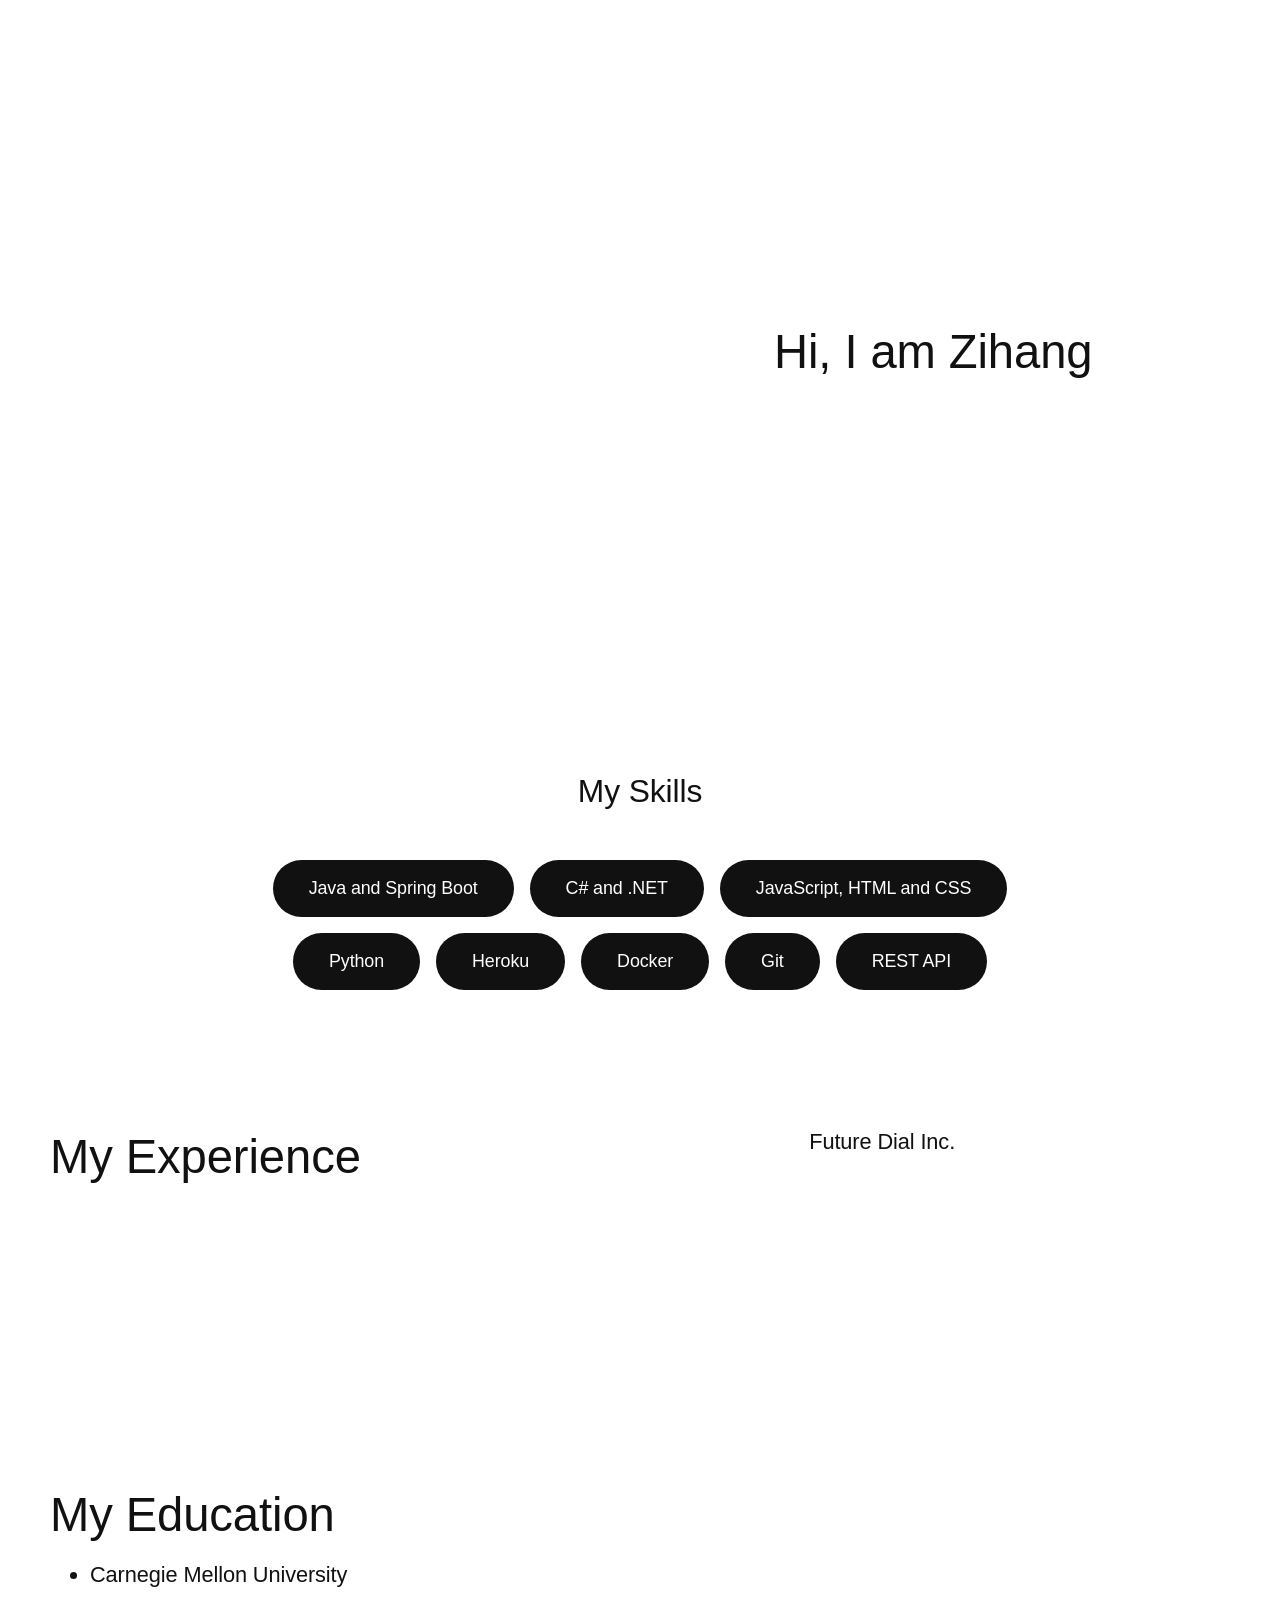
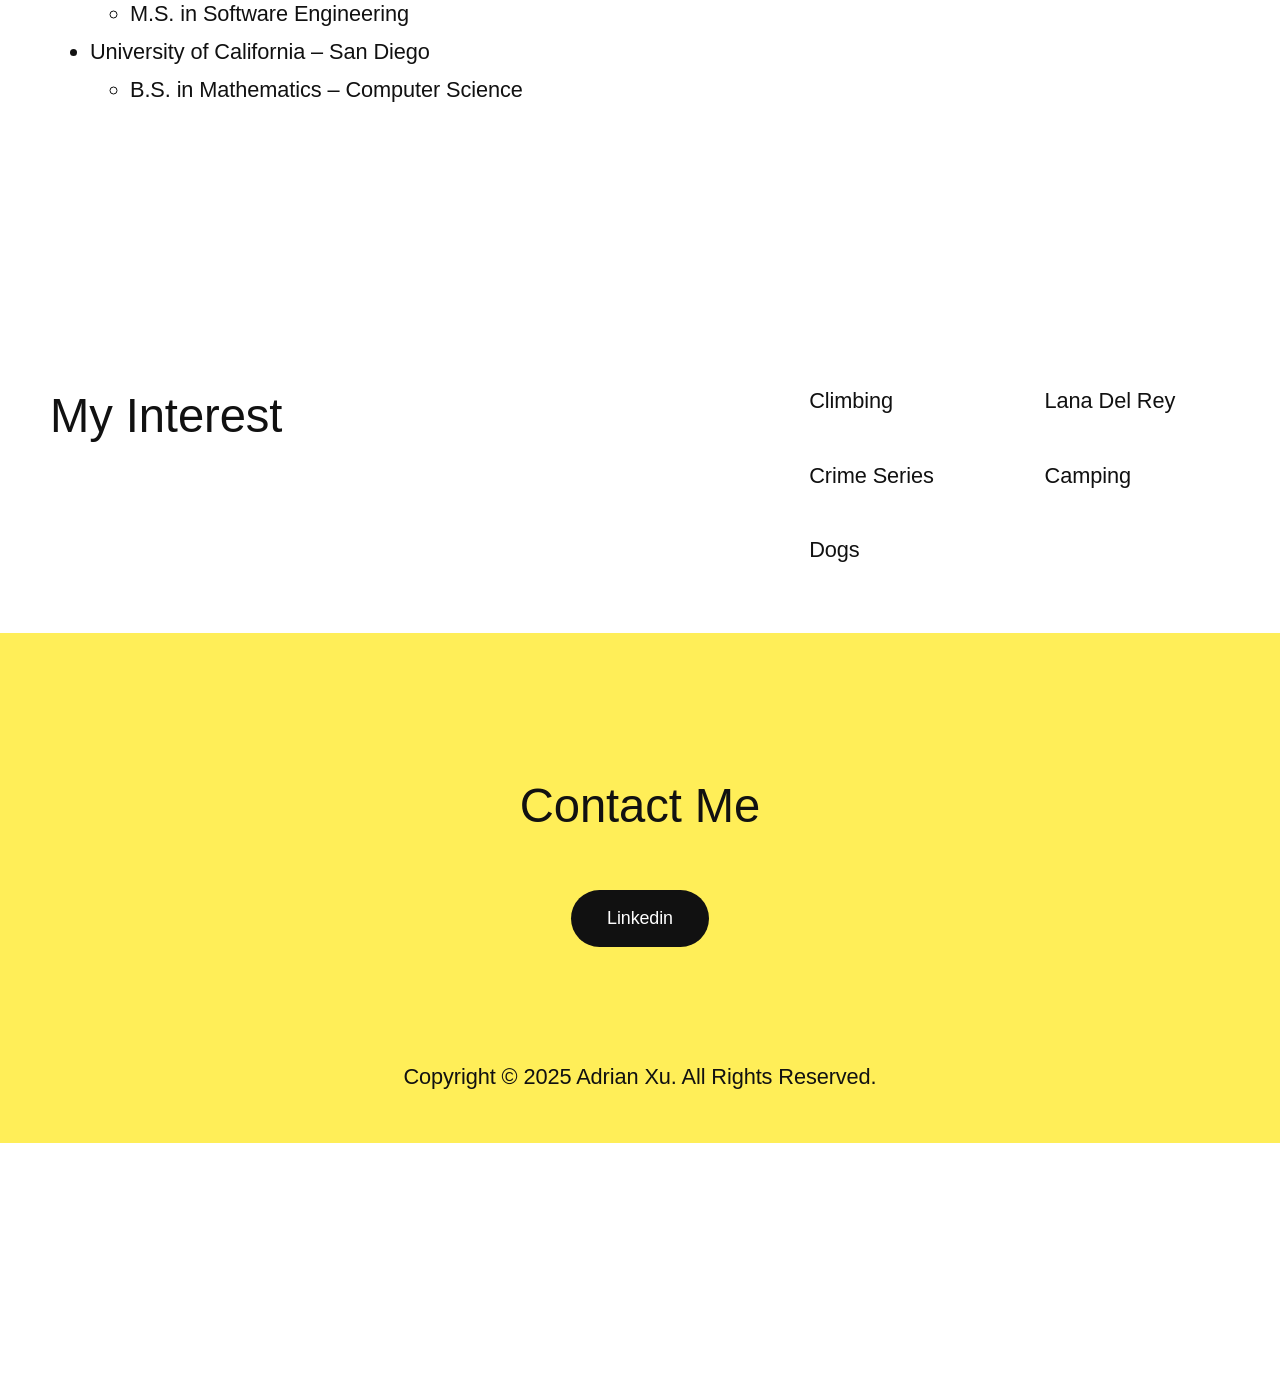
==== index.html @ 760f0740 "Update index.html" ====
<!DOCTYPE html>
<html lang="en-US">
<head>
	<meta charset="UTF-8">
	<meta name="viewport" content="width=device-width, initial-scale=1">
<meta name="robots" content="noindex, nofollow">
	<style>img:is([sizes="auto" i], [sizes^="auto," i]) { contain-intrinsic-size: 3000px 1500px }</style>
	<title>Zihang Xu</title>
<link rel="alternate" type="application/rss+xml" title="Adri &raquo; Feed" href="./index.php/feed/index.html">
<link rel="alternate" type="application/rss+xml" title="Adri &raquo; Comments Feed" href="./index.php/comments/feed/index.html">
<script>
window._wpemojiSettings = {"baseUrl":"https:\/\/s.w.org\/images\/core\/emoji\/15.0.3\/72x72\/","ext":".png","svgUrl":"https:\/\/s.w.org\/images\/core\/emoji\/15.0.3\/svg\/","svgExt":".svg","source":{"concatemoji":".\/\/wp-includes\/js\/wp-emoji-release.min.js?ver=6.7.1"}};
/*! This file is auto-generated */
!function(i,n){var o,s,e;function c(e){try{var t={supportTests:e,timestamp:(new Date).valueOf()};sessionStorage.setItem(o,JSON.stringify(t))}catch(e){}}function p(e,t,n){e.clearRect(0,0,e.canvas.width,e.canvas.height),e.fillText(t,0,0);var t=new Uint32Array(e.getImageData(0,0,e.canvas.width,e.canvas.height).data),r=(e.clearRect(0,0,e.canvas.width,e.canvas.height),e.fillText(n,0,0),new Uint32Array(e.getImageData(0,0,e.canvas.width,e.canvas.height).data));return t.every(function(e,t){return e===r[t]})}function u(e,t,n){switch(t){case"flag":return n(e,"🏳️‍⚧️","🏳️​⚧️")?!1:!n(e,"🇺🇳","🇺​🇳")&&!n(e,"🏴󠁧󠁢󠁥󠁮󠁧󠁿","🏴​󠁧​󠁢​󠁥​󠁮​󠁧​󠁿");case"emoji":return!n(e,"🐦‍⬛","🐦​⬛")}return!1}function f(e,t,n){var r="undefined"!=typeof WorkerGlobalScope&&self instanceof WorkerGlobalScope?new OffscreenCanvas(300,150):i.createElement("canvas"),a=r.getContext("2d",{willReadFrequently:!0}),o=(a.textBaseline="top",a.font="600 32px Arial",{});return e.forEach(function(e){o[e]=t(a,e,n)}),o}function t(e){var t=i.createElement("script");t.src=e,t.defer=!0,i.head.appendChild(t)}"undefined"!=typeof Promise&&(o="wpEmojiSettingsSupports",s=["flag","emoji"],n.supports={everything:!0,everythingExceptFlag:!0},e=new Promise(function(e){i.addEventListener("DOMContentLoaded",e,{once:!0})}),new Promise(function(t){var n=function(){try{var e=JSON.parse(sessionStorage.getItem(o));if("object"==typeof e&&"number"==typeof e.timestamp&&(new Date).valueOf()<e.timestamp+604800&&"object"==typeof e.supportTests)return e.supportTests}catch(e){}return null}();if(!n){if("undefined"!=typeof Worker&&"undefined"!=typeof OffscreenCanvas&&"undefined"!=typeof URL&&URL.createObjectURL&&"undefined"!=typeof Blob)try{var e="postMessage("+f.toString()+"("+[JSON.stringify(s),u.toString(),p.toString()].join(",")+"));",r=new Blob([e],{type:"text/javascript"}),a=new Worker(URL.createObjectURL(r),{name:"wpTestEmojiSupports"});return void(a.onmessage=function(e){c(n=e.data),a.terminate(),t(n)})}catch(e){}c(n=f(s,u,p))}t(n)}).then(function(e){for(var t in e)n.supports[t]=e[t],n.supports.everything=n.supports.everything&&n.supports[t],"flag"!==t&&(n.supports.everythingExceptFlag=n.supports.everythingExceptFlag&&n.supports[t]);n.supports.everythingExceptFlag=n.supports.everythingExceptFlag&&!n.supports.flag,n.DOMReady=!1,n.readyCallback=function(){n.DOMReady=!0}}).then(function(){return e}).then(function(){var e;n.supports.everything||(n.readyCallback(),(e=n.source||{}).concatemoji?t(e.concatemoji):e.wpemoji&&e.twemoji&&(t(e.twemoji),t(e.wpemoji)))}))}((window,document),window._wpemojiSettings);
</script>
<style id="wp-block-image-inline-css">.wp-block-image a{display:inline-block}.wp-block-image img{box-sizing:border-box;height:auto;max-width:100%;vertical-align:bottom}@media (prefers-reduced-motion:no-preference){.wp-block-image img.hide{visibility:hidden}.wp-block-image img.show{animation:show-content-image .4s}}.wp-block-image[style*=border-radius] img,.wp-block-image[style*=border-radius]>a{border-radius:inherit}.wp-block-image.has-custom-border img{box-sizing:border-box}.wp-block-image.aligncenter{text-align:center}.wp-block-image.alignfull a,.wp-block-image.alignwide a{width:100%}.wp-block-image.alignfull img,.wp-block-image.alignwide img{height:auto;width:100%}.wp-block-image .aligncenter,.wp-block-image .alignleft,.wp-block-image .alignright,.wp-block-image.aligncenter,.wp-block-image.alignleft,.wp-block-image.alignright{display:table}.wp-block-image .aligncenter>figcaption,.wp-block-image .alignleft>figcaption,.wp-block-image .alignright>figcaption,.wp-block-image.aligncenter>figcaption,.wp-block-image.alignleft>figcaption,.wp-block-image.alignright>figcaption{caption-side:bottom;display:table-caption}.wp-block-image .alignleft{float:left;margin:.5em 1em .5em 0}.wp-block-image .alignright{float:right;margin:.5em 0 .5em 1em}.wp-block-image .aligncenter{margin-left:auto;margin-right:auto}.wp-block-image :where(figcaption){margin-bottom:1em;margin-top:.5em}.wp-block-image.is-style-circle-mask img{border-radius:9999px}@supports ((-webkit-mask-image:none) or (mask-image:none)) or (-webkit-mask-image:none){.wp-block-image.is-style-circle-mask img{border-radius:0;-webkit-mask-image:url('data:image/svg+xml;utf8,<svg viewBox="0 0 100 100" xmlns="http://www.w3.org/2000/svg"><circle cx="50" cy="50" r="50"/></svg>');mask-image:url('data:image/svg+xml;utf8,<svg viewBox="0 0 100 100" xmlns="http://www.w3.org/2000/svg"><circle cx="50" cy="50" r="50"/></svg>');mask-mode:alpha;-webkit-mask-position:center;mask-position:center;-webkit-mask-repeat:no-repeat;mask-repeat:no-repeat;-webkit-mask-size:contain;mask-size:contain}}:root :where(.wp-block-image.is-style-rounded img,.wp-block-image .is-style-rounded img){border-radius:9999px}.wp-block-image figure{margin:0}.wp-lightbox-container{display:flex;flex-direction:column;position:relative}.wp-lightbox-container img{cursor:zoom-in}.wp-lightbox-container img:hover+button{opacity:1}.wp-lightbox-container button{align-items:center;-webkit-backdrop-filter:blur(16px) saturate(180%);backdrop-filter:blur(16px) saturate(180%);background-color:#5a5a5a40;border:none;border-radius:4px;cursor:zoom-in;display:flex;height:20px;justify-content:center;opacity:0;padding:0;position:absolute;right:16px;text-align:center;top:16px;transition:opacity .2s ease;width:20px;z-index:100}.wp-lightbox-container button:focus-visible{outline:3px auto #5a5a5a40;outline:3px auto -webkit-focus-ring-color;outline-offset:3px}.wp-lightbox-container button:hover{cursor:pointer;opacity:1}.wp-lightbox-container button:focus{opacity:1}.wp-lightbox-container button:focus,.wp-lightbox-container button:hover,.wp-lightbox-container button:not(:hover):not(:active):not(.has-background){background-color:#5a5a5a40;border:none}.wp-lightbox-overlay{box-sizing:border-box;cursor:zoom-out;height:100vh;left:0;overflow:hidden;position:fixed;top:0;visibility:hidden;width:100%;z-index:100000}.wp-lightbox-overlay .close-button{align-items:center;cursor:pointer;display:flex;justify-content:center;min-height:40px;min-width:40px;padding:0;position:absolute;right:calc(env(safe-area-inset-right) + 16px);top:calc(env(safe-area-inset-top) + 16px);z-index:5000000}.wp-lightbox-overlay .close-button:focus,.wp-lightbox-overlay .close-button:hover,.wp-lightbox-overlay .close-button:not(:hover):not(:active):not(.has-background){background:none;border:none}.wp-lightbox-overlay .lightbox-image-container{height:var(--wp--lightbox-container-height);left:50%;overflow:hidden;position:absolute;top:50%;transform:translate(-50%,-50%);transform-origin:top left;width:var(--wp--lightbox-container-width);z-index:9999999999}.wp-lightbox-overlay .wp-block-image{align-items:center;box-sizing:border-box;display:flex;height:100%;justify-content:center;margin:0;position:relative;transform-origin:0 0;width:100%;z-index:3000000}.wp-lightbox-overlay .wp-block-image img{height:var(--wp--lightbox-image-height);min-height:var(--wp--lightbox-image-height);min-width:var(--wp--lightbox-image-width);width:var(--wp--lightbox-image-width)}.wp-lightbox-overlay .wp-block-image figcaption{display:none}.wp-lightbox-overlay button{background:none;border:none}.wp-lightbox-overlay .scrim{background-color:#fff;height:100%;opacity:.9;position:absolute;width:100%;z-index:2000000}.wp-lightbox-overlay.active{animation:turn-on-visibility .25s both;visibility:visible}.wp-lightbox-overlay.active img{animation:turn-on-visibility .35s both}.wp-lightbox-overlay.show-closing-animation:not(.active){animation:turn-off-visibility .35s both}.wp-lightbox-overlay.show-closing-animation:not(.active) img{animation:turn-off-visibility .25s both}@media (prefers-reduced-motion:no-preference){.wp-lightbox-overlay.zoom.active{animation:none;opacity:1;visibility:visible}.wp-lightbox-overlay.zoom.active .lightbox-image-container{animation:lightbox-zoom-in .4s}.wp-lightbox-overlay.zoom.active .lightbox-image-container img{animation:none}.wp-lightbox-overlay.zoom.active .scrim{animation:turn-on-visibility .4s forwards}.wp-lightbox-overlay.zoom.show-closing-animation:not(.active){animation:none}.wp-lightbox-overlay.zoom.show-closing-animation:not(.active) .lightbox-image-container{animation:lightbox-zoom-out .4s}.wp-lightbox-overlay.zoom.show-closing-animation:not(.active) .lightbox-image-container img{animation:none}.wp-lightbox-overlay.zoom.show-closing-animation:not(.active) .scrim{animation:turn-off-visibility .4s forwards}}@keyframes show-content-image{0%{visibility:hidden}99%{visibility:hidden}to{visibility:visible}}@keyframes turn-on-visibility{0%{opacity:0}to{opacity:1}}@keyframes turn-off-visibility{0%{opacity:1;visibility:visible}99%{opacity:0;visibility:visible}to{opacity:0;visibility:hidden}}@keyframes lightbox-zoom-in{0%{transform:translate(calc((-100vw + var(--wp--lightbox-scrollbar-width))/2 + var(--wp--lightbox-initial-left-position)),calc(-50vh + var(--wp--lightbox-initial-top-position))) scale(var(--wp--lightbox-scale))}to{transform:translate(-50%,-50%) scale(1)}}@keyframes lightbox-zoom-out{0%{transform:translate(-50%,-50%) scale(1);visibility:visible}99%{visibility:visible}to{transform:translate(calc((-100vw + var(--wp--lightbox-scrollbar-width))/2 + var(--wp--lightbox-initial-left-position)),calc(-50vh + var(--wp--lightbox-initial-top-position))) scale(var(--wp--lightbox-scale));visibility:hidden}}</style>
<style id="wp-block-heading-inline-css">h1.has-background,h2.has-background,h3.has-background,h4.has-background,h5.has-background,h6.has-background{padding:1.25em 2.375em}h1.has-text-align-left[style*=writing-mode]:where([style*=vertical-lr]),h1.has-text-align-right[style*=writing-mode]:where([style*=vertical-rl]),h2.has-text-align-left[style*=writing-mode]:where([style*=vertical-lr]),h2.has-text-align-right[style*=writing-mode]:where([style*=vertical-rl]),h3.has-text-align-left[style*=writing-mode]:where([style*=vertical-lr]),h3.has-text-align-right[style*=writing-mode]:where([style*=vertical-rl]),h4.has-text-align-left[style*=writing-mode]:where([style*=vertical-lr]),h4.has-text-align-right[style*=writing-mode]:where([style*=vertical-rl]),h5.has-text-align-left[style*=writing-mode]:where([style*=vertical-lr]),h5.has-text-align-right[style*=writing-mode]:where([style*=vertical-rl]),h6.has-text-align-left[style*=writing-mode]:where([style*=vertical-lr]),h6.has-text-align-right[style*=writing-mode]:where([style*=vertical-rl]){rotate:180deg}</style>
<style id="wp-block-paragraph-inline-css">.is-small-text{font-size:.875em}.is-regular-text{font-size:1em}.is-large-text{font-size:2.25em}.is-larger-text{font-size:3em}.has-drop-cap:not(:focus):first-letter{float:left;font-size:8.4em;font-style:normal;font-weight:100;line-height:.68;margin:.05em .1em 0 0;text-transform:uppercase}body.rtl .has-drop-cap:not(:focus):first-letter{float:none;margin-left:.1em}p.has-drop-cap.has-background{overflow:hidden}:root :where(p.has-background){padding:1.25em 2.375em}:where(p.has-text-color:not(.has-link-color)) a{color:inherit}p.has-text-align-left[style*="writing-mode:vertical-lr"],p.has-text-align-right[style*="writing-mode:vertical-rl"]{rotate:180deg}</style>
<style id="wp-block-columns-inline-css">.wp-block-columns{align-items:normal!important;box-sizing:border-box;display:flex;flex-wrap:wrap!important}@media (min-width:782px){.wp-block-columns{flex-wrap:nowrap!important}}.wp-block-columns.are-vertically-aligned-top{align-items:flex-start}.wp-block-columns.are-vertically-aligned-center{align-items:center}.wp-block-columns.are-vertically-aligned-bottom{align-items:flex-end}@media (max-width:781px){.wp-block-columns:not(.is-not-stacked-on-mobile)>.wp-block-column{flex-basis:100%!important}}@media (min-width:782px){.wp-block-columns:not(.is-not-stacked-on-mobile)>.wp-block-column{flex-basis:0;flex-grow:1}.wp-block-columns:not(.is-not-stacked-on-mobile)>.wp-block-column[style*=flex-basis]{flex-grow:0}}.wp-block-columns.is-not-stacked-on-mobile{flex-wrap:nowrap!important}.wp-block-columns.is-not-stacked-on-mobile>.wp-block-column{flex-basis:0;flex-grow:1}.wp-block-columns.is-not-stacked-on-mobile>.wp-block-column[style*=flex-basis]{flex-grow:0}:where(.wp-block-columns){margin-bottom:1.75em}:where(.wp-block-columns.has-background){padding:1.25em 2.375em}.wp-block-column{flex-grow:1;min-width:0;overflow-wrap:break-word;word-break:break-word}.wp-block-column.is-vertically-aligned-top{align-self:flex-start}.wp-block-column.is-vertically-aligned-center{align-self:center}.wp-block-column.is-vertically-aligned-bottom{align-self:flex-end}.wp-block-column.is-vertically-aligned-stretch{align-self:stretch}.wp-block-column.is-vertically-aligned-bottom,.wp-block-column.is-vertically-aligned-center,.wp-block-column.is-vertically-aligned-top{width:100%}</style>
<style id="wp-block-group-inline-css">.wp-block-group{box-sizing:border-box}:where(.wp-block-group.wp-block-group-is-layout-constrained){position:relative}</style>
<style id="wp-block-button-inline-css">.wp-block-button__link{box-sizing:border-box;cursor:pointer;display:inline-block;text-align:center;word-break:break-word}.wp-block-button__link.aligncenter{text-align:center}.wp-block-button__link.alignright{text-align:right}:where(.wp-block-button__link){border-radius:9999px;box-shadow:none;padding:calc(.667em + 2px) calc(1.333em + 2px);text-decoration:none}.wp-block-button[style*=text-decoration] .wp-block-button__link{text-decoration:inherit}.wp-block-buttons>.wp-block-button.has-custom-width{max-width:none}.wp-block-buttons>.wp-block-button.has-custom-width .wp-block-button__link{width:100%}.wp-block-buttons>.wp-block-button.has-custom-font-size .wp-block-button__link{font-size:inherit}.wp-block-buttons>.wp-block-button.wp-block-button__width-25{width:calc(25% - var(--wp--style--block-gap, .5em)*.75)}.wp-block-buttons>.wp-block-button.wp-block-button__width-50{width:calc(50% - var(--wp--style--block-gap, .5em)*.5)}.wp-block-buttons>.wp-block-button.wp-block-button__width-75{width:calc(75% - var(--wp--style--block-gap, .5em)*.25)}.wp-block-buttons>.wp-block-button.wp-block-button__width-100{flex-basis:100%;width:100%}.wp-block-buttons.is-vertical>.wp-block-button.wp-block-button__width-25{width:25%}.wp-block-buttons.is-vertical>.wp-block-button.wp-block-button__width-50{width:50%}.wp-block-buttons.is-vertical>.wp-block-button.wp-block-button__width-75{width:75%}.wp-block-button.is-style-squared,.wp-block-button__link.wp-block-button.is-style-squared{border-radius:0}.wp-block-button.no-border-radius,.wp-block-button__link.no-border-radius{border-radius:0!important}:root :where(.wp-block-button .wp-block-button__link.is-style-outline),:root :where(.wp-block-button.is-style-outline>.wp-block-button__link){border:2px solid;padding:.667em 1.333em}:root :where(.wp-block-button .wp-block-button__link.is-style-outline:not(.has-text-color)),:root :where(.wp-block-button.is-style-outline>.wp-block-button__link:not(.has-text-color)){color:currentColor}:root :where(.wp-block-button .wp-block-button__link.is-style-outline:not(.has-background)),:root :where(.wp-block-button.is-style-outline>.wp-block-button__link:not(.has-background)){background-color:initial;background-image:none}</style>
<style id="wp-block-buttons-inline-css">.wp-block-buttons.is-vertical{flex-direction:column}.wp-block-buttons.is-vertical>.wp-block-button:last-child{margin-bottom:0}.wp-block-buttons>.wp-block-button{display:inline-block;margin:0}.wp-block-buttons.is-content-justification-left{justify-content:flex-start}.wp-block-buttons.is-content-justification-left.is-vertical{align-items:flex-start}.wp-block-buttons.is-content-justification-center{justify-content:center}.wp-block-buttons.is-content-justification-center.is-vertical{align-items:center}.wp-block-buttons.is-content-justification-right{justify-content:flex-end}.wp-block-buttons.is-content-justification-right.is-vertical{align-items:flex-end}.wp-block-buttons.is-content-justification-space-between{justify-content:space-between}.wp-block-buttons.aligncenter{text-align:center}.wp-block-buttons:not(.is-content-justification-space-between,.is-content-justification-right,.is-content-justification-left,.is-content-justification-center) .wp-block-button.aligncenter{margin-left:auto;margin-right:auto;width:100%}.wp-block-buttons[style*=text-decoration] .wp-block-button,.wp-block-buttons[style*=text-decoration] .wp-block-button__link{text-decoration:inherit}.wp-block-buttons.has-custom-font-size .wp-block-button__link{font-size:inherit}.wp-block-button.aligncenter{text-align:center}</style>
<style id="wp-block-list-inline-css">ol,ul{box-sizing:border-box}:root :where(.wp-block-list.has-background){padding:1.25em 2.375em}

				ul.is-style-checkmark-list {
					list-style-type: "\2713";
				}

				ul.is-style-checkmark-list li {
					padding-inline-start: 1ch;
				}</style>
<style id="wp-block-spacer-inline-css">.wp-block-spacer{clear:both}</style>
<style id="wp-block-library-inline-css">:root{--wp-admin-theme-color:#007cba;--wp-admin-theme-color--rgb:0,124,186;--wp-admin-theme-color-darker-10:#006ba1;--wp-admin-theme-color-darker-10--rgb:0,107,161;--wp-admin-theme-color-darker-20:#005a87;--wp-admin-theme-color-darker-20--rgb:0,90,135;--wp-admin-border-width-focus:2px;--wp-block-synced-color:#7a00df;--wp-block-synced-color--rgb:122,0,223;--wp-bound-block-color:var(--wp-block-synced-color)}@media (min-resolution:192dpi){:root{--wp-admin-border-width-focus:1.5px}}.wp-element-button{cursor:pointer}:root{--wp--preset--font-size--normal:16px;--wp--preset--font-size--huge:42px}:root .has-very-light-gray-background-color{background-color:#eee}:root .has-very-dark-gray-background-color{background-color:#313131}:root .has-very-light-gray-color{color:#eee}:root .has-very-dark-gray-color{color:#313131}:root .has-vivid-green-cyan-to-vivid-cyan-blue-gradient-background{background:linear-gradient(135deg,#00d084,#0693e3)}:root .has-purple-crush-gradient-background{background:linear-gradient(135deg,#34e2e4,#4721fb 50%,#ab1dfe)}:root .has-hazy-dawn-gradient-background{background:linear-gradient(135deg,#faaca8,#dad0ec)}:root .has-subdued-olive-gradient-background{background:linear-gradient(135deg,#fafae1,#67a671)}:root .has-atomic-cream-gradient-background{background:linear-gradient(135deg,#fdd79a,#004a59)}:root .has-nightshade-gradient-background{background:linear-gradient(135deg,#330968,#31cdcf)}:root .has-midnight-gradient-background{background:linear-gradient(135deg,#020381,#2874fc)}.has-regular-font-size{font-size:1em}.has-larger-font-size{font-size:2.625em}.has-normal-font-size{font-size:var(--wp--preset--font-size--normal)}.has-huge-font-size{font-size:var(--wp--preset--font-size--huge)}.has-text-align-center{text-align:center}.has-text-align-left{text-align:left}.has-text-align-right{text-align:right}#end-resizable-editor-section{display:none}.aligncenter{clear:both}.items-justified-left{justify-content:flex-start}.items-justified-center{justify-content:center}.items-justified-right{justify-content:flex-end}.items-justified-space-between{justify-content:space-between}.screen-reader-text{border:0;clip:rect(1px,1px,1px,1px);clip-path:inset(50%);height:1px;margin:-1px;overflow:hidden;padding:0;position:absolute;width:1px;word-wrap:normal!important}.screen-reader-text:focus{background-color:#ddd;clip:auto!important;clip-path:none;color:#444;display:block;font-size:1em;height:auto;left:5px;line-height:normal;padding:15px 23px 14px;text-decoration:none;top:5px;width:auto;z-index:100000}html :where(.has-border-color){border-style:solid}html :where([style*=border-top-color]){border-top-style:solid}html :where([style*=border-right-color]){border-right-style:solid}html :where([style*=border-bottom-color]){border-bottom-style:solid}html :where([style*=border-left-color]){border-left-style:solid}html :where([style*=border-width]){border-style:solid}html :where([style*=border-top-width]){border-top-style:solid}html :where([style*=border-right-width]){border-right-style:solid}html :where([style*=border-bottom-width]){border-bottom-style:solid}html :where([style*=border-left-width]){border-left-style:solid}html :where(img[class*=wp-image-]){height:auto;max-width:100%}:where(figure){margin:0 0 1em}html :where(.is-position-sticky){--wp-admin--admin-bar--position-offset:var(--wp-admin--admin-bar--height,0px)}@media screen and (max-width:600px){html :where(.is-position-sticky){--wp-admin--admin-bar--position-offset:0px}}</style>
<style id="global-styles-inline-css">:root{--wp--preset--aspect-ratio--square: 1;--wp--preset--aspect-ratio--4-3: 4/3;--wp--preset--aspect-ratio--3-4: 3/4;--wp--preset--aspect-ratio--3-2: 3/2;--wp--preset--aspect-ratio--2-3: 2/3;--wp--preset--aspect-ratio--16-9: 16/9;--wp--preset--aspect-ratio--9-16: 9/16;--wp--preset--color--black: #000000;--wp--preset--color--cyan-bluish-gray: #abb8c3;--wp--preset--color--white: #ffffff;--wp--preset--color--pale-pink: #f78da7;--wp--preset--color--vivid-red: #cf2e2e;--wp--preset--color--luminous-vivid-orange: #ff6900;--wp--preset--color--luminous-vivid-amber: #fcb900;--wp--preset--color--light-green-cyan: #7bdcb5;--wp--preset--color--vivid-green-cyan: #00d084;--wp--preset--color--pale-cyan-blue: #8ed1fc;--wp--preset--color--vivid-cyan-blue: #0693e3;--wp--preset--color--vivid-purple: #9b51e0;--wp--preset--color--base: #FFFFFF;--wp--preset--color--contrast: #111111;--wp--preset--color--accent-1: #FFEE58;--wp--preset--color--accent-2: #F6CFF4;--wp--preset--color--accent-3: #503AA8;--wp--preset--color--accent-4: #686868;--wp--preset--color--accent-5: #FBFAF3;--wp--preset--color--accent-6: color-mix(in srgb, currentColor 20%, transparent);--wp--preset--gradient--vivid-cyan-blue-to-vivid-purple: linear-gradient(135deg,rgba(6,147,227,1) 0%,rgb(155,81,224) 100%);--wp--preset--gradient--light-green-cyan-to-vivid-green-cyan: linear-gradient(135deg,rgb(122,220,180) 0%,rgb(0,208,130) 100%);--wp--preset--gradient--luminous-vivid-amber-to-luminous-vivid-orange: linear-gradient(135deg,rgba(252,185,0,1) 0%,rgba(255,105,0,1) 100%);--wp--preset--gradient--luminous-vivid-orange-to-vivid-red: linear-gradient(135deg,rgba(255,105,0,1) 0%,rgb(207,46,46) 100%);--wp--preset--gradient--very-light-gray-to-cyan-bluish-gray: linear-gradient(135deg,rgb(238,238,238) 0%,rgb(169,184,195) 100%);--wp--preset--gradient--cool-to-warm-spectrum: linear-gradient(135deg,rgb(74,234,220) 0%,rgb(151,120,209) 20%,rgb(207,42,186) 40%,rgb(238,44,130) 60%,rgb(251,105,98) 80%,rgb(254,248,76) 100%);--wp--preset--gradient--blush-light-purple: linear-gradient(135deg,rgb(255,206,236) 0%,rgb(152,150,240) 100%);--wp--preset--gradient--blush-bordeaux: linear-gradient(135deg,rgb(254,205,165) 0%,rgb(254,45,45) 50%,rgb(107,0,62) 100%);--wp--preset--gradient--luminous-dusk: linear-gradient(135deg,rgb(255,203,112) 0%,rgb(199,81,192) 50%,rgb(65,88,208) 100%);--wp--preset--gradient--pale-ocean: linear-gradient(135deg,rgb(255,245,203) 0%,rgb(182,227,212) 50%,rgb(51,167,181) 100%);--wp--preset--gradient--electric-grass: linear-gradient(135deg,rgb(202,248,128) 0%,rgb(113,206,126) 100%);--wp--preset--gradient--midnight: linear-gradient(135deg,rgb(2,3,129) 0%,rgb(40,116,252) 100%);--wp--preset--font-size--small: 0.875rem;--wp--preset--font-size--medium: clamp(1rem, 1rem + ((1vw - 0.2rem) * 0.196), 1.125rem);--wp--preset--font-size--large: clamp(1.125rem, 1.125rem + ((1vw - 0.2rem) * 0.392), 1.375rem);--wp--preset--font-size--x-large: clamp(1.75rem, 1.75rem + ((1vw - 0.2rem) * 0.392), 2rem);--wp--preset--font-size--xx-large: clamp(2.15rem, 2.15rem + ((1vw - 0.2rem) * 1.333), 3rem);--wp--preset--font-family--manrope: Manrope, sans-serif;--wp--preset--font-family--fira-code: "Fira Code", monospace;--wp--preset--spacing--20: 10px;--wp--preset--spacing--30: 20px;--wp--preset--spacing--40: 30px;--wp--preset--spacing--50: clamp(30px, 5vw, 50px);--wp--preset--spacing--60: clamp(30px, 7vw, 70px);--wp--preset--spacing--70: clamp(50px, 7vw, 90px);--wp--preset--spacing--80: clamp(70px, 10vw, 140px);--wp--preset--shadow--natural: 6px 6px 9px rgba(0, 0, 0, 0.2);--wp--preset--shadow--deep: 12px 12px 50px rgba(0, 0, 0, 0.4);--wp--preset--shadow--sharp: 6px 6px 0px rgba(0, 0, 0, 0.2);--wp--preset--shadow--outlined: 6px 6px 0px -3px rgba(255, 255, 255, 1), 6px 6px rgba(0, 0, 0, 1);--wp--preset--shadow--crisp: 6px 6px 0px rgba(0, 0, 0, 1);}:root { --wp--style--global--content-size: 645px;--wp--style--global--wide-size: 1340px; }:where(body) { margin: 0; }.wp-site-blocks { padding-top: var(--wp--style--root--padding-top); padding-bottom: var(--wp--style--root--padding-bottom); }.has-global-padding { padding-right: var(--wp--style--root--padding-right); padding-left: var(--wp--style--root--padding-left); }.has-global-padding > .alignfull { margin-right: calc(var(--wp--style--root--padding-right) * -1); margin-left: calc(var(--wp--style--root--padding-left) * -1); }.has-global-padding :where(:not(.alignfull.is-layout-flow) > .has-global-padding:not(.wp-block-block, .alignfull)) { padding-right: 0; padding-left: 0; }.has-global-padding :where(:not(.alignfull.is-layout-flow) > .has-global-padding:not(.wp-block-block, .alignfull)) > .alignfull { margin-left: 0; margin-right: 0; }.wp-site-blocks > .alignleft { float: left; margin-right: 2em; }.wp-site-blocks > .alignright { float: right; margin-left: 2em; }.wp-site-blocks > .aligncenter { justify-content: center; margin-left: auto; margin-right: auto; }:where(.wp-site-blocks) > * { margin-block-start: 1.2rem; margin-block-end: 0; }:where(.wp-site-blocks) > :first-child { margin-block-start: 0; }:where(.wp-site-blocks) > :last-child { margin-block-end: 0; }:root { --wp--style--block-gap: 1.2rem; }:root :where(.is-layout-flow) > :first-child{margin-block-start: 0;}:root :where(.is-layout-flow) > :last-child{margin-block-end: 0;}:root :where(.is-layout-flow) > *{margin-block-start: 1.2rem;margin-block-end: 0;}:root :where(.is-layout-constrained) > :first-child{margin-block-start: 0;}:root :where(.is-layout-constrained) > :last-child{margin-block-end: 0;}:root :where(.is-layout-constrained) > *{margin-block-start: 1.2rem;margin-block-end: 0;}:root :where(.is-layout-flex){gap: 1.2rem;}:root :where(.is-layout-grid){gap: 1.2rem;}.is-layout-flow > .alignleft{float: left;margin-inline-start: 0;margin-inline-end: 2em;}.is-layout-flow > .alignright{float: right;margin-inline-start: 2em;margin-inline-end: 0;}.is-layout-flow > .aligncenter{margin-left: auto !important;margin-right: auto !important;}.is-layout-constrained > .alignleft{float: left;margin-inline-start: 0;margin-inline-end: 2em;}.is-layout-constrained > .alignright{float: right;margin-inline-start: 2em;margin-inline-end: 0;}.is-layout-constrained > .aligncenter{margin-left: auto !important;margin-right: auto !important;}.is-layout-constrained > :where(:not(.alignleft):not(.alignright):not(.alignfull)){max-width: var(--wp--style--global--content-size);margin-left: auto !important;margin-right: auto !important;}.is-layout-constrained > .alignwide{max-width: var(--wp--style--global--wide-size);}body .is-layout-flex{display: flex;}.is-layout-flex{flex-wrap: wrap;align-items: center;}.is-layout-flex > :is(*, div){margin: 0;}body .is-layout-grid{display: grid;}.is-layout-grid > :is(*, div){margin: 0;}body{background-color: var(--wp--preset--color--base);color: var(--wp--preset--color--contrast);font-family: var(--wp--preset--font-family--manrope);font-size: var(--wp--preset--font-size--large);font-weight: 300;letter-spacing: -0.1px;line-height: 1.4;--wp--style--root--padding-top: 0px;--wp--style--root--padding-right: var(--wp--preset--spacing--50);--wp--style--root--padding-bottom: 0px;--wp--style--root--padding-left: var(--wp--preset--spacing--50);}a:where(:not(.wp-element-button)){color: currentColor;text-decoration: underline;}:root :where(a:where(:not(.wp-element-button)):hover){text-decoration: none;}h1, h2, h3, h4, h5, h6{font-weight: 400;letter-spacing: -0.1px;line-height: 1.125;}h1{font-size: var(--wp--preset--font-size--xx-large);}h2{font-size: var(--wp--preset--font-size--x-large);}h3{font-size: var(--wp--preset--font-size--large);}h4{font-size: var(--wp--preset--font-size--medium);}h5{font-size: var(--wp--preset--font-size--small);letter-spacing: 0.5px;}h6{font-size: var(--wp--preset--font-size--small);font-weight: 700;letter-spacing: 1.4px;text-transform: uppercase;}:root :where(.wp-element-button, .wp-block-button__link){background-color: var(--wp--preset--color--contrast);border-width: 0;color: var(--wp--preset--color--base);font-family: inherit;font-size: var(--wp--preset--font-size--medium);line-height: inherit;padding-top: 1rem;padding-right: 2.25rem;padding-bottom: 1rem;padding-left: 2.25rem;text-decoration: none;}:root :where(.wp-element-button:hover, .wp-block-button__link:hover){background-color: color-mix(in srgb, var(--wp--preset--color--contrast) 85%, transparent);border-color: transparent;color: var(--wp--preset--color--base);}:root :where(.wp-element-button:focus, .wp-block-button__link:focus){outline-color: var(--wp--preset--color--accent-4);outline-offset: 2px;}:root :where(.wp-element-caption, .wp-block-audio figcaption, .wp-block-embed figcaption, .wp-block-gallery figcaption, .wp-block-image figcaption, .wp-block-table figcaption, .wp-block-video figcaption){font-size: var(--wp--preset--font-size--small);line-height: 1.4;}.has-black-color{color: var(--wp--preset--color--black) !important;}.has-cyan-bluish-gray-color{color: var(--wp--preset--color--cyan-bluish-gray) !important;}.has-white-color{color: var(--wp--preset--color--white) !important;}.has-pale-pink-color{color: var(--wp--preset--color--pale-pink) !important;}.has-vivid-red-color{color: var(--wp--preset--color--vivid-red) !important;}.has-luminous-vivid-orange-color{color: var(--wp--preset--color--luminous-vivid-orange) !important;}.has-luminous-vivid-amber-color{color: var(--wp--preset--color--luminous-vivid-amber) !important;}.has-light-green-cyan-color{color: var(--wp--preset--color--light-green-cyan) !important;}.has-vivid-green-cyan-color{color: var(--wp--preset--color--vivid-green-cyan) !important;}.has-pale-cyan-blue-color{color: var(--wp--preset--color--pale-cyan-blue) !important;}.has-vivid-cyan-blue-color{color: var(--wp--preset--color--vivid-cyan-blue) !important;}.has-vivid-purple-color{color: var(--wp--preset--color--vivid-purple) !important;}.has-base-color{color: var(--wp--preset--color--base) !important;}.has-contrast-color{color: var(--wp--preset--color--contrast) !important;}.has-accent-1-color{color: var(--wp--preset--color--accent-1) !important;}.has-accent-2-color{color: var(--wp--preset--color--accent-2) !important;}.has-accent-3-color{color: var(--wp--preset--color--accent-3) !important;}.has-accent-4-color{color: var(--wp--preset--color--accent-4) !important;}.has-accent-5-color{color: var(--wp--preset--color--accent-5) !important;}.has-accent-6-color{color: var(--wp--preset--color--accent-6) !important;}.has-black-background-color{background-color: var(--wp--preset--color--black) !important;}.has-cyan-bluish-gray-background-color{background-color: var(--wp--preset--color--cyan-bluish-gray) !important;}.has-white-background-color{background-color: var(--wp--preset--color--white) !important;}.has-pale-pink-background-color{background-color: var(--wp--preset--color--pale-pink) !important;}.has-vivid-red-background-color{background-color: var(--wp--preset--color--vivid-red) !important;}.has-luminous-vivid-orange-background-color{background-color: var(--wp--preset--color--luminous-vivid-orange) !important;}.has-luminous-vivid-amber-background-color{background-color: var(--wp--preset--color--luminous-vivid-amber) !important;}.has-light-green-cyan-background-color{background-color: var(--wp--preset--color--light-green-cyan) !important;}.has-vivid-green-cyan-background-color{background-color: var(--wp--preset--color--vivid-green-cyan) !important;}.has-pale-cyan-blue-background-color{background-color: var(--wp--preset--color--pale-cyan-blue) !important;}.has-vivid-cyan-blue-background-color{background-color: var(--wp--preset--color--vivid-cyan-blue) !important;}.has-vivid-purple-background-color{background-color: var(--wp--preset--color--vivid-purple) !important;}.has-base-background-color{background-color: var(--wp--preset--color--base) !important;}.has-contrast-background-color{background-color: var(--wp--preset--color--contrast) !important;}.has-accent-1-background-color{background-color: var(--wp--preset--color--accent-1) !important;}.has-accent-2-background-color{background-color: var(--wp--preset--color--accent-2) !important;}.has-accent-3-background-color{background-color: var(--wp--preset--color--accent-3) !important;}.has-accent-4-background-color{background-color: var(--wp--preset--color--accent-4) !important;}.has-accent-5-background-color{background-color: var(--wp--preset--color--accent-5) !important;}.has-accent-6-background-color{background-color: var(--wp--preset--color--accent-6) !important;}.has-black-border-color{border-color: var(--wp--preset--color--black) !important;}.has-cyan-bluish-gray-border-color{border-color: var(--wp--preset--color--cyan-bluish-gray) !important;}.has-white-border-color{border-color: var(--wp--preset--color--white) !important;}.has-pale-pink-border-color{border-color: var(--wp--preset--color--pale-pink) !important;}.has-vivid-red-border-color{border-color: var(--wp--preset--color--vivid-red) !important;}.has-luminous-vivid-orange-border-color{border-color: var(--wp--preset--color--luminous-vivid-orange) !important;}.has-luminous-vivid-amber-border-color{border-color: var(--wp--preset--color--luminous-vivid-amber) !important;}.has-light-green-cyan-border-color{border-color: var(--wp--preset--color--light-green-cyan) !important;}.has-vivid-green-cyan-border-color{border-color: var(--wp--preset--color--vivid-green-cyan) !important;}.has-pale-cyan-blue-border-color{border-color: var(--wp--preset--color--pale-cyan-blue) !important;}.has-vivid-cyan-blue-border-color{border-color: var(--wp--preset--color--vivid-cyan-blue) !important;}.has-vivid-purple-border-color{border-color: var(--wp--preset--color--vivid-purple) !important;}.has-base-border-color{border-color: var(--wp--preset--color--base) !important;}.has-contrast-border-color{border-color: var(--wp--preset--color--contrast) !important;}.has-accent-1-border-color{border-color: var(--wp--preset--color--accent-1) !important;}.has-accent-2-border-color{border-color: var(--wp--preset--color--accent-2) !important;}.has-accent-3-border-color{border-color: var(--wp--preset--color--accent-3) !important;}.has-accent-4-border-color{border-color: var(--wp--preset--color--accent-4) !important;}.has-accent-5-border-color{border-color: var(--wp--preset--color--accent-5) !important;}.has-accent-6-border-color{border-color: var(--wp--preset--color--accent-6) !important;}.has-vivid-cyan-blue-to-vivid-purple-gradient-background{background: var(--wp--preset--gradient--vivid-cyan-blue-to-vivid-purple) !important;}.has-light-green-cyan-to-vivid-green-cyan-gradient-background{background: var(--wp--preset--gradient--light-green-cyan-to-vivid-green-cyan) !important;}.has-luminous-vivid-amber-to-luminous-vivid-orange-gradient-background{background: var(--wp--preset--gradient--luminous-vivid-amber-to-luminous-vivid-orange) !important;}.has-luminous-vivid-orange-to-vivid-red-gradient-background{background: var(--wp--preset--gradient--luminous-vivid-orange-to-vivid-red) !important;}.has-very-light-gray-to-cyan-bluish-gray-gradient-background{background: var(--wp--preset--gradient--very-light-gray-to-cyan-bluish-gray) !important;}.has-cool-to-warm-spectrum-gradient-background{background: var(--wp--preset--gradient--cool-to-warm-spectrum) !important;}.has-blush-light-purple-gradient-background{background: var(--wp--preset--gradient--blush-light-purple) !important;}.has-blush-bordeaux-gradient-background{background: var(--wp--preset--gradient--blush-bordeaux) !important;}.has-luminous-dusk-gradient-background{background: var(--wp--preset--gradient--luminous-dusk) !important;}.has-pale-ocean-gradient-background{background: var(--wp--preset--gradient--pale-ocean) !important;}.has-electric-grass-gradient-background{background: var(--wp--preset--gradient--electric-grass) !important;}.has-midnight-gradient-background{background: var(--wp--preset--gradient--midnight) !important;}.has-small-font-size{font-size: var(--wp--preset--font-size--small) !important;}.has-medium-font-size{font-size: var(--wp--preset--font-size--medium) !important;}.has-large-font-size{font-size: var(--wp--preset--font-size--large) !important;}.has-x-large-font-size{font-size: var(--wp--preset--font-size--x-large) !important;}.has-xx-large-font-size{font-size: var(--wp--preset--font-size--xx-large) !important;}.has-manrope-font-family{font-family: var(--wp--preset--font-family--manrope) !important;}.has-fira-code-font-family{font-family: var(--wp--preset--font-family--fira-code) !important;}
:root :where(.wp-block-columns-is-layout-flow) > :first-child{margin-block-start: 0;}:root :where(.wp-block-columns-is-layout-flow) > :last-child{margin-block-end: 0;}:root :where(.wp-block-columns-is-layout-flow) > *{margin-block-start: var(--wp--preset--spacing--50);margin-block-end: 0;}:root :where(.wp-block-columns-is-layout-constrained) > :first-child{margin-block-start: 0;}:root :where(.wp-block-columns-is-layout-constrained) > :last-child{margin-block-end: 0;}:root :where(.wp-block-columns-is-layout-constrained) > *{margin-block-start: var(--wp--preset--spacing--50);margin-block-end: 0;}:root :where(.wp-block-columns-is-layout-flex){gap: var(--wp--preset--spacing--50);}:root :where(.wp-block-columns-is-layout-grid){gap: var(--wp--preset--spacing--50);}
:root :where(.wp-block-buttons-is-layout-flow) > :first-child{margin-block-start: 0;}:root :where(.wp-block-buttons-is-layout-flow) > :last-child{margin-block-end: 0;}:root :where(.wp-block-buttons-is-layout-flow) > *{margin-block-start: 16px;margin-block-end: 0;}:root :where(.wp-block-buttons-is-layout-constrained) > :first-child{margin-block-start: 0;}:root :where(.wp-block-buttons-is-layout-constrained) > :last-child{margin-block-end: 0;}:root :where(.wp-block-buttons-is-layout-constrained) > *{margin-block-start: 16px;margin-block-end: 0;}:root :where(.wp-block-buttons-is-layout-flex){gap: 16px;}:root :where(.wp-block-buttons-is-layout-grid){gap: 16px;}
:root :where(.wp-block-list li){margin-top: 0.5rem;}</style>
<style id="block-style-variation-styles-inline-css">:root :where(.is-style-section-3--1 .wp-block-separator){color: color-mix(in srgb, currentColor 25%, transparent);}:root :where(.is-style-section-3--1 .wp-block-post-author-name){color: currentColor;}:root :where(.is-style-section-3--1 .wp-block-post-author-name a:where(:not(.wp-element-button))){color: currentColor;}:root :where(.is-style-section-3--1 .wp-block-post-date){color: color-mix(in srgb, currentColor 85%, transparent);}:root :where(.is-style-section-3--1 .wp-block-post-date a:where(:not(.wp-element-button))){color: color-mix(in srgb, currentColor 85%, transparent);}:root :where(.is-style-section-3--1 .wp-block-post-terms){color: currentColor;}:root :where(.is-style-section-3--1 .wp-block-post-terms a:where(:not(.wp-element-button))){color: currentColor;}:root :where(.is-style-section-3--1 .wp-block-comment-author-name){color: currentColor;}:root :where(.is-style-section-3--1 .wp-block-comment-author-name a:where(:not(.wp-element-button))){color: currentColor;}:root :where(.is-style-section-3--1 .wp-block-comment-date){color: currentColor;}:root :where(.is-style-section-3--1 .wp-block-comment-date a:where(:not(.wp-element-button))){color: currentColor;}:root :where(.is-style-section-3--1 .wp-block-comment-edit-link){color: currentColor;}:root :where(.is-style-section-3--1 .wp-block-comment-edit-link a:where(:not(.wp-element-button))){color: currentColor;}:root :where(.is-style-section-3--1 .wp-block-comment-reply-link){color: currentColor;}:root :where(.is-style-section-3--1 .wp-block-comment-reply-link a:where(:not(.wp-element-button))){color: currentColor;}:root :where(.is-style-section-3--1 .wp-block-pullquote){color: currentColor;}:root :where(.is-style-section-3--1 .wp-block-quote){color: currentColor;}:root :where(.wp-block-group.is-style-section-3--1){background-color: var(--wp--preset--color--accent-1);color: var(--wp--preset--color--contrast);}</style>
<style id="wp-emoji-styles-inline-css">img.wp-smiley, img.emoji {
		display: inline !important;
		border: none !important;
		box-shadow: none !important;
		height: 1em !important;
		width: 1em !important;
		margin: 0 0.07em !important;
		vertical-align: -0.1em !important;
		background: none !important;
		padding: 0 !important;
	}</style>
<style id="core-block-supports-inline-css">.wp-container-core-columns-is-layout-1{flex-wrap:nowrap;gap:2em 0;}.wp-container-core-buttons-is-layout-1{justify-content:center;}.wp-container-core-group-is-layout-2 > :where(:not(.alignleft):not(.alignright):not(.alignfull)){max-width:800px;margin-left:auto !important;margin-right:auto !important;}.wp-container-core-group-is-layout-2 > .alignwide{max-width:800px;}.wp-container-core-group-is-layout-2 .alignfull{max-width:none;}.wp-container-core-group-is-layout-2 > *{margin-block-start:0;margin-block-end:0;}.wp-container-core-group-is-layout-2 > * + *{margin-block-start:var(--wp--preset--spacing--50);margin-block-end:0;}.wp-container-core-group-is-layout-3{flex-direction:column;align-items:flex-start;}.wp-container-core-group-is-layout-4 > :where(:not(.alignleft):not(.alignright):not(.alignfull)){margin-left:0 !important;}.wp-container-core-group-is-layout-4 > *{margin-block-start:0;margin-block-end:0;}.wp-container-core-group-is-layout-4 > * + *{margin-block-start:0;margin-block-end:0;}.wp-container-core-group-is-layout-5 > :where(:not(.alignleft):not(.alignright):not(.alignfull)){margin-left:0 !important;}.wp-container-core-group-is-layout-5 > *{margin-block-start:0;margin-block-end:0;}.wp-container-core-group-is-layout-5 > * + *{margin-block-start:var(--wp--preset--spacing--20);margin-block-end:0;}.wp-container-core-column-is-layout-4 > *{margin-block-start:0;margin-block-end:0;}.wp-container-core-column-is-layout-4 > * + *{margin-block-start:var(--wp--preset--spacing--50);margin-block-end:0;}.wp-container-core-columns-is-layout-2{flex-wrap:nowrap;}.wp-container-core-columns-is-layout-3{flex-wrap:nowrap;gap:var(--wp--preset--spacing--50) var(--wp--preset--spacing--80);}.wp-container-core-columns-is-layout-4{flex-wrap:nowrap;gap:var(--wp--preset--spacing--50) var(--wp--preset--spacing--70);}.wp-container-core-group-is-layout-8{flex-direction:column;align-items:flex-start;}.wp-container-core-group-is-layout-9 > :where(:not(.alignleft):not(.alignright):not(.alignfull)){margin-left:0 !important;}.wp-container-core-group-is-layout-9 > *{margin-block-start:0;margin-block-end:0;}.wp-container-core-group-is-layout-9 > * + *{margin-block-start:0;margin-block-end:0;}.wp-container-core-group-is-layout-10 > :where(:not(.alignleft):not(.alignright):not(.alignfull)){margin-left:0 !important;}.wp-container-core-group-is-layout-10 > *{margin-block-start:0;margin-block-end:0;}.wp-container-core-group-is-layout-10 > * + *{margin-block-start:var(--wp--preset--spacing--20);margin-block-end:0;}.wp-container-core-group-is-layout-11 > :where(:not(.alignleft):not(.alignright):not(.alignfull)){margin-left:0 !important;}.wp-container-core-group-is-layout-11 > *{margin-block-start:0;margin-block-end:0;}.wp-container-core-group-is-layout-11 > * + *{margin-block-start:var(--wp--preset--spacing--20);margin-block-end:0;}.wp-container-core-column-is-layout-9 > *{margin-block-start:0;margin-block-end:0;}.wp-container-core-column-is-layout-9 > * + *{margin-block-start:var(--wp--preset--spacing--50);margin-block-end:0;}.wp-container-core-group-is-layout-12 > :where(:not(.alignleft):not(.alignright):not(.alignfull)){margin-left:0 !important;}.wp-container-core-group-is-layout-12 > *{margin-block-start:0;margin-block-end:0;}.wp-container-core-group-is-layout-12 > * + *{margin-block-start:0;margin-block-end:0;}.wp-container-core-group-is-layout-13 > :where(:not(.alignleft):not(.alignright):not(.alignfull)){margin-left:0 !important;}.wp-container-core-group-is-layout-13 > *{margin-block-start:0;margin-block-end:0;}.wp-container-core-group-is-layout-13 > * + *{margin-block-start:var(--wp--preset--spacing--20);margin-block-end:0;}.wp-container-core-group-is-layout-14 > :where(:not(.alignleft):not(.alignright):not(.alignfull)){margin-left:0 !important;}.wp-container-core-group-is-layout-14 > *{margin-block-start:0;margin-block-end:0;}.wp-container-core-group-is-layout-14 > * + *{margin-block-start:var(--wp--preset--spacing--20);margin-block-end:0;}.wp-container-core-column-is-layout-10 > *{margin-block-start:0;margin-block-end:0;}.wp-container-core-column-is-layout-10 > * + *{margin-block-start:var(--wp--preset--spacing--50);margin-block-end:0;}.wp-container-core-columns-is-layout-5{flex-wrap:nowrap;}.wp-container-core-columns-is-layout-6{flex-wrap:nowrap;gap:var(--wp--preset--spacing--50) var(--wp--preset--spacing--80);}.wp-container-content-1{flex-basis:20px;}.wp-container-core-buttons-is-layout-2{justify-content:center;}.wp-container-core-group-is-layout-16{flex-direction:column;align-items:center;justify-content:center;}.wp-container-core-group-is-layout-17 > :where(:not(.alignleft):not(.alignright):not(.alignfull)){max-width:800px;margin-left:auto !important;margin-right:auto !important;}.wp-container-core-group-is-layout-17 > .alignwide{max-width:800px;}.wp-container-core-group-is-layout-17 .alignfull{max-width:none;}.wp-container-core-group-is-layout-17 > .alignfull{margin-right:calc(var(--wp--preset--spacing--50) * -1);margin-left:calc(var(--wp--preset--spacing--50) * -1);}</style>
<style id="wp-block-template-skip-link-inline-css">.skip-link.screen-reader-text {
			border: 0;
			clip: rect(1px,1px,1px,1px);
			clip-path: inset(50%);
			height: 1px;
			margin: -1px;
			overflow: hidden;
			padding: 0;
			position: absolute !important;
			width: 1px;
			word-wrap: normal !important;
		}

		.skip-link.screen-reader-text:focus {
			background-color: #eee;
			clip: auto !important;
			clip-path: none;
			color: #444;
			display: block;
			font-size: 1em;
			height: auto;
			left: 5px;
			line-height: normal;
			padding: 15px 23px 14px;
			text-decoration: none;
			top: 5px;
			width: auto;
			z-index: 100000;
		}</style>
<link rel="stylesheet" id="twentytwentyfive-style-css" href="./wp-content/themes/twentytwentyfive/style.css?ver=1.0" media="all">
<link rel="https://api.w.org/" href="./index.php/wp-json/index.html">
<link rel="EditURI" type="application/rsd+xml" title="RSD" href="./xmlrpc.php?rsd">
<meta name="generator" content="WordPress 6.7.1">
<style class="wp-fonts-local">@font-face{font-family:Manrope;font-style:normal;font-weight:200 800;font-display:fallback;src:url('./wp-content/themes/twentytwentyfive/assets/fonts/manrope/Manrope-VariableFont_wght.woff2') format('woff2');}
@font-face{font-family:"Fira Code";font-style:normal;font-weight:300 700;font-display:fallback;src:url('./wp-content/themes/twentytwentyfive/assets/fonts/fira-code/FiraCode-VariableFont_wght.woff2') format('woff2');}</style>
</head>

<body class="home blog wp-embed-responsive">

<div class="wp-site-blocks">
<div class="wp-block-group alignfull has-global-padding is-layout-constrained wp-block-group-is-layout-constrained" style="margin-top:0;margin-bottom:0">
<div class="wp-block-columns alignfull is-layout-flex wp-container-core-columns-is-layout-1 wp-block-columns-is-layout-flex">
<div class="wp-block-column is-layout-flow wp-block-column-is-layout-flow" style="flex-basis:55%">
<figure class="wp-block-image size-large"><img width="769" height="1024" src="./wp-content/uploads/2025/01/c6f5a2f41e8dff87cf8664de56d09c2e-769x1024.jpeg" alt="" class="wp-image-13" srcset="./wp-content/uploads/2025/01/c6f5a2f41e8dff87cf8664de56d09c2e-769x1024.jpeg 769w, ./wp-content/uploads/2025/01/c6f5a2f41e8dff87cf8664de56d09c2e-225x300.jpeg 225w, ./wp-content/uploads/2025/01/c6f5a2f41e8dff87cf8664de56d09c2e-768x1023.jpeg 768w, ./wp-content/uploads/2025/01/c6f5a2f41e8dff87cf8664de56d09c2e-1153x1536.jpeg 1153w, ./wp-content/uploads/2025/01/c6f5a2f41e8dff87cf8664de56d09c2e-1537x2048.jpeg 1537w, ./wp-content/uploads/2025/01/c6f5a2f41e8dff87cf8664de56d09c2e-scaled.jpeg 1921w" sizes="(max-width: 769px) 100vw, 769px"></figure>
</div>



<div class="wp-block-column is-vertically-aligned-center is-layout-flow wp-block-column-is-layout-flow" style="padding-top:var(--wp--preset--spacing--60);padding-right:var(--wp--preset--spacing--60);padding-bottom:var(--wp--preset--spacing--60);padding-left:var(--wp--preset--spacing--60)">
<h2 class="wp-block-heading has-xx-large-font-size">Hi, I am Zihang</h2>



<!-- <p>I am a Software Engineer with nearly 3 years of experience in building software solutions. I am skilled in full-stack development, cloud-based systems, and collaborating with cross-functional teams to deliver impactful solutions. </p> -->
</div>
</div>
</div>



<div class="wp-block-group alignfull has-global-padding is-layout-constrained wp-container-core-group-is-layout-2 wp-block-group-is-layout-constrained" style="margin-top:0;margin-bottom:0;padding-top:var(--wp--preset--spacing--60);padding-bottom:var(--wp--preset--spacing--60)">
<h2 class="wp-block-heading alignwide has-text-align-center has-x-large-font-size">My Skills</h2>



<div class="wp-block-buttons alignwide has-custom-font-size has-medium-font-size is-content-justification-center is-layout-flex wp-container-core-buttons-is-layout-1 wp-block-buttons-is-layout-flex">
<div class="wp-block-button"><a class="wp-block-button__link wp-element-button">Java and Spring Boot</a></div>



<div class="wp-block-button"><a class="wp-block-button__link wp-element-button">C# and .NET</a></div>



<div class="wp-block-button"><a class="wp-block-button__link wp-element-button">JavaScript, HTML and CSS</a></div>



<div class="wp-block-button"><a class="wp-block-button__link wp-element-button">Python</a></div>



<div class="wp-block-button"><a class="wp-block-button__link wp-element-button">Heroku</a></div>



<div class="wp-block-button"><a class="wp-block-button__link wp-element-button">Docker</a></div>



<div class="wp-block-button"><a class="wp-block-button__link wp-element-button">Git</a></div>



<div class="wp-block-button"><a class="wp-block-button__link wp-element-button">REST API</a></div>
</div>
</div>



<div class="wp-block-group alignfull is-style-default has-global-padding is-layout-constrained wp-block-group-is-layout-constrained" style="margin-top:0;margin-bottom:0;padding-top:var(--wp--preset--spacing--60);padding-bottom:var(--wp--preset--spacing--60)">
<div class="wp-block-columns alignwide is-layout-flex wp-container-core-columns-is-layout-3 wp-block-columns-is-layout-flex">
<div class="wp-block-column is-layout-flow wp-block-column-is-layout-flow" style="flex-basis:60%">
<div class="wp-block-group is-vertical is-layout-flex wp-container-core-group-is-layout-3 wp-block-group-is-layout-flex" style="padding-bottom:var(--wp--preset--spacing--30)">
<h1 class="wp-block-heading">My Experience</h1>
</div>
</div>



<div class="wp-block-column is-layout-flow wp-block-column-is-layout-flow" style="flex-basis:40%">
<div class="wp-block-columns is-layout-flex wp-container-core-columns-is-layout-2 wp-block-columns-is-layout-flex">
<div class="wp-block-column is-layout-flow wp-container-core-column-is-layout-4 wp-block-column-is-layout-flow">
<div class="wp-block-group has-global-padding is-content-justification-left is-layout-constrained wp-container-core-group-is-layout-4 wp-block-group-is-layout-constrained">
<h3 class="wp-block-heading has-large-font-size" style="font-style:normal;font-weight:500">Future Dial Inc.</h3>



<!-- <p>Software/Support Engineer</p> -->
</div>



<div class="wp-block-group has-global-padding is-content-justification-left is-layout-constrained wp-container-core-group-is-layout-5 wp-block-group-is-layout-constrained"></div>
</div>
</div>
</div>
</div>
</div>



<div class="wp-block-group alignfull has-global-padding is-layout-constrained wp-block-group-is-layout-constrained" style="margin-top:0;margin-bottom:0;padding-top:var(--wp--preset--spacing--50);padding-bottom:var(--wp--preset--spacing--50)">
<div class="wp-block-columns alignwide is-layout-flex wp-container-core-columns-is-layout-4 wp-block-columns-is-layout-flex">
<div class="wp-block-column is-vertically-aligned-center is-layout-flow wp-block-column-is-layout-flow">
<h1 class="wp-block-heading has-xx-large-font-size">My Education</h1>



<p class="has-medium-font-size"></p>



<ul class="wp-block-list is-style-default">
<li>Carnegie Mellon University
<ul class="wp-block-list">
<li>M.S. in Software Engineering</li>
</ul>
</li>



<li>University of California &#8211; San Diego
<ul class="wp-block-list">
<li>B.S. in Mathematics &#8211; Computer Science</li>
</ul>
</li>
</ul>
</div>



<div class="wp-block-column is-vertically-aligned-center is-layout-flow wp-block-column-is-layout-flow">
<figure class="wp-block-image size-full"><img width="1921" height="2560" src="./wp-content/uploads/2025/01/5d816ca4e9c45c3d233fcc25f11f5c9c-scaled.jpg" alt="" class="wp-image-12" style="aspect-ratio:1;object-fit:cover" srcset="./wp-content/uploads/2025/01/5d816ca4e9c45c3d233fcc25f11f5c9c-scaled.jpg 1921w, ./wp-content/uploads/2025/01/5d816ca4e9c45c3d233fcc25f11f5c9c-225x300.jpg 225w, ./wp-content/uploads/2025/01/5d816ca4e9c45c3d233fcc25f11f5c9c-769x1024.jpg 769w, ./wp-content/uploads/2025/01/5d816ca4e9c45c3d233fcc25f11f5c9c-768x1023.jpg 768w, ./wp-content/uploads/2025/01/5d816ca4e9c45c3d233fcc25f11f5c9c-1153x1536.jpg 1153w, ./wp-content/uploads/2025/01/5d816ca4e9c45c3d233fcc25f11f5c9c-1537x2048.jpg 1537w" sizes="(max-width: 1921px) 100vw, 1921px"></figure>
</div>
</div>
</div>



<div class="wp-block-group alignfull is-style-default has-global-padding is-layout-constrained wp-block-group-is-layout-constrained" style="margin-top:0;margin-bottom:0;padding-top:var(--wp--preset--spacing--60);padding-bottom:var(--wp--preset--spacing--60)">
<div class="wp-block-columns alignwide is-layout-flex wp-container-core-columns-is-layout-6 wp-block-columns-is-layout-flex">
<div class="wp-block-column is-layout-flow wp-block-column-is-layout-flow" style="flex-basis:60%">
<div class="wp-block-group is-vertical is-layout-flex wp-container-core-group-is-layout-8 wp-block-group-is-layout-flex" style="padding-bottom:var(--wp--preset--spacing--30)">
<h1 class="wp-block-heading">My Interest</h1>
</div>
</div>



<div class="wp-block-column is-layout-flow wp-block-column-is-layout-flow" style="flex-basis:40%">
<div class="wp-block-columns is-layout-flex wp-container-core-columns-is-layout-5 wp-block-columns-is-layout-flex">
<div class="wp-block-column is-layout-flow wp-container-core-column-is-layout-9 wp-block-column-is-layout-flow">
<div class="wp-block-group has-global-padding is-content-justification-left is-layout-constrained wp-container-core-group-is-layout-9 wp-block-group-is-layout-constrained">
<h3 class="wp-block-heading has-large-font-size" style="font-style:normal;font-weight:500">Climbing</h3>
</div>



<div class="wp-block-group has-global-padding is-content-justification-left is-layout-constrained wp-container-core-group-is-layout-10 wp-block-group-is-layout-constrained">
<h3 class="wp-block-heading has-large-font-size" style="font-style:normal;font-weight:500">Crime Series</h3>
</div>



<div class="wp-block-group has-global-padding is-content-justification-left is-layout-constrained wp-container-core-group-is-layout-11 wp-block-group-is-layout-constrained">
<h3 class="wp-block-heading has-large-font-size" style="font-style:normal;font-weight:500">Dogs</h3>
</div>
</div>



<div class="wp-block-column is-layout-flow wp-container-core-column-is-layout-10 wp-block-column-is-layout-flow">
<div class="wp-block-group has-global-padding is-content-justification-left is-layout-constrained wp-container-core-group-is-layout-12 wp-block-group-is-layout-constrained">
<h3 class="wp-block-heading has-large-font-size" style="font-style:normal;font-weight:500">Lana Del Rey</h3>
</div>



<div class="wp-block-group has-global-padding is-content-justification-left is-layout-constrained wp-container-core-group-is-layout-13 wp-block-group-is-layout-constrained">
<h3 class="wp-block-heading has-large-font-size" style="font-style:normal;font-weight:500">Camping</h3>
</div>



<div class="wp-block-group has-global-padding is-content-justification-left is-layout-constrained wp-container-core-group-is-layout-14 wp-block-group-is-layout-constrained">
<h3 class="wp-block-heading has-large-font-size" style="font-style:normal;font-weight:500"></h3>
</div>
</div>
</div>
</div>
</div>
</div>



<aside class="wp-block-group alignfull is-style-section-3 has-global-padding is-layout-constrained wp-container-core-group-is-layout-17 wp-block-group-is-layout-constrained is-style-section-3--1" style="margin-top:0;margin-bottom:0;padding-top:var(--wp--preset--spacing--50);padding-right:var(--wp--preset--spacing--50);padding-bottom:var(--wp--preset--spacing--50);padding-left:var(--wp--preset--spacing--50)">
<div class="wp-block-group is-vertical is-content-justification-center is-layout-flex wp-container-core-group-is-layout-16 wp-block-group-is-layout-flex" style="min-height:360px;margin-top:0;margin-bottom:0">
<h2 class="wp-block-heading has-text-align-center has-xx-large-font-size">Contact Me</h2>



<div style="height:0px" aria-hidden="true" class="wp-block-spacer wp-container-content-1"></div>



<div class="wp-block-buttons is-content-justification-center is-layout-flex wp-container-core-buttons-is-layout-2 wp-block-buttons-is-layout-flex">
<div class="wp-block-button"><a class="wp-block-button__link has-text-align-center wp-element-button" href="https://www.linkedin.com/in/lanadeldri">Linkedin</a></div>
</div>
</div>



<p class="has-text-align-center">Copyright © 2025 Adrian Xu. All Rights Reserved.</p>
</aside>



<p></p>
</div>
<script id="wp-block-template-skip-link-js-after">( function() {
		var skipLinkTarget = document.querySelector( 'main' ),
			sibling,
			skipLinkTargetID,
			skipLink;

		// Early exit if a skip-link target can't be located.
		if ( ! skipLinkTarget ) {
			return;
		}

		/*
		 * Get the site wrapper.
		 * The skip-link will be injected in the beginning of it.
		 */
		sibling = document.querySelector( '.wp-site-blocks' );

		// Early exit if the root element was not found.
		if ( ! sibling ) {
			return;
		}

		// Get the skip-link target's ID, and generate one if it doesn't exist.
		skipLinkTargetID = skipLinkTarget.id;
		if ( ! skipLinkTargetID ) {
			skipLinkTargetID = 'wp--skip-link--target';
			skipLinkTarget.id = skipLinkTargetID;
		}

		// Create the skip link.
		skipLink = document.createElement( 'a' );
		skipLink.classList.add( 'skip-link', 'screen-reader-text' );
		skipLink.href = '#' + skipLinkTargetID;
		skipLink.innerHTML = 'Skip to content';

		// Inject the skip link.
		sibling.parentElement.insertBefore( skipLink, sibling );
	}() );</script>
</body>
</html>
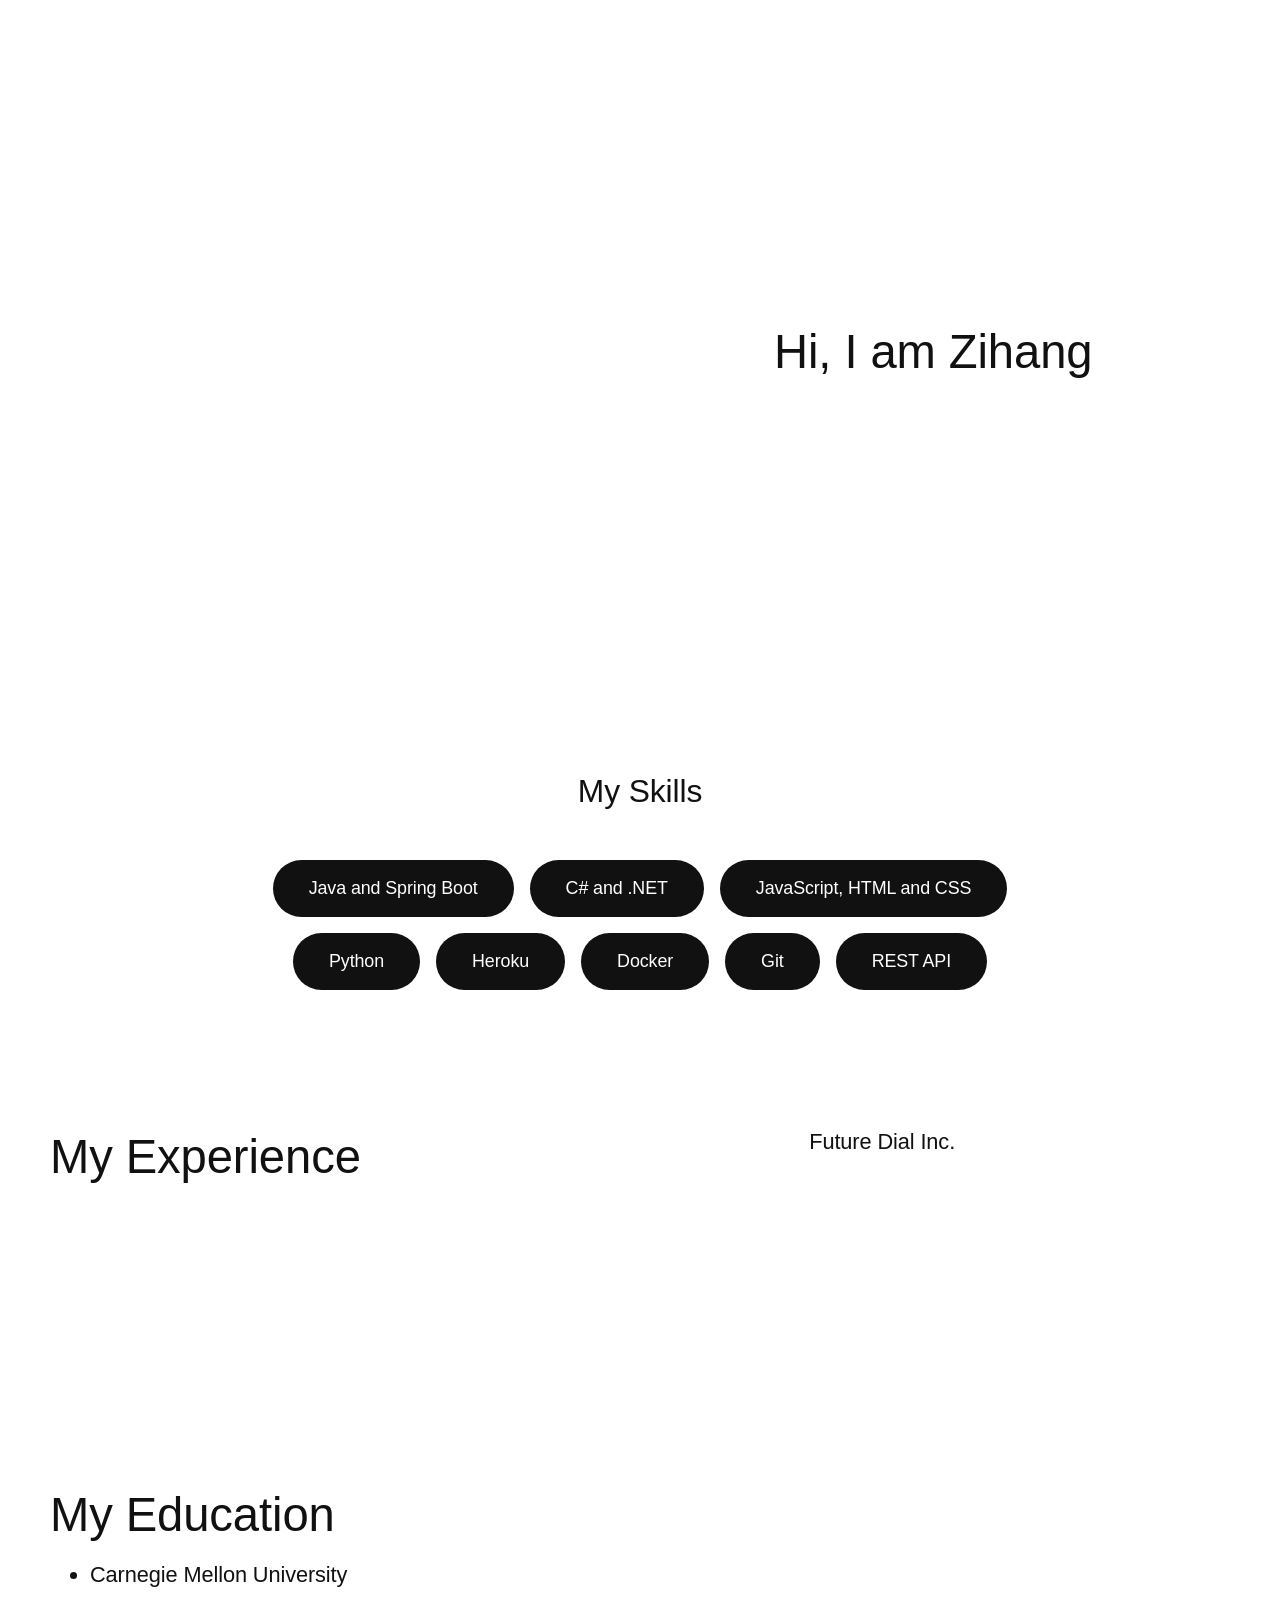
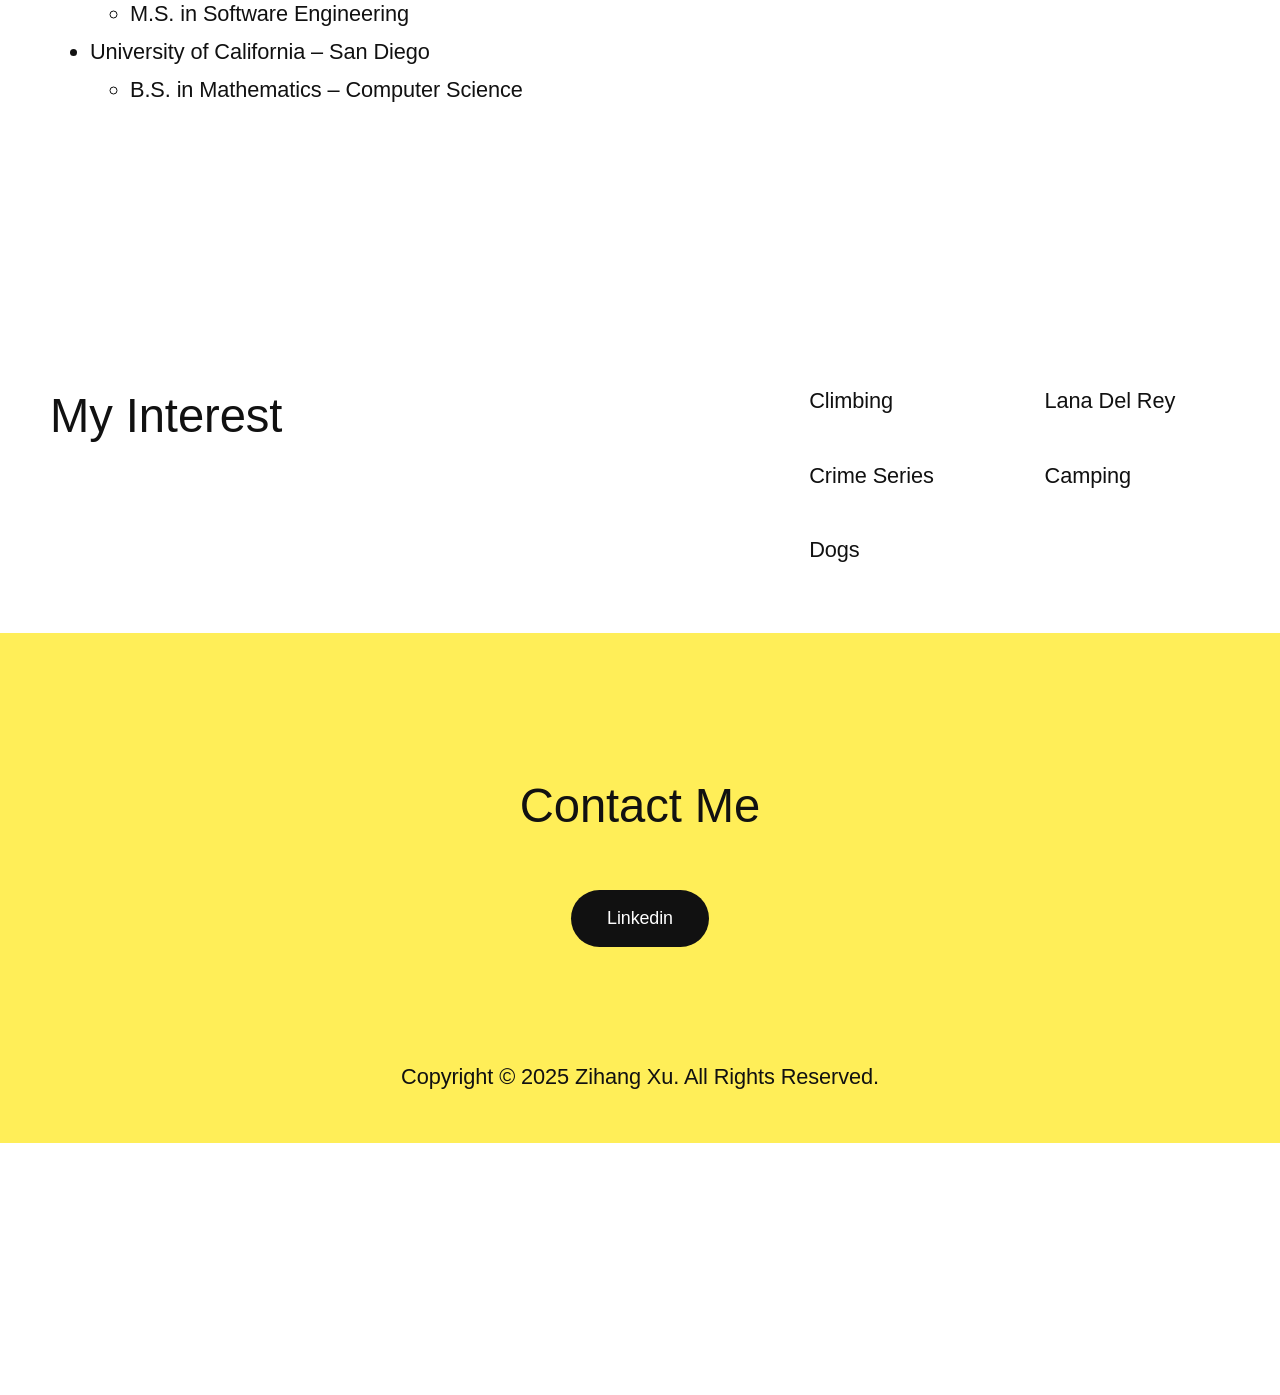
==== commit 958f6b70: "Update index.html" ====
--- a/index.html
+++ b/index.html
@@ -291,7 +291,7 @@
 
 
 
-<p class="has-text-align-center">Copyright © 2025 Adrian Xu. All Rights Reserved.</p>
+<p class="has-text-align-center">Copyright © 2025 Zihang Xu. All Rights Reserved.</p>
 </aside>
 
 
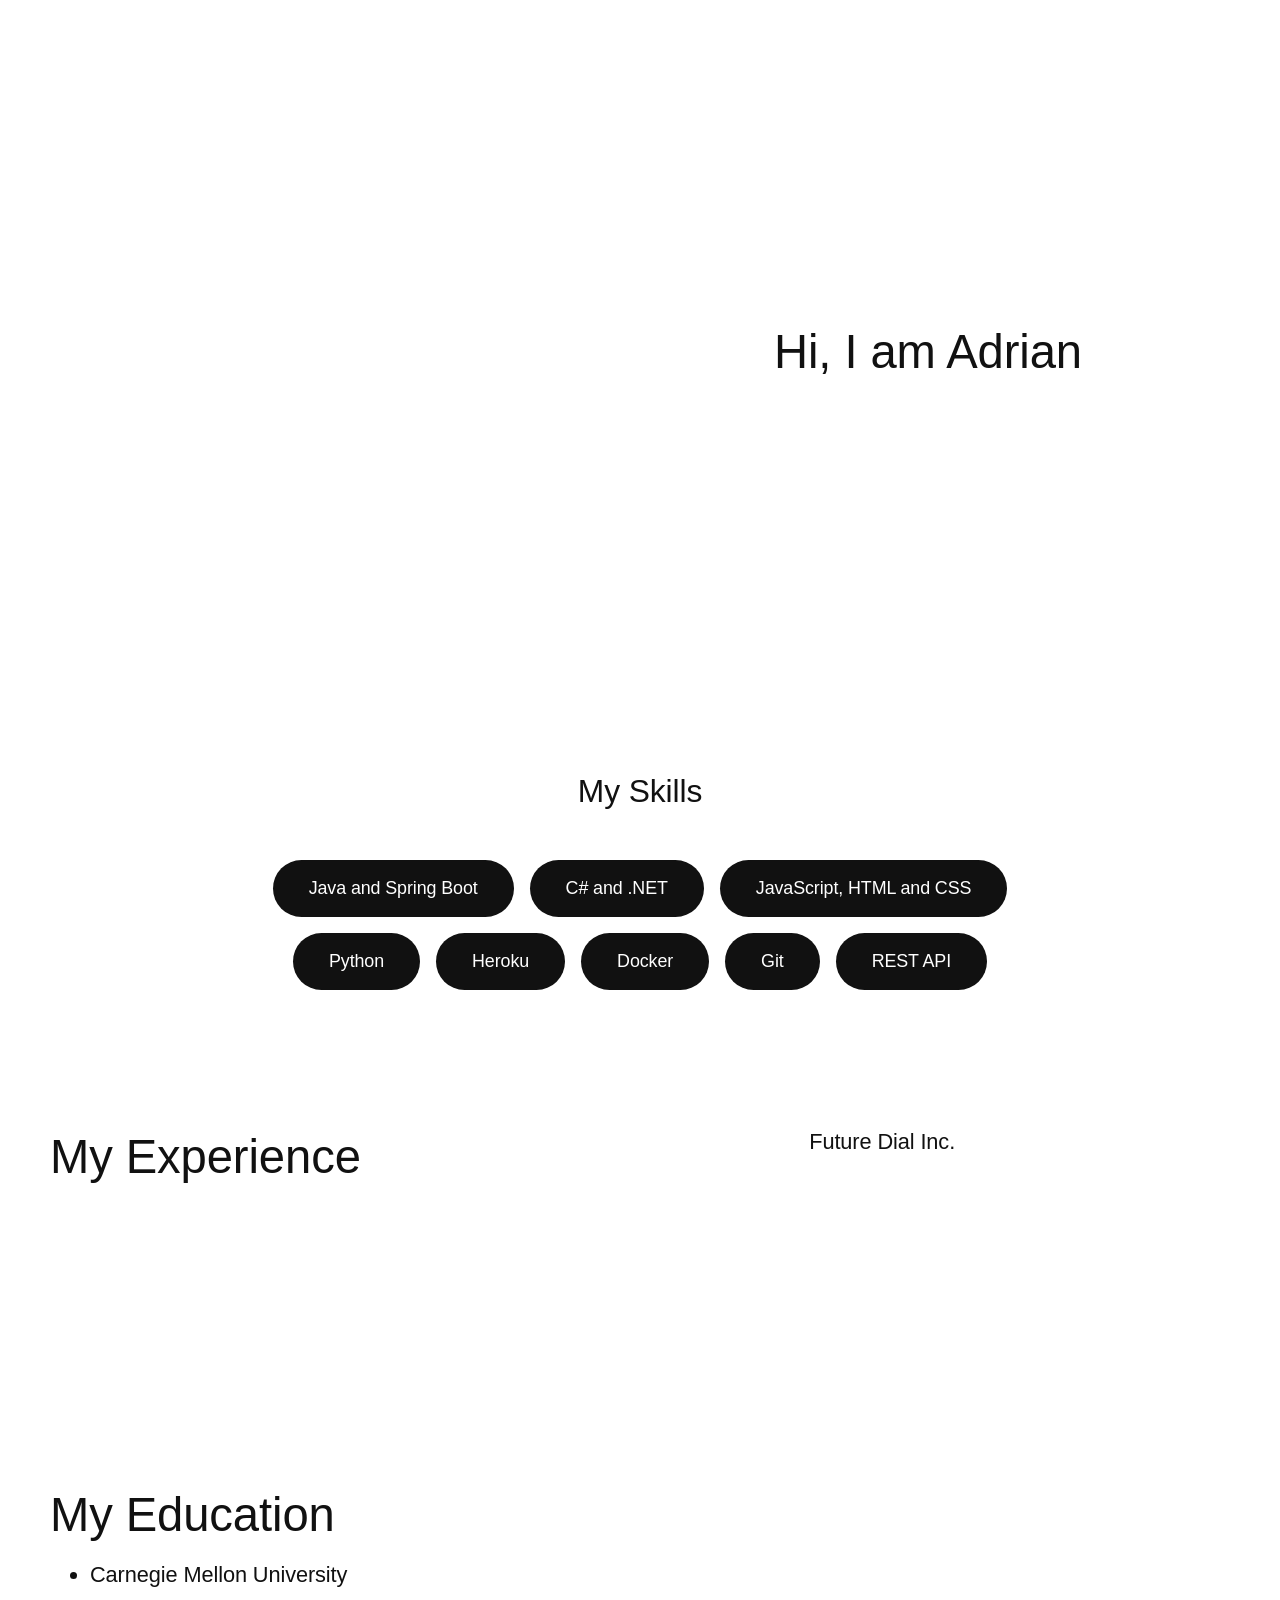
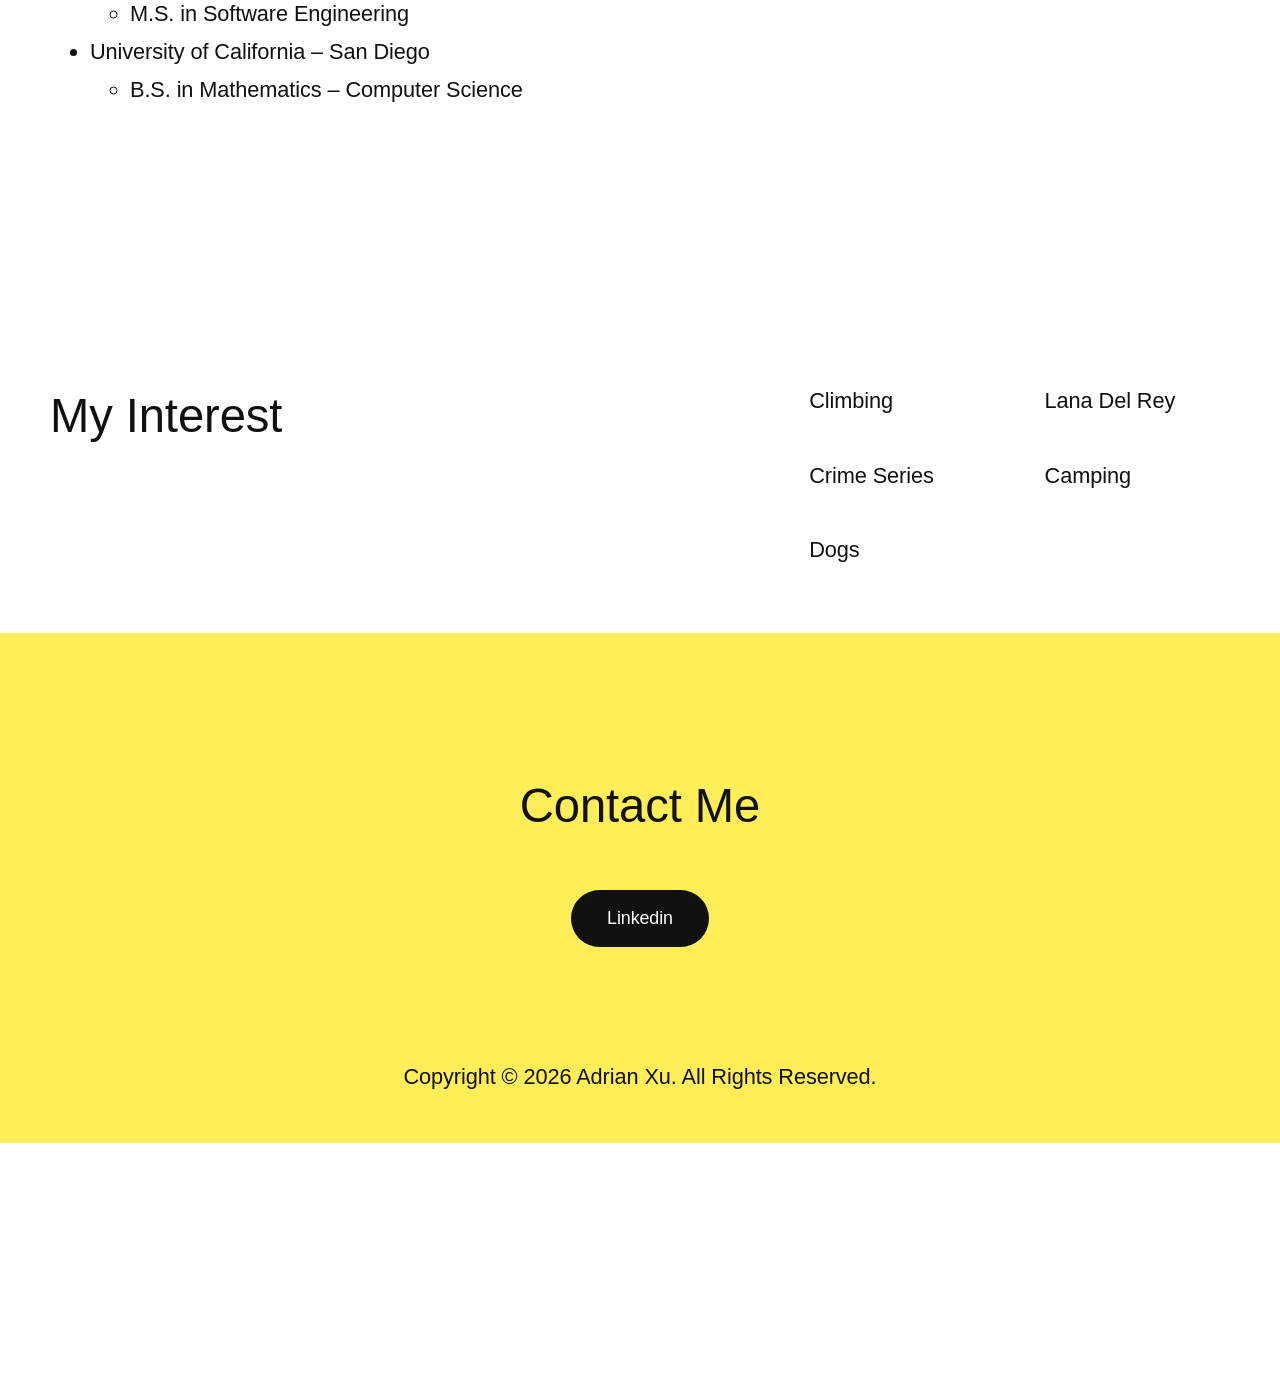
==== commit 2d20c298: "Update index.html" ====
--- a/index.html
+++ b/index.html
@@ -5,7 +5,7 @@
 	<meta name="viewport" content="width=device-width, initial-scale=1">
 <meta name="robots" content="noindex, nofollow">
 	<style>img:is([sizes="auto" i], [sizes^="auto," i]) { contain-intrinsic-size: 3000px 1500px }</style>
-	<title>Zihang Xu</title>
+	<title>Adrian Xu</title>
 <link rel="alternate" type="application/rss+xml" title="Adri &raquo; Feed" href="./index.php/feed/index.html">
 <link rel="alternate" type="application/rss+xml" title="Adri &raquo; Comments Feed" href="./index.php/comments/feed/index.html">
 <script>
@@ -97,7 +97,7 @@
 
 
 <div class="wp-block-column is-vertically-aligned-center is-layout-flow wp-block-column-is-layout-flow" style="padding-top:var(--wp--preset--spacing--60);padding-right:var(--wp--preset--spacing--60);padding-bottom:var(--wp--preset--spacing--60);padding-left:var(--wp--preset--spacing--60)">
-<h2 class="wp-block-heading has-xx-large-font-size">Hi, I am Zihang</h2>
+<h2 class="wp-block-heading has-xx-large-font-size">Hi, I am Adrian</h2>
 
 
 
@@ -291,7 +291,7 @@
 
 
 
-<p class="has-text-align-center">Copyright © 2025 Zihang Xu. All Rights Reserved.</p>
+<p class="has-text-align-center">Copyright © 2026 Adrian Xu. All Rights Reserved.</p>
 </aside>
 
 
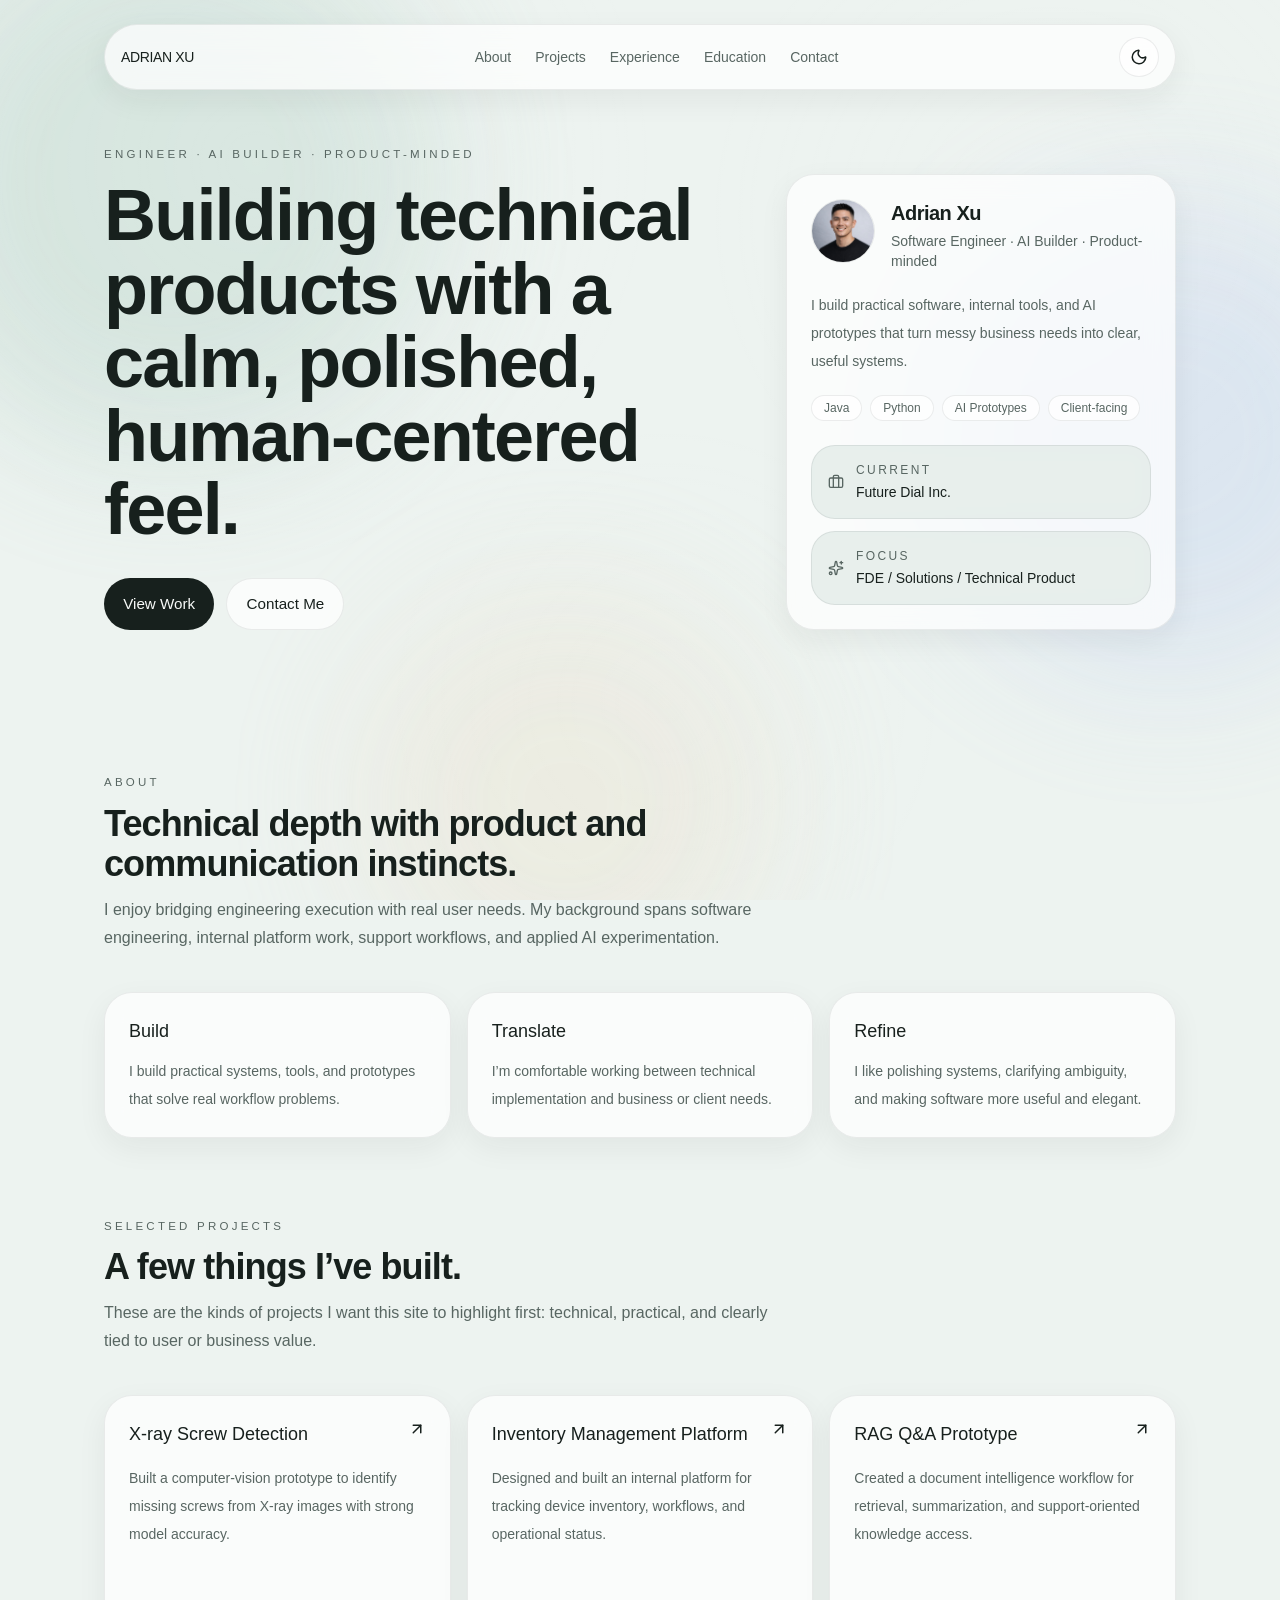
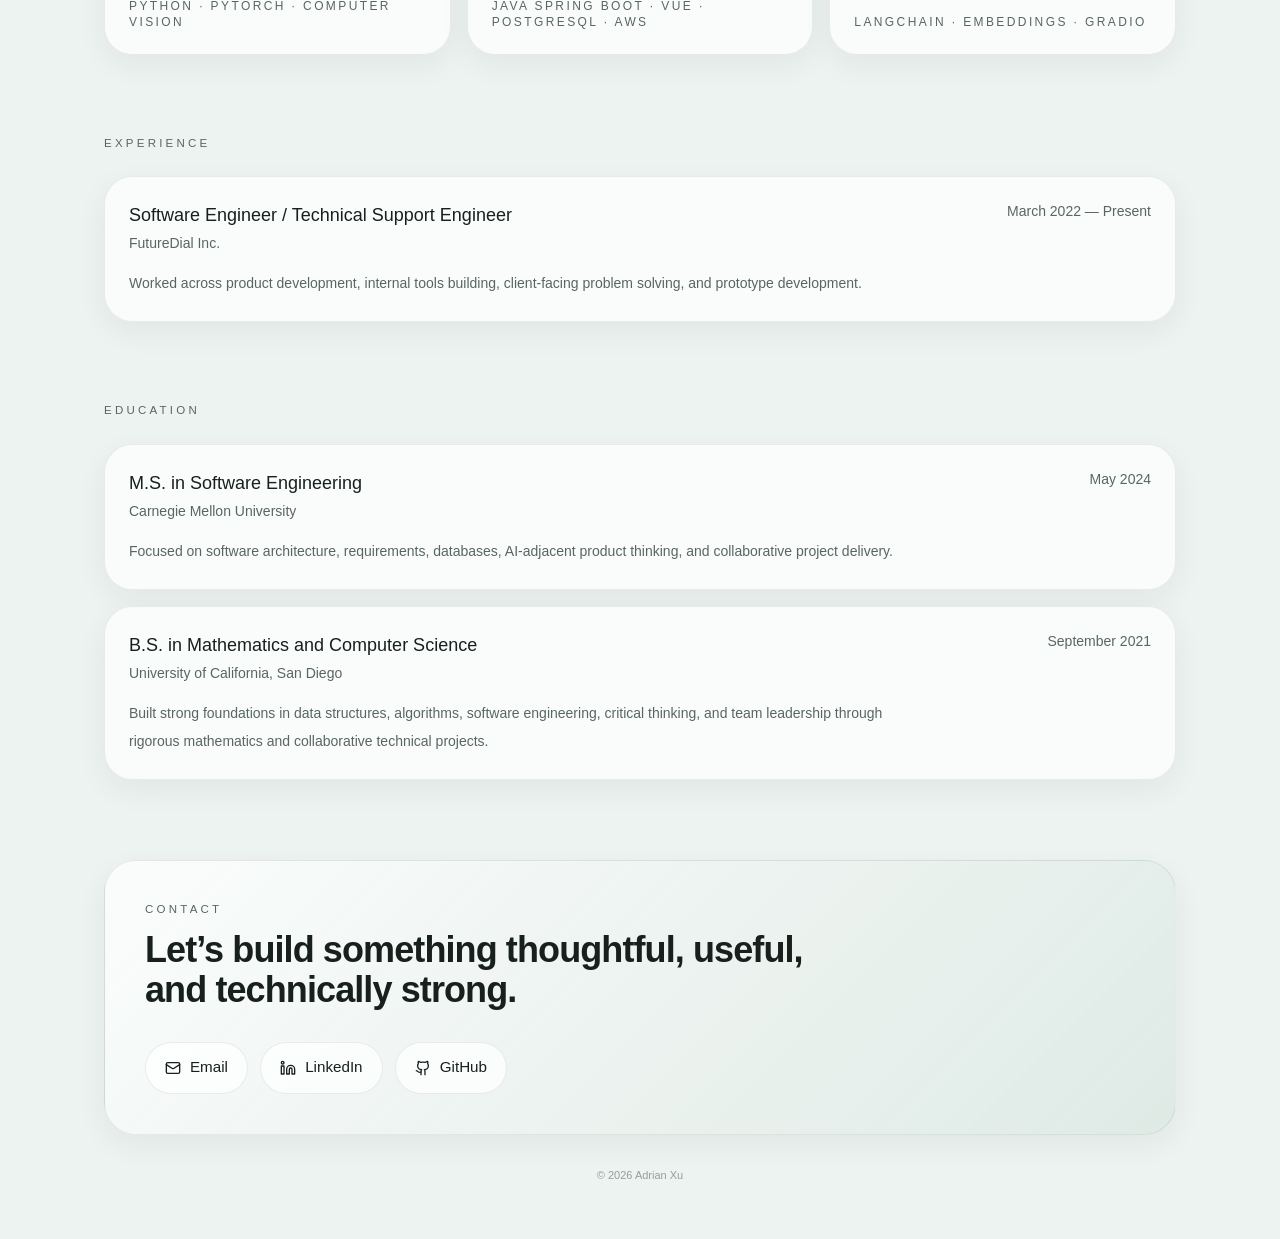
==== commit 80ab3db7: "new page 2026" ====
--- a/index.html
+++ b/index.html
@@ -1,340 +1 @@
-<!DOCTYPE html>
-<html lang="en-US">
-<head>
-	<meta charset="UTF-8">
-	<meta name="viewport" content="width=device-width, initial-scale=1">
-<meta name="robots" content="noindex, nofollow">
-	<style>img:is([sizes="auto" i], [sizes^="auto," i]) { contain-intrinsic-size: 3000px 1500px }</style>
-	<title>Adrian Xu</title>
-<link rel="alternate" type="application/rss+xml" title="Adri &raquo; Feed" href="./index.php/feed/index.html">
-<link rel="alternate" type="application/rss+xml" title="Adri &raquo; Comments Feed" href="./index.php/comments/feed/index.html">
-<script>
-window._wpemojiSettings = {"baseUrl":"https:\/\/s.w.org\/images\/core\/emoji\/15.0.3\/72x72\/","ext":".png","svgUrl":"https:\/\/s.w.org\/images\/core\/emoji\/15.0.3\/svg\/","svgExt":".svg","source":{"concatemoji":".\/\/wp-includes\/js\/wp-emoji-release.min.js?ver=6.7.1"}};
-/*! This file is auto-generated */
-!function(i,n){var o,s,e;function c(e){try{var t={supportTests:e,timestamp:(new Date).valueOf()};sessionStorage.setItem(o,JSON.stringify(t))}catch(e){}}function p(e,t,n){e.clearRect(0,0,e.canvas.width,e.canvas.height),e.fillText(t,0,0);var t=new Uint32Array(e.getImageData(0,0,e.canvas.width,e.canvas.height).data),r=(e.clearRect(0,0,e.canvas.width,e.canvas.height),e.fillText(n,0,0),new Uint32Array(e.getImageData(0,0,e.canvas.width,e.canvas.height).data));return t.every(function(e,t){return e===r[t]})}function u(e,t,n){switch(t){case"flag":return n(e,"🏳️‍⚧️","🏳️​⚧️")?!1:!n(e,"🇺🇳","🇺​🇳")&&!n(e,"🏴󠁧󠁢󠁥󠁮󠁧󠁿","🏴​󠁧​󠁢​󠁥​󠁮​󠁧​󠁿");case"emoji":return!n(e,"🐦‍⬛","🐦​⬛")}return!1}function f(e,t,n){var r="undefined"!=typeof WorkerGlobalScope&&self instanceof WorkerGlobalScope?new OffscreenCanvas(300,150):i.createElement("canvas"),a=r.getContext("2d",{willReadFrequently:!0}),o=(a.textBaseline="top",a.font="600 32px Arial",{});return e.forEach(function(e){o[e]=t(a,e,n)}),o}function t(e){var t=i.createElement("script");t.src=e,t.defer=!0,i.head.appendChild(t)}"undefined"!=typeof Promise&&(o="wpEmojiSettingsSupports",s=["flag","emoji"],n.supports={everything:!0,everythingExceptFlag:!0},e=new Promise(function(e){i.addEventListener("DOMContentLoaded",e,{once:!0})}),new Promise(function(t){var n=function(){try{var e=JSON.parse(sessionStorage.getItem(o));if("object"==typeof e&&"number"==typeof e.timestamp&&(new Date).valueOf()<e.timestamp+604800&&"object"==typeof e.supportTests)return e.supportTests}catch(e){}return null}();if(!n){if("undefined"!=typeof Worker&&"undefined"!=typeof OffscreenCanvas&&"undefined"!=typeof URL&&URL.createObjectURL&&"undefined"!=typeof Blob)try{var e="postMessage("+f.toString()+"("+[JSON.stringify(s),u.toString(),p.toString()].join(",")+"));",r=new Blob([e],{type:"text/javascript"}),a=new Worker(URL.createObjectURL(r),{name:"wpTestEmojiSupports"});return void(a.onmessage=function(e){c(n=e.data),a.terminate(),t(n)})}catch(e){}c(n=f(s,u,p))}t(n)}).then(function(e){for(var t in e)n.supports[t]=e[t],n.supports.everything=n.supports.everything&&n.supports[t],"flag"!==t&&(n.supports.everythingExceptFlag=n.supports.everythingExceptFlag&&n.supports[t]);n.supports.everythingExceptFlag=n.supports.everythingExceptFlag&&!n.supports.flag,n.DOMReady=!1,n.readyCallback=function(){n.DOMReady=!0}}).then(function(){return e}).then(function(){var e;n.supports.everything||(n.readyCallback(),(e=n.source||{}).concatemoji?t(e.concatemoji):e.wpemoji&&e.twemoji&&(t(e.twemoji),t(e.wpemoji)))}))}((window,document),window._wpemojiSettings);
-</script>
-<style id="wp-block-image-inline-css">.wp-block-image a{display:inline-block}.wp-block-image img{box-sizing:border-box;height:auto;max-width:100%;vertical-align:bottom}@media (prefers-reduced-motion:no-preference){.wp-block-image img.hide{visibility:hidden}.wp-block-image img.show{animation:show-content-image .4s}}.wp-block-image[style*=border-radius] img,.wp-block-image[style*=border-radius]>a{border-radius:inherit}.wp-block-image.has-custom-border img{box-sizing:border-box}.wp-block-image.aligncenter{text-align:center}.wp-block-image.alignfull a,.wp-block-image.alignwide a{width:100%}.wp-block-image.alignfull img,.wp-block-image.alignwide img{height:auto;width:100%}.wp-block-image .aligncenter,.wp-block-image .alignleft,.wp-block-image .alignright,.wp-block-image.aligncenter,.wp-block-image.alignleft,.wp-block-image.alignright{display:table}.wp-block-image .aligncenter>figcaption,.wp-block-image .alignleft>figcaption,.wp-block-image .alignright>figcaption,.wp-block-image.aligncenter>figcaption,.wp-block-image.alignleft>figcaption,.wp-block-image.alignright>figcaption{caption-side:bottom;display:table-caption}.wp-block-image .alignleft{float:left;margin:.5em 1em .5em 0}.wp-block-image .alignright{float:right;margin:.5em 0 .5em 1em}.wp-block-image .aligncenter{margin-left:auto;margin-right:auto}.wp-block-image :where(figcaption){margin-bottom:1em;margin-top:.5em}.wp-block-image.is-style-circle-mask img{border-radius:9999px}@supports ((-webkit-mask-image:none) or (mask-image:none)) or (-webkit-mask-image:none){.wp-block-image.is-style-circle-mask img{border-radius:0;-webkit-mask-image:url('data:image/svg+xml;utf8,<svg viewBox="0 0 100 100" xmlns="http://www.w3.org/2000/svg"><circle cx="50" cy="50" r="50"/></svg>');mask-image:url('data:image/svg+xml;utf8,<svg viewBox="0 0 100 100" xmlns="http://www.w3.org/2000/svg"><circle cx="50" cy="50" r="50"/></svg>');mask-mode:alpha;-webkit-mask-position:center;mask-position:center;-webkit-mask-repeat:no-repeat;mask-repeat:no-repeat;-webkit-mask-size:contain;mask-size:contain}}:root :where(.wp-block-image.is-style-rounded img,.wp-block-image .is-style-rounded img){border-radius:9999px}.wp-block-image figure{margin:0}.wp-lightbox-container{display:flex;flex-direction:column;position:relative}.wp-lightbox-container img{cursor:zoom-in}.wp-lightbox-container img:hover+button{opacity:1}.wp-lightbox-container button{align-items:center;-webkit-backdrop-filter:blur(16px) saturate(180%);backdrop-filter:blur(16px) saturate(180%);background-color:#5a5a5a40;border:none;border-radius:4px;cursor:zoom-in;display:flex;height:20px;justify-content:center;opacity:0;padding:0;position:absolute;right:16px;text-align:center;top:16px;transition:opacity .2s ease;width:20px;z-index:100}.wp-lightbox-container button:focus-visible{outline:3px auto #5a5a5a40;outline:3px auto -webkit-focus-ring-color;outline-offset:3px}.wp-lightbox-container button:hover{cursor:pointer;opacity:1}.wp-lightbox-container button:focus{opacity:1}.wp-lightbox-container button:focus,.wp-lightbox-container button:hover,.wp-lightbox-container button:not(:hover):not(:active):not(.has-background){background-color:#5a5a5a40;border:none}.wp-lightbox-overlay{box-sizing:border-box;cursor:zoom-out;height:100vh;left:0;overflow:hidden;position:fixed;top:0;visibility:hidden;width:100%;z-index:100000}.wp-lightbox-overlay .close-button{align-items:center;cursor:pointer;display:flex;justify-content:center;min-height:40px;min-width:40px;padding:0;position:absolute;right:calc(env(safe-area-inset-right) + 16px);top:calc(env(safe-area-inset-top) + 16px);z-index:5000000}.wp-lightbox-overlay .close-button:focus,.wp-lightbox-overlay .close-button:hover,.wp-lightbox-overlay .close-button:not(:hover):not(:active):not(.has-background){background:none;border:none}.wp-lightbox-overlay .lightbox-image-container{height:var(--wp--lightbox-container-height);left:50%;overflow:hidden;position:absolute;top:50%;transform:translate(-50%,-50%);transform-origin:top left;width:var(--wp--lightbox-container-width);z-index:9999999999}.wp-lightbox-overlay .wp-block-image{align-items:center;box-sizing:border-box;display:flex;height:100%;justify-content:center;margin:0;position:relative;transform-origin:0 0;width:100%;z-index:3000000}.wp-lightbox-overlay .wp-block-image img{height:var(--wp--lightbox-image-height);min-height:var(--wp--lightbox-image-height);min-width:var(--wp--lightbox-image-width);width:var(--wp--lightbox-image-width)}.wp-lightbox-overlay .wp-block-image figcaption{display:none}.wp-lightbox-overlay button{background:none;border:none}.wp-lightbox-overlay .scrim{background-color:#fff;height:100%;opacity:.9;position:absolute;width:100%;z-index:2000000}.wp-lightbox-overlay.active{animation:turn-on-visibility .25s both;visibility:visible}.wp-lightbox-overlay.active img{animation:turn-on-visibility .35s both}.wp-lightbox-overlay.show-closing-animation:not(.active){animation:turn-off-visibility .35s both}.wp-lightbox-overlay.show-closing-animation:not(.active) img{animation:turn-off-visibility .25s both}@media (prefers-reduced-motion:no-preference){.wp-lightbox-overlay.zoom.active{animation:none;opacity:1;visibility:visible}.wp-lightbox-overlay.zoom.active .lightbox-image-container{animation:lightbox-zoom-in .4s}.wp-lightbox-overlay.zoom.active .lightbox-image-container img{animation:none}.wp-lightbox-overlay.zoom.active .scrim{animation:turn-on-visibility .4s forwards}.wp-lightbox-overlay.zoom.show-closing-animation:not(.active){animation:none}.wp-lightbox-overlay.zoom.show-closing-animation:not(.active) .lightbox-image-container{animation:lightbox-zoom-out .4s}.wp-lightbox-overlay.zoom.show-closing-animation:not(.active) .lightbox-image-container img{animation:none}.wp-lightbox-overlay.zoom.show-closing-animation:not(.active) .scrim{animation:turn-off-visibility .4s forwards}}@keyframes show-content-image{0%{visibility:hidden}99%{visibility:hidden}to{visibility:visible}}@keyframes turn-on-visibility{0%{opacity:0}to{opacity:1}}@keyframes turn-off-visibility{0%{opacity:1;visibility:visible}99%{opacity:0;visibility:visible}to{opacity:0;visibility:hidden}}@keyframes lightbox-zoom-in{0%{transform:translate(calc((-100vw + var(--wp--lightbox-scrollbar-width))/2 + var(--wp--lightbox-initial-left-position)),calc(-50vh + var(--wp--lightbox-initial-top-position))) scale(var(--wp--lightbox-scale))}to{transform:translate(-50%,-50%) scale(1)}}@keyframes lightbox-zoom-out{0%{transform:translate(-50%,-50%) scale(1);visibility:visible}99%{visibility:visible}to{transform:translate(calc((-100vw + var(--wp--lightbox-scrollbar-width))/2 + var(--wp--lightbox-initial-left-position)),calc(-50vh + var(--wp--lightbox-initial-top-position))) scale(var(--wp--lightbox-scale));visibility:hidden}}</style>
-<style id="wp-block-heading-inline-css">h1.has-background,h2.has-background,h3.has-background,h4.has-background,h5.has-background,h6.has-background{padding:1.25em 2.375em}h1.has-text-align-left[style*=writing-mode]:where([style*=vertical-lr]),h1.has-text-align-right[style*=writing-mode]:where([style*=vertical-rl]),h2.has-text-align-left[style*=writing-mode]:where([style*=vertical-lr]),h2.has-text-align-right[style*=writing-mode]:where([style*=vertical-rl]),h3.has-text-align-left[style*=writing-mode]:where([style*=vertical-lr]),h3.has-text-align-right[style*=writing-mode]:where([style*=vertical-rl]),h4.has-text-align-left[style*=writing-mode]:where([style*=vertical-lr]),h4.has-text-align-right[style*=writing-mode]:where([style*=vertical-rl]),h5.has-text-align-left[style*=writing-mode]:where([style*=vertical-lr]),h5.has-text-align-right[style*=writing-mode]:where([style*=vertical-rl]),h6.has-text-align-left[style*=writing-mode]:where([style*=vertical-lr]),h6.has-text-align-right[style*=writing-mode]:where([style*=vertical-rl]){rotate:180deg}</style>
-<style id="wp-block-paragraph-inline-css">.is-small-text{font-size:.875em}.is-regular-text{font-size:1em}.is-large-text{font-size:2.25em}.is-larger-text{font-size:3em}.has-drop-cap:not(:focus):first-letter{float:left;font-size:8.4em;font-style:normal;font-weight:100;line-height:.68;margin:.05em .1em 0 0;text-transform:uppercase}body.rtl .has-drop-cap:not(:focus):first-letter{float:none;margin-left:.1em}p.has-drop-cap.has-background{overflow:hidden}:root :where(p.has-background){padding:1.25em 2.375em}:where(p.has-text-color:not(.has-link-color)) a{color:inherit}p.has-text-align-left[style*="writing-mode:vertical-lr"],p.has-text-align-right[style*="writing-mode:vertical-rl"]{rotate:180deg}</style>
-<style id="wp-block-columns-inline-css">.wp-block-columns{align-items:normal!important;box-sizing:border-box;display:flex;flex-wrap:wrap!important}@media (min-width:782px){.wp-block-columns{flex-wrap:nowrap!important}}.wp-block-columns.are-vertically-aligned-top{align-items:flex-start}.wp-block-columns.are-vertically-aligned-center{align-items:center}.wp-block-columns.are-vertically-aligned-bottom{align-items:flex-end}@media (max-width:781px){.wp-block-columns:not(.is-not-stacked-on-mobile)>.wp-block-column{flex-basis:100%!important}}@media (min-width:782px){.wp-block-columns:not(.is-not-stacked-on-mobile)>.wp-block-column{flex-basis:0;flex-grow:1}.wp-block-columns:not(.is-not-stacked-on-mobile)>.wp-block-column[style*=flex-basis]{flex-grow:0}}.wp-block-columns.is-not-stacked-on-mobile{flex-wrap:nowrap!important}.wp-block-columns.is-not-stacked-on-mobile>.wp-block-column{flex-basis:0;flex-grow:1}.wp-block-columns.is-not-stacked-on-mobile>.wp-block-column[style*=flex-basis]{flex-grow:0}:where(.wp-block-columns){margin-bottom:1.75em}:where(.wp-block-columns.has-background){padding:1.25em 2.375em}.wp-block-column{flex-grow:1;min-width:0;overflow-wrap:break-word;word-break:break-word}.wp-block-column.is-vertically-aligned-top{align-self:flex-start}.wp-block-column.is-vertically-aligned-center{align-self:center}.wp-block-column.is-vertically-aligned-bottom{align-self:flex-end}.wp-block-column.is-vertically-aligned-stretch{align-self:stretch}.wp-block-column.is-vertically-aligned-bottom,.wp-block-column.is-vertically-aligned-center,.wp-block-column.is-vertically-aligned-top{width:100%}</style>
-<style id="wp-block-group-inline-css">.wp-block-group{box-sizing:border-box}:where(.wp-block-group.wp-block-group-is-layout-constrained){position:relative}</style>
-<style id="wp-block-button-inline-css">.wp-block-button__link{box-sizing:border-box;cursor:pointer;display:inline-block;text-align:center;word-break:break-word}.wp-block-button__link.aligncenter{text-align:center}.wp-block-button__link.alignright{text-align:right}:where(.wp-block-button__link){border-radius:9999px;box-shadow:none;padding:calc(.667em + 2px) calc(1.333em + 2px);text-decoration:none}.wp-block-button[style*=text-decoration] .wp-block-button__link{text-decoration:inherit}.wp-block-buttons>.wp-block-button.has-custom-width{max-width:none}.wp-block-buttons>.wp-block-button.has-custom-width .wp-block-button__link{width:100%}.wp-block-buttons>.wp-block-button.has-custom-font-size .wp-block-button__link{font-size:inherit}.wp-block-buttons>.wp-block-button.wp-block-button__width-25{width:calc(25% - var(--wp--style--block-gap, .5em)*.75)}.wp-block-buttons>.wp-block-button.wp-block-button__width-50{width:calc(50% - var(--wp--style--block-gap, .5em)*.5)}.wp-block-buttons>.wp-block-button.wp-block-button__width-75{width:calc(75% - var(--wp--style--block-gap, .5em)*.25)}.wp-block-buttons>.wp-block-button.wp-block-button__width-100{flex-basis:100%;width:100%}.wp-block-buttons.is-vertical>.wp-block-button.wp-block-button__width-25{width:25%}.wp-block-buttons.is-vertical>.wp-block-button.wp-block-button__width-50{width:50%}.wp-block-buttons.is-vertical>.wp-block-button.wp-block-button__width-75{width:75%}.wp-block-button.is-style-squared,.wp-block-button__link.wp-block-button.is-style-squared{border-radius:0}.wp-block-button.no-border-radius,.wp-block-button__link.no-border-radius{border-radius:0!important}:root :where(.wp-block-button .wp-block-button__link.is-style-outline),:root :where(.wp-block-button.is-style-outline>.wp-block-button__link){border:2px solid;padding:.667em 1.333em}:root :where(.wp-block-button .wp-block-button__link.is-style-outline:not(.has-text-color)),:root :where(.wp-block-button.is-style-outline>.wp-block-button__link:not(.has-text-color)){color:currentColor}:root :where(.wp-block-button .wp-block-button__link.is-style-outline:not(.has-background)),:root :where(.wp-block-button.is-style-outline>.wp-block-button__link:not(.has-background)){background-color:initial;background-image:none}</style>
-<style id="wp-block-buttons-inline-css">.wp-block-buttons.is-vertical{flex-direction:column}.wp-block-buttons.is-vertical>.wp-block-button:last-child{margin-bottom:0}.wp-block-buttons>.wp-block-button{display:inline-block;margin:0}.wp-block-buttons.is-content-justification-left{justify-content:flex-start}.wp-block-buttons.is-content-justification-left.is-vertical{align-items:flex-start}.wp-block-buttons.is-content-justification-center{justify-content:center}.wp-block-buttons.is-content-justification-center.is-vertical{align-items:center}.wp-block-buttons.is-content-justification-right{justify-content:flex-end}.wp-block-buttons.is-content-justification-right.is-vertical{align-items:flex-end}.wp-block-buttons.is-content-justification-space-between{justify-content:space-between}.wp-block-buttons.aligncenter{text-align:center}.wp-block-buttons:not(.is-content-justification-space-between,.is-content-justification-right,.is-content-justification-left,.is-content-justification-center) .wp-block-button.aligncenter{margin-left:auto;margin-right:auto;width:100%}.wp-block-buttons[style*=text-decoration] .wp-block-button,.wp-block-buttons[style*=text-decoration] .wp-block-button__link{text-decoration:inherit}.wp-block-buttons.has-custom-font-size .wp-block-button__link{font-size:inherit}.wp-block-button.aligncenter{text-align:center}</style>
-<style id="wp-block-list-inline-css">ol,ul{box-sizing:border-box}:root :where(.wp-block-list.has-background){padding:1.25em 2.375em}
-
-				ul.is-style-checkmark-list {
-					list-style-type: "\2713";
-				}
-
-				ul.is-style-checkmark-list li {
-					padding-inline-start: 1ch;
-				}</style>
-<style id="wp-block-spacer-inline-css">.wp-block-spacer{clear:both}</style>
-<style id="wp-block-library-inline-css">:root{--wp-admin-theme-color:#007cba;--wp-admin-theme-color--rgb:0,124,186;--wp-admin-theme-color-darker-10:#006ba1;--wp-admin-theme-color-darker-10--rgb:0,107,161;--wp-admin-theme-color-darker-20:#005a87;--wp-admin-theme-color-darker-20--rgb:0,90,135;--wp-admin-border-width-focus:2px;--wp-block-synced-color:#7a00df;--wp-block-synced-color--rgb:122,0,223;--wp-bound-block-color:var(--wp-block-synced-color)}@media (min-resolution:192dpi){:root{--wp-admin-border-width-focus:1.5px}}.wp-element-button{cursor:pointer}:root{--wp--preset--font-size--normal:16px;--wp--preset--font-size--huge:42px}:root .has-very-light-gray-background-color{background-color:#eee}:root .has-very-dark-gray-background-color{background-color:#313131}:root .has-very-light-gray-color{color:#eee}:root .has-very-dark-gray-color{color:#313131}:root .has-vivid-green-cyan-to-vivid-cyan-blue-gradient-background{background:linear-gradient(135deg,#00d084,#0693e3)}:root .has-purple-crush-gradient-background{background:linear-gradient(135deg,#34e2e4,#4721fb 50%,#ab1dfe)}:root .has-hazy-dawn-gradient-background{background:linear-gradient(135deg,#faaca8,#dad0ec)}:root .has-subdued-olive-gradient-background{background:linear-gradient(135deg,#fafae1,#67a671)}:root .has-atomic-cream-gradient-background{background:linear-gradient(135deg,#fdd79a,#004a59)}:root .has-nightshade-gradient-background{background:linear-gradient(135deg,#330968,#31cdcf)}:root .has-midnight-gradient-background{background:linear-gradient(135deg,#020381,#2874fc)}.has-regular-font-size{font-size:1em}.has-larger-font-size{font-size:2.625em}.has-normal-font-size{font-size:var(--wp--preset--font-size--normal)}.has-huge-font-size{font-size:var(--wp--preset--font-size--huge)}.has-text-align-center{text-align:center}.has-text-align-left{text-align:left}.has-text-align-right{text-align:right}#end-resizable-editor-section{display:none}.aligncenter{clear:both}.items-justified-left{justify-content:flex-start}.items-justified-center{justify-content:center}.items-justified-right{justify-content:flex-end}.items-justified-space-between{justify-content:space-between}.screen-reader-text{border:0;clip:rect(1px,1px,1px,1px);clip-path:inset(50%);height:1px;margin:-1px;overflow:hidden;padding:0;position:absolute;width:1px;word-wrap:normal!important}.screen-reader-text:focus{background-color:#ddd;clip:auto!important;clip-path:none;color:#444;display:block;font-size:1em;height:auto;left:5px;line-height:normal;padding:15px 23px 14px;text-decoration:none;top:5px;width:auto;z-index:100000}html :where(.has-border-color){border-style:solid}html :where([style*=border-top-color]){border-top-style:solid}html :where([style*=border-right-color]){border-right-style:solid}html :where([style*=border-bottom-color]){border-bottom-style:solid}html :where([style*=border-left-color]){border-left-style:solid}html :where([style*=border-width]){border-style:solid}html :where([style*=border-top-width]){border-top-style:solid}html :where([style*=border-right-width]){border-right-style:solid}html :where([style*=border-bottom-width]){border-bottom-style:solid}html :where([style*=border-left-width]){border-left-style:solid}html :where(img[class*=wp-image-]){height:auto;max-width:100%}:where(figure){margin:0 0 1em}html :where(.is-position-sticky){--wp-admin--admin-bar--position-offset:var(--wp-admin--admin-bar--height,0px)}@media screen and (max-width:600px){html :where(.is-position-sticky){--wp-admin--admin-bar--position-offset:0px}}</style>
-<style id="global-styles-inline-css">:root{--wp--preset--aspect-ratio--square: 1;--wp--preset--aspect-ratio--4-3: 4/3;--wp--preset--aspect-ratio--3-4: 3/4;--wp--preset--aspect-ratio--3-2: 3/2;--wp--preset--aspect-ratio--2-3: 2/3;--wp--preset--aspect-ratio--16-9: 16/9;--wp--preset--aspect-ratio--9-16: 9/16;--wp--preset--color--black: #000000;--wp--preset--color--cyan-bluish-gray: #abb8c3;--wp--preset--color--white: #ffffff;--wp--preset--color--pale-pink: #f78da7;--wp--preset--color--vivid-red: #cf2e2e;--wp--preset--color--luminous-vivid-orange: #ff6900;--wp--preset--color--luminous-vivid-amber: #fcb900;--wp--preset--color--light-green-cyan: #7bdcb5;--wp--preset--color--vivid-green-cyan: #00d084;--wp--preset--color--pale-cyan-blue: #8ed1fc;--wp--preset--color--vivid-cyan-blue: #0693e3;--wp--preset--color--vivid-purple: #9b51e0;--wp--preset--color--base: #FFFFFF;--wp--preset--color--contrast: #111111;--wp--preset--color--accent-1: #FFEE58;--wp--preset--color--accent-2: #F6CFF4;--wp--preset--color--accent-3: #503AA8;--wp--preset--color--accent-4: #686868;--wp--preset--color--accent-5: #FBFAF3;--wp--preset--color--accent-6: color-mix(in srgb, currentColor 20%, transparent);--wp--preset--gradient--vivid-cyan-blue-to-vivid-purple: linear-gradient(135deg,rgba(6,147,227,1) 0%,rgb(155,81,224) 100%);--wp--preset--gradient--light-green-cyan-to-vivid-green-cyan: linear-gradient(135deg,rgb(122,220,180) 0%,rgb(0,208,130) 100%);--wp--preset--gradient--luminous-vivid-amber-to-luminous-vivid-orange: linear-gradient(135deg,rgba(252,185,0,1) 0%,rgba(255,105,0,1) 100%);--wp--preset--gradient--luminous-vivid-orange-to-vivid-red: linear-gradient(135deg,rgba(255,105,0,1) 0%,rgb(207,46,46) 100%);--wp--preset--gradient--very-light-gray-to-cyan-bluish-gray: linear-gradient(135deg,rgb(238,238,238) 0%,rgb(169,184,195) 100%);--wp--preset--gradient--cool-to-warm-spectrum: linear-gradient(135deg,rgb(74,234,220) 0%,rgb(151,120,209) 20%,rgb(207,42,186) 40%,rgb(238,44,130) 60%,rgb(251,105,98) 80%,rgb(254,248,76) 100%);--wp--preset--gradient--blush-light-purple: linear-gradient(135deg,rgb(255,206,236) 0%,rgb(152,150,240) 100%);--wp--preset--gradient--blush-bordeaux: linear-gradient(135deg,rgb(254,205,165) 0%,rgb(254,45,45) 50%,rgb(107,0,62) 100%);--wp--preset--gradient--luminous-dusk: linear-gradient(135deg,rgb(255,203,112) 0%,rgb(199,81,192) 50%,rgb(65,88,208) 100%);--wp--preset--gradient--pale-ocean: linear-gradient(135deg,rgb(255,245,203) 0%,rgb(182,227,212) 50%,rgb(51,167,181) 100%);--wp--preset--gradient--electric-grass: linear-gradient(135deg,rgb(202,248,128) 0%,rgb(113,206,126) 100%);--wp--preset--gradient--midnight: linear-gradient(135deg,rgb(2,3,129) 0%,rgb(40,116,252) 100%);--wp--preset--font-size--small: 0.875rem;--wp--preset--font-size--medium: clamp(1rem, 1rem + ((1vw - 0.2rem) * 0.196), 1.125rem);--wp--preset--font-size--large: clamp(1.125rem, 1.125rem + ((1vw - 0.2rem) * 0.392), 1.375rem);--wp--preset--font-size--x-large: clamp(1.75rem, 1.75rem + ((1vw - 0.2rem) * 0.392), 2rem);--wp--preset--font-size--xx-large: clamp(2.15rem, 2.15rem + ((1vw - 0.2rem) * 1.333), 3rem);--wp--preset--font-family--manrope: Manrope, sans-serif;--wp--preset--font-family--fira-code: "Fira Code", monospace;--wp--preset--spacing--20: 10px;--wp--preset--spacing--30: 20px;--wp--preset--spacing--40: 30px;--wp--preset--spacing--50: clamp(30px, 5vw, 50px);--wp--preset--spacing--60: clamp(30px, 7vw, 70px);--wp--preset--spacing--70: clamp(50px, 7vw, 90px);--wp--preset--spacing--80: clamp(70px, 10vw, 140px);--wp--preset--shadow--natural: 6px 6px 9px rgba(0, 0, 0, 0.2);--wp--preset--shadow--deep: 12px 12px 50px rgba(0, 0, 0, 0.4);--wp--preset--shadow--sharp: 6px 6px 0px rgba(0, 0, 0, 0.2);--wp--preset--shadow--outlined: 6px 6px 0px -3px rgba(255, 255, 255, 1), 6px 6px rgba(0, 0, 0, 1);--wp--preset--shadow--crisp: 6px 6px 0px rgba(0, 0, 0, 1);}:root { --wp--style--global--content-size: 645px;--wp--style--global--wide-size: 1340px; }:where(body) { margin: 0; }.wp-site-blocks { padding-top: var(--wp--style--root--padding-top); padding-bottom: var(--wp--style--root--padding-bottom); }.has-global-padding { padding-right: var(--wp--style--root--padding-right); padding-left: var(--wp--style--root--padding-left); }.has-global-padding > .alignfull { margin-right: calc(var(--wp--style--root--padding-right) * -1); margin-left: calc(var(--wp--style--root--padding-left) * -1); }.has-global-padding :where(:not(.alignfull.is-layout-flow) > .has-global-padding:not(.wp-block-block, .alignfull)) { padding-right: 0; padding-left: 0; }.has-global-padding :where(:not(.alignfull.is-layout-flow) > .has-global-padding:not(.wp-block-block, .alignfull)) > .alignfull { margin-left: 0; margin-right: 0; }.wp-site-blocks > .alignleft { float: left; margin-right: 2em; }.wp-site-blocks > .alignright { float: right; margin-left: 2em; }.wp-site-blocks > .aligncenter { justify-content: center; margin-left: auto; margin-right: auto; }:where(.wp-site-blocks) > * { margin-block-start: 1.2rem; margin-block-end: 0; }:where(.wp-site-blocks) > :first-child { margin-block-start: 0; }:where(.wp-site-blocks) > :last-child { margin-block-end: 0; }:root { --wp--style--block-gap: 1.2rem; }:root :where(.is-layout-flow) > :first-child{margin-block-start: 0;}:root :where(.is-layout-flow) > :last-child{margin-block-end: 0;}:root :where(.is-layout-flow) > *{margin-block-start: 1.2rem;margin-block-end: 0;}:root :where(.is-layout-constrained) > :first-child{margin-block-start: 0;}:root :where(.is-layout-constrained) > :last-child{margin-block-end: 0;}:root :where(.is-layout-constrained) > *{margin-block-start: 1.2rem;margin-block-end: 0;}:root :where(.is-layout-flex){gap: 1.2rem;}:root :where(.is-layout-grid){gap: 1.2rem;}.is-layout-flow > .alignleft{float: left;margin-inline-start: 0;margin-inline-end: 2em;}.is-layout-flow > .alignright{float: right;margin-inline-start: 2em;margin-inline-end: 0;}.is-layout-flow > .aligncenter{margin-left: auto !important;margin-right: auto !important;}.is-layout-constrained > .alignleft{float: left;margin-inline-start: 0;margin-inline-end: 2em;}.is-layout-constrained > .alignright{float: right;margin-inline-start: 2em;margin-inline-end: 0;}.is-layout-constrained > .aligncenter{margin-left: auto !important;margin-right: auto !important;}.is-layout-constrained > :where(:not(.alignleft):not(.alignright):not(.alignfull)){max-width: var(--wp--style--global--content-size);margin-left: auto !important;margin-right: auto !important;}.is-layout-constrained > .alignwide{max-width: var(--wp--style--global--wide-size);}body .is-layout-flex{display: flex;}.is-layout-flex{flex-wrap: wrap;align-items: center;}.is-layout-flex > :is(*, div){margin: 0;}body .is-layout-grid{display: grid;}.is-layout-grid > :is(*, div){margin: 0;}body{background-color: var(--wp--preset--color--base);color: var(--wp--preset--color--contrast);font-family: var(--wp--preset--font-family--manrope);font-size: var(--wp--preset--font-size--large);font-weight: 300;letter-spacing: -0.1px;line-height: 1.4;--wp--style--root--padding-top: 0px;--wp--style--root--padding-right: var(--wp--preset--spacing--50);--wp--style--root--padding-bottom: 0px;--wp--style--root--padding-left: var(--wp--preset--spacing--50);}a:where(:not(.wp-element-button)){color: currentColor;text-decoration: underline;}:root :where(a:where(:not(.wp-element-button)):hover){text-decoration: none;}h1, h2, h3, h4, h5, h6{font-weight: 400;letter-spacing: -0.1px;line-height: 1.125;}h1{font-size: var(--wp--preset--font-size--xx-large);}h2{font-size: var(--wp--preset--font-size--x-large);}h3{font-size: var(--wp--preset--font-size--large);}h4{font-size: var(--wp--preset--font-size--medium);}h5{font-size: var(--wp--preset--font-size--small);letter-spacing: 0.5px;}h6{font-size: var(--wp--preset--font-size--small);font-weight: 700;letter-spacing: 1.4px;text-transform: uppercase;}:root :where(.wp-element-button, .wp-block-button__link){background-color: var(--wp--preset--color--contrast);border-width: 0;color: var(--wp--preset--color--base);font-family: inherit;font-size: var(--wp--preset--font-size--medium);line-height: inherit;padding-top: 1rem;padding-right: 2.25rem;padding-bottom: 1rem;padding-left: 2.25rem;text-decoration: none;}:root :where(.wp-element-button:hover, .wp-block-button__link:hover){background-color: color-mix(in srgb, var(--wp--preset--color--contrast) 85%, transparent);border-color: transparent;color: var(--wp--preset--color--base);}:root :where(.wp-element-button:focus, .wp-block-button__link:focus){outline-color: var(--wp--preset--color--accent-4);outline-offset: 2px;}:root :where(.wp-element-caption, .wp-block-audio figcaption, .wp-block-embed figcaption, .wp-block-gallery figcaption, .wp-block-image figcaption, .wp-block-table figcaption, .wp-block-video figcaption){font-size: var(--wp--preset--font-size--small);line-height: 1.4;}.has-black-color{color: var(--wp--preset--color--black) !important;}.has-cyan-bluish-gray-color{color: var(--wp--preset--color--cyan-bluish-gray) !important;}.has-white-color{color: var(--wp--preset--color--white) !important;}.has-pale-pink-color{color: var(--wp--preset--color--pale-pink) !important;}.has-vivid-red-color{color: var(--wp--preset--color--vivid-red) !important;}.has-luminous-vivid-orange-color{color: var(--wp--preset--color--luminous-vivid-orange) !important;}.has-luminous-vivid-amber-color{color: var(--wp--preset--color--luminous-vivid-amber) !important;}.has-light-green-cyan-color{color: var(--wp--preset--color--light-green-cyan) !important;}.has-vivid-green-cyan-color{color: var(--wp--preset--color--vivid-green-cyan) !important;}.has-pale-cyan-blue-color{color: var(--wp--preset--color--pale-cyan-blue) !important;}.has-vivid-cyan-blue-color{color: var(--wp--preset--color--vivid-cyan-blue) !important;}.has-vivid-purple-color{color: var(--wp--preset--color--vivid-purple) !important;}.has-base-color{color: var(--wp--preset--color--base) !important;}.has-contrast-color{color: var(--wp--preset--color--contrast) !important;}.has-accent-1-color{color: var(--wp--preset--color--accent-1) !important;}.has-accent-2-color{color: var(--wp--preset--color--accent-2) !important;}.has-accent-3-color{color: var(--wp--preset--color--accent-3) !important;}.has-accent-4-color{color: var(--wp--preset--color--accent-4) !important;}.has-accent-5-color{color: var(--wp--preset--color--accent-5) !important;}.has-accent-6-color{color: var(--wp--preset--color--accent-6) !important;}.has-black-background-color{background-color: var(--wp--preset--color--black) !important;}.has-cyan-bluish-gray-background-color{background-color: var(--wp--preset--color--cyan-bluish-gray) !important;}.has-white-background-color{background-color: var(--wp--preset--color--white) !important;}.has-pale-pink-background-color{background-color: var(--wp--preset--color--pale-pink) !important;}.has-vivid-red-background-color{background-color: var(--wp--preset--color--vivid-red) !important;}.has-luminous-vivid-orange-background-color{background-color: var(--wp--preset--color--luminous-vivid-orange) !important;}.has-luminous-vivid-amber-background-color{background-color: var(--wp--preset--color--luminous-vivid-amber) !important;}.has-light-green-cyan-background-color{background-color: var(--wp--preset--color--light-green-cyan) !important;}.has-vivid-green-cyan-background-color{background-color: var(--wp--preset--color--vivid-green-cyan) !important;}.has-pale-cyan-blue-background-color{background-color: var(--wp--preset--color--pale-cyan-blue) !important;}.has-vivid-cyan-blue-background-color{background-color: var(--wp--preset--color--vivid-cyan-blue) !important;}.has-vivid-purple-background-color{background-color: var(--wp--preset--color--vivid-purple) !important;}.has-base-background-color{background-color: var(--wp--preset--color--base) !important;}.has-contrast-background-color{background-color: var(--wp--preset--color--contrast) !important;}.has-accent-1-background-color{background-color: var(--wp--preset--color--accent-1) !important;}.has-accent-2-background-color{background-color: var(--wp--preset--color--accent-2) !important;}.has-accent-3-background-color{background-color: var(--wp--preset--color--accent-3) !important;}.has-accent-4-background-color{background-color: var(--wp--preset--color--accent-4) !important;}.has-accent-5-background-color{background-color: var(--wp--preset--color--accent-5) !important;}.has-accent-6-background-color{background-color: var(--wp--preset--color--accent-6) !important;}.has-black-border-color{border-color: var(--wp--preset--color--black) !important;}.has-cyan-bluish-gray-border-color{border-color: var(--wp--preset--color--cyan-bluish-gray) !important;}.has-white-border-color{border-color: var(--wp--preset--color--white) !important;}.has-pale-pink-border-color{border-color: var(--wp--preset--color--pale-pink) !important;}.has-vivid-red-border-color{border-color: var(--wp--preset--color--vivid-red) !important;}.has-luminous-vivid-orange-border-color{border-color: var(--wp--preset--color--luminous-vivid-orange) !important;}.has-luminous-vivid-amber-border-color{border-color: var(--wp--preset--color--luminous-vivid-amber) !important;}.has-light-green-cyan-border-color{border-color: var(--wp--preset--color--light-green-cyan) !important;}.has-vivid-green-cyan-border-color{border-color: var(--wp--preset--color--vivid-green-cyan) !important;}.has-pale-cyan-blue-border-color{border-color: var(--wp--preset--color--pale-cyan-blue) !important;}.has-vivid-cyan-blue-border-color{border-color: var(--wp--preset--color--vivid-cyan-blue) !important;}.has-vivid-purple-border-color{border-color: var(--wp--preset--color--vivid-purple) !important;}.has-base-border-color{border-color: var(--wp--preset--color--base) !important;}.has-contrast-border-color{border-color: var(--wp--preset--color--contrast) !important;}.has-accent-1-border-color{border-color: var(--wp--preset--color--accent-1) !important;}.has-accent-2-border-color{border-color: var(--wp--preset--color--accent-2) !important;}.has-accent-3-border-color{border-color: var(--wp--preset--color--accent-3) !important;}.has-accent-4-border-color{border-color: var(--wp--preset--color--accent-4) !important;}.has-accent-5-border-color{border-color: var(--wp--preset--color--accent-5) !important;}.has-accent-6-border-color{border-color: var(--wp--preset--color--accent-6) !important;}.has-vivid-cyan-blue-to-vivid-purple-gradient-background{background: var(--wp--preset--gradient--vivid-cyan-blue-to-vivid-purple) !important;}.has-light-green-cyan-to-vivid-green-cyan-gradient-background{background: var(--wp--preset--gradient--light-green-cyan-to-vivid-green-cyan) !important;}.has-luminous-vivid-amber-to-luminous-vivid-orange-gradient-background{background: var(--wp--preset--gradient--luminous-vivid-amber-to-luminous-vivid-orange) !important;}.has-luminous-vivid-orange-to-vivid-red-gradient-background{background: var(--wp--preset--gradient--luminous-vivid-orange-to-vivid-red) !important;}.has-very-light-gray-to-cyan-bluish-gray-gradient-background{background: var(--wp--preset--gradient--very-light-gray-to-cyan-bluish-gray) !important;}.has-cool-to-warm-spectrum-gradient-background{background: var(--wp--preset--gradient--cool-to-warm-spectrum) !important;}.has-blush-light-purple-gradient-background{background: var(--wp--preset--gradient--blush-light-purple) !important;}.has-blush-bordeaux-gradient-background{background: var(--wp--preset--gradient--blush-bordeaux) !important;}.has-luminous-dusk-gradient-background{background: var(--wp--preset--gradient--luminous-dusk) !important;}.has-pale-ocean-gradient-background{background: var(--wp--preset--gradient--pale-ocean) !important;}.has-electric-grass-gradient-background{background: var(--wp--preset--gradient--electric-grass) !important;}.has-midnight-gradient-background{background: var(--wp--preset--gradient--midnight) !important;}.has-small-font-size{font-size: var(--wp--preset--font-size--small) !important;}.has-medium-font-size{font-size: var(--wp--preset--font-size--medium) !important;}.has-large-font-size{font-size: var(--wp--preset--font-size--large) !important;}.has-x-large-font-size{font-size: var(--wp--preset--font-size--x-large) !important;}.has-xx-large-font-size{font-size: var(--wp--preset--font-size--xx-large) !important;}.has-manrope-font-family{font-family: var(--wp--preset--font-family--manrope) !important;}.has-fira-code-font-family{font-family: var(--wp--preset--font-family--fira-code) !important;}
-:root :where(.wp-block-columns-is-layout-flow) > :first-child{margin-block-start: 0;}:root :where(.wp-block-columns-is-layout-flow) > :last-child{margin-block-end: 0;}:root :where(.wp-block-columns-is-layout-flow) > *{margin-block-start: var(--wp--preset--spacing--50);margin-block-end: 0;}:root :where(.wp-block-columns-is-layout-constrained) > :first-child{margin-block-start: 0;}:root :where(.wp-block-columns-is-layout-constrained) > :last-child{margin-block-end: 0;}:root :where(.wp-block-columns-is-layout-constrained) > *{margin-block-start: var(--wp--preset--spacing--50);margin-block-end: 0;}:root :where(.wp-block-columns-is-layout-flex){gap: var(--wp--preset--spacing--50);}:root :where(.wp-block-columns-is-layout-grid){gap: var(--wp--preset--spacing--50);}
-:root :where(.wp-block-buttons-is-layout-flow) > :first-child{margin-block-start: 0;}:root :where(.wp-block-buttons-is-layout-flow) > :last-child{margin-block-end: 0;}:root :where(.wp-block-buttons-is-layout-flow) > *{margin-block-start: 16px;margin-block-end: 0;}:root :where(.wp-block-buttons-is-layout-constrained) > :first-child{margin-block-start: 0;}:root :where(.wp-block-buttons-is-layout-constrained) > :last-child{margin-block-end: 0;}:root :where(.wp-block-buttons-is-layout-constrained) > *{margin-block-start: 16px;margin-block-end: 0;}:root :where(.wp-block-buttons-is-layout-flex){gap: 16px;}:root :where(.wp-block-buttons-is-layout-grid){gap: 16px;}
-:root :where(.wp-block-list li){margin-top: 0.5rem;}</style>
-<style id="block-style-variation-styles-inline-css">:root :where(.is-style-section-3--1 .wp-block-separator){color: color-mix(in srgb, currentColor 25%, transparent);}:root :where(.is-style-section-3--1 .wp-block-post-author-name){color: currentColor;}:root :where(.is-style-section-3--1 .wp-block-post-author-name a:where(:not(.wp-element-button))){color: currentColor;}:root :where(.is-style-section-3--1 .wp-block-post-date){color: color-mix(in srgb, currentColor 85%, transparent);}:root :where(.is-style-section-3--1 .wp-block-post-date a:where(:not(.wp-element-button))){color: color-mix(in srgb, currentColor 85%, transparent);}:root :where(.is-style-section-3--1 .wp-block-post-terms){color: currentColor;}:root :where(.is-style-section-3--1 .wp-block-post-terms a:where(:not(.wp-element-button))){color: currentColor;}:root :where(.is-style-section-3--1 .wp-block-comment-author-name){color: currentColor;}:root :where(.is-style-section-3--1 .wp-block-comment-author-name a:where(:not(.wp-element-button))){color: currentColor;}:root :where(.is-style-section-3--1 .wp-block-comment-date){color: currentColor;}:root :where(.is-style-section-3--1 .wp-block-comment-date a:where(:not(.wp-element-button))){color: currentColor;}:root :where(.is-style-section-3--1 .wp-block-comment-edit-link){color: currentColor;}:root :where(.is-style-section-3--1 .wp-block-comment-edit-link a:where(:not(.wp-element-button))){color: currentColor;}:root :where(.is-style-section-3--1 .wp-block-comment-reply-link){color: currentColor;}:root :where(.is-style-section-3--1 .wp-block-comment-reply-link a:where(:not(.wp-element-button))){color: currentColor;}:root :where(.is-style-section-3--1 .wp-block-pullquote){color: currentColor;}:root :where(.is-style-section-3--1 .wp-block-quote){color: currentColor;}:root :where(.wp-block-group.is-style-section-3--1){background-color: var(--wp--preset--color--accent-1);color: var(--wp--preset--color--contrast);}</style>
-<style id="wp-emoji-styles-inline-css">img.wp-smiley, img.emoji {
-		display: inline !important;
-		border: none !important;
-		box-shadow: none !important;
-		height: 1em !important;
-		width: 1em !important;
-		margin: 0 0.07em !important;
-		vertical-align: -0.1em !important;
-		background: none !important;
-		padding: 0 !important;
-	}</style>
-<style id="core-block-supports-inline-css">.wp-container-core-columns-is-layout-1{flex-wrap:nowrap;gap:2em 0;}.wp-container-core-buttons-is-layout-1{justify-content:center;}.wp-container-core-group-is-layout-2 > :where(:not(.alignleft):not(.alignright):not(.alignfull)){max-width:800px;margin-left:auto !important;margin-right:auto !important;}.wp-container-core-group-is-layout-2 > .alignwide{max-width:800px;}.wp-container-core-group-is-layout-2 .alignfull{max-width:none;}.wp-container-core-group-is-layout-2 > *{margin-block-start:0;margin-block-end:0;}.wp-container-core-group-is-layout-2 > * + *{margin-block-start:var(--wp--preset--spacing--50);margin-block-end:0;}.wp-container-core-group-is-layout-3{flex-direction:column;align-items:flex-start;}.wp-container-core-group-is-layout-4 > :where(:not(.alignleft):not(.alignright):not(.alignfull)){margin-left:0 !important;}.wp-container-core-group-is-layout-4 > *{margin-block-start:0;margin-block-end:0;}.wp-container-core-group-is-layout-4 > * + *{margin-block-start:0;margin-block-end:0;}.wp-container-core-group-is-layout-5 > :where(:not(.alignleft):not(.alignright):not(.alignfull)){margin-left:0 !important;}.wp-container-core-group-is-layout-5 > *{margin-block-start:0;margin-block-end:0;}.wp-container-core-group-is-layout-5 > * + *{margin-block-start:var(--wp--preset--spacing--20);margin-block-end:0;}.wp-container-core-column-is-layout-4 > *{margin-block-start:0;margin-block-end:0;}.wp-container-core-column-is-layout-4 > * + *{margin-block-start:var(--wp--preset--spacing--50);margin-block-end:0;}.wp-container-core-columns-is-layout-2{flex-wrap:nowrap;}.wp-container-core-columns-is-layout-3{flex-wrap:nowrap;gap:var(--wp--preset--spacing--50) var(--wp--preset--spacing--80);}.wp-container-core-columns-is-layout-4{flex-wrap:nowrap;gap:var(--wp--preset--spacing--50) var(--wp--preset--spacing--70);}.wp-container-core-group-is-layout-8{flex-direction:column;align-items:flex-start;}.wp-container-core-group-is-layout-9 > :where(:not(.alignleft):not(.alignright):not(.alignfull)){margin-left:0 !important;}.wp-container-core-group-is-layout-9 > *{margin-block-start:0;margin-block-end:0;}.wp-container-core-group-is-layout-9 > * + *{margin-block-start:0;margin-block-end:0;}.wp-container-core-group-is-layout-10 > :where(:not(.alignleft):not(.alignright):not(.alignfull)){margin-left:0 !important;}.wp-container-core-group-is-layout-10 > *{margin-block-start:0;margin-block-end:0;}.wp-container-core-group-is-layout-10 > * + *{margin-block-start:var(--wp--preset--spacing--20);margin-block-end:0;}.wp-container-core-group-is-layout-11 > :where(:not(.alignleft):not(.alignright):not(.alignfull)){margin-left:0 !important;}.wp-container-core-group-is-layout-11 > *{margin-block-start:0;margin-block-end:0;}.wp-container-core-group-is-layout-11 > * + *{margin-block-start:var(--wp--preset--spacing--20);margin-block-end:0;}.wp-container-core-column-is-layout-9 > *{margin-block-start:0;margin-block-end:0;}.wp-container-core-column-is-layout-9 > * + *{margin-block-start:var(--wp--preset--spacing--50);margin-block-end:0;}.wp-container-core-group-is-layout-12 > :where(:not(.alignleft):not(.alignright):not(.alignfull)){margin-left:0 !important;}.wp-container-core-group-is-layout-12 > *{margin-block-start:0;margin-block-end:0;}.wp-container-core-group-is-layout-12 > * + *{margin-block-start:0;margin-block-end:0;}.wp-container-core-group-is-layout-13 > :where(:not(.alignleft):not(.alignright):not(.alignfull)){margin-left:0 !important;}.wp-container-core-group-is-layout-13 > *{margin-block-start:0;margin-block-end:0;}.wp-container-core-group-is-layout-13 > * + *{margin-block-start:var(--wp--preset--spacing--20);margin-block-end:0;}.wp-container-core-group-is-layout-14 > :where(:not(.alignleft):not(.alignright):not(.alignfull)){margin-left:0 !important;}.wp-container-core-group-is-layout-14 > *{margin-block-start:0;margin-block-end:0;}.wp-container-core-group-is-layout-14 > * + *{margin-block-start:var(--wp--preset--spacing--20);margin-block-end:0;}.wp-container-core-column-is-layout-10 > *{margin-block-start:0;margin-block-end:0;}.wp-container-core-column-is-layout-10 > * + *{margin-block-start:var(--wp--preset--spacing--50);margin-block-end:0;}.wp-container-core-columns-is-layout-5{flex-wrap:nowrap;}.wp-container-core-columns-is-layout-6{flex-wrap:nowrap;gap:var(--wp--preset--spacing--50) var(--wp--preset--spacing--80);}.wp-container-content-1{flex-basis:20px;}.wp-container-core-buttons-is-layout-2{justify-content:center;}.wp-container-core-group-is-layout-16{flex-direction:column;align-items:center;justify-content:center;}.wp-container-core-group-is-layout-17 > :where(:not(.alignleft):not(.alignright):not(.alignfull)){max-width:800px;margin-left:auto !important;margin-right:auto !important;}.wp-container-core-group-is-layout-17 > .alignwide{max-width:800px;}.wp-container-core-group-is-layout-17 .alignfull{max-width:none;}.wp-container-core-group-is-layout-17 > .alignfull{margin-right:calc(var(--wp--preset--spacing--50) * -1);margin-left:calc(var(--wp--preset--spacing--50) * -1);}</style>
-<style id="wp-block-template-skip-link-inline-css">.skip-link.screen-reader-text {
-			border: 0;
-			clip: rect(1px,1px,1px,1px);
-			clip-path: inset(50%);
-			height: 1px;
-			margin: -1px;
-			overflow: hidden;
-			padding: 0;
-			position: absolute !important;
-			width: 1px;
-			word-wrap: normal !important;
-		}
-
-		.skip-link.screen-reader-text:focus {
-			background-color: #eee;
-			clip: auto !important;
-			clip-path: none;
-			color: #444;
-			display: block;
-			font-size: 1em;
-			height: auto;
-			left: 5px;
-			line-height: normal;
-			padding: 15px 23px 14px;
-			text-decoration: none;
-			top: 5px;
-			width: auto;
-			z-index: 100000;
-		}</style>
-<link rel="stylesheet" id="twentytwentyfive-style-css" href="./wp-content/themes/twentytwentyfive/style.css?ver=1.0" media="all">
-<link rel="https://api.w.org/" href="./index.php/wp-json/index.html">
-<link rel="EditURI" type="application/rsd+xml" title="RSD" href="./xmlrpc.php?rsd">
-<meta name="generator" content="WordPress 6.7.1">
-<style class="wp-fonts-local">@font-face{font-family:Manrope;font-style:normal;font-weight:200 800;font-display:fallback;src:url('./wp-content/themes/twentytwentyfive/assets/fonts/manrope/Manrope-VariableFont_wght.woff2') format('woff2');}
-@font-face{font-family:"Fira Code";font-style:normal;font-weight:300 700;font-display:fallback;src:url('./wp-content/themes/twentytwentyfive/assets/fonts/fira-code/FiraCode-VariableFont_wght.woff2') format('woff2');}</style>
-</head>
-
-<body class="home blog wp-embed-responsive">
-
-<div class="wp-site-blocks">
-<div class="wp-block-group alignfull has-global-padding is-layout-constrained wp-block-group-is-layout-constrained" style="margin-top:0;margin-bottom:0">
-<div class="wp-block-columns alignfull is-layout-flex wp-container-core-columns-is-layout-1 wp-block-columns-is-layout-flex">
-<div class="wp-block-column is-layout-flow wp-block-column-is-layout-flow" style="flex-basis:55%">
-<figure class="wp-block-image size-large"><img width="769" height="1024" src="./wp-content/uploads/2025/01/c6f5a2f41e8dff87cf8664de56d09c2e-769x1024.jpeg" alt="" class="wp-image-13" srcset="./wp-content/uploads/2025/01/c6f5a2f41e8dff87cf8664de56d09c2e-769x1024.jpeg 769w, ./wp-content/uploads/2025/01/c6f5a2f41e8dff87cf8664de56d09c2e-225x300.jpeg 225w, ./wp-content/uploads/2025/01/c6f5a2f41e8dff87cf8664de56d09c2e-768x1023.jpeg 768w, ./wp-content/uploads/2025/01/c6f5a2f41e8dff87cf8664de56d09c2e-1153x1536.jpeg 1153w, ./wp-content/uploads/2025/01/c6f5a2f41e8dff87cf8664de56d09c2e-1537x2048.jpeg 1537w, ./wp-content/uploads/2025/01/c6f5a2f41e8dff87cf8664de56d09c2e-scaled.jpeg 1921w" sizes="(max-width: 769px) 100vw, 769px"></figure>
-</div>
-
-
-
-<div class="wp-block-column is-vertically-aligned-center is-layout-flow wp-block-column-is-layout-flow" style="padding-top:var(--wp--preset--spacing--60);padding-right:var(--wp--preset--spacing--60);padding-bottom:var(--wp--preset--spacing--60);padding-left:var(--wp--preset--spacing--60)">
-<h2 class="wp-block-heading has-xx-large-font-size">Hi, I am Adrian</h2>
-
-
-
-<!-- <p>I am a Software Engineer with nearly 3 years of experience in building software solutions. I am skilled in full-stack development, cloud-based systems, and collaborating with cross-functional teams to deliver impactful solutions. </p> -->
-</div>
-</div>
-</div>
-
-
-
-<div class="wp-block-group alignfull has-global-padding is-layout-constrained wp-container-core-group-is-layout-2 wp-block-group-is-layout-constrained" style="margin-top:0;margin-bottom:0;padding-top:var(--wp--preset--spacing--60);padding-bottom:var(--wp--preset--spacing--60)">
-<h2 class="wp-block-heading alignwide has-text-align-center has-x-large-font-size">My Skills</h2>
-
-
-
-<div class="wp-block-buttons alignwide has-custom-font-size has-medium-font-size is-content-justification-center is-layout-flex wp-container-core-buttons-is-layout-1 wp-block-buttons-is-layout-flex">
-<div class="wp-block-button"><a class="wp-block-button__link wp-element-button">Java and Spring Boot</a></div>
-
-
-
-<div class="wp-block-button"><a class="wp-block-button__link wp-element-button">C# and .NET</a></div>
-
-
-
-<div class="wp-block-button"><a class="wp-block-button__link wp-element-button">JavaScript, HTML and CSS</a></div>
-
-
-
-<div class="wp-block-button"><a class="wp-block-button__link wp-element-button">Python</a></div>
-
-
-
-<div class="wp-block-button"><a class="wp-block-button__link wp-element-button">Heroku</a></div>
-
-
-
-<div class="wp-block-button"><a class="wp-block-button__link wp-element-button">Docker</a></div>
-
-
-
-<div class="wp-block-button"><a class="wp-block-button__link wp-element-button">Git</a></div>
-
-
-
-<div class="wp-block-button"><a class="wp-block-button__link wp-element-button">REST API</a></div>
-</div>
-</div>
-
-
-
-<div class="wp-block-group alignfull is-style-default has-global-padding is-layout-constrained wp-block-group-is-layout-constrained" style="margin-top:0;margin-bottom:0;padding-top:var(--wp--preset--spacing--60);padding-bottom:var(--wp--preset--spacing--60)">
-<div class="wp-block-columns alignwide is-layout-flex wp-container-core-columns-is-layout-3 wp-block-columns-is-layout-flex">
-<div class="wp-block-column is-layout-flow wp-block-column-is-layout-flow" style="flex-basis:60%">
-<div class="wp-block-group is-vertical is-layout-flex wp-container-core-group-is-layout-3 wp-block-group-is-layout-flex" style="padding-bottom:var(--wp--preset--spacing--30)">
-<h1 class="wp-block-heading">My Experience</h1>
-</div>
-</div>
-
-
-
-<div class="wp-block-column is-layout-flow wp-block-column-is-layout-flow" style="flex-basis:40%">
-<div class="wp-block-columns is-layout-flex wp-container-core-columns-is-layout-2 wp-block-columns-is-layout-flex">
-<div class="wp-block-column is-layout-flow wp-container-core-column-is-layout-4 wp-block-column-is-layout-flow">
-<div class="wp-block-group has-global-padding is-content-justification-left is-layout-constrained wp-container-core-group-is-layout-4 wp-block-group-is-layout-constrained">
-<h3 class="wp-block-heading has-large-font-size" style="font-style:normal;font-weight:500">Future Dial Inc.</h3>
-
-
-
-<!-- <p>Software/Support Engineer</p> -->
-</div>
-
-
-
-<div class="wp-block-group has-global-padding is-content-justification-left is-layout-constrained wp-container-core-group-is-layout-5 wp-block-group-is-layout-constrained"></div>
-</div>
-</div>
-</div>
-</div>
-</div>
-
-
-
-<div class="wp-block-group alignfull has-global-padding is-layout-constrained wp-block-group-is-layout-constrained" style="margin-top:0;margin-bottom:0;padding-top:var(--wp--preset--spacing--50);padding-bottom:var(--wp--preset--spacing--50)">
-<div class="wp-block-columns alignwide is-layout-flex wp-container-core-columns-is-layout-4 wp-block-columns-is-layout-flex">
-<div class="wp-block-column is-vertically-aligned-center is-layout-flow wp-block-column-is-layout-flow">
-<h1 class="wp-block-heading has-xx-large-font-size">My Education</h1>
-
-
-
-<p class="has-medium-font-size"></p>
-
-
-
-<ul class="wp-block-list is-style-default">
-<li>Carnegie Mellon University
-<ul class="wp-block-list">
-<li>M.S. in Software Engineering</li>
-</ul>
-</li>
-
-
-
-<li>University of California &#8211; San Diego
-<ul class="wp-block-list">
-<li>B.S. in Mathematics &#8211; Computer Science</li>
-</ul>
-</li>
-</ul>
-</div>
-
-
-
-<div class="wp-block-column is-vertically-aligned-center is-layout-flow wp-block-column-is-layout-flow">
-<figure class="wp-block-image size-full"><img width="1921" height="2560" src="./wp-content/uploads/2025/01/5d816ca4e9c45c3d233fcc25f11f5c9c-scaled.jpg" alt="" class="wp-image-12" style="aspect-ratio:1;object-fit:cover" srcset="./wp-content/uploads/2025/01/5d816ca4e9c45c3d233fcc25f11f5c9c-scaled.jpg 1921w, ./wp-content/uploads/2025/01/5d816ca4e9c45c3d233fcc25f11f5c9c-225x300.jpg 225w, ./wp-content/uploads/2025/01/5d816ca4e9c45c3d233fcc25f11f5c9c-769x1024.jpg 769w, ./wp-content/uploads/2025/01/5d816ca4e9c45c3d233fcc25f11f5c9c-768x1023.jpg 768w, ./wp-content/uploads/2025/01/5d816ca4e9c45c3d233fcc25f11f5c9c-1153x1536.jpg 1153w, ./wp-content/uploads/2025/01/5d816ca4e9c45c3d233fcc25f11f5c9c-1537x2048.jpg 1537w" sizes="(max-width: 1921px) 100vw, 1921px"></figure>
-</div>
-</div>
-</div>
-
-
-
-<div class="wp-block-group alignfull is-style-default has-global-padding is-layout-constrained wp-block-group-is-layout-constrained" style="margin-top:0;margin-bottom:0;padding-top:var(--wp--preset--spacing--60);padding-bottom:var(--wp--preset--spacing--60)">
-<div class="wp-block-columns alignwide is-layout-flex wp-container-core-columns-is-layout-6 wp-block-columns-is-layout-flex">
-<div class="wp-block-column is-layout-flow wp-block-column-is-layout-flow" style="flex-basis:60%">
-<div class="wp-block-group is-vertical is-layout-flex wp-container-core-group-is-layout-8 wp-block-group-is-layout-flex" style="padding-bottom:var(--wp--preset--spacing--30)">
-<h1 class="wp-block-heading">My Interest</h1>
-</div>
-</div>
-
-
-
-<div class="wp-block-column is-layout-flow wp-block-column-is-layout-flow" style="flex-basis:40%">
-<div class="wp-block-columns is-layout-flex wp-container-core-columns-is-layout-5 wp-block-columns-is-layout-flex">
-<div class="wp-block-column is-layout-flow wp-container-core-column-is-layout-9 wp-block-column-is-layout-flow">
-<div class="wp-block-group has-global-padding is-content-justification-left is-layout-constrained wp-container-core-group-is-layout-9 wp-block-group-is-layout-constrained">
-<h3 class="wp-block-heading has-large-font-size" style="font-style:normal;font-weight:500">Climbing</h3>
-</div>
-
-
-
-<div class="wp-block-group has-global-padding is-content-justification-left is-layout-constrained wp-container-core-group-is-layout-10 wp-block-group-is-layout-constrained">
-<h3 class="wp-block-heading has-large-font-size" style="font-style:normal;font-weight:500">Crime Series</h3>
-</div>
-
-
-
-<div class="wp-block-group has-global-padding is-content-justification-left is-layout-constrained wp-container-core-group-is-layout-11 wp-block-group-is-layout-constrained">
-<h3 class="wp-block-heading has-large-font-size" style="font-style:normal;font-weight:500">Dogs</h3>
-</div>
-</div>
-
-
-
-<div class="wp-block-column is-layout-flow wp-container-core-column-is-layout-10 wp-block-column-is-layout-flow">
-<div class="wp-block-group has-global-padding is-content-justification-left is-layout-constrained wp-container-core-group-is-layout-12 wp-block-group-is-layout-constrained">
-<h3 class="wp-block-heading has-large-font-size" style="font-style:normal;font-weight:500">Lana Del Rey</h3>
-</div>
-
-
-
-<div class="wp-block-group has-global-padding is-content-justification-left is-layout-constrained wp-container-core-group-is-layout-13 wp-block-group-is-layout-constrained">
-<h3 class="wp-block-heading has-large-font-size" style="font-style:normal;font-weight:500">Camping</h3>
-</div>
-
-
-
-<div class="wp-block-group has-global-padding is-content-justification-left is-layout-constrained wp-container-core-group-is-layout-14 wp-block-group-is-layout-constrained">
-<h3 class="wp-block-heading has-large-font-size" style="font-style:normal;font-weight:500"></h3>
-</div>
-</div>
-</div>
-</div>
-</div>
-</div>
-
-
-
-<aside class="wp-block-group alignfull is-style-section-3 has-global-padding is-layout-constrained wp-container-core-group-is-layout-17 wp-block-group-is-layout-constrained is-style-section-3--1" style="margin-top:0;margin-bottom:0;padding-top:var(--wp--preset--spacing--50);padding-right:var(--wp--preset--spacing--50);padding-bottom:var(--wp--preset--spacing--50);padding-left:var(--wp--preset--spacing--50)">
-<div class="wp-block-group is-vertical is-content-justification-center is-layout-flex wp-container-core-group-is-layout-16 wp-block-group-is-layout-flex" style="min-height:360px;margin-top:0;margin-bottom:0">
-<h2 class="wp-block-heading has-text-align-center has-xx-large-font-size">Contact Me</h2>
-
-
-
-<div style="height:0px" aria-hidden="true" class="wp-block-spacer wp-container-content-1"></div>
-
-
-
-<div class="wp-block-buttons is-content-justification-center is-layout-flex wp-container-core-buttons-is-layout-2 wp-block-buttons-is-layout-flex">
-<div class="wp-block-button"><a class="wp-block-button__link has-text-align-center wp-element-button" href="https://www.linkedin.com/in/lanadeldri">Linkedin</a></div>
-</div>
-</div>
-
-
-
-<p class="has-text-align-center">Copyright © 2026 Adrian Xu. All Rights Reserved.</p>
-</aside>
-
-
-
-<p></p>
-</div>
-<script id="wp-block-template-skip-link-js-after">( function() {
-		var skipLinkTarget = document.querySelector( 'main' ),
-			sibling,
-			skipLinkTargetID,
-			skipLink;
-
-		// Early exit if a skip-link target can't be located.
-		if ( ! skipLinkTarget ) {
-			return;
-		}
-
-		/*
-		 * Get the site wrapper.
-		 * The skip-link will be injected in the beginning of it.
-		 */
-		sibling = document.querySelector( '.wp-site-blocks' );
-
-		// Early exit if the root element was not found.
-		if ( ! sibling ) {
-			return;
-		}
-
-		// Get the skip-link target's ID, and generate one if it doesn't exist.
-		skipLinkTargetID = skipLinkTarget.id;
-		if ( ! skipLinkTargetID ) {
-			skipLinkTargetID = 'wp--skip-link--target';
-			skipLinkTarget.id = skipLinkTargetID;
-		}
-
-		// Create the skip link.
-		skipLink = document.createElement( 'a' );
-		skipLink.classList.add( 'skip-link', 'screen-reader-text' );
-		skipLink.href = '#' + skipLinkTargetID;
-		skipLink.innerHTML = 'Skip to content';
-
-		// Inject the skip link.
-		sibling.parentElement.insertBefore( skipLink, sibling );
-	}() );</script>
-</body>
-</html>
+<!DOCTYPE html><!--iEgvDLD5Bi9Vpc1jeusCJ--><html lang="en"><head><meta charSet="utf-8"/><meta name="viewport" content="width=device-width, initial-scale=1"/><link rel="preload" href="/profile.jpg" as="image"/><link rel="stylesheet" href="/_next/static/chunks/98b42969508d3787.css" data-precedence="next"/><link rel="preload" as="script" fetchPriority="low" href="/_next/static/chunks/0ec830959465b330.js"/><script src="/_next/static/chunks/a04cd6f157c3db41.js" async=""></script><script src="/_next/static/chunks/bd172ccdde96e388.js" async=""></script><script src="/_next/static/chunks/turbopack-783dccec0624741e.js" async=""></script><script src="/_next/static/chunks/e0ebedcc8fb560c1.js" async=""></script><script src="/_next/static/chunks/49d9c2bca2339962.js" async=""></script><script src="/_next/static/chunks/6c860e1601f7d2fa.js" async=""></script><title>Adrian Xu</title><meta name="description" content="Personal portfolio website for Adrian Xu"/><link rel="icon" href="/favicon.ico?favicon.0b3bf435.ico" sizes="256x256" type="image/x-icon"/><script src="/_next/static/chunks/a6dad97d9634a72d.js" noModule=""></script></head><body><div hidden=""><!--$--><!--/$--></div><div class="site-background"><div class="bg-orb bg-orb-1"></div><div class="bg-orb bg-orb-2"></div><div class="bg-orb bg-orb-3"></div></div><script>((a,b,c,d,e,f,g,h)=>{let i=document.documentElement,j=["light","dark"];function k(b){var c;(Array.isArray(a)?a:[a]).forEach(a=>{let c="class"===a,d=c&&f?e.map(a=>f[a]||a):e;c?(i.classList.remove(...d),i.classList.add(f&&f[b]?f[b]:b)):i.setAttribute(a,b)}),c=b,h&&j.includes(c)&&(i.style.colorScheme=c)}if(d)k(d);else try{let a=localStorage.getItem(b)||c,d=g&&"system"===a?window.matchMedia("(prefers-color-scheme: dark)").matches?"dark":"light":a;k(d)}catch(a){}})("class","theme","system",null,["light","dark"],null,true,true)</script><main class="min-h-screen text-[var(--foreground)]"><div class="mx-auto max-w-[720px] px-6 pb-10 pt-4 sm:max-w-6xl sm:px-8 sm:pt-6 lg:px-10"><header class="sticky top-3 z-50 mb-6"><div class="glass-panel flex items-center justify-between rounded-full px-4 py-2.5 sm:px-4 sm:py-3"><div class="text-xs font-medium tracking-[0.14em] sm:text-sm sm:tracking-tight">ADRIAN XU</div><nav class="hidden items-center gap-6 text-sm text-[var(--muted-foreground)] md:flex"><a href="#about" class="hover:text-[var(--foreground)] transition">About</a><a href="#projects" class="hover:text-[var(--foreground)] transition">Projects</a><a href="#experience" class="hover:text-[var(--foreground)] transition">Experience</a><a href="#education" class="hover:text-[var(--foreground)] transition">Education</a><a href="#contact" class="hover:text-[var(--foreground)] transition">Contact</a></nav><button class="inline-flex h-10 w-10 items-center justify-center rounded-full border border-[var(--border)] bg-[var(--card)]" aria-label="Toggle theme"></button></div></header><section class="grid gap-6 pb-14 pt-2 sm:gap-8 sm:pb-20 sm:pt-8 lg:grid-cols-[1.25fr_0.75fr] lg:items-end"><div class="space-y-8"><div class="space-y-4"><p class="section-eyebrow">Engineer · AI Builder · Product-minded</p><h1 class="max-w-4xl text-[32px] font-semibold leading-tight tracking-tight sm:text-6xl lg:text-7xl lg:leading-[1.02]">Building technical products with a calm, polished, human-centered feel.</h1></div><div class="flex flex-col gap-3 sm:flex-row sm:flex-wrap"><a href="#projects" class="primary-button">View Work</a><a href="#contact" class="secondary-button">Contact Me</a></div></div><div class="grid gap-4"><div class="card overflow-hidden p-6"><div class="flex items-start gap-4"><div class="h-16 w-16 shrink-0 overflow-hidden rounded-full border border-[var(--border)]"><img src="/profile.jpg" alt="Adrian Xu" class="h-full w-full object-cover"/></div><div class="min-w-0"><p class="text-xl font-semibold tracking-tight">Adrian Xu</p><p class="mt-1 text-sm text-[var(--muted-foreground)]">Software Engineer · AI Builder · Product-minded</p></div></div><p class="mt-5 text-sm leading-7 text-[var(--muted-foreground)]">I build practical software, internal tools, and AI prototypes that turn messy business needs into clear, useful systems.</p><div class="mt-5 flex flex-wrap gap-2"><span class="rounded-full border border-[var(--border)] bg-[var(--card)] px-3 py-1 text-xs text-[var(--muted-foreground)]">Java</span><span class="rounded-full border border-[var(--border)] bg-[var(--card)] px-3 py-1 text-xs text-[var(--muted-foreground)]">Python</span><span class="rounded-full border border-[var(--border)] bg-[var(--card)] px-3 py-1 text-xs text-[var(--muted-foreground)]">AI Prototypes</span><span class="rounded-full border border-[var(--border)] bg-[var(--card)] px-3 py-1 text-xs text-[var(--muted-foreground)]">Client-facing</span></div><div class="mt-6 grid gap-3 sm:grid-cols-2 lg:grid-cols-1"><div class="soft-panel flex items-center gap-3 p-4"><svg xmlns="http://www.w3.org/2000/svg" width="16" height="16" viewBox="0 0 24 24" fill="none" stroke="currentColor" stroke-width="2" stroke-linecap="round" stroke-linejoin="round" class="lucide lucide-briefcase text-[var(--muted-foreground)]" aria-hidden="true"><path d="M16 20V4a2 2 0 0 0-2-2h-4a2 2 0 0 0-2 2v16"></path><rect width="20" height="14" x="2" y="6" rx="2"></rect></svg><div><p class="text-xs uppercase tracking-[0.2em] text-[var(--muted-foreground)]">Current</p><p class="mt-1 text-sm">Future Dial Inc.</p></div></div><div class="soft-panel flex items-center gap-3 p-4"><svg xmlns="http://www.w3.org/2000/svg" width="16" height="16" viewBox="0 0 24 24" fill="none" stroke="currentColor" stroke-width="2" stroke-linecap="round" stroke-linejoin="round" class="lucide lucide-sparkles text-[var(--muted-foreground)]" aria-hidden="true"><path d="M11.017 2.814a1 1 0 0 1 1.966 0l1.051 5.558a2 2 0 0 0 1.594 1.594l5.558 1.051a1 1 0 0 1 0 1.966l-5.558 1.051a2 2 0 0 0-1.594 1.594l-1.051 5.558a1 1 0 0 1-1.966 0l-1.051-5.558a2 2 0 0 0-1.594-1.594l-5.558-1.051a1 1 0 0 1 0-1.966l5.558-1.051a2 2 0 0 0 1.594-1.594z"></path><path d="M20 2v4"></path><path d="M22 4h-4"></path><circle cx="4" cy="20" r="2"></circle></svg><div><p class="text-xs uppercase tracking-[0.2em] text-[var(--muted-foreground)]">Focus</p><p class="mt-1 text-sm">FDE / Solutions / Technical Product</p></div></div></div></div></div></section><section id="about" class="section-block"><div class="max-w-2xl space-y-3"><p class="section-eyebrow">About</p><h2 class="text-3xl font-semibold tracking-tight sm:text-4xl">Technical depth with product and communication instincts.</h2><p class="text-base leading-7 text-[var(--muted-foreground)]">I enjoy bridging engineering execution with real user needs. My background spans software engineering, internal platform work, support workflows, and applied AI experimentation.</p></div><div class="mt-10 grid gap-4 md:grid-cols-3"><div class="card p-6"><h3 class="text-lg font-medium">Build</h3><p class="mt-3 text-sm leading-7 text-[var(--muted-foreground)]">I build practical systems, tools, and prototypes that solve real workflow problems.</p></div><div class="card p-6"><h3 class="text-lg font-medium">Translate</h3><p class="mt-3 text-sm leading-7 text-[var(--muted-foreground)]">I’m comfortable working between technical implementation and business or client needs.</p></div><div class="card p-6"><h3 class="text-lg font-medium">Refine</h3><p class="mt-3 text-sm leading-7 text-[var(--muted-foreground)]">I like polishing systems, clarifying ambiguity, and making software more useful and elegant.</p></div></div></section><section id="projects" class="section-block"><div class="max-w-2xl space-y-3"><p class="section-eyebrow">Selected Projects</p><h2 class="text-3xl font-semibold tracking-tight sm:text-4xl">A few things I’ve built.</h2><p class="text-base leading-7 text-[var(--muted-foreground)]">These are the kinds of projects I want this site to highlight first: technical, practical, and clearly tied to user or business value.</p></div><div class="mt-10 grid gap-4 md:grid-cols-3"><div class="card group flex min-h-[220px] flex-col justify-between p-5 sm:min-h-[260px] sm:p-6"><div><div class="flex items-start justify-between gap-4"><h3 class="text-lg font-medium">X-ray Screw Detection</h3><svg xmlns="http://www.w3.org/2000/svg" width="18" height="18" viewBox="0 0 24 24" fill="none" stroke="currentColor" stroke-width="2" stroke-linecap="round" stroke-linejoin="round" class="lucide lucide-arrow-up-right shrink-0 transition-transform group-hover:-translate-y-0.5 group-hover:translate-x-0.5" aria-hidden="true"><path d="M7 7h10v10"></path><path d="M7 17 17 7"></path></svg></div><p class="mt-4 text-sm leading-7 text-[var(--muted-foreground)]">Built a computer-vision prototype to identify missing screws from X-ray images with strong model accuracy.</p></div><p class="mt-8 text-xs uppercase tracking-[0.2em] text-[var(--muted-foreground)]">Python · PyTorch · Computer Vision</p></div><div class="card group flex min-h-[220px] flex-col justify-between p-5 sm:min-h-[260px] sm:p-6"><div><div class="flex items-start justify-between gap-4"><h3 class="text-lg font-medium">Inventory Management Platform</h3><svg xmlns="http://www.w3.org/2000/svg" width="18" height="18" viewBox="0 0 24 24" fill="none" stroke="currentColor" stroke-width="2" stroke-linecap="round" stroke-linejoin="round" class="lucide lucide-arrow-up-right shrink-0 transition-transform group-hover:-translate-y-0.5 group-hover:translate-x-0.5" aria-hidden="true"><path d="M7 7h10v10"></path><path d="M7 17 17 7"></path></svg></div><p class="mt-4 text-sm leading-7 text-[var(--muted-foreground)]">Designed and built an internal platform for tracking device inventory, workflows, and operational status.</p></div><p class="mt-8 text-xs uppercase tracking-[0.2em] text-[var(--muted-foreground)]">Java Spring Boot · Vue · PostgreSQL · AWS</p></div><div class="card group flex min-h-[220px] flex-col justify-between p-5 sm:min-h-[260px] sm:p-6"><div><div class="flex items-start justify-between gap-4"><h3 class="text-lg font-medium">RAG Q&amp;A Prototype</h3><svg xmlns="http://www.w3.org/2000/svg" width="18" height="18" viewBox="0 0 24 24" fill="none" stroke="currentColor" stroke-width="2" stroke-linecap="round" stroke-linejoin="round" class="lucide lucide-arrow-up-right shrink-0 transition-transform group-hover:-translate-y-0.5 group-hover:translate-x-0.5" aria-hidden="true"><path d="M7 7h10v10"></path><path d="M7 17 17 7"></path></svg></div><p class="mt-4 text-sm leading-7 text-[var(--muted-foreground)]">Created a document intelligence workflow for retrieval, summarization, and support-oriented knowledge access.</p></div><p class="mt-8 text-xs uppercase tracking-[0.2em] text-[var(--muted-foreground)]">LangChain · Embeddings · Gradio</p></div></div></section><section id="experience" class="section-block"><div class="max-w-2xl space-y-3"><p class="section-eyebrow">Experience</p></div><div class="mt-6 space-y-4"><div class="card p-6"><div class="flex flex-col gap-3 md:flex-row md:items-start md:justify-between"><div><h3 class="text-lg font-medium">Software Engineer / Technical Support Engineer</h3><p class="mt-1 text-sm text-[var(--muted-foreground)]">FutureDial Inc.</p></div><p class="text-sm text-[var(--muted-foreground)]">March 2022 — Present</p></div><p class="mt-4 max-w-3xl text-sm leading-7 text-[var(--muted-foreground)]">Worked across product development, internal tools building, client-facing problem solving, and prototype development.</p></div></div></section><section id="education" class="section-block"><div class="max-w-2xl space-y-3"><p class="section-eyebrow">Education</p></div><div class="mt-6 space-y-4"><div class="card p-6"><div class="flex flex-col gap-3 md:flex-row md:items-start md:justify-between"><div><h3 class="text-lg font-medium">M.S. in Software Engineering</h3><p class="mt-1 text-sm text-[var(--muted-foreground)]">Carnegie Mellon University</p></div><p class="text-sm text-[var(--muted-foreground)]">May 2024</p></div><p class="mt-4 max-w-3xl text-sm leading-7 text-[var(--muted-foreground)]">Focused on software architecture, requirements, databases, AI-adjacent product thinking, and collaborative project delivery.</p></div><div class="card p-6"><div class="flex flex-col gap-3 md:flex-row md:items-start md:justify-between"><div><h3 class="text-lg font-medium">B.S. in Mathematics and Computer Science</h3><p class="mt-1 text-sm text-[var(--muted-foreground)]">University of California, San Diego</p></div><p class="text-sm text-[var(--muted-foreground)]">September 2021</p></div><p class="mt-4 max-w-3xl text-sm leading-7 text-[var(--muted-foreground)]">Built strong foundations in data structures, algorithms, software engineering, critical thinking, and team leadership through rigorous mathematics and collaborative technical projects.</p></div></div></section><section id="contact" class="section-block pb-2"><div class="hero-panel rounded-[2rem] p-6 sm:p-10"><p class="section-eyebrow">Contact</p><h2 class="mt-3 max-w-2xl text-3xl font-semibold tracking-tight sm:text-4xl">Let’s build something thoughtful, useful, and technically strong.</h2><div class="mt-8 flex flex-col gap-3 sm:flex-row sm:flex-wrap"><a href="mailto:adrianxu8990@gmail.com" class="secondary-button w-full sm:w-auto"><svg xmlns="http://www.w3.org/2000/svg" width="16" height="16" viewBox="0 0 24 24" fill="none" stroke="currentColor" stroke-width="2" stroke-linecap="round" stroke-linejoin="round" class="lucide lucide-mail" aria-hidden="true"><path d="m22 7-8.991 5.727a2 2 0 0 1-2.009 0L2 7"></path><rect x="2" y="4" width="20" height="16" rx="2"></rect></svg><span>Email</span></a><a href="https://www.linkedin.com/in/lanadeldri" target="_blank" rel="noreferrer" class="secondary-button w-full sm:w-auto"><svg xmlns="http://www.w3.org/2000/svg" width="16" height="16" viewBox="0 0 24 24" fill="none" stroke="currentColor" stroke-width="2" stroke-linecap="round" stroke-linejoin="round" class="lucide lucide-linkedin" aria-hidden="true"><path d="M16 8a6 6 0 0 1 6 6v7h-4v-7a2 2 0 0 0-2-2 2 2 0 0 0-2 2v7h-4v-7a6 6 0 0 1 6-6z"></path><rect width="4" height="12" x="2" y="9"></rect><circle cx="4" cy="4" r="2"></circle></svg><span>LinkedIn</span></a><a href="https://github.com/lanadeldri" target="_blank" rel="noreferrer" class="secondary-button w-full sm:w-auto"><svg xmlns="http://www.w3.org/2000/svg" width="16" height="16" viewBox="0 0 24 24" fill="none" stroke="currentColor" stroke-width="2" stroke-linecap="round" stroke-linejoin="round" class="lucide lucide-github" aria-hidden="true"><path d="M15 22v-4a4.8 4.8 0 0 0-1-3.5c3 0 6-2 6-5.5.08-1.25-.27-2.48-1-3.5.28-1.15.28-2.35 0-3.5 0 0-1 0-3 1.5-2.64-.5-5.36-.5-8 0C6 2 5 2 5 2c-.3 1.15-.3 2.35 0 3.5A5.403 5.403 0 0 0 4 9c0 3.5 3 5.5 6 5.5-.39.49-.68 1.05-.85 1.65-.17.6-.22 1.23-.15 1.85v4"></path><path d="M9 18c-4.51 2-5-2-7-2"></path></svg><span>GitHub</span></a></div></div></section><footer class="mt-4 pb-4 text-center text-[11px] text-[var(--muted-foreground)] opacity-60">© 2026 Adrian Xu</footer></div></main><!--$--><!--/$--><script src="/_next/static/chunks/0ec830959465b330.js" id="_R_" async=""></script><script>(self.__next_f=self.__next_f||[]).push([0])</script><script>self.__next_f.push([1,"1:\"$Sreact.fragment\"\n2:I[9195,[\"/_next/static/chunks/e0ebedcc8fb560c1.js\"],\"ThemeProvider\"]\n3:I[22887,[\"/_next/static/chunks/49d9c2bca2339962.js\"],\"default\"]\n4:I[97561,[\"/_next/static/chunks/49d9c2bca2339962.js\"],\"default\"]\n5:I[96162,[\"/_next/static/chunks/e0ebedcc8fb560c1.js\",\"/_next/static/chunks/6c860e1601f7d2fa.js\"],\"ThemeToggle\"]\n14:I[22292,[],\"default\"]\n:HL[\"/_next/static/chunks/98b42969508d3787.css\",\"style\"]\n"])</script><script>self.__next_f.push([1,"0:{\"P\":null,\"b\":\"iEgvDLD5Bi9Vpc1jeusCJ\",\"c\":[\"\",\"\"],\"q\":\"\",\"i\":false,\"f\":[[[\"\",{\"children\":[\"__PAGE__\",{}]},\"$undefined\",\"$undefined\",true],[[\"$\",\"$1\",\"c\",{\"children\":[[[\"$\",\"link\",\"0\",{\"rel\":\"stylesheet\",\"href\":\"/_next/static/chunks/98b42969508d3787.css\",\"precedence\":\"next\",\"crossOrigin\":\"$undefined\",\"nonce\":\"$undefined\"}],[\"$\",\"script\",\"script-0\",{\"src\":\"/_next/static/chunks/e0ebedcc8fb560c1.js\",\"async\":true,\"nonce\":\"$undefined\"}]],[\"$\",\"html\",null,{\"lang\":\"en\",\"suppressHydrationWarning\":true,\"children\":[\"$\",\"body\",null,{\"children\":[[\"$\",\"div\",null,{\"className\":\"site-background\",\"children\":[[\"$\",\"div\",null,{\"className\":\"bg-orb bg-orb-1\"}],[\"$\",\"div\",null,{\"className\":\"bg-orb bg-orb-2\"}],[\"$\",\"div\",null,{\"className\":\"bg-orb bg-orb-3\"}]]}],[\"$\",\"$L2\",null,{\"children\":[\"$\",\"$L3\",null,{\"parallelRouterKey\":\"children\",\"error\":\"$undefined\",\"errorStyles\":\"$undefined\",\"errorScripts\":\"$undefined\",\"template\":[\"$\",\"$L4\",null,{}],\"templateStyles\":\"$undefined\",\"templateScripts\":\"$undefined\",\"notFound\":[[[\"$\",\"title\",null,{\"children\":\"404: This page could not be found.\"}],[\"$\",\"div\",null,{\"style\":{\"fontFamily\":\"system-ui,\\\"Segoe UI\\\",Roboto,Helvetica,Arial,sans-serif,\\\"Apple Color Emoji\\\",\\\"Segoe UI Emoji\\\"\",\"height\":\"100vh\",\"textAlign\":\"center\",\"display\":\"flex\",\"flexDirection\":\"column\",\"alignItems\":\"center\",\"justifyContent\":\"center\"},\"children\":[\"$\",\"div\",null,{\"children\":[[\"$\",\"style\",null,{\"dangerouslySetInnerHTML\":{\"__html\":\"body{color:#000;background:#fff;margin:0}.next-error-h1{border-right:1px solid rgba(0,0,0,.3)}@media (prefers-color-scheme:dark){body{color:#fff;background:#000}.next-error-h1{border-right:1px solid rgba(255,255,255,.3)}}\"}}],[\"$\",\"h1\",null,{\"className\":\"next-error-h1\",\"style\":{\"display\":\"inline-block\",\"margin\":\"0 20px 0 0\",\"padding\":\"0 23px 0 0\",\"fontSize\":24,\"fontWeight\":500,\"verticalAlign\":\"top\",\"lineHeight\":\"49px\"},\"children\":404}],[\"$\",\"div\",null,{\"style\":{\"display\":\"inline-block\"},\"children\":[\"$\",\"h2\",null,{\"style\":{\"fontSize\":14,\"fontWeight\":400,\"lineHeight\":\"49px\",\"margin\":0},\"children\":\"This page could not be found.\"}]}]]}]}]],[]],\"forbidden\":\"$undefined\",\"unauthorized\":\"$undefined\"}]}]]}]}]]}],{\"children\":[[\"$\",\"$1\",\"c\",{\"children\":[[\"$\",\"main\",null,{\"className\":\"min-h-screen text-[var(--foreground)]\",\"children\":[\"$\",\"div\",null,{\"className\":\"mx-auto max-w-[720px] px-6 pb-10 pt-4 sm:max-w-6xl sm:px-8 sm:pt-6 lg:px-10\",\"children\":[[\"$\",\"header\",null,{\"className\":\"sticky top-3 z-50 mb-6\",\"children\":[\"$\",\"div\",null,{\"className\":\"glass-panel flex items-center justify-between rounded-full px-4 py-2.5 sm:px-4 sm:py-3\",\"children\":[[\"$\",\"div\",null,{\"className\":\"text-xs font-medium tracking-[0.14em] sm:text-sm sm:tracking-tight\",\"children\":\"ADRIAN XU\"}],[\"$\",\"nav\",null,{\"className\":\"hidden items-center gap-6 text-sm text-[var(--muted-foreground)] md:flex\",\"children\":[[\"$\",\"a\",null,{\"href\":\"#about\",\"className\":\"hover:text-[var(--foreground)] transition\",\"children\":\"About\"}],[\"$\",\"a\",null,{\"href\":\"#projects\",\"className\":\"hover:text-[var(--foreground)] transition\",\"children\":\"Projects\"}],[\"$\",\"a\",null,{\"href\":\"#experience\",\"className\":\"hover:text-[var(--foreground)] transition\",\"children\":\"Experience\"}],[\"$\",\"a\",null,{\"href\":\"#education\",\"className\":\"hover:text-[var(--foreground)] transition\",\"children\":\"Education\"}],[\"$\",\"a\",null,{\"href\":\"#contact\",\"className\":\"hover:text-[var(--foreground)] transition\",\"children\":\"Contact\"}]]}],[\"$\",\"$L5\",null,{}]]}]}],[\"$\",\"section\",null,{\"className\":\"grid gap-6 pb-14 pt-2 sm:gap-8 sm:pb-20 sm:pt-8 lg:grid-cols-[1.25fr_0.75fr] lg:items-end\",\"children\":[[\"$\",\"div\",null,{\"className\":\"space-y-8\",\"children\":[[\"$\",\"div\",null,{\"className\":\"space-y-4\",\"children\":[[\"$\",\"p\",null,{\"className\":\"section-eyebrow\",\"children\":\"Engineer · AI Builder · Product-minded\"}],[\"$\",\"h1\",null,{\"className\":\"max-w-4xl text-[32px] font-semibold leading-tight tracking-tight sm:text-6xl lg:text-7xl lg:leading-[1.02]\",\"children\":\"Building technical products with a calm, polished, human-centered feel.\"}]]}],[\"$\",\"div\",null,{\"className\":\"flex flex-col gap-3 sm:flex-row sm:flex-wrap\",\"children\":[[\"$\",\"a\",null,{\"href\":\"#projects\",\"className\":\"primary-button\",\"children\":\"View Work\"}],[\"$\",\"a\",null,{\"href\":\"#contact\",\"className\":\"secondary-button\",\"children\":\"Contact Me\"}]]}]]}],[\"$\",\"div\",null,{\"className\":\"grid gap-4\",\"children\":[\"$\",\"div\",null,{\"className\":\"card overflow-hidden p-6\",\"children\":[[\"$\",\"div\",null,{\"className\":\"flex items-start gap-4\",\"children\":[[\"$\",\"div\",null,{\"className\":\"h-16 w-16 shrink-0 overflow-hidden rounded-full border border-[var(--border)]\",\"children\":\"$L6\"}],\"$L7\"]}],\"$L8\",\"$L9\",\"$La\"]}]}]]}],\"$Lb\",\"$Lc\",\"$Ld\",\"$Le\",\"$Lf\",\"$L10\"]}]}],[\"$L11\"],\"$L12\"]}],{},null,false,false]},null,false,false],\"$L13\",false]],\"m\":\"$undefined\",\"G\":[\"$14\",[]],\"S\":true}\n"])</script><script>self.__next_f.push([1,"15:I[94336,[\"/_next/static/chunks/49d9c2bca2339962.js\"],\"OutletBoundary\"]\n16:\"$Sreact.suspense\"\n18:I[94336,[\"/_next/static/chunks/49d9c2bca2339962.js\"],\"ViewportBoundary\"]\n1a:I[94336,[\"/_next/static/chunks/49d9c2bca2339962.js\"],\"MetadataBoundary\"]\n:HL[\"/profile.jpg\",\"image\"]\n6:[\"$\",\"img\",null,{\"src\":\"/profile.jpg\",\"alt\":\"Adrian Xu\",\"className\":\"h-full w-full object-cover\"}]\n7:[\"$\",\"div\",null,{\"className\":\"min-w-0\",\"children\":[[\"$\",\"p\",null,{\"className\":\"text-xl font-semibold tracking-tight\",\"children\":\"Adrian Xu\"}],[\"$\",\"p\",null,{\"className\":\"mt-1 text-sm text-[var(--muted-foreground)]\",\"children\":\"Software Engineer · AI Builder · Product-minded\"}]]}]\n8:[\"$\",\"p\",null,{\"className\":\"mt-5 text-sm leading-7 text-[var(--muted-foreground)]\",\"children\":\"I build practical software, internal tools, and AI prototypes that turn messy business needs into clear, useful systems.\"}]\n9:[\"$\",\"div\",null,{\"className\":\"mt-5 flex flex-wrap gap-2\",\"children\":[[\"$\",\"span\",null,{\"className\":\"rounded-full border border-[var(--border)] bg-[var(--card)] px-3 py-1 text-xs text-[var(--muted-foreground)]\",\"children\":\"Java\"}],[\"$\",\"span\",null,{\"className\":\"rounded-full border border-[var(--border)] bg-[var(--card)] px-3 py-1 text-xs text-[var(--muted-foreground)]\",\"children\":\"Python\"}],[\"$\",\"span\",null,{\"className\":\"rounded-full border border-[var(--border)] bg-[var(--card)] px-3 py-1 text-xs text-[var(--muted-foreground)]\",\"children\":\"AI Prototypes\"}],[\"$\",\"span\",null,{\"className\":\"rounded-full border border-[var(--border)] bg-[var(--card)] px-3 py-1 text-xs text-[var(--muted-foreground)]\",\"children\":\"Client-facing\"}]]}]\n"])</script><script>self.__next_f.push([1,"a:[\"$\",\"div\",null,{\"className\":\"mt-6 grid gap-3 sm:grid-cols-2 lg:grid-cols-1\",\"children\":[[\"$\",\"div\",null,{\"className\":\"soft-panel flex items-center gap-3 p-4\",\"children\":[[\"$\",\"svg\",null,{\"ref\":\"$undefined\",\"xmlns\":\"http://www.w3.org/2000/svg\",\"width\":16,\"height\":16,\"viewBox\":\"0 0 24 24\",\"fill\":\"none\",\"stroke\":\"currentColor\",\"strokeWidth\":2,\"strokeLinecap\":\"round\",\"strokeLinejoin\":\"round\",\"className\":\"lucide lucide-briefcase text-[var(--muted-foreground)]\",\"aria-hidden\":\"true\",\"children\":[[\"$\",\"path\",\"jecpp\",{\"d\":\"M16 20V4a2 2 0 0 0-2-2h-4a2 2 0 0 0-2 2v16\"}],[\"$\",\"rect\",\"i6l2r4\",{\"width\":\"20\",\"height\":\"14\",\"x\":\"2\",\"y\":\"6\",\"rx\":\"2\"}],\"$undefined\"]}],[\"$\",\"div\",null,{\"children\":[[\"$\",\"p\",null,{\"className\":\"text-xs uppercase tracking-[0.2em] text-[var(--muted-foreground)]\",\"children\":\"Current\"}],[\"$\",\"p\",null,{\"className\":\"mt-1 text-sm\",\"children\":\"Future Dial Inc.\"}]]}]]}],[\"$\",\"div\",null,{\"className\":\"soft-panel flex items-center gap-3 p-4\",\"children\":[[\"$\",\"svg\",null,{\"ref\":\"$undefined\",\"xmlns\":\"http://www.w3.org/2000/svg\",\"width\":16,\"height\":16,\"viewBox\":\"0 0 24 24\",\"fill\":\"none\",\"stroke\":\"currentColor\",\"strokeWidth\":2,\"strokeLinecap\":\"round\",\"strokeLinejoin\":\"round\",\"className\":\"lucide lucide-sparkles text-[var(--muted-foreground)]\",\"aria-hidden\":\"true\",\"children\":[[\"$\",\"path\",\"1s2grr\",{\"d\":\"M11.017 2.814a1 1 0 0 1 1.966 0l1.051 5.558a2 2 0 0 0 1.594 1.594l5.558 1.051a1 1 0 0 1 0 1.966l-5.558 1.051a2 2 0 0 0-1.594 1.594l-1.051 5.558a1 1 0 0 1-1.966 0l-1.051-5.558a2 2 0 0 0-1.594-1.594l-5.558-1.051a1 1 0 0 1 0-1.966l5.558-1.051a2 2 0 0 0 1.594-1.594z\"}],[\"$\",\"path\",\"1rf3ol\",{\"d\":\"M20 2v4\"}],[\"$\",\"path\",\"gwowj6\",{\"d\":\"M22 4h-4\"}],[\"$\",\"circle\",\"6kqj1y\",{\"cx\":\"4\",\"cy\":\"20\",\"r\":\"2\"}],\"$undefined\"]}],[\"$\",\"div\",null,{\"children\":[[\"$\",\"p\",null,{\"className\":\"text-xs uppercase tracking-[0.2em] text-[var(--muted-foreground)]\",\"children\":\"Focus\"}],[\"$\",\"p\",null,{\"className\":\"mt-1 text-sm\",\"children\":\"FDE / Solutions / Technical Product\"}]]}]]}]]}]\n"])</script><script>self.__next_f.push([1,"b:[\"$\",\"section\",null,{\"id\":\"about\",\"className\":\"section-block\",\"children\":[[\"$\",\"div\",null,{\"className\":\"max-w-2xl space-y-3\",\"children\":[[\"$\",\"p\",null,{\"className\":\"section-eyebrow\",\"children\":\"About\"}],[\"$\",\"h2\",null,{\"className\":\"text-3xl font-semibold tracking-tight sm:text-4xl\",\"children\":\"Technical depth with product and communication instincts.\"}],[\"$\",\"p\",null,{\"className\":\"text-base leading-7 text-[var(--muted-foreground)]\",\"children\":\"I enjoy bridging engineering execution with real user needs. My background spans software engineering, internal platform work, support workflows, and applied AI experimentation.\"}]]}],[\"$\",\"div\",null,{\"className\":\"mt-10 grid gap-4 md:grid-cols-3\",\"children\":[[\"$\",\"div\",null,{\"className\":\"card p-6\",\"children\":[[\"$\",\"h3\",null,{\"className\":\"text-lg font-medium\",\"children\":\"Build\"}],[\"$\",\"p\",null,{\"className\":\"mt-3 text-sm leading-7 text-[var(--muted-foreground)]\",\"children\":\"I build practical systems, tools, and prototypes that solve real workflow problems.\"}]]}],[\"$\",\"div\",null,{\"className\":\"card p-6\",\"children\":[[\"$\",\"h3\",null,{\"className\":\"text-lg font-medium\",\"children\":\"Translate\"}],[\"$\",\"p\",null,{\"className\":\"mt-3 text-sm leading-7 text-[var(--muted-foreground)]\",\"children\":\"I’m comfortable working between technical implementation and business or client needs.\"}]]}],[\"$\",\"div\",null,{\"className\":\"card p-6\",\"children\":[[\"$\",\"h3\",null,{\"className\":\"text-lg font-medium\",\"children\":\"Refine\"}],[\"$\",\"p\",null,{\"className\":\"mt-3 text-sm leading-7 text-[var(--muted-foreground)]\",\"children\":\"I like polishing systems, clarifying ambiguity, and making software more useful and elegant.\"}]]}]]}]]}]\n"])</script><script>self.__next_f.push([1,"c:[\"$\",\"section\",null,{\"id\":\"projects\",\"className\":\"section-block\",\"children\":[[\"$\",\"div\",null,{\"className\":\"max-w-2xl space-y-3\",\"children\":[[\"$\",\"p\",null,{\"className\":\"section-eyebrow\",\"children\":\"Selected Projects\"}],[\"$\",\"h2\",null,{\"className\":\"text-3xl font-semibold tracking-tight sm:text-4xl\",\"children\":\"A few things I’ve built.\"}],[\"$\",\"p\",null,{\"className\":\"text-base leading-7 text-[var(--muted-foreground)]\",\"children\":\"These are the kinds of projects I want this site to highlight first: technical, practical, and clearly tied to user or business value.\"}]]}],[\"$\",\"div\",null,{\"className\":\"mt-10 grid gap-4 md:grid-cols-3\",\"children\":[[\"$\",\"div\",\"X-ray Screw Detection\",{\"className\":\"card group flex min-h-[220px] flex-col justify-between p-5 sm:min-h-[260px] sm:p-6\",\"children\":[[\"$\",\"div\",null,{\"children\":[[\"$\",\"div\",null,{\"className\":\"flex items-start justify-between gap-4\",\"children\":[[\"$\",\"h3\",null,{\"className\":\"text-lg font-medium\",\"children\":\"X-ray Screw Detection\"}],[\"$\",\"svg\",null,{\"ref\":\"$undefined\",\"xmlns\":\"http://www.w3.org/2000/svg\",\"width\":18,\"height\":18,\"viewBox\":\"0 0 24 24\",\"fill\":\"none\",\"stroke\":\"currentColor\",\"strokeWidth\":2,\"strokeLinecap\":\"round\",\"strokeLinejoin\":\"round\",\"className\":\"lucide lucide-arrow-up-right shrink-0 transition-transform group-hover:-translate-y-0.5 group-hover:translate-x-0.5\",\"aria-hidden\":\"true\",\"children\":[[\"$\",\"path\",\"1tivn9\",{\"d\":\"M7 7h10v10\"}],[\"$\",\"path\",\"1vkiza\",{\"d\":\"M7 17 17 7\"}],\"$undefined\"]}]]}],[\"$\",\"p\",null,{\"className\":\"mt-4 text-sm leading-7 text-[var(--muted-foreground)]\",\"children\":\"Built a computer-vision prototype to identify missing screws from X-ray images with strong model accuracy.\"}]]}],[\"$\",\"p\",null,{\"className\":\"mt-8 text-xs uppercase tracking-[0.2em] text-[var(--muted-foreground)]\",\"children\":\"Python · PyTorch · Computer Vision\"}]]}],[\"$\",\"div\",\"Inventory Management Platform\",{\"className\":\"card group flex min-h-[220px] flex-col justify-between p-5 sm:min-h-[260px] sm:p-6\",\"children\":[[\"$\",\"div\",null,{\"children\":[[\"$\",\"div\",null,{\"className\":\"flex items-start justify-between gap-4\",\"children\":[[\"$\",\"h3\",null,{\"className\":\"text-lg font-medium\",\"children\":\"Inventory Management Platform\"}],[\"$\",\"svg\",null,{\"ref\":\"$undefined\",\"xmlns\":\"http://www.w3.org/2000/svg\",\"width\":18,\"height\":18,\"viewBox\":\"0 0 24 24\",\"fill\":\"none\",\"stroke\":\"currentColor\",\"strokeWidth\":2,\"strokeLinecap\":\"round\",\"strokeLinejoin\":\"round\",\"className\":\"lucide lucide-arrow-up-right shrink-0 transition-transform group-hover:-translate-y-0.5 group-hover:translate-x-0.5\",\"aria-hidden\":\"true\",\"children\":[[\"$\",\"path\",\"1tivn9\",{\"d\":\"M7 7h10v10\"}],[\"$\",\"path\",\"1vkiza\",{\"d\":\"M7 17 17 7\"}],\"$undefined\"]}]]}],[\"$\",\"p\",null,{\"className\":\"mt-4 text-sm leading-7 text-[var(--muted-foreground)]\",\"children\":\"Designed and built an internal platform for tracking device inventory, workflows, and operational status.\"}]]}],[\"$\",\"p\",null,{\"className\":\"mt-8 text-xs uppercase tracking-[0.2em] text-[var(--muted-foreground)]\",\"children\":\"Java Spring Boot · Vue · PostgreSQL · AWS\"}]]}],[\"$\",\"div\",\"RAG Q\u0026A Prototype\",{\"className\":\"card group flex min-h-[220px] flex-col justify-between p-5 sm:min-h-[260px] sm:p-6\",\"children\":[[\"$\",\"div\",null,{\"children\":[[\"$\",\"div\",null,{\"className\":\"flex items-start justify-between gap-4\",\"children\":[[\"$\",\"h3\",null,{\"className\":\"text-lg font-medium\",\"children\":\"RAG Q\u0026A Prototype\"}],[\"$\",\"svg\",null,{\"ref\":\"$undefined\",\"xmlns\":\"http://www.w3.org/2000/svg\",\"width\":18,\"height\":18,\"viewBox\":\"0 0 24 24\",\"fill\":\"none\",\"stroke\":\"currentColor\",\"strokeWidth\":2,\"strokeLinecap\":\"round\",\"strokeLinejoin\":\"round\",\"className\":\"lucide lucide-arrow-up-right shrink-0 transition-transform group-hover:-translate-y-0.5 group-hover:translate-x-0.5\",\"aria-hidden\":\"true\",\"children\":[[\"$\",\"path\",\"1tivn9\",{\"d\":\"M7 7h10v10\"}],[\"$\",\"path\",\"1vkiza\",{\"d\":\"M7 17 17 7\"}],\"$undefined\"]}]]}],[\"$\",\"p\",null,{\"className\":\"mt-4 text-sm leading-7 text-[var(--muted-foreground)]\",\"children\":\"Created a document intelligence workflow for retrieval, summarization, and support-oriented knowledge access.\"}]]}],[\"$\",\"p\",null,{\"className\":\"mt-8 text-xs uppercase tracking-[0.2em] text-[var(--muted-foreground)]\",\"children\":\"LangChain · Embeddings · Gradio\"}]]}]]}]]}]\n"])</script><script>self.__next_f.push([1,"d:[\"$\",\"section\",null,{\"id\":\"experience\",\"className\":\"section-block\",\"children\":[[\"$\",\"div\",null,{\"className\":\"max-w-2xl space-y-3\",\"children\":[\"$\",\"p\",null,{\"className\":\"section-eyebrow\",\"children\":\"Experience\"}]}],[\"$\",\"div\",null,{\"className\":\"mt-6 space-y-4\",\"children\":[[\"$\",\"div\",\"Software Engineer / Technical Support Engineer-FutureDial Inc.\",{\"className\":\"card p-6\",\"children\":[[\"$\",\"div\",null,{\"className\":\"flex flex-col gap-3 md:flex-row md:items-start md:justify-between\",\"children\":[[\"$\",\"div\",null,{\"children\":[[\"$\",\"h3\",null,{\"className\":\"text-lg font-medium\",\"children\":\"Software Engineer / Technical Support Engineer\"}],[\"$\",\"p\",null,{\"className\":\"mt-1 text-sm text-[var(--muted-foreground)]\",\"children\":\"FutureDial Inc.\"}]]}],[\"$\",\"p\",null,{\"className\":\"text-sm text-[var(--muted-foreground)]\",\"children\":\"March 2022 — Present\"}]]}],[\"$\",\"p\",null,{\"className\":\"mt-4 max-w-3xl text-sm leading-7 text-[var(--muted-foreground)]\",\"children\":\"Worked across product development, internal tools building, client-facing problem solving, and prototype development.\"}]]}]]}]]}]\n"])</script><script>self.__next_f.push([1,"e:[\"$\",\"section\",null,{\"id\":\"education\",\"className\":\"section-block\",\"children\":[[\"$\",\"div\",null,{\"className\":\"max-w-2xl space-y-3\",\"children\":[\"$\",\"p\",null,{\"className\":\"section-eyebrow\",\"children\":\"Education\"}]}],[\"$\",\"div\",null,{\"className\":\"mt-6 space-y-4\",\"children\":[[\"$\",\"div\",\"M.S. in Software Engineering-Carnegie Mellon University\",{\"className\":\"card p-6\",\"children\":[[\"$\",\"div\",null,{\"className\":\"flex flex-col gap-3 md:flex-row md:items-start md:justify-between\",\"children\":[[\"$\",\"div\",null,{\"children\":[[\"$\",\"h3\",null,{\"className\":\"text-lg font-medium\",\"children\":\"M.S. in Software Engineering\"}],[\"$\",\"p\",null,{\"className\":\"mt-1 text-sm text-[var(--muted-foreground)]\",\"children\":\"Carnegie Mellon University\"}]]}],[\"$\",\"p\",null,{\"className\":\"text-sm text-[var(--muted-foreground)]\",\"children\":\"May 2024\"}]]}],[\"$\",\"p\",null,{\"className\":\"mt-4 max-w-3xl text-sm leading-7 text-[var(--muted-foreground)]\",\"children\":\"Focused on software architecture, requirements, databases, AI-adjacent product thinking, and collaborative project delivery.\"}]]}],[\"$\",\"div\",\"B.S. in Mathematics and Computer Science-University of California, San Diego\",{\"className\":\"card p-6\",\"children\":[[\"$\",\"div\",null,{\"className\":\"flex flex-col gap-3 md:flex-row md:items-start md:justify-between\",\"children\":[[\"$\",\"div\",null,{\"children\":[[\"$\",\"h3\",null,{\"className\":\"text-lg font-medium\",\"children\":\"B.S. in Mathematics and Computer Science\"}],[\"$\",\"p\",null,{\"className\":\"mt-1 text-sm text-[var(--muted-foreground)]\",\"children\":\"University of California, San Diego\"}]]}],[\"$\",\"p\",null,{\"className\":\"text-sm text-[var(--muted-foreground)]\",\"children\":\"September 2021\"}]]}],[\"$\",\"p\",null,{\"className\":\"mt-4 max-w-3xl text-sm leading-7 text-[var(--muted-foreground)]\",\"children\":\"Built strong foundations in data structures, algorithms, software engineering, critical thinking, and team leadership through rigorous mathematics and collaborative technical projects.\"}]]}]]}]]}]\n"])</script><script>self.__next_f.push([1,"f:[\"$\",\"section\",null,{\"id\":\"contact\",\"className\":\"section-block pb-2\",\"children\":[\"$\",\"div\",null,{\"className\":\"hero-panel rounded-[2rem] p-6 sm:p-10\",\"children\":[[\"$\",\"p\",null,{\"className\":\"section-eyebrow\",\"children\":\"Contact\"}],[\"$\",\"h2\",null,{\"className\":\"mt-3 max-w-2xl text-3xl font-semibold tracking-tight sm:text-4xl\",\"children\":\"Let’s build something thoughtful, useful, and technically strong.\"}],[\"$\",\"div\",null,{\"className\":\"mt-8 flex flex-col gap-3 sm:flex-row sm:flex-wrap\",\"children\":[[\"$\",\"a\",null,{\"href\":\"mailto:adrianxu8990@gmail.com\",\"className\":\"secondary-button w-full sm:w-auto\",\"children\":[[\"$\",\"svg\",null,{\"ref\":\"$undefined\",\"xmlns\":\"http://www.w3.org/2000/svg\",\"width\":16,\"height\":16,\"viewBox\":\"0 0 24 24\",\"fill\":\"none\",\"stroke\":\"currentColor\",\"strokeWidth\":2,\"strokeLinecap\":\"round\",\"strokeLinejoin\":\"round\",\"className\":\"lucide lucide-mail\",\"aria-hidden\":\"true\",\"children\":[[\"$\",\"path\",\"132q7q\",{\"d\":\"m22 7-8.991 5.727a2 2 0 0 1-2.009 0L2 7\"}],[\"$\",\"rect\",\"izxlao\",{\"x\":\"2\",\"y\":\"4\",\"width\":\"20\",\"height\":\"16\",\"rx\":\"2\"}],\"$undefined\"]}],[\"$\",\"span\",null,{\"children\":\"Email\"}]]}],[\"$\",\"a\",null,{\"href\":\"https://www.linkedin.com/in/lanadeldri\",\"target\":\"_blank\",\"rel\":\"noreferrer\",\"className\":\"secondary-button w-full sm:w-auto\",\"children\":[[\"$\",\"svg\",null,{\"ref\":\"$undefined\",\"xmlns\":\"http://www.w3.org/2000/svg\",\"width\":16,\"height\":16,\"viewBox\":\"0 0 24 24\",\"fill\":\"none\",\"stroke\":\"currentColor\",\"strokeWidth\":2,\"strokeLinecap\":\"round\",\"strokeLinejoin\":\"round\",\"className\":\"lucide lucide-linkedin\",\"aria-hidden\":\"true\",\"children\":[[\"$\",\"path\",\"c2jq9f\",{\"d\":\"M16 8a6 6 0 0 1 6 6v7h-4v-7a2 2 0 0 0-2-2 2 2 0 0 0-2 2v7h-4v-7a6 6 0 0 1 6-6z\"}],[\"$\",\"rect\",\"mk3on5\",{\"width\":\"4\",\"height\":\"12\",\"x\":\"2\",\"y\":\"9\"}],[\"$\",\"circle\",\"bt5ra8\",{\"cx\":\"4\",\"cy\":\"4\",\"r\":\"2\"}],\"$undefined\"]}],[\"$\",\"span\",null,{\"children\":\"LinkedIn\"}]]}],[\"$\",\"a\",null,{\"href\":\"https://github.com/lanadeldri\",\"target\":\"_blank\",\"rel\":\"noreferrer\",\"className\":\"secondary-button w-full sm:w-auto\",\"children\":[[\"$\",\"svg\",null,{\"ref\":\"$undefined\",\"xmlns\":\"http://www.w3.org/2000/svg\",\"width\":16,\"height\":16,\"viewBox\":\"0 0 24 24\",\"fill\":\"none\",\"stroke\":\"currentColor\",\"strokeWidth\":2,\"strokeLinecap\":\"round\",\"strokeLinejoin\":\"round\",\"className\":\"lucide lucide-github\",\"aria-hidden\":\"true\",\"children\":[[\"$\",\"path\",\"tonef\",{\"d\":\"M15 22v-4a4.8 4.8 0 0 0-1-3.5c3 0 6-2 6-5.5.08-1.25-.27-2.48-1-3.5.28-1.15.28-2.35 0-3.5 0 0-1 0-3 1.5-2.64-.5-5.36-.5-8 0C6 2 5 2 5 2c-.3 1.15-.3 2.35 0 3.5A5.403 5.403 0 0 0 4 9c0 3.5 3 5.5 6 5.5-.39.49-.68 1.05-.85 1.65-.17.6-.22 1.23-.15 1.85v4\"}],[\"$\",\"path\",\"9comsn\",{\"d\":\"M9 18c-4.51 2-5-2-7-2\"}],\"$undefined\"]}],[\"$\",\"span\",null,{\"children\":\"GitHub\"}]]}]]}]]}]}]\n"])</script><script>self.__next_f.push([1,"10:[\"$\",\"footer\",null,{\"className\":\"mt-4 pb-4 text-center text-[11px] text-[var(--muted-foreground)] opacity-60\",\"children\":\"© 2026 Adrian Xu\"}]\n11:[\"$\",\"script\",\"script-0\",{\"src\":\"/_next/static/chunks/6c860e1601f7d2fa.js\",\"async\":true,\"nonce\":\"$undefined\"}]\n12:[\"$\",\"$L15\",null,{\"children\":[\"$\",\"$16\",null,{\"name\":\"Next.MetadataOutlet\",\"children\":\"$@17\"}]}]\n13:[\"$\",\"$1\",\"h\",{\"children\":[null,[\"$\",\"$L18\",null,{\"children\":\"$L19\"}],[\"$\",\"div\",null,{\"hidden\":true,\"children\":[\"$\",\"$L1a\",null,{\"children\":[\"$\",\"$16\",null,{\"name\":\"Next.Metadata\",\"children\":\"$L1b\"}]}]}],null]}]\n"])</script><script>self.__next_f.push([1,"19:[[\"$\",\"meta\",\"0\",{\"charSet\":\"utf-8\"}],[\"$\",\"meta\",\"1\",{\"name\":\"viewport\",\"content\":\"width=device-width, initial-scale=1\"}]]\n"])</script><script>self.__next_f.push([1,"1c:I[69542,[\"/_next/static/chunks/49d9c2bca2339962.js\"],\"IconMark\"]\n17:null\n1b:[[\"$\",\"title\",\"0\",{\"children\":\"Adrian Xu\"}],[\"$\",\"meta\",\"1\",{\"name\":\"description\",\"content\":\"Personal portfolio website for Adrian Xu\"}],[\"$\",\"link\",\"2\",{\"rel\":\"icon\",\"href\":\"/favicon.ico?favicon.0b3bf435.ico\",\"sizes\":\"256x256\",\"type\":\"image/x-icon\"}],[\"$\",\"$L1c\",\"3\",{}]]\n"])</script></body></html>
--- a/_next/static/chunks/98b42969508d3787.css
+++ b/_next/static/chunks/98b42969508d3787.css
@@ -0,0 +1 @@
+@layer properties{@supports (((-webkit-hyphens:none)) and (not (margin-trim:inline))) or ((-moz-orient:inline) and (not (color:rgb(from red r g b)))){*,:before,:after,::backdrop{--tw-space-y-reverse:0;--tw-border-style:solid;--tw-leading:initial;--tw-font-weight:initial;--tw-tracking:initial;--tw-translate-x:0;--tw-translate-y:0;--tw-translate-z:0}}}@layer theme{:root,:host{--font-sans:ui-sans-serif,system-ui,sans-serif,"Apple Color Emoji","Segoe UI Emoji","Segoe UI Symbol","Noto Color Emoji";--font-mono:ui-monospace,SFMono-Regular,Menlo,Monaco,Consolas,"Liberation Mono","Courier New",monospace;--spacing:.25rem;--container-2xl:42rem;--container-3xl:48rem;--container-4xl:56rem;--container-6xl:72rem;--text-xs:.75rem;--text-xs--line-height:calc(1/.75);--text-sm:.875rem;--text-sm--line-height:calc(1.25/.875);--text-base:1rem;--text-base--line-height:calc(1.5/1);--text-lg:1.125rem;--text-lg--line-height:calc(1.75/1.125);--text-xl:1.25rem;--text-xl--line-height:calc(1.75/1.25);--text-3xl:1.875rem;--text-3xl--line-height:calc(2.25/1.875);--text-4xl:2.25rem;--text-4xl--line-height:calc(2.5/2.25);--text-6xl:3.75rem;--text-6xl--line-height:1;--text-7xl:4.5rem;--text-7xl--line-height:1;--font-weight-medium:500;--font-weight-semibold:600;--tracking-tight:-.025em;--leading-tight:1.25;--default-transition-duration:.15s;--default-transition-timing-function:cubic-bezier(.4,0,.2,1);--default-font-family:var(--font-sans);--default-mono-font-family:var(--font-mono)}}@layer base{*,:after,:before,::backdrop{box-sizing:border-box;border:0 solid;margin:0;padding:0}::file-selector-button{box-sizing:border-box;border:0 solid;margin:0;padding:0}html,:host{-webkit-text-size-adjust:100%;tab-size:4;line-height:1.5;font-family:var(--default-font-family,ui-sans-serif,system-ui,sans-serif,"Apple Color Emoji","Segoe UI Emoji","Segoe UI Symbol","Noto Color Emoji");font-feature-settings:var(--default-font-feature-settings,normal);font-variation-settings:var(--default-font-variation-settings,normal);-webkit-tap-highlight-color:transparent}hr{height:0;color:inherit;border-top-width:1px}abbr:where([title]){-webkit-text-decoration:underline dotted;text-decoration:underline dotted}h1,h2,h3,h4,h5,h6{font-size:inherit;font-weight:inherit}a{color:inherit;-webkit-text-decoration:inherit;-webkit-text-decoration:inherit;-webkit-text-decoration:inherit;-webkit-text-decoration:inherit;text-decoration:inherit}b,strong{font-weight:bolder}code,kbd,samp,pre{font-family:var(--default-mono-font-family,ui-monospace,SFMono-Regular,Menlo,Monaco,Consolas,"Liberation Mono","Courier New",monospace);font-feature-settings:var(--default-mono-font-feature-settings,normal);font-variation-settings:var(--default-mono-font-variation-settings,normal);font-size:1em}small{font-size:80%}sub,sup{vertical-align:baseline;font-size:75%;line-height:0;position:relative}sub{bottom:-.25em}sup{top:-.5em}table{text-indent:0;border-color:inherit;border-collapse:collapse}:-moz-focusring{outline:auto}progress{vertical-align:baseline}summary{display:list-item}ol,ul,menu{list-style:none}img,svg,video,canvas,audio,iframe,embed,object{vertical-align:middle;display:block}img,video{max-width:100%;height:auto}button,input,select,optgroup,textarea{font:inherit;font-feature-settings:inherit;font-variation-settings:inherit;letter-spacing:inherit;color:inherit;opacity:1;background-color:#0000;border-radius:0}::file-selector-button{font:inherit;font-feature-settings:inherit;font-variation-settings:inherit;letter-spacing:inherit;color:inherit;opacity:1;background-color:#0000;border-radius:0}:where(select:is([multiple],[size])) optgroup{font-weight:bolder}:where(select:is([multiple],[size])) optgroup option{padding-inline-start:20px}::file-selector-button{margin-inline-end:4px}::placeholder{opacity:1}@supports (not ((-webkit-appearance:-apple-pay-button))) or (contain-intrinsic-size:1px){::placeholder{color:currentColor}@supports (color:color-mix(in lab, red, red)){::placeholder{color:color-mix(in oklab,currentcolor 50%,transparent)}}}textarea{resize:vertical}::-webkit-search-decoration{-webkit-appearance:none}::-webkit-date-and-time-value{min-height:1lh;text-align:inherit}::-webkit-datetime-edit{display:inline-flex}::-webkit-datetime-edit-fields-wrapper{padding:0}::-webkit-datetime-edit{padding-block:0}::-webkit-datetime-edit-year-field{padding-block:0}::-webkit-datetime-edit-month-field{padding-block:0}::-webkit-datetime-edit-day-field{padding-block:0}::-webkit-datetime-edit-hour-field{padding-block:0}::-webkit-datetime-edit-minute-field{padding-block:0}::-webkit-datetime-edit-second-field{padding-block:0}::-webkit-datetime-edit-millisecond-field{padding-block:0}::-webkit-datetime-edit-meridiem-field{padding-block:0}::-webkit-calendar-picker-indicator{line-height:1}:-moz-ui-invalid{box-shadow:none}button,input:where([type=button],[type=reset],[type=submit]){appearance:button}::file-selector-button{appearance:button}::-webkit-inner-spin-button{height:auto}::-webkit-outer-spin-button{height:auto}[hidden]:where(:not([hidden=until-found])){display:none!important}}@layer components;@layer utilities{.sticky{position:sticky}.start{inset-inline-start:var(--spacing)}.top-3{top:calc(var(--spacing)*3)}.z-50{z-index:50}.mx-auto{margin-inline:auto}.mt-1{margin-top:calc(var(--spacing)*1)}.mt-2{margin-top:calc(var(--spacing)*2)}.mt-3{margin-top:calc(var(--spacing)*3)}.mt-4{margin-top:calc(var(--spacing)*4)}.mt-5{margin-top:calc(var(--spacing)*5)}.mt-6{margin-top:calc(var(--spacing)*6)}.mt-8{margin-top:calc(var(--spacing)*8)}.mt-10{margin-top:calc(var(--spacing)*10)}.mb-6{margin-bottom:calc(var(--spacing)*6)}.flex{display:flex}.grid{display:grid}.hidden{display:none}.inline-flex{display:inline-flex}.h-10{height:calc(var(--spacing)*10)}.h-16{height:calc(var(--spacing)*16)}.h-full{height:100%}.min-h-\[220px\]{min-height:220px}.min-h-screen{min-height:100vh}.w-10{width:calc(var(--spacing)*10)}.w-16{width:calc(var(--spacing)*16)}.w-full{width:100%}.max-w-2xl{max-width:var(--container-2xl)}.max-w-3xl{max-width:var(--container-3xl)}.max-w-4xl{max-width:var(--container-4xl)}.max-w-\[720px\]{max-width:720px}.min-w-0{min-width:calc(var(--spacing)*0)}.shrink-0{flex-shrink:0}.flex-col{flex-direction:column}.flex-wrap{flex-wrap:wrap}.items-center{align-items:center}.items-start{align-items:flex-start}.justify-between{justify-content:space-between}.justify-center{justify-content:center}.gap-2{gap:calc(var(--spacing)*2)}.gap-3{gap:calc(var(--spacing)*3)}.gap-4{gap:calc(var(--spacing)*4)}.gap-6{gap:calc(var(--spacing)*6)}:where(.space-y-3>:not(:last-child)){--tw-space-y-reverse:0;margin-block-start:calc(calc(var(--spacing)*3)*var(--tw-space-y-reverse));margin-block-end:calc(calc(var(--spacing)*3)*calc(1 - var(--tw-space-y-reverse)))}:where(.space-y-4>:not(:last-child)){--tw-space-y-reverse:0;margin-block-start:calc(calc(var(--spacing)*4)*var(--tw-space-y-reverse));margin-block-end:calc(calc(var(--spacing)*4)*calc(1 - var(--tw-space-y-reverse)))}:where(.space-y-8>:not(:last-child)){--tw-space-y-reverse:0;margin-block-start:calc(calc(var(--spacing)*8)*var(--tw-space-y-reverse));margin-block-end:calc(calc(var(--spacing)*8)*calc(1 - var(--tw-space-y-reverse)))}.overflow-hidden{overflow:hidden}.rounded-\[2rem\]{border-radius:2rem}.rounded-full{border-radius:3.40282e38px}.border{border-style:var(--tw-border-style);border-width:1px}.border-\[var\(--border\)\]{border-color:var(--border)}.bg-\[var\(--card\)\]{background-color:var(--card)}.object-cover{object-fit:cover}.p-4{padding:calc(var(--spacing)*4)}.p-5{padding:calc(var(--spacing)*5)}.p-6{padding:calc(var(--spacing)*6)}.px-3{padding-inline:calc(var(--spacing)*3)}.px-4{padding-inline:calc(var(--spacing)*4)}.px-6{padding-inline:calc(var(--spacing)*6)}.py-1{padding-block:calc(var(--spacing)*1)}.py-2\.5{padding-block:calc(var(--spacing)*2.5)}.pt-2{padding-top:calc(var(--spacing)*2)}.pt-4{padding-top:calc(var(--spacing)*4)}.pb-2{padding-bottom:calc(var(--spacing)*2)}.pb-4{padding-bottom:calc(var(--spacing)*4)}.pb-10{padding-bottom:calc(var(--spacing)*10)}.pb-14{padding-bottom:calc(var(--spacing)*14)}.text-center{text-align:center}.text-3xl{font-size:var(--text-3xl);line-height:var(--tw-leading,var(--text-3xl--line-height))}.text-base{font-size:var(--text-base);line-height:var(--tw-leading,var(--text-base--line-height))}.text-lg{font-size:var(--text-lg);line-height:var(--tw-leading,var(--text-lg--line-height))}.text-sm{font-size:var(--text-sm);line-height:var(--tw-leading,var(--text-sm--line-height))}.text-xl{font-size:var(--text-xl);line-height:var(--tw-leading,var(--text-xl--line-height))}.text-xs{font-size:var(--text-xs);line-height:var(--tw-leading,var(--text-xs--line-height))}.text-\[11px\]{font-size:11px}.text-\[32px\]{font-size:32px}.leading-7{--tw-leading:calc(var(--spacing)*7);line-height:calc(var(--spacing)*7)}.leading-8{--tw-leading:calc(var(--spacing)*8);line-height:calc(var(--spacing)*8)}.leading-tight{--tw-leading:var(--leading-tight);line-height:var(--leading-tight)}.font-medium{--tw-font-weight:var(--font-weight-medium);font-weight:var(--font-weight-medium)}.font-semibold{--tw-font-weight:var(--font-weight-semibold);font-weight:var(--font-weight-semibold)}.tracking-\[0\.2em\]{--tw-tracking:.2em;letter-spacing:.2em}.tracking-\[0\.14em\]{--tw-tracking:.14em;letter-spacing:.14em}.tracking-tight{--tw-tracking:var(--tracking-tight);letter-spacing:var(--tracking-tight)}.text-\[var\(--foreground\)\]{color:var(--foreground)}.text-\[var\(--muted-foreground\)\]{color:var(--muted-foreground)}.uppercase{text-transform:uppercase}.opacity-60{opacity:.6}.transition{transition-property:color,background-color,border-color,outline-color,text-decoration-color,fill,stroke,--tw-gradient-from,--tw-gradient-via,--tw-gradient-to,opacity,box-shadow,transform,translate,scale,rotate,filter,-webkit-backdrop-filter,backdrop-filter,display,content-visibility,overlay,pointer-events;transition-timing-function:var(--tw-ease,var(--default-transition-timing-function));transition-duration:var(--tw-duration,var(--default-transition-duration))}.transition-transform{transition-property:transform,translate,scale,rotate;transition-timing-function:var(--tw-ease,var(--default-transition-timing-function));transition-duration:var(--tw-duration,var(--default-transition-duration))}@media (hover:hover){.group-hover\:translate-x-0\.5:is(:where(.group):hover *){--tw-translate-x:calc(var(--spacing)*.5);translate:var(--tw-translate-x)var(--tw-translate-y)}.group-hover\:-translate-y-0\.5:is(:where(.group):hover *){--tw-translate-y:calc(var(--spacing)*-.5);translate:var(--tw-translate-x)var(--tw-translate-y)}.hover\:scale-\[1\.02\]:hover{scale:1.02}.hover\:border-\[var\(--border-strong\)\]:hover{border-color:var(--border-strong)}.hover\:text-\[var\(--foreground\)\]:hover{color:var(--foreground)}}@media (min-width:40rem){.sm\:min-h-\[260px\]{min-height:260px}.sm\:w-auto{width:auto}.sm\:max-w-6xl{max-width:var(--container-6xl)}.sm\:grid-cols-2{grid-template-columns:repeat(2,minmax(0,1fr))}.sm\:flex-row{flex-direction:row}.sm\:flex-wrap{flex-wrap:wrap}.sm\:gap-8{gap:calc(var(--spacing)*8)}.sm\:p-6{padding:calc(var(--spacing)*6)}.sm\:p-10{padding:calc(var(--spacing)*10)}.sm\:px-4{padding-inline:calc(var(--spacing)*4)}.sm\:px-8{padding-inline:calc(var(--spacing)*8)}.sm\:py-3{padding-block:calc(var(--spacing)*3)}.sm\:pt-6{padding-top:calc(var(--spacing)*6)}.sm\:pt-8{padding-top:calc(var(--spacing)*8)}.sm\:pb-20{padding-bottom:calc(var(--spacing)*20)}.sm\:text-4xl{font-size:var(--text-4xl);line-height:var(--tw-leading,var(--text-4xl--line-height))}.sm\:text-6xl{font-size:var(--text-6xl);line-height:var(--tw-leading,var(--text-6xl--line-height))}.sm\:text-sm{font-size:var(--text-sm);line-height:var(--tw-leading,var(--text-sm--line-height))}.sm\:tracking-tight{--tw-tracking:var(--tracking-tight);letter-spacing:var(--tracking-tight)}}@media (min-width:48rem){.md\:flex{display:flex}.md\:grid-cols-3{grid-template-columns:repeat(3,minmax(0,1fr))}.md\:flex-row{flex-direction:row}.md\:items-start{align-items:flex-start}.md\:justify-between{justify-content:space-between}}@media (min-width:64rem){.lg\:grid-cols-1{grid-template-columns:repeat(1,minmax(0,1fr))}.lg\:grid-cols-\[1\.25fr_0\.75fr\]{grid-template-columns:1.25fr .75fr}.lg\:items-end{align-items:flex-end}.lg\:px-10{padding-inline:calc(var(--spacing)*10)}.lg\:text-7xl{font-size:var(--text-7xl);line-height:var(--tw-leading,var(--text-7xl--line-height))}.lg\:leading-\[1\.02\]{--tw-leading:1.02;line-height:1.02}}}:root{--background:#edf3f0;--foreground:#17201d;--muted:#e2ebe7;--muted-foreground:#586662;--card:#ffffffb8;--card-strong:#ffffffe0;--border:#17201d14;--border-strong:#17201d24;--hero:linear-gradient(135deg,#ffffffc2,#dde9e4eb);--soft:#dfe9e4b3;--button:#17201d;--button-text:#f8faf9;--shadow:0 10px 30px #1c24210f;--orb-1:#a1c6b859;--orb-2:#b0c4f04d;--orb-3:#e8d8bc47}.dark{--background:#1f2428;--foreground:#f3f4f6;--muted:#2a3035;--muted-foreground:#a4afb7;--card:#ffffff0d;--card-strong:#ffffff14;--border:#ffffff14;--border-strong:#ffffff24;--hero:linear-gradient(135deg,#ffffff0a,#677c7214);--soft:#ffffff0a;--button:#f3f4f6;--button-text:#1f2428;--shadow:0 10px 30px #00000038;--orb-1:#5a807452;--orb-2:#586c944d;--orb-3:#7a74943d}*{box-sizing:border-box}html{scroll-behavior:smooth}body{background:var(--background);color:var(--foreground);margin:0;font-family:Arial,Helvetica,sans-serif;overflow-x:hidden}a{color:inherit;text-decoration:none}.site-background{pointer-events:none;z-index:0;position:fixed;inset:0;overflow:hidden}.site-background:after{content:"";opacity:.65;background:radial-gradient(circle at 20% 18%,#ffffff2e,#0000 32%),radial-gradient(circle at 82% 24%,#ffffff1f,#0000 28%),radial-gradient(circle at 52% 78%,#ffffff14,#0000 30%);position:absolute;inset:0}.dark .site-background:after{opacity:1;background:radial-gradient(circle at 18% 18%,#ffffff0a,#0000 32%),radial-gradient(circle at 82% 24%,#ffffff08,#0000 28%),radial-gradient(circle at 52% 78%,#ffffff05,#0000 30%)}.bg-orb{filter:blur(70px);will-change:transform;opacity:.9;border-radius:9999px;position:absolute}.bg-orb-1{background:var(--orb-1);width:34rem;height:34rem;animation:32s ease-in-out infinite alternate floatOrb1;top:-10%;left:-8%}.bg-orb-2{background:var(--orb-2);width:30rem;height:30rem;animation:36s ease-in-out infinite alternate floatOrb2;top:22%;right:-10%}.bg-orb-3{background:var(--orb-3);width:26rem;height:26rem;animation:40s ease-in-out infinite alternate floatOrb3;bottom:-12%;left:28%}@keyframes floatOrb1{0%{transform:translate(0)scale(1)}to{transform:translate(40px,30px)scale(1.08)}}@keyframes floatOrb2{0%{transform:translate(0)scale(1)}to{transform:translate(-35px,45px)scale(1.06)}}@keyframes floatOrb3{0%{transform:translate(0)scale(1)}to{transform:translate(20px,-35px)scale(1.1)}}.section-block{padding-top:3rem;padding-bottom:1rem}@media (min-width:640px){.section-block{padding-top:4rem}}.section-eyebrow{letter-spacing:.28em;text-transform:uppercase;color:var(--muted-foreground);font-size:.72rem}.card{background:var(--card);border:1px solid var(--border);-webkit-backdrop-filter:blur(14px);backdrop-filter:blur(14px);box-shadow:var(--shadow);border-radius:1.75rem;transition:transform .18s,border-color .18s,background .18s}.card:hover{border-color:var(--border-strong);background:var(--card-strong);transform:translateY(-2px)}.soft-panel{background:var(--soft);border:1px solid var(--border);-webkit-backdrop-filter:blur(10px);backdrop-filter:blur(10px);border-radius:1.5rem}.glass-panel{background:var(--card);border:1px solid var(--border);-webkit-backdrop-filter:blur(14px);backdrop-filter:blur(14px);box-shadow:var(--shadow)}.hero-panel{background:var(--hero);border:1px solid var(--border);box-shadow:var(--shadow)}.primary-button{background:var(--button);color:var(--button-text);border-radius:999px;justify-content:center;align-items:center;padding:.85rem 1.2rem;font-size:.95rem;font-weight:500;transition:transform .18s,opacity .18s;display:inline-flex}.primary-button:hover{opacity:.95;transform:translateY(-1px)}.secondary-button{background:var(--card);color:var(--foreground);border:1px solid var(--border);border-radius:999px;justify-content:center;align-items:center;gap:.55rem;padding:.85rem 1.2rem;font-size:.95rem;font-weight:500;transition:transform .18s,border-color .18s,background .18s;display:inline-flex}.secondary-button:hover{border-color:var(--border-strong);background:var(--card-strong);transform:translateY(-1px)}main{z-index:1;position:relative}@media (max-width:640px){.bg-orb-1{width:22rem;height:22rem;top:-6%;left:-18%}.bg-orb-2{width:18rem;height:18rem;top:28%;right:-18%}.bg-orb-3{width:16rem;height:16rem;bottom:8%;left:18%}.site-background:after{opacity:.45}}@media (prefers-reduced-motion:reduce){.bg-orb-1,.bg-orb-2,.bg-orb-3{animation:none}}@property --tw-space-y-reverse{syntax:"*";inherits:false;initial-value:0}@property --tw-border-style{syntax:"*";inherits:false;initial-value:solid}@property --tw-leading{syntax:"*";inherits:false}@property --tw-font-weight{syntax:"*";inherits:false}@property --tw-tracking{syntax:"*";inherits:false}@property --tw-translate-x{syntax:"*";inherits:false;initial-value:0}@property --tw-translate-y{syntax:"*";inherits:false;initial-value:0}@property --tw-translate-z{syntax:"*";inherits:false;initial-value:0}
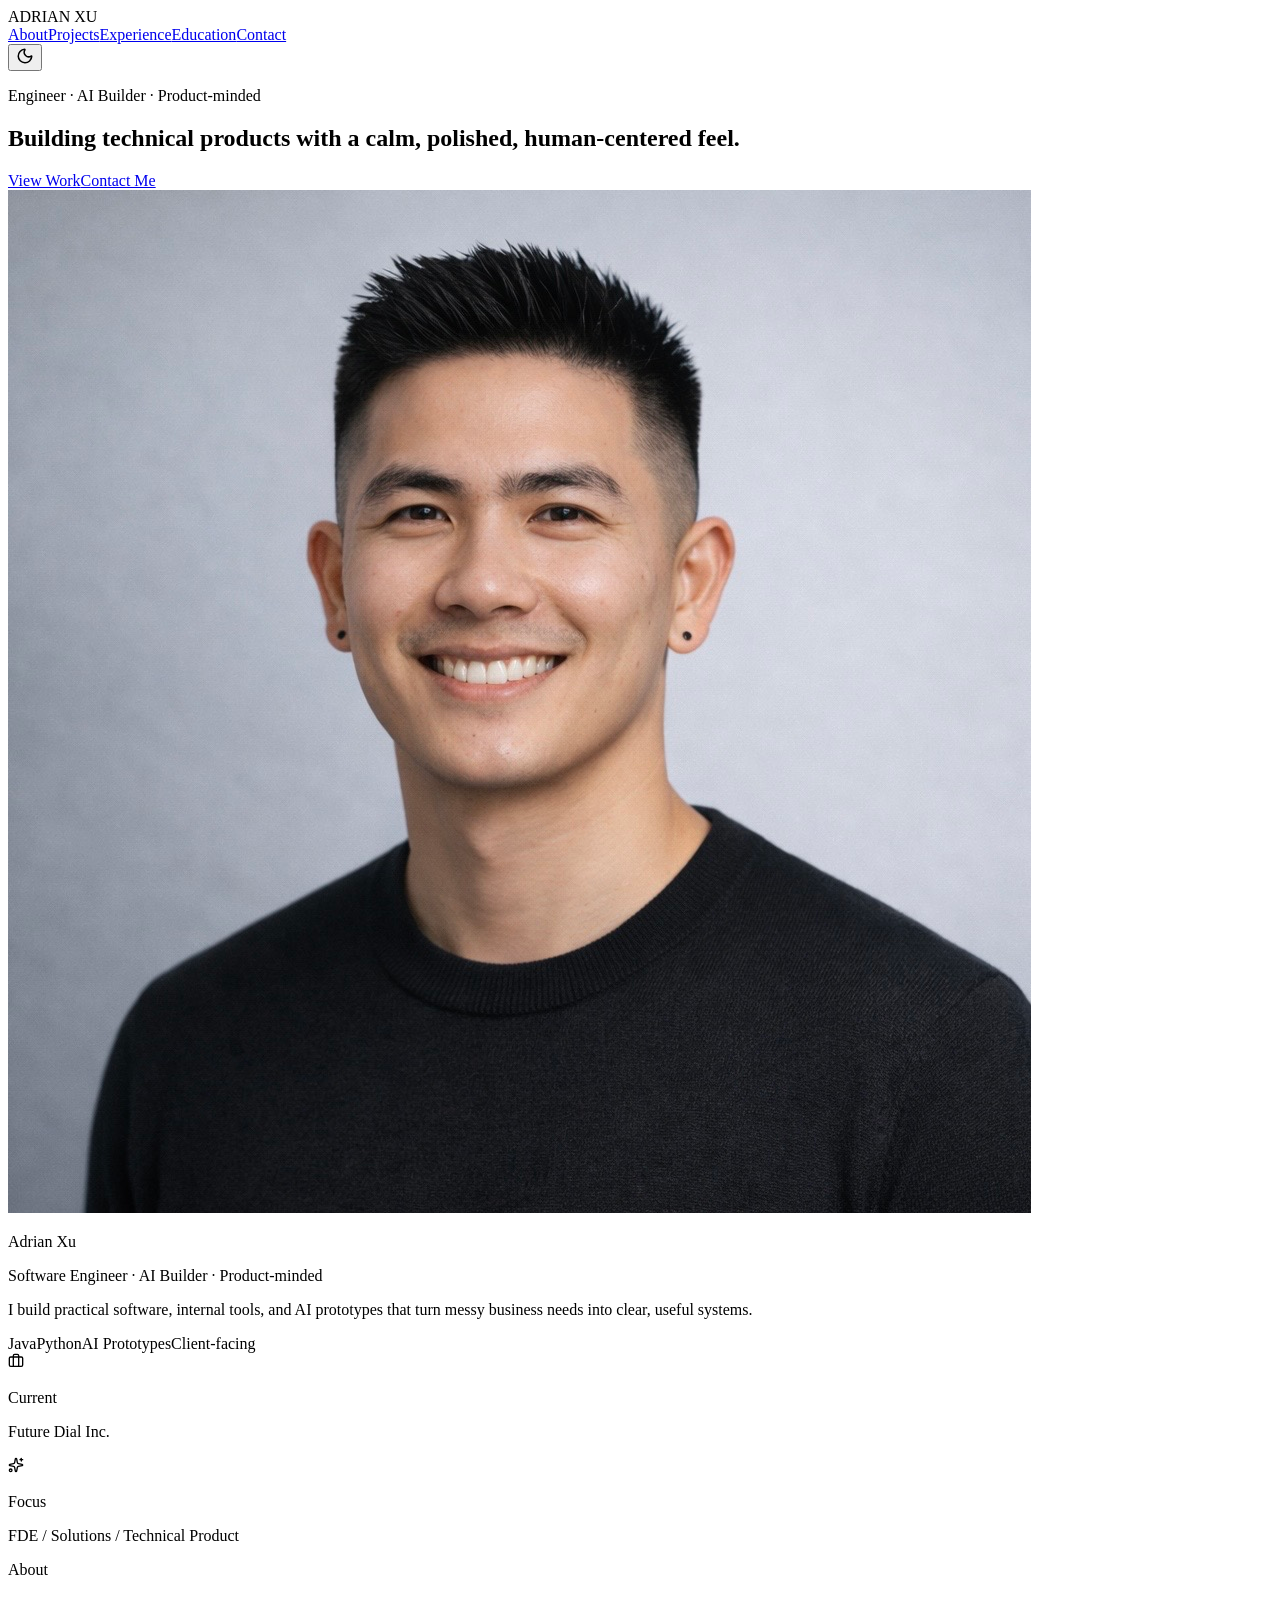
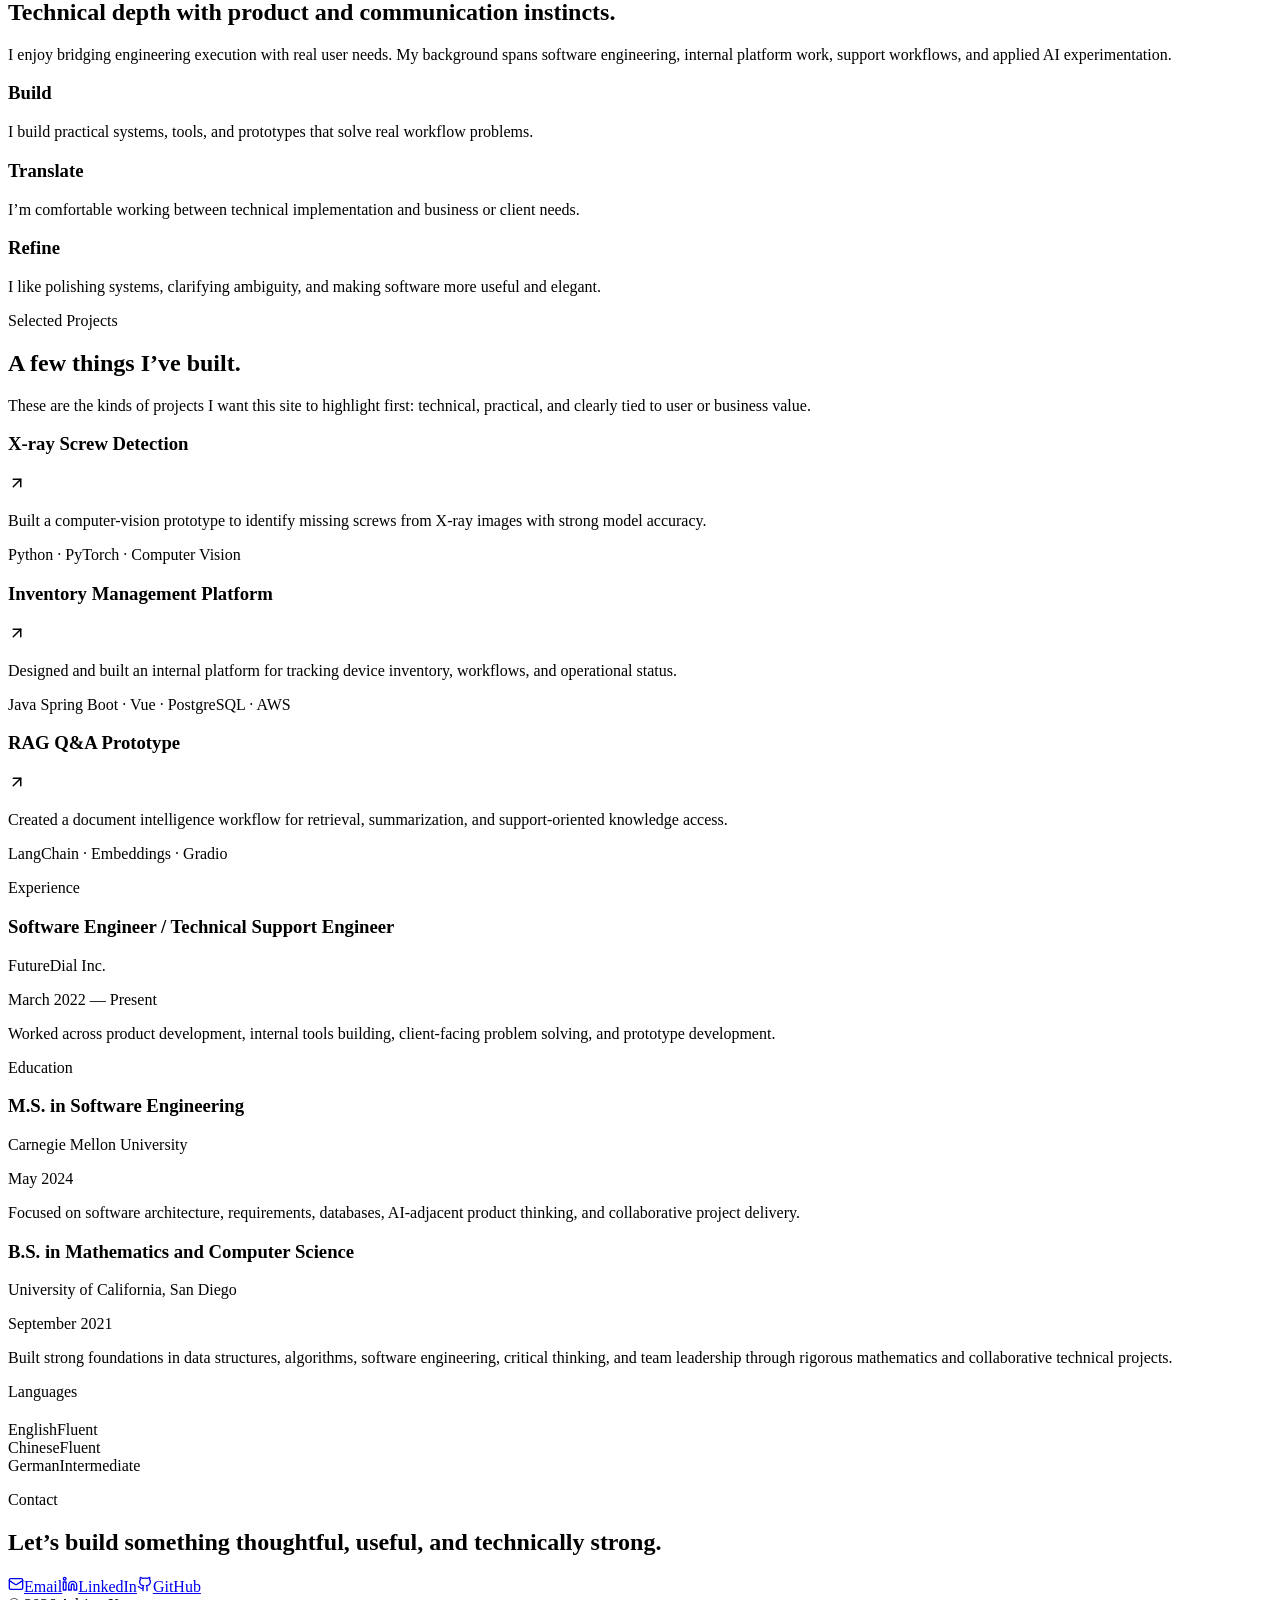
==== commit 27801497: "add languages" ====
--- a/index.html
+++ b/index.html
@@ -1 +1 @@
-<!DOCTYPE html><!--iEgvDLD5Bi9Vpc1jeusCJ--><html lang="en"><head><meta charSet="utf-8"/><meta name="viewport" content="width=device-width, initial-scale=1"/><link rel="preload" href="/profile.jpg" as="image"/><link rel="stylesheet" href="/_next/static/chunks/98b42969508d3787.css" data-precedence="next"/><link rel="preload" as="script" fetchPriority="low" href="/_next/static/chunks/0ec830959465b330.js"/><script src="/_next/static/chunks/a04cd6f157c3db41.js" async=""></script><script src="/_next/static/chunks/bd172ccdde96e388.js" async=""></script><script src="/_next/static/chunks/turbopack-783dccec0624741e.js" async=""></script><script src="/_next/static/chunks/e0ebedcc8fb560c1.js" async=""></script><script src="/_next/static/chunks/49d9c2bca2339962.js" async=""></script><script src="/_next/static/chunks/6c860e1601f7d2fa.js" async=""></script><title>Adrian Xu</title><meta name="description" content="Personal portfolio website for Adrian Xu"/><link rel="icon" href="/favicon.ico?favicon.0b3bf435.ico" sizes="256x256" type="image/x-icon"/><script src="/_next/static/chunks/a6dad97d9634a72d.js" noModule=""></script></head><body><div hidden=""><!--$--><!--/$--></div><div class="site-background"><div class="bg-orb bg-orb-1"></div><div class="bg-orb bg-orb-2"></div><div class="bg-orb bg-orb-3"></div></div><script>((a,b,c,d,e,f,g,h)=>{let i=document.documentElement,j=["light","dark"];function k(b){var c;(Array.isArray(a)?a:[a]).forEach(a=>{let c="class"===a,d=c&&f?e.map(a=>f[a]||a):e;c?(i.classList.remove(...d),i.classList.add(f&&f[b]?f[b]:b)):i.setAttribute(a,b)}),c=b,h&&j.includes(c)&&(i.style.colorScheme=c)}if(d)k(d);else try{let a=localStorage.getItem(b)||c,d=g&&"system"===a?window.matchMedia("(prefers-color-scheme: dark)").matches?"dark":"light":a;k(d)}catch(a){}})("class","theme","system",null,["light","dark"],null,true,true)</script><main class="min-h-screen text-[var(--foreground)]"><div class="mx-auto max-w-[720px] px-6 pb-10 pt-4 sm:max-w-6xl sm:px-8 sm:pt-6 lg:px-10"><header class="sticky top-3 z-50 mb-6"><div class="glass-panel flex items-center justify-between rounded-full px-4 py-2.5 sm:px-4 sm:py-3"><div class="text-xs font-medium tracking-[0.14em] sm:text-sm sm:tracking-tight">ADRIAN XU</div><nav class="hidden items-center gap-6 text-sm text-[var(--muted-foreground)] md:flex"><a href="#about" class="hover:text-[var(--foreground)] transition">About</a><a href="#projects" class="hover:text-[var(--foreground)] transition">Projects</a><a href="#experience" class="hover:text-[var(--foreground)] transition">Experience</a><a href="#education" class="hover:text-[var(--foreground)] transition">Education</a><a href="#contact" class="hover:text-[var(--foreground)] transition">Contact</a></nav><button class="inline-flex h-10 w-10 items-center justify-center rounded-full border border-[var(--border)] bg-[var(--card)]" aria-label="Toggle theme"></button></div></header><section class="grid gap-6 pb-14 pt-2 sm:gap-8 sm:pb-20 sm:pt-8 lg:grid-cols-[1.25fr_0.75fr] lg:items-end"><div class="space-y-8"><div class="space-y-4"><p class="section-eyebrow">Engineer · AI Builder · Product-minded</p><h1 class="max-w-4xl text-[32px] font-semibold leading-tight tracking-tight sm:text-6xl lg:text-7xl lg:leading-[1.02]">Building technical products with a calm, polished, human-centered feel.</h1></div><div class="flex flex-col gap-3 sm:flex-row sm:flex-wrap"><a href="#projects" class="primary-button">View Work</a><a href="#contact" class="secondary-button">Contact Me</a></div></div><div class="grid gap-4"><div class="card overflow-hidden p-6"><div class="flex items-start gap-4"><div class="h-16 w-16 shrink-0 overflow-hidden rounded-full border border-[var(--border)]"><img src="/profile.jpg" alt="Adrian Xu" class="h-full w-full object-cover"/></div><div class="min-w-0"><p class="text-xl font-semibold tracking-tight">Adrian Xu</p><p class="mt-1 text-sm text-[var(--muted-foreground)]">Software Engineer · AI Builder · Product-minded</p></div></div><p class="mt-5 text-sm leading-7 text-[var(--muted-foreground)]">I build practical software, internal tools, and AI prototypes that turn messy business needs into clear, useful systems.</p><div class="mt-5 flex flex-wrap gap-2"><span class="rounded-full border border-[var(--border)] bg-[var(--card)] px-3 py-1 text-xs text-[var(--muted-foreground)]">Java</span><span class="rounded-full border border-[var(--border)] bg-[var(--card)] px-3 py-1 text-xs text-[var(--muted-foreground)]">Python</span><span class="rounded-full border border-[var(--border)] bg-[var(--card)] px-3 py-1 text-xs text-[var(--muted-foreground)]">AI Prototypes</span><span class="rounded-full border border-[var(--border)] bg-[var(--card)] px-3 py-1 text-xs text-[var(--muted-foreground)]">Client-facing</span></div><div class="mt-6 grid gap-3 sm:grid-cols-2 lg:grid-cols-1"><div class="soft-panel flex items-center gap-3 p-4"><svg xmlns="http://www.w3.org/2000/svg" width="16" height="16" viewBox="0 0 24 24" fill="none" stroke="currentColor" stroke-width="2" stroke-linecap="round" stroke-linejoin="round" class="lucide lucide-briefcase text-[var(--muted-foreground)]" aria-hidden="true"><path d="M16 20V4a2 2 0 0 0-2-2h-4a2 2 0 0 0-2 2v16"></path><rect width="20" height="14" x="2" y="6" rx="2"></rect></svg><div><p class="text-xs uppercase tracking-[0.2em] text-[var(--muted-foreground)]">Current</p><p class="mt-1 text-sm">Future Dial Inc.</p></div></div><div class="soft-panel flex items-center gap-3 p-4"><svg xmlns="http://www.w3.org/2000/svg" width="16" height="16" viewBox="0 0 24 24" fill="none" stroke="currentColor" stroke-width="2" stroke-linecap="round" stroke-linejoin="round" class="lucide lucide-sparkles text-[var(--muted-foreground)]" aria-hidden="true"><path d="M11.017 2.814a1 1 0 0 1 1.966 0l1.051 5.558a2 2 0 0 0 1.594 1.594l5.558 1.051a1 1 0 0 1 0 1.966l-5.558 1.051a2 2 0 0 0-1.594 1.594l-1.051 5.558a1 1 0 0 1-1.966 0l-1.051-5.558a2 2 0 0 0-1.594-1.594l-5.558-1.051a1 1 0 0 1 0-1.966l5.558-1.051a2 2 0 0 0 1.594-1.594z"></path><path d="M20 2v4"></path><path d="M22 4h-4"></path><circle cx="4" cy="20" r="2"></circle></svg><div><p class="text-xs uppercase tracking-[0.2em] text-[var(--muted-foreground)]">Focus</p><p class="mt-1 text-sm">FDE / Solutions / Technical Product</p></div></div></div></div></div></section><section id="about" class="section-block"><div class="max-w-2xl space-y-3"><p class="section-eyebrow">About</p><h2 class="text-3xl font-semibold tracking-tight sm:text-4xl">Technical depth with product and communication instincts.</h2><p class="text-base leading-7 text-[var(--muted-foreground)]">I enjoy bridging engineering execution with real user needs. My background spans software engineering, internal platform work, support workflows, and applied AI experimentation.</p></div><div class="mt-10 grid gap-4 md:grid-cols-3"><div class="card p-6"><h3 class="text-lg font-medium">Build</h3><p class="mt-3 text-sm leading-7 text-[var(--muted-foreground)]">I build practical systems, tools, and prototypes that solve real workflow problems.</p></div><div class="card p-6"><h3 class="text-lg font-medium">Translate</h3><p class="mt-3 text-sm leading-7 text-[var(--muted-foreground)]">I’m comfortable working between technical implementation and business or client needs.</p></div><div class="card p-6"><h3 class="text-lg font-medium">Refine</h3><p class="mt-3 text-sm leading-7 text-[var(--muted-foreground)]">I like polishing systems, clarifying ambiguity, and making software more useful and elegant.</p></div></div></section><section id="projects" class="section-block"><div class="max-w-2xl space-y-3"><p class="section-eyebrow">Selected Projects</p><h2 class="text-3xl font-semibold tracking-tight sm:text-4xl">A few things I’ve built.</h2><p class="text-base leading-7 text-[var(--muted-foreground)]">These are the kinds of projects I want this site to highlight first: technical, practical, and clearly tied to user or business value.</p></div><div class="mt-10 grid gap-4 md:grid-cols-3"><div class="card group flex min-h-[220px] flex-col justify-between p-5 sm:min-h-[260px] sm:p-6"><div><div class="flex items-start justify-between gap-4"><h3 class="text-lg font-medium">X-ray Screw Detection</h3><svg xmlns="http://www.w3.org/2000/svg" width="18" height="18" viewBox="0 0 24 24" fill="none" stroke="currentColor" stroke-width="2" stroke-linecap="round" stroke-linejoin="round" class="lucide lucide-arrow-up-right shrink-0 transition-transform group-hover:-translate-y-0.5 group-hover:translate-x-0.5" aria-hidden="true"><path d="M7 7h10v10"></path><path d="M7 17 17 7"></path></svg></div><p class="mt-4 text-sm leading-7 text-[var(--muted-foreground)]">Built a computer-vision prototype to identify missing screws from X-ray images with strong model accuracy.</p></div><p class="mt-8 text-xs uppercase tracking-[0.2em] text-[var(--muted-foreground)]">Python · PyTorch · Computer Vision</p></div><div class="card group flex min-h-[220px] flex-col justify-between p-5 sm:min-h-[260px] sm:p-6"><div><div class="flex items-start justify-between gap-4"><h3 class="text-lg font-medium">Inventory Management Platform</h3><svg xmlns="http://www.w3.org/2000/svg" width="18" height="18" viewBox="0 0 24 24" fill="none" stroke="currentColor" stroke-width="2" stroke-linecap="round" stroke-linejoin="round" class="lucide lucide-arrow-up-right shrink-0 transition-transform group-hover:-translate-y-0.5 group-hover:translate-x-0.5" aria-hidden="true"><path d="M7 7h10v10"></path><path d="M7 17 17 7"></path></svg></div><p class="mt-4 text-sm leading-7 text-[var(--muted-foreground)]">Designed and built an internal platform for tracking device inventory, workflows, and operational status.</p></div><p class="mt-8 text-xs uppercase tracking-[0.2em] text-[var(--muted-foreground)]">Java Spring Boot · Vue · PostgreSQL · AWS</p></div><div class="card group flex min-h-[220px] flex-col justify-between p-5 sm:min-h-[260px] sm:p-6"><div><div class="flex items-start justify-between gap-4"><h3 class="text-lg font-medium">RAG Q&amp;A Prototype</h3><svg xmlns="http://www.w3.org/2000/svg" width="18" height="18" viewBox="0 0 24 24" fill="none" stroke="currentColor" stroke-width="2" stroke-linecap="round" stroke-linejoin="round" class="lucide lucide-arrow-up-right shrink-0 transition-transform group-hover:-translate-y-0.5 group-hover:translate-x-0.5" aria-hidden="true"><path d="M7 7h10v10"></path><path d="M7 17 17 7"></path></svg></div><p class="mt-4 text-sm leading-7 text-[var(--muted-foreground)]">Created a document intelligence workflow for retrieval, summarization, and support-oriented knowledge access.</p></div><p class="mt-8 text-xs uppercase tracking-[0.2em] text-[var(--muted-foreground)]">LangChain · Embeddings · Gradio</p></div></div></section><section id="experience" class="section-block"><div class="max-w-2xl space-y-3"><p class="section-eyebrow">Experience</p></div><div class="mt-6 space-y-4"><div class="card p-6"><div class="flex flex-col gap-3 md:flex-row md:items-start md:justify-between"><div><h3 class="text-lg font-medium">Software Engineer / Technical Support Engineer</h3><p class="mt-1 text-sm text-[var(--muted-foreground)]">FutureDial Inc.</p></div><p class="text-sm text-[var(--muted-foreground)]">March 2022 — Present</p></div><p class="mt-4 max-w-3xl text-sm leading-7 text-[var(--muted-foreground)]">Worked across product development, internal tools building, client-facing problem solving, and prototype development.</p></div></div></section><section id="education" class="section-block"><div class="max-w-2xl space-y-3"><p class="section-eyebrow">Education</p></div><div class="mt-6 space-y-4"><div class="card p-6"><div class="flex flex-col gap-3 md:flex-row md:items-start md:justify-between"><div><h3 class="text-lg font-medium">M.S. in Software Engineering</h3><p class="mt-1 text-sm text-[var(--muted-foreground)]">Carnegie Mellon University</p></div><p class="text-sm text-[var(--muted-foreground)]">May 2024</p></div><p class="mt-4 max-w-3xl text-sm leading-7 text-[var(--muted-foreground)]">Focused on software architecture, requirements, databases, AI-adjacent product thinking, and collaborative project delivery.</p></div><div class="card p-6"><div class="flex flex-col gap-3 md:flex-row md:items-start md:justify-between"><div><h3 class="text-lg font-medium">B.S. in Mathematics and Computer Science</h3><p class="mt-1 text-sm text-[var(--muted-foreground)]">University of California, San Diego</p></div><p class="text-sm text-[var(--muted-foreground)]">September 2021</p></div><p class="mt-4 max-w-3xl text-sm leading-7 text-[var(--muted-foreground)]">Built strong foundations in data structures, algorithms, software engineering, critical thinking, and team leadership through rigorous mathematics and collaborative technical projects.</p></div></div></section><section id="contact" class="section-block pb-2"><div class="hero-panel rounded-[2rem] p-6 sm:p-10"><p class="section-eyebrow">Contact</p><h2 class="mt-3 max-w-2xl text-3xl font-semibold tracking-tight sm:text-4xl">Let’s build something thoughtful, useful, and technically strong.</h2><div class="mt-8 flex flex-col gap-3 sm:flex-row sm:flex-wrap"><a href="mailto:adrianxu8990@gmail.com" class="secondary-button w-full sm:w-auto"><svg xmlns="http://www.w3.org/2000/svg" width="16" height="16" viewBox="0 0 24 24" fill="none" stroke="currentColor" stroke-width="2" stroke-linecap="round" stroke-linejoin="round" class="lucide lucide-mail" aria-hidden="true"><path d="m22 7-8.991 5.727a2 2 0 0 1-2.009 0L2 7"></path><rect x="2" y="4" width="20" height="16" rx="2"></rect></svg><span>Email</span></a><a href="https://www.linkedin.com/in/lanadeldri" target="_blank" rel="noreferrer" class="secondary-button w-full sm:w-auto"><svg xmlns="http://www.w3.org/2000/svg" width="16" height="16" viewBox="0 0 24 24" fill="none" stroke="currentColor" stroke-width="2" stroke-linecap="round" stroke-linejoin="round" class="lucide lucide-linkedin" aria-hidden="true"><path d="M16 8a6 6 0 0 1 6 6v7h-4v-7a2 2 0 0 0-2-2 2 2 0 0 0-2 2v7h-4v-7a6 6 0 0 1 6-6z"></path><rect width="4" height="12" x="2" y="9"></rect><circle cx="4" cy="4" r="2"></circle></svg><span>LinkedIn</span></a><a href="https://github.com/lanadeldri" target="_blank" rel="noreferrer" class="secondary-button w-full sm:w-auto"><svg xmlns="http://www.w3.org/2000/svg" width="16" height="16" viewBox="0 0 24 24" fill="none" stroke="currentColor" stroke-width="2" stroke-linecap="round" stroke-linejoin="round" class="lucide lucide-github" aria-hidden="true"><path d="M15 22v-4a4.8 4.8 0 0 0-1-3.5c3 0 6-2 6-5.5.08-1.25-.27-2.48-1-3.5.28-1.15.28-2.35 0-3.5 0 0-1 0-3 1.5-2.64-.5-5.36-.5-8 0C6 2 5 2 5 2c-.3 1.15-.3 2.35 0 3.5A5.403 5.403 0 0 0 4 9c0 3.5 3 5.5 6 5.5-.39.49-.68 1.05-.85 1.65-.17.6-.22 1.23-.15 1.85v4"></path><path d="M9 18c-4.51 2-5-2-7-2"></path></svg><span>GitHub</span></a></div></div></section><footer class="mt-4 pb-4 text-center text-[11px] text-[var(--muted-foreground)] opacity-60">© 2026 Adrian Xu</footer></div></main><!--$--><!--/$--><script src="/_next/static/chunks/0ec830959465b330.js" id="_R_" async=""></script><script>(self.__next_f=self.__next_f||[]).push([0])</script><script>self.__next_f.push([1,"1:\"$Sreact.fragment\"\n2:I[9195,[\"/_next/static/chunks/e0ebedcc8fb560c1.js\"],\"ThemeProvider\"]\n3:I[22887,[\"/_next/static/chunks/49d9c2bca2339962.js\"],\"default\"]\n4:I[97561,[\"/_next/static/chunks/49d9c2bca2339962.js\"],\"default\"]\n5:I[96162,[\"/_next/static/chunks/e0ebedcc8fb560c1.js\",\"/_next/static/chunks/6c860e1601f7d2fa.js\"],\"ThemeToggle\"]\n14:I[22292,[],\"default\"]\n:HL[\"/_next/static/chunks/98b42969508d3787.css\",\"style\"]\n"])</script><script>self.__next_f.push([1,"0:{\"P\":null,\"b\":\"iEgvDLD5Bi9Vpc1jeusCJ\",\"c\":[\"\",\"\"],\"q\":\"\",\"i\":false,\"f\":[[[\"\",{\"children\":[\"__PAGE__\",{}]},\"$undefined\",\"$undefined\",true],[[\"$\",\"$1\",\"c\",{\"children\":[[[\"$\",\"link\",\"0\",{\"rel\":\"stylesheet\",\"href\":\"/_next/static/chunks/98b42969508d3787.css\",\"precedence\":\"next\",\"crossOrigin\":\"$undefined\",\"nonce\":\"$undefined\"}],[\"$\",\"script\",\"script-0\",{\"src\":\"/_next/static/chunks/e0ebedcc8fb560c1.js\",\"async\":true,\"nonce\":\"$undefined\"}]],[\"$\",\"html\",null,{\"lang\":\"en\",\"suppressHydrationWarning\":true,\"children\":[\"$\",\"body\",null,{\"children\":[[\"$\",\"div\",null,{\"className\":\"site-background\",\"children\":[[\"$\",\"div\",null,{\"className\":\"bg-orb bg-orb-1\"}],[\"$\",\"div\",null,{\"className\":\"bg-orb bg-orb-2\"}],[\"$\",\"div\",null,{\"className\":\"bg-orb bg-orb-3\"}]]}],[\"$\",\"$L2\",null,{\"children\":[\"$\",\"$L3\",null,{\"parallelRouterKey\":\"children\",\"error\":\"$undefined\",\"errorStyles\":\"$undefined\",\"errorScripts\":\"$undefined\",\"template\":[\"$\",\"$L4\",null,{}],\"templateStyles\":\"$undefined\",\"templateScripts\":\"$undefined\",\"notFound\":[[[\"$\",\"title\",null,{\"children\":\"404: This page could not be found.\"}],[\"$\",\"div\",null,{\"style\":{\"fontFamily\":\"system-ui,\\\"Segoe UI\\\",Roboto,Helvetica,Arial,sans-serif,\\\"Apple Color Emoji\\\",\\\"Segoe UI Emoji\\\"\",\"height\":\"100vh\",\"textAlign\":\"center\",\"display\":\"flex\",\"flexDirection\":\"column\",\"alignItems\":\"center\",\"justifyContent\":\"center\"},\"children\":[\"$\",\"div\",null,{\"children\":[[\"$\",\"style\",null,{\"dangerouslySetInnerHTML\":{\"__html\":\"body{color:#000;background:#fff;margin:0}.next-error-h1{border-right:1px solid rgba(0,0,0,.3)}@media (prefers-color-scheme:dark){body{color:#fff;background:#000}.next-error-h1{border-right:1px solid rgba(255,255,255,.3)}}\"}}],[\"$\",\"h1\",null,{\"className\":\"next-error-h1\",\"style\":{\"display\":\"inline-block\",\"margin\":\"0 20px 0 0\",\"padding\":\"0 23px 0 0\",\"fontSize\":24,\"fontWeight\":500,\"verticalAlign\":\"top\",\"lineHeight\":\"49px\"},\"children\":404}],[\"$\",\"div\",null,{\"style\":{\"display\":\"inline-block\"},\"children\":[\"$\",\"h2\",null,{\"style\":{\"fontSize\":14,\"fontWeight\":400,\"lineHeight\":\"49px\",\"margin\":0},\"children\":\"This page could not be found.\"}]}]]}]}]],[]],\"forbidden\":\"$undefined\",\"unauthorized\":\"$undefined\"}]}]]}]}]]}],{\"children\":[[\"$\",\"$1\",\"c\",{\"children\":[[\"$\",\"main\",null,{\"className\":\"min-h-screen text-[var(--foreground)]\",\"children\":[\"$\",\"div\",null,{\"className\":\"mx-auto max-w-[720px] px-6 pb-10 pt-4 sm:max-w-6xl sm:px-8 sm:pt-6 lg:px-10\",\"children\":[[\"$\",\"header\",null,{\"className\":\"sticky top-3 z-50 mb-6\",\"children\":[\"$\",\"div\",null,{\"className\":\"glass-panel flex items-center justify-between rounded-full px-4 py-2.5 sm:px-4 sm:py-3\",\"children\":[[\"$\",\"div\",null,{\"className\":\"text-xs font-medium tracking-[0.14em] sm:text-sm sm:tracking-tight\",\"children\":\"ADRIAN XU\"}],[\"$\",\"nav\",null,{\"className\":\"hidden items-center gap-6 text-sm text-[var(--muted-foreground)] md:flex\",\"children\":[[\"$\",\"a\",null,{\"href\":\"#about\",\"className\":\"hover:text-[var(--foreground)] transition\",\"children\":\"About\"}],[\"$\",\"a\",null,{\"href\":\"#projects\",\"className\":\"hover:text-[var(--foreground)] transition\",\"children\":\"Projects\"}],[\"$\",\"a\",null,{\"href\":\"#experience\",\"className\":\"hover:text-[var(--foreground)] transition\",\"children\":\"Experience\"}],[\"$\",\"a\",null,{\"href\":\"#education\",\"className\":\"hover:text-[var(--foreground)] transition\",\"children\":\"Education\"}],[\"$\",\"a\",null,{\"href\":\"#contact\",\"className\":\"hover:text-[var(--foreground)] transition\",\"children\":\"Contact\"}]]}],[\"$\",\"$L5\",null,{}]]}]}],[\"$\",\"section\",null,{\"className\":\"grid gap-6 pb-14 pt-2 sm:gap-8 sm:pb-20 sm:pt-8 lg:grid-cols-[1.25fr_0.75fr] lg:items-end\",\"children\":[[\"$\",\"div\",null,{\"className\":\"space-y-8\",\"children\":[[\"$\",\"div\",null,{\"className\":\"space-y-4\",\"children\":[[\"$\",\"p\",null,{\"className\":\"section-eyebrow\",\"children\":\"Engineer · AI Builder · Product-minded\"}],[\"$\",\"h1\",null,{\"className\":\"max-w-4xl text-[32px] font-semibold leading-tight tracking-tight sm:text-6xl lg:text-7xl lg:leading-[1.02]\",\"children\":\"Building technical products with a calm, polished, human-centered feel.\"}]]}],[\"$\",\"div\",null,{\"className\":\"flex flex-col gap-3 sm:flex-row sm:flex-wrap\",\"children\":[[\"$\",\"a\",null,{\"href\":\"#projects\",\"className\":\"primary-button\",\"children\":\"View Work\"}],[\"$\",\"a\",null,{\"href\":\"#contact\",\"className\":\"secondary-button\",\"children\":\"Contact Me\"}]]}]]}],[\"$\",\"div\",null,{\"className\":\"grid gap-4\",\"children\":[\"$\",\"div\",null,{\"className\":\"card overflow-hidden p-6\",\"children\":[[\"$\",\"div\",null,{\"className\":\"flex items-start gap-4\",\"children\":[[\"$\",\"div\",null,{\"className\":\"h-16 w-16 shrink-0 overflow-hidden rounded-full border border-[var(--border)]\",\"children\":\"$L6\"}],\"$L7\"]}],\"$L8\",\"$L9\",\"$La\"]}]}]]}],\"$Lb\",\"$Lc\",\"$Ld\",\"$Le\",\"$Lf\",\"$L10\"]}]}],[\"$L11\"],\"$L12\"]}],{},null,false,false]},null,false,false],\"$L13\",false]],\"m\":\"$undefined\",\"G\":[\"$14\",[]],\"S\":true}\n"])</script><script>self.__next_f.push([1,"15:I[94336,[\"/_next/static/chunks/49d9c2bca2339962.js\"],\"OutletBoundary\"]\n16:\"$Sreact.suspense\"\n18:I[94336,[\"/_next/static/chunks/49d9c2bca2339962.js\"],\"ViewportBoundary\"]\n1a:I[94336,[\"/_next/static/chunks/49d9c2bca2339962.js\"],\"MetadataBoundary\"]\n:HL[\"/profile.jpg\",\"image\"]\n6:[\"$\",\"img\",null,{\"src\":\"/profile.jpg\",\"alt\":\"Adrian Xu\",\"className\":\"h-full w-full object-cover\"}]\n7:[\"$\",\"div\",null,{\"className\":\"min-w-0\",\"children\":[[\"$\",\"p\",null,{\"className\":\"text-xl font-semibold tracking-tight\",\"children\":\"Adrian Xu\"}],[\"$\",\"p\",null,{\"className\":\"mt-1 text-sm text-[var(--muted-foreground)]\",\"children\":\"Software Engineer · AI Builder · Product-minded\"}]]}]\n8:[\"$\",\"p\",null,{\"className\":\"mt-5 text-sm leading-7 text-[var(--muted-foreground)]\",\"children\":\"I build practical software, internal tools, and AI prototypes that turn messy business needs into clear, useful systems.\"}]\n9:[\"$\",\"div\",null,{\"className\":\"mt-5 flex flex-wrap gap-2\",\"children\":[[\"$\",\"span\",null,{\"className\":\"rounded-full border border-[var(--border)] bg-[var(--card)] px-3 py-1 text-xs text-[var(--muted-foreground)]\",\"children\":\"Java\"}],[\"$\",\"span\",null,{\"className\":\"rounded-full border border-[var(--border)] bg-[var(--card)] px-3 py-1 text-xs text-[var(--muted-foreground)]\",\"children\":\"Python\"}],[\"$\",\"span\",null,{\"className\":\"rounded-full border border-[var(--border)] bg-[var(--card)] px-3 py-1 text-xs text-[var(--muted-foreground)]\",\"children\":\"AI Prototypes\"}],[\"$\",\"span\",null,{\"className\":\"rounded-full border border-[var(--border)] bg-[var(--card)] px-3 py-1 text-xs text-[var(--muted-foreground)]\",\"children\":\"Client-facing\"}]]}]\n"])</script><script>self.__next_f.push([1,"a:[\"$\",\"div\",null,{\"className\":\"mt-6 grid gap-3 sm:grid-cols-2 lg:grid-cols-1\",\"children\":[[\"$\",\"div\",null,{\"className\":\"soft-panel flex items-center gap-3 p-4\",\"children\":[[\"$\",\"svg\",null,{\"ref\":\"$undefined\",\"xmlns\":\"http://www.w3.org/2000/svg\",\"width\":16,\"height\":16,\"viewBox\":\"0 0 24 24\",\"fill\":\"none\",\"stroke\":\"currentColor\",\"strokeWidth\":2,\"strokeLinecap\":\"round\",\"strokeLinejoin\":\"round\",\"className\":\"lucide lucide-briefcase text-[var(--muted-foreground)]\",\"aria-hidden\":\"true\",\"children\":[[\"$\",\"path\",\"jecpp\",{\"d\":\"M16 20V4a2 2 0 0 0-2-2h-4a2 2 0 0 0-2 2v16\"}],[\"$\",\"rect\",\"i6l2r4\",{\"width\":\"20\",\"height\":\"14\",\"x\":\"2\",\"y\":\"6\",\"rx\":\"2\"}],\"$undefined\"]}],[\"$\",\"div\",null,{\"children\":[[\"$\",\"p\",null,{\"className\":\"text-xs uppercase tracking-[0.2em] text-[var(--muted-foreground)]\",\"children\":\"Current\"}],[\"$\",\"p\",null,{\"className\":\"mt-1 text-sm\",\"children\":\"Future Dial Inc.\"}]]}]]}],[\"$\",\"div\",null,{\"className\":\"soft-panel flex items-center gap-3 p-4\",\"children\":[[\"$\",\"svg\",null,{\"ref\":\"$undefined\",\"xmlns\":\"http://www.w3.org/2000/svg\",\"width\":16,\"height\":16,\"viewBox\":\"0 0 24 24\",\"fill\":\"none\",\"stroke\":\"currentColor\",\"strokeWidth\":2,\"strokeLinecap\":\"round\",\"strokeLinejoin\":\"round\",\"className\":\"lucide lucide-sparkles text-[var(--muted-foreground)]\",\"aria-hidden\":\"true\",\"children\":[[\"$\",\"path\",\"1s2grr\",{\"d\":\"M11.017 2.814a1 1 0 0 1 1.966 0l1.051 5.558a2 2 0 0 0 1.594 1.594l5.558 1.051a1 1 0 0 1 0 1.966l-5.558 1.051a2 2 0 0 0-1.594 1.594l-1.051 5.558a1 1 0 0 1-1.966 0l-1.051-5.558a2 2 0 0 0-1.594-1.594l-5.558-1.051a1 1 0 0 1 0-1.966l5.558-1.051a2 2 0 0 0 1.594-1.594z\"}],[\"$\",\"path\",\"1rf3ol\",{\"d\":\"M20 2v4\"}],[\"$\",\"path\",\"gwowj6\",{\"d\":\"M22 4h-4\"}],[\"$\",\"circle\",\"6kqj1y\",{\"cx\":\"4\",\"cy\":\"20\",\"r\":\"2\"}],\"$undefined\"]}],[\"$\",\"div\",null,{\"children\":[[\"$\",\"p\",null,{\"className\":\"text-xs uppercase tracking-[0.2em] text-[var(--muted-foreground)]\",\"children\":\"Focus\"}],[\"$\",\"p\",null,{\"className\":\"mt-1 text-sm\",\"children\":\"FDE / Solutions / Technical Product\"}]]}]]}]]}]\n"])</script><script>self.__next_f.push([1,"b:[\"$\",\"section\",null,{\"id\":\"about\",\"className\":\"section-block\",\"children\":[[\"$\",\"div\",null,{\"className\":\"max-w-2xl space-y-3\",\"children\":[[\"$\",\"p\",null,{\"className\":\"section-eyebrow\",\"children\":\"About\"}],[\"$\",\"h2\",null,{\"className\":\"text-3xl font-semibold tracking-tight sm:text-4xl\",\"children\":\"Technical depth with product and communication instincts.\"}],[\"$\",\"p\",null,{\"className\":\"text-base leading-7 text-[var(--muted-foreground)]\",\"children\":\"I enjoy bridging engineering execution with real user needs. My background spans software engineering, internal platform work, support workflows, and applied AI experimentation.\"}]]}],[\"$\",\"div\",null,{\"className\":\"mt-10 grid gap-4 md:grid-cols-3\",\"children\":[[\"$\",\"div\",null,{\"className\":\"card p-6\",\"children\":[[\"$\",\"h3\",null,{\"className\":\"text-lg font-medium\",\"children\":\"Build\"}],[\"$\",\"p\",null,{\"className\":\"mt-3 text-sm leading-7 text-[var(--muted-foreground)]\",\"children\":\"I build practical systems, tools, and prototypes that solve real workflow problems.\"}]]}],[\"$\",\"div\",null,{\"className\":\"card p-6\",\"children\":[[\"$\",\"h3\",null,{\"className\":\"text-lg font-medium\",\"children\":\"Translate\"}],[\"$\",\"p\",null,{\"className\":\"mt-3 text-sm leading-7 text-[var(--muted-foreground)]\",\"children\":\"I’m comfortable working between technical implementation and business or client needs.\"}]]}],[\"$\",\"div\",null,{\"className\":\"card p-6\",\"children\":[[\"$\",\"h3\",null,{\"className\":\"text-lg font-medium\",\"children\":\"Refine\"}],[\"$\",\"p\",null,{\"className\":\"mt-3 text-sm leading-7 text-[var(--muted-foreground)]\",\"children\":\"I like polishing systems, clarifying ambiguity, and making software more useful and elegant.\"}]]}]]}]]}]\n"])</script><script>self.__next_f.push([1,"c:[\"$\",\"section\",null,{\"id\":\"projects\",\"className\":\"section-block\",\"children\":[[\"$\",\"div\",null,{\"className\":\"max-w-2xl space-y-3\",\"children\":[[\"$\",\"p\",null,{\"className\":\"section-eyebrow\",\"children\":\"Selected Projects\"}],[\"$\",\"h2\",null,{\"className\":\"text-3xl font-semibold tracking-tight sm:text-4xl\",\"children\":\"A few things I’ve built.\"}],[\"$\",\"p\",null,{\"className\":\"text-base leading-7 text-[var(--muted-foreground)]\",\"children\":\"These are the kinds of projects I want this site to highlight first: technical, practical, and clearly tied to user or business value.\"}]]}],[\"$\",\"div\",null,{\"className\":\"mt-10 grid gap-4 md:grid-cols-3\",\"children\":[[\"$\",\"div\",\"X-ray Screw Detection\",{\"className\":\"card group flex min-h-[220px] flex-col justify-between p-5 sm:min-h-[260px] sm:p-6\",\"children\":[[\"$\",\"div\",null,{\"children\":[[\"$\",\"div\",null,{\"className\":\"flex items-start justify-between gap-4\",\"children\":[[\"$\",\"h3\",null,{\"className\":\"text-lg font-medium\",\"children\":\"X-ray Screw Detection\"}],[\"$\",\"svg\",null,{\"ref\":\"$undefined\",\"xmlns\":\"http://www.w3.org/2000/svg\",\"width\":18,\"height\":18,\"viewBox\":\"0 0 24 24\",\"fill\":\"none\",\"stroke\":\"currentColor\",\"strokeWidth\":2,\"strokeLinecap\":\"round\",\"strokeLinejoin\":\"round\",\"className\":\"lucide lucide-arrow-up-right shrink-0 transition-transform group-hover:-translate-y-0.5 group-hover:translate-x-0.5\",\"aria-hidden\":\"true\",\"children\":[[\"$\",\"path\",\"1tivn9\",{\"d\":\"M7 7h10v10\"}],[\"$\",\"path\",\"1vkiza\",{\"d\":\"M7 17 17 7\"}],\"$undefined\"]}]]}],[\"$\",\"p\",null,{\"className\":\"mt-4 text-sm leading-7 text-[var(--muted-foreground)]\",\"children\":\"Built a computer-vision prototype to identify missing screws from X-ray images with strong model accuracy.\"}]]}],[\"$\",\"p\",null,{\"className\":\"mt-8 text-xs uppercase tracking-[0.2em] text-[var(--muted-foreground)]\",\"children\":\"Python · PyTorch · Computer Vision\"}]]}],[\"$\",\"div\",\"Inventory Management Platform\",{\"className\":\"card group flex min-h-[220px] flex-col justify-between p-5 sm:min-h-[260px] sm:p-6\",\"children\":[[\"$\",\"div\",null,{\"children\":[[\"$\",\"div\",null,{\"className\":\"flex items-start justify-between gap-4\",\"children\":[[\"$\",\"h3\",null,{\"className\":\"text-lg font-medium\",\"children\":\"Inventory Management Platform\"}],[\"$\",\"svg\",null,{\"ref\":\"$undefined\",\"xmlns\":\"http://www.w3.org/2000/svg\",\"width\":18,\"height\":18,\"viewBox\":\"0 0 24 24\",\"fill\":\"none\",\"stroke\":\"currentColor\",\"strokeWidth\":2,\"strokeLinecap\":\"round\",\"strokeLinejoin\":\"round\",\"className\":\"lucide lucide-arrow-up-right shrink-0 transition-transform group-hover:-translate-y-0.5 group-hover:translate-x-0.5\",\"aria-hidden\":\"true\",\"children\":[[\"$\",\"path\",\"1tivn9\",{\"d\":\"M7 7h10v10\"}],[\"$\",\"path\",\"1vkiza\",{\"d\":\"M7 17 17 7\"}],\"$undefined\"]}]]}],[\"$\",\"p\",null,{\"className\":\"mt-4 text-sm leading-7 text-[var(--muted-foreground)]\",\"children\":\"Designed and built an internal platform for tracking device inventory, workflows, and operational status.\"}]]}],[\"$\",\"p\",null,{\"className\":\"mt-8 text-xs uppercase tracking-[0.2em] text-[var(--muted-foreground)]\",\"children\":\"Java Spring Boot · Vue · PostgreSQL · AWS\"}]]}],[\"$\",\"div\",\"RAG Q\u0026A Prototype\",{\"className\":\"card group flex min-h-[220px] flex-col justify-between p-5 sm:min-h-[260px] sm:p-6\",\"children\":[[\"$\",\"div\",null,{\"children\":[[\"$\",\"div\",null,{\"className\":\"flex items-start justify-between gap-4\",\"children\":[[\"$\",\"h3\",null,{\"className\":\"text-lg font-medium\",\"children\":\"RAG Q\u0026A Prototype\"}],[\"$\",\"svg\",null,{\"ref\":\"$undefined\",\"xmlns\":\"http://www.w3.org/2000/svg\",\"width\":18,\"height\":18,\"viewBox\":\"0 0 24 24\",\"fill\":\"none\",\"stroke\":\"currentColor\",\"strokeWidth\":2,\"strokeLinecap\":\"round\",\"strokeLinejoin\":\"round\",\"className\":\"lucide lucide-arrow-up-right shrink-0 transition-transform group-hover:-translate-y-0.5 group-hover:translate-x-0.5\",\"aria-hidden\":\"true\",\"children\":[[\"$\",\"path\",\"1tivn9\",{\"d\":\"M7 7h10v10\"}],[\"$\",\"path\",\"1vkiza\",{\"d\":\"M7 17 17 7\"}],\"$undefined\"]}]]}],[\"$\",\"p\",null,{\"className\":\"mt-4 text-sm leading-7 text-[var(--muted-foreground)]\",\"children\":\"Created a document intelligence workflow for retrieval, summarization, and support-oriented knowledge access.\"}]]}],[\"$\",\"p\",null,{\"className\":\"mt-8 text-xs uppercase tracking-[0.2em] text-[var(--muted-foreground)]\",\"children\":\"LangChain · Embeddings · Gradio\"}]]}]]}]]}]\n"])</script><script>self.__next_f.push([1,"d:[\"$\",\"section\",null,{\"id\":\"experience\",\"className\":\"section-block\",\"children\":[[\"$\",\"div\",null,{\"className\":\"max-w-2xl space-y-3\",\"children\":[\"$\",\"p\",null,{\"className\":\"section-eyebrow\",\"children\":\"Experience\"}]}],[\"$\",\"div\",null,{\"className\":\"mt-6 space-y-4\",\"children\":[[\"$\",\"div\",\"Software Engineer / Technical Support Engineer-FutureDial Inc.\",{\"className\":\"card p-6\",\"children\":[[\"$\",\"div\",null,{\"className\":\"flex flex-col gap-3 md:flex-row md:items-start md:justify-between\",\"children\":[[\"$\",\"div\",null,{\"children\":[[\"$\",\"h3\",null,{\"className\":\"text-lg font-medium\",\"children\":\"Software Engineer / Technical Support Engineer\"}],[\"$\",\"p\",null,{\"className\":\"mt-1 text-sm text-[var(--muted-foreground)]\",\"children\":\"FutureDial Inc.\"}]]}],[\"$\",\"p\",null,{\"className\":\"text-sm text-[var(--muted-foreground)]\",\"children\":\"March 2022 — Present\"}]]}],[\"$\",\"p\",null,{\"className\":\"mt-4 max-w-3xl text-sm leading-7 text-[var(--muted-foreground)]\",\"children\":\"Worked across product development, internal tools building, client-facing problem solving, and prototype development.\"}]]}]]}]]}]\n"])</script><script>self.__next_f.push([1,"e:[\"$\",\"section\",null,{\"id\":\"education\",\"className\":\"section-block\",\"children\":[[\"$\",\"div\",null,{\"className\":\"max-w-2xl space-y-3\",\"children\":[\"$\",\"p\",null,{\"className\":\"section-eyebrow\",\"children\":\"Education\"}]}],[\"$\",\"div\",null,{\"className\":\"mt-6 space-y-4\",\"children\":[[\"$\",\"div\",\"M.S. in Software Engineering-Carnegie Mellon University\",{\"className\":\"card p-6\",\"children\":[[\"$\",\"div\",null,{\"className\":\"flex flex-col gap-3 md:flex-row md:items-start md:justify-between\",\"children\":[[\"$\",\"div\",null,{\"children\":[[\"$\",\"h3\",null,{\"className\":\"text-lg font-medium\",\"children\":\"M.S. in Software Engineering\"}],[\"$\",\"p\",null,{\"className\":\"mt-1 text-sm text-[var(--muted-foreground)]\",\"children\":\"Carnegie Mellon University\"}]]}],[\"$\",\"p\",null,{\"className\":\"text-sm text-[var(--muted-foreground)]\",\"children\":\"May 2024\"}]]}],[\"$\",\"p\",null,{\"className\":\"mt-4 max-w-3xl text-sm leading-7 text-[var(--muted-foreground)]\",\"children\":\"Focused on software architecture, requirements, databases, AI-adjacent product thinking, and collaborative project delivery.\"}]]}],[\"$\",\"div\",\"B.S. in Mathematics and Computer Science-University of California, San Diego\",{\"className\":\"card p-6\",\"children\":[[\"$\",\"div\",null,{\"className\":\"flex flex-col gap-3 md:flex-row md:items-start md:justify-between\",\"children\":[[\"$\",\"div\",null,{\"children\":[[\"$\",\"h3\",null,{\"className\":\"text-lg font-medium\",\"children\":\"B.S. in Mathematics and Computer Science\"}],[\"$\",\"p\",null,{\"className\":\"mt-1 text-sm text-[var(--muted-foreground)]\",\"children\":\"University of California, San Diego\"}]]}],[\"$\",\"p\",null,{\"className\":\"text-sm text-[var(--muted-foreground)]\",\"children\":\"September 2021\"}]]}],[\"$\",\"p\",null,{\"className\":\"mt-4 max-w-3xl text-sm leading-7 text-[var(--muted-foreground)]\",\"children\":\"Built strong foundations in data structures, algorithms, software engineering, critical thinking, and team leadership through rigorous mathematics and collaborative technical projects.\"}]]}]]}]]}]\n"])</script><script>self.__next_f.push([1,"f:[\"$\",\"section\",null,{\"id\":\"contact\",\"className\":\"section-block pb-2\",\"children\":[\"$\",\"div\",null,{\"className\":\"hero-panel rounded-[2rem] p-6 sm:p-10\",\"children\":[[\"$\",\"p\",null,{\"className\":\"section-eyebrow\",\"children\":\"Contact\"}],[\"$\",\"h2\",null,{\"className\":\"mt-3 max-w-2xl text-3xl font-semibold tracking-tight sm:text-4xl\",\"children\":\"Let’s build something thoughtful, useful, and technically strong.\"}],[\"$\",\"div\",null,{\"className\":\"mt-8 flex flex-col gap-3 sm:flex-row sm:flex-wrap\",\"children\":[[\"$\",\"a\",null,{\"href\":\"mailto:adrianxu8990@gmail.com\",\"className\":\"secondary-button w-full sm:w-auto\",\"children\":[[\"$\",\"svg\",null,{\"ref\":\"$undefined\",\"xmlns\":\"http://www.w3.org/2000/svg\",\"width\":16,\"height\":16,\"viewBox\":\"0 0 24 24\",\"fill\":\"none\",\"stroke\":\"currentColor\",\"strokeWidth\":2,\"strokeLinecap\":\"round\",\"strokeLinejoin\":\"round\",\"className\":\"lucide lucide-mail\",\"aria-hidden\":\"true\",\"children\":[[\"$\",\"path\",\"132q7q\",{\"d\":\"m22 7-8.991 5.727a2 2 0 0 1-2.009 0L2 7\"}],[\"$\",\"rect\",\"izxlao\",{\"x\":\"2\",\"y\":\"4\",\"width\":\"20\",\"height\":\"16\",\"rx\":\"2\"}],\"$undefined\"]}],[\"$\",\"span\",null,{\"children\":\"Email\"}]]}],[\"$\",\"a\",null,{\"href\":\"https://www.linkedin.com/in/lanadeldri\",\"target\":\"_blank\",\"rel\":\"noreferrer\",\"className\":\"secondary-button w-full sm:w-auto\",\"children\":[[\"$\",\"svg\",null,{\"ref\":\"$undefined\",\"xmlns\":\"http://www.w3.org/2000/svg\",\"width\":16,\"height\":16,\"viewBox\":\"0 0 24 24\",\"fill\":\"none\",\"stroke\":\"currentColor\",\"strokeWidth\":2,\"strokeLinecap\":\"round\",\"strokeLinejoin\":\"round\",\"className\":\"lucide lucide-linkedin\",\"aria-hidden\":\"true\",\"children\":[[\"$\",\"path\",\"c2jq9f\",{\"d\":\"M16 8a6 6 0 0 1 6 6v7h-4v-7a2 2 0 0 0-2-2 2 2 0 0 0-2 2v7h-4v-7a6 6 0 0 1 6-6z\"}],[\"$\",\"rect\",\"mk3on5\",{\"width\":\"4\",\"height\":\"12\",\"x\":\"2\",\"y\":\"9\"}],[\"$\",\"circle\",\"bt5ra8\",{\"cx\":\"4\",\"cy\":\"4\",\"r\":\"2\"}],\"$undefined\"]}],[\"$\",\"span\",null,{\"children\":\"LinkedIn\"}]]}],[\"$\",\"a\",null,{\"href\":\"https://github.com/lanadeldri\",\"target\":\"_blank\",\"rel\":\"noreferrer\",\"className\":\"secondary-button w-full sm:w-auto\",\"children\":[[\"$\",\"svg\",null,{\"ref\":\"$undefined\",\"xmlns\":\"http://www.w3.org/2000/svg\",\"width\":16,\"height\":16,\"viewBox\":\"0 0 24 24\",\"fill\":\"none\",\"stroke\":\"currentColor\",\"strokeWidth\":2,\"strokeLinecap\":\"round\",\"strokeLinejoin\":\"round\",\"className\":\"lucide lucide-github\",\"aria-hidden\":\"true\",\"children\":[[\"$\",\"path\",\"tonef\",{\"d\":\"M15 22v-4a4.8 4.8 0 0 0-1-3.5c3 0 6-2 6-5.5.08-1.25-.27-2.48-1-3.5.28-1.15.28-2.35 0-3.5 0 0-1 0-3 1.5-2.64-.5-5.36-.5-8 0C6 2 5 2 5 2c-.3 1.15-.3 2.35 0 3.5A5.403 5.403 0 0 0 4 9c0 3.5 3 5.5 6 5.5-.39.49-.68 1.05-.85 1.65-.17.6-.22 1.23-.15 1.85v4\"}],[\"$\",\"path\",\"9comsn\",{\"d\":\"M9 18c-4.51 2-5-2-7-2\"}],\"$undefined\"]}],[\"$\",\"span\",null,{\"children\":\"GitHub\"}]]}]]}]]}]}]\n"])</script><script>self.__next_f.push([1,"10:[\"$\",\"footer\",null,{\"className\":\"mt-4 pb-4 text-center text-[11px] text-[var(--muted-foreground)] opacity-60\",\"children\":\"© 2026 Adrian Xu\"}]\n11:[\"$\",\"script\",\"script-0\",{\"src\":\"/_next/static/chunks/6c860e1601f7d2fa.js\",\"async\":true,\"nonce\":\"$undefined\"}]\n12:[\"$\",\"$L15\",null,{\"children\":[\"$\",\"$16\",null,{\"name\":\"Next.MetadataOutlet\",\"children\":\"$@17\"}]}]\n13:[\"$\",\"$1\",\"h\",{\"children\":[null,[\"$\",\"$L18\",null,{\"children\":\"$L19\"}],[\"$\",\"div\",null,{\"hidden\":true,\"children\":[\"$\",\"$L1a\",null,{\"children\":[\"$\",\"$16\",null,{\"name\":\"Next.Metadata\",\"children\":\"$L1b\"}]}]}],null]}]\n"])</script><script>self.__next_f.push([1,"19:[[\"$\",\"meta\",\"0\",{\"charSet\":\"utf-8\"}],[\"$\",\"meta\",\"1\",{\"name\":\"viewport\",\"content\":\"width=device-width, initial-scale=1\"}]]\n"])</script><script>self.__next_f.push([1,"1c:I[69542,[\"/_next/static/chunks/49d9c2bca2339962.js\"],\"IconMark\"]\n17:null\n1b:[[\"$\",\"title\",\"0\",{\"children\":\"Adrian Xu\"}],[\"$\",\"meta\",\"1\",{\"name\":\"description\",\"content\":\"Personal portfolio website for Adrian Xu\"}],[\"$\",\"link\",\"2\",{\"rel\":\"icon\",\"href\":\"/favicon.ico?favicon.0b3bf435.ico\",\"sizes\":\"256x256\",\"type\":\"image/x-icon\"}],[\"$\",\"$L1c\",\"3\",{}]]\n"])</script></body></html>+<!DOCTYPE html><!--PE_3PmwKscgVbETuLD6UK--><html lang="en"><head><meta charSet="utf-8"/><meta name="viewport" content="width=device-width, initial-scale=1"/><link rel="preload" href="/profile.jpg" as="image"/><link rel="stylesheet" href="/_next/static/chunks/e9b238c9a6918d3e.css" data-precedence="next"/><link rel="preload" as="script" fetchPriority="low" href="/_next/static/chunks/0ec830959465b330.js"/><script src="/_next/static/chunks/a04cd6f157c3db41.js" async=""></script><script src="/_next/static/chunks/bd172ccdde96e388.js" async=""></script><script src="/_next/static/chunks/turbopack-783dccec0624741e.js" async=""></script><script src="/_next/static/chunks/e0ebedcc8fb560c1.js" async=""></script><script src="/_next/static/chunks/49d9c2bca2339962.js" async=""></script><script src="/_next/static/chunks/6c860e1601f7d2fa.js" async=""></script><title>Adrian Xu</title><meta name="description" content="Personal portfolio website for Adrian Xu"/><link rel="icon" href="/favicon.ico?favicon.0b3bf435.ico" sizes="256x256" type="image/x-icon"/><script src="/_next/static/chunks/a6dad97d9634a72d.js" noModule=""></script></head><body><div hidden=""><!--$--><!--/$--></div><div class="site-background"><div class="bg-orb bg-orb-1"></div><div class="bg-orb bg-orb-2"></div><div class="bg-orb bg-orb-3"></div></div><script>((a,b,c,d,e,f,g,h)=>{let i=document.documentElement,j=["light","dark"];function k(b){var c;(Array.isArray(a)?a:[a]).forEach(a=>{let c="class"===a,d=c&&f?e.map(a=>f[a]||a):e;c?(i.classList.remove(...d),i.classList.add(f&&f[b]?f[b]:b)):i.setAttribute(a,b)}),c=b,h&&j.includes(c)&&(i.style.colorScheme=c)}if(d)k(d);else try{let a=localStorage.getItem(b)||c,d=g&&"system"===a?window.matchMedia("(prefers-color-scheme: dark)").matches?"dark":"light":a;k(d)}catch(a){}})("class","theme","system",null,["light","dark"],null,true,true)</script><main class="min-h-screen text-[var(--foreground)]"><div class="mx-auto max-w-[720px] px-6 pb-10 pt-4 sm:max-w-6xl sm:px-8 sm:pt-6 lg:px-10"><header class="sticky top-3 z-50 mb-6"><div class="glass-panel flex items-center justify-between rounded-full px-4 py-2.5 sm:px-4 sm:py-3"><div class="text-xs font-medium tracking-[0.14em] sm:text-sm sm:tracking-tight">ADRIAN XU</div><nav class="hidden items-center gap-6 text-sm text-[var(--muted-foreground)] md:flex"><a href="#about" class="hover:text-[var(--foreground)] transition">About</a><a href="#projects" class="hover:text-[var(--foreground)] transition">Projects</a><a href="#experience" class="hover:text-[var(--foreground)] transition">Experience</a><a href="#education" class="hover:text-[var(--foreground)] transition">Education</a><a href="#contact" class="hover:text-[var(--foreground)] transition">Contact</a></nav><button class="inline-flex h-10 w-10 items-center justify-center rounded-full border border-[var(--border)] bg-[var(--card)]" aria-label="Toggle theme"></button></div></header><section class="grid gap-6 pb-14 pt-2 sm:gap-8 sm:pb-20 sm:pt-8 lg:grid-cols-[1.25fr_0.75fr] lg:items-end"><div class="space-y-8"><div class="space-y-4"><p class="section-eyebrow">Engineer · AI Builder · Product-minded</p><h1 class="max-w-4xl text-[32px] font-semibold leading-tight tracking-tight sm:text-6xl lg:text-7xl lg:leading-[1.02]">Building technical products with a calm, polished, human-centered feel.</h1></div><div class="flex flex-col gap-3 sm:flex-row sm:flex-wrap"><a href="#projects" class="primary-button">View Work</a><a href="#contact" class="secondary-button">Contact Me</a></div></div><div class="grid gap-4"><div class="card overflow-hidden p-6"><div class="flex items-start gap-4"><div class="h-16 w-16 shrink-0 overflow-hidden rounded-full border border-[var(--border)]"><img src="/profile.jpg" alt="Adrian Xu" class="h-full w-full object-cover"/></div><div class="min-w-0"><p class="text-xl font-semibold tracking-tight">Adrian Xu</p><p class="mt-1 text-sm text-[var(--muted-foreground)]">Software Engineer · AI Builder · Product-minded</p></div></div><p class="mt-5 text-sm leading-7 text-[var(--muted-foreground)]">I build practical software, internal tools, and AI prototypes that turn messy business needs into clear, useful systems.</p><div class="mt-5 flex flex-wrap gap-2"><span class="rounded-full border border-[var(--border)] bg-[var(--card)] px-3 py-1 text-xs text-[var(--muted-foreground)]">Java</span><span class="rounded-full border border-[var(--border)] bg-[var(--card)] px-3 py-1 text-xs text-[var(--muted-foreground)]">Python</span><span class="rounded-full border border-[var(--border)] bg-[var(--card)] px-3 py-1 text-xs text-[var(--muted-foreground)]">AI Prototypes</span><span class="rounded-full border border-[var(--border)] bg-[var(--card)] px-3 py-1 text-xs text-[var(--muted-foreground)]">Client-facing</span></div><div class="mt-6 grid gap-3 sm:grid-cols-2 lg:grid-cols-1"><div class="soft-panel flex items-center gap-3 p-4"><svg xmlns="http://www.w3.org/2000/svg" width="16" height="16" viewBox="0 0 24 24" fill="none" stroke="currentColor" stroke-width="2" stroke-linecap="round" stroke-linejoin="round" class="lucide lucide-briefcase text-[var(--muted-foreground)]" aria-hidden="true"><path d="M16 20V4a2 2 0 0 0-2-2h-4a2 2 0 0 0-2 2v16"></path><rect width="20" height="14" x="2" y="6" rx="2"></rect></svg><div><p class="text-xs uppercase tracking-[0.2em] text-[var(--muted-foreground)]">Current</p><p class="mt-1 text-sm">Future Dial Inc.</p></div></div><div class="soft-panel flex items-center gap-3 p-4"><svg xmlns="http://www.w3.org/2000/svg" width="16" height="16" viewBox="0 0 24 24" fill="none" stroke="currentColor" stroke-width="2" stroke-linecap="round" stroke-linejoin="round" class="lucide lucide-sparkles text-[var(--muted-foreground)]" aria-hidden="true"><path d="M11.017 2.814a1 1 0 0 1 1.966 0l1.051 5.558a2 2 0 0 0 1.594 1.594l5.558 1.051a1 1 0 0 1 0 1.966l-5.558 1.051a2 2 0 0 0-1.594 1.594l-1.051 5.558a1 1 0 0 1-1.966 0l-1.051-5.558a2 2 0 0 0-1.594-1.594l-5.558-1.051a1 1 0 0 1 0-1.966l5.558-1.051a2 2 0 0 0 1.594-1.594z"></path><path d="M20 2v4"></path><path d="M22 4h-4"></path><circle cx="4" cy="20" r="2"></circle></svg><div><p class="text-xs uppercase tracking-[0.2em] text-[var(--muted-foreground)]">Focus</p><p class="mt-1 text-sm">FDE / Solutions / Technical Product</p></div></div></div></div></div></section><section id="about" class="section-block"><div class="max-w-2xl space-y-3"><p class="section-eyebrow">About</p><h2 class="text-3xl font-semibold tracking-tight sm:text-4xl">Technical depth with product and communication instincts.</h2><p class="text-base leading-7 text-[var(--muted-foreground)]">I enjoy bridging engineering execution with real user needs. My background spans software engineering, internal platform work, support workflows, and applied AI experimentation.</p></div><div class="mt-10 grid gap-4 md:grid-cols-3"><div class="card p-6"><h3 class="text-lg font-medium">Build</h3><p class="mt-3 text-sm leading-7 text-[var(--muted-foreground)]">I build practical systems, tools, and prototypes that solve real workflow problems.</p></div><div class="card p-6"><h3 class="text-lg font-medium">Translate</h3><p class="mt-3 text-sm leading-7 text-[var(--muted-foreground)]">I’m comfortable working between technical implementation and business or client needs.</p></div><div class="card p-6"><h3 class="text-lg font-medium">Refine</h3><p class="mt-3 text-sm leading-7 text-[var(--muted-foreground)]">I like polishing systems, clarifying ambiguity, and making software more useful and elegant.</p></div></div></section><section id="projects" class="section-block"><div class="max-w-2xl space-y-3"><p class="section-eyebrow">Selected Projects</p><h2 class="text-3xl font-semibold tracking-tight sm:text-4xl">A few things I’ve built.</h2><p class="text-base leading-7 text-[var(--muted-foreground)]">These are the kinds of projects I want this site to highlight first: technical, practical, and clearly tied to user or business value.</p></div><div class="mt-10 grid gap-4 md:grid-cols-3"><div class="card group flex min-h-[220px] flex-col justify-between p-5 sm:min-h-[260px] sm:p-6"><div><div class="flex items-start justify-between gap-4"><h3 class="text-lg font-medium">X-ray Screw Detection</h3><svg xmlns="http://www.w3.org/2000/svg" width="18" height="18" viewBox="0 0 24 24" fill="none" stroke="currentColor" stroke-width="2" stroke-linecap="round" stroke-linejoin="round" class="lucide lucide-arrow-up-right shrink-0 transition-transform group-hover:-translate-y-0.5 group-hover:translate-x-0.5" aria-hidden="true"><path d="M7 7h10v10"></path><path d="M7 17 17 7"></path></svg></div><p class="mt-4 text-sm leading-7 text-[var(--muted-foreground)]">Built a computer-vision prototype to identify missing screws from X-ray images with strong model accuracy.</p></div><p class="mt-8 text-xs uppercase tracking-[0.2em] text-[var(--muted-foreground)]">Python · PyTorch · Computer Vision</p></div><div class="card group flex min-h-[220px] flex-col justify-between p-5 sm:min-h-[260px] sm:p-6"><div><div class="flex items-start justify-between gap-4"><h3 class="text-lg font-medium">Inventory Management Platform</h3><svg xmlns="http://www.w3.org/2000/svg" width="18" height="18" viewBox="0 0 24 24" fill="none" stroke="currentColor" stroke-width="2" stroke-linecap="round" stroke-linejoin="round" class="lucide lucide-arrow-up-right shrink-0 transition-transform group-hover:-translate-y-0.5 group-hover:translate-x-0.5" aria-hidden="true"><path d="M7 7h10v10"></path><path d="M7 17 17 7"></path></svg></div><p class="mt-4 text-sm leading-7 text-[var(--muted-foreground)]">Designed and built an internal platform for tracking device inventory, workflows, and operational status.</p></div><p class="mt-8 text-xs uppercase tracking-[0.2em] text-[var(--muted-foreground)]">Java Spring Boot · Vue · PostgreSQL · AWS</p></div><div class="card group flex min-h-[220px] flex-col justify-between p-5 sm:min-h-[260px] sm:p-6"><div><div class="flex items-start justify-between gap-4"><h3 class="text-lg font-medium">RAG Q&amp;A Prototype</h3><svg xmlns="http://www.w3.org/2000/svg" width="18" height="18" viewBox="0 0 24 24" fill="none" stroke="currentColor" stroke-width="2" stroke-linecap="round" stroke-linejoin="round" class="lucide lucide-arrow-up-right shrink-0 transition-transform group-hover:-translate-y-0.5 group-hover:translate-x-0.5" aria-hidden="true"><path d="M7 7h10v10"></path><path d="M7 17 17 7"></path></svg></div><p class="mt-4 text-sm leading-7 text-[var(--muted-foreground)]">Created a document intelligence workflow for retrieval, summarization, and support-oriented knowledge access.</p></div><p class="mt-8 text-xs uppercase tracking-[0.2em] text-[var(--muted-foreground)]">LangChain · Embeddings · Gradio</p></div></div></section><section id="experience" class="section-block"><div class="max-w-2xl space-y-3"><p class="section-eyebrow">Experience</p></div><div class="mt-6 space-y-4"><div class="card p-6"><div class="flex flex-col gap-3 md:flex-row md:items-start md:justify-between"><div><h3 class="text-lg font-medium">Software Engineer / Technical Support Engineer</h3><p class="mt-1 text-sm text-[var(--muted-foreground)]">FutureDial Inc.</p></div><p class="text-sm text-[var(--muted-foreground)]">March 2022 — Present</p></div><p class="mt-4 max-w-3xl text-sm leading-7 text-[var(--muted-foreground)]">Worked across product development, internal tools building, client-facing problem solving, and prototype development.</p></div></div></section><section id="education" class="section-block"><div class="max-w-2xl space-y-3"><p class="section-eyebrow">Education</p></div><div class="mt-6 space-y-4"><div class="card p-6"><div class="flex flex-col gap-3 md:flex-row md:items-start md:justify-between"><div><h3 class="text-lg font-medium">M.S. in Software Engineering</h3><p class="mt-1 text-sm text-[var(--muted-foreground)]">Carnegie Mellon University</p></div><p class="text-sm text-[var(--muted-foreground)]">May 2024</p></div><p class="mt-4 max-w-3xl text-sm leading-7 text-[var(--muted-foreground)]">Focused on software architecture, requirements, databases, AI-adjacent product thinking, and collaborative project delivery.</p></div><div class="card p-6"><div class="flex flex-col gap-3 md:flex-row md:items-start md:justify-between"><div><h3 class="text-lg font-medium">B.S. in Mathematics and Computer Science</h3><p class="mt-1 text-sm text-[var(--muted-foreground)]">University of California, San Diego</p></div><p class="text-sm text-[var(--muted-foreground)]">September 2021</p></div><p class="mt-4 max-w-3xl text-sm leading-7 text-[var(--muted-foreground)]">Built strong foundations in data structures, algorithms, software engineering, critical thinking, and team leadership through rigorous mathematics and collaborative technical projects.</p></div></div></section><section id="languages" class="section-block"><div class="max-w-2xl space-y-3"><p class="section-eyebrow">Languages</p><h2 class="text-3xl font-semibold tracking-tight sm:text-4xl"></h2><p class="text-base leading-7 text-[var(--muted-foreground)]"></p></div><div class="mt-6 flex flex-wrap gap-3"><div class="soft-panel flex items-center gap-2 px-4 py-2 text-sm"><span class="font-medium">English</span><span class="text-[var(--muted-foreground)]">Fluent</span></div><div class="soft-panel flex items-center gap-2 px-4 py-2 text-sm"><span class="font-medium">Chinese</span><span class="text-[var(--muted-foreground)]">Fluent</span></div><div class="soft-panel flex items-center gap-2 px-4 py-2 text-sm"><span class="font-medium">German</span><span class="text-[var(--muted-foreground)]">Intermediate</span></div></div></section><section id="contact" class="section-block pb-2"><div class="hero-panel rounded-[2rem] p-6 sm:p-10"><p class="section-eyebrow">Contact</p><h2 class="mt-3 max-w-2xl text-3xl font-semibold tracking-tight sm:text-4xl">Let’s build something thoughtful, useful, and technically strong.</h2><div class="mt-8 flex flex-col gap-3 sm:flex-row sm:flex-wrap"><a href="mailto:adrianxu8990@gmail.com" class="secondary-button w-full sm:w-auto"><svg xmlns="http://www.w3.org/2000/svg" width="16" height="16" viewBox="0 0 24 24" fill="none" stroke="currentColor" stroke-width="2" stroke-linecap="round" stroke-linejoin="round" class="lucide lucide-mail" aria-hidden="true"><path d="m22 7-8.991 5.727a2 2 0 0 1-2.009 0L2 7"></path><rect x="2" y="4" width="20" height="16" rx="2"></rect></svg><span>Email</span></a><a href="https://www.linkedin.com/in/lanadeldri" target="_blank" rel="noreferrer" class="secondary-button w-full sm:w-auto"><svg xmlns="http://www.w3.org/2000/svg" width="16" height="16" viewBox="0 0 24 24" fill="none" stroke="currentColor" stroke-width="2" stroke-linecap="round" stroke-linejoin="round" class="lucide lucide-linkedin" aria-hidden="true"><path d="M16 8a6 6 0 0 1 6 6v7h-4v-7a2 2 0 0 0-2-2 2 2 0 0 0-2 2v7h-4v-7a6 6 0 0 1 6-6z"></path><rect width="4" height="12" x="2" y="9"></rect><circle cx="4" cy="4" r="2"></circle></svg><span>LinkedIn</span></a><a href="https://github.com/lanadeldri" target="_blank" rel="noreferrer" class="secondary-button w-full sm:w-auto"><svg xmlns="http://www.w3.org/2000/svg" width="16" height="16" viewBox="0 0 24 24" fill="none" stroke="currentColor" stroke-width="2" stroke-linecap="round" stroke-linejoin="round" class="lucide lucide-github" aria-hidden="true"><path d="M15 22v-4a4.8 4.8 0 0 0-1-3.5c3 0 6-2 6-5.5.08-1.25-.27-2.48-1-3.5.28-1.15.28-2.35 0-3.5 0 0-1 0-3 1.5-2.64-.5-5.36-.5-8 0C6 2 5 2 5 2c-.3 1.15-.3 2.35 0 3.5A5.403 5.403 0 0 0 4 9c0 3.5 3 5.5 6 5.5-.39.49-.68 1.05-.85 1.65-.17.6-.22 1.23-.15 1.85v4"></path><path d="M9 18c-4.51 2-5-2-7-2"></path></svg><span>GitHub</span></a></div></div></section><footer class="mt-4 pb-4 text-center text-[11px] text-[var(--muted-foreground)] opacity-60">© 2026 Adrian Xu</footer></div></main><!--$--><!--/$--><script src="/_next/static/chunks/0ec830959465b330.js" id="_R_" async=""></script><script>(self.__next_f=self.__next_f||[]).push([0])</script><script>self.__next_f.push([1,"1:\"$Sreact.fragment\"\n2:I[9195,[\"/_next/static/chunks/e0ebedcc8fb560c1.js\"],\"ThemeProvider\"]\n3:I[22887,[\"/_next/static/chunks/49d9c2bca2339962.js\"],\"default\"]\n4:I[97561,[\"/_next/static/chunks/49d9c2bca2339962.js\"],\"default\"]\n5:I[96162,[\"/_next/static/chunks/e0ebedcc8fb560c1.js\",\"/_next/static/chunks/6c860e1601f7d2fa.js\"],\"ThemeToggle\"]\n15:I[22292,[],\"default\"]\n:HL[\"/_next/static/chunks/e9b238c9a6918d3e.css\",\"style\"]\n"])</script><script>self.__next_f.push([1,"0:{\"P\":null,\"b\":\"PE_3PmwKscgVbETuLD6UK\",\"c\":[\"\",\"\"],\"q\":\"\",\"i\":false,\"f\":[[[\"\",{\"children\":[\"__PAGE__\",{}]},\"$undefined\",\"$undefined\",true],[[\"$\",\"$1\",\"c\",{\"children\":[[[\"$\",\"link\",\"0\",{\"rel\":\"stylesheet\",\"href\":\"/_next/static/chunks/e9b238c9a6918d3e.css\",\"precedence\":\"next\",\"crossOrigin\":\"$undefined\",\"nonce\":\"$undefined\"}],[\"$\",\"script\",\"script-0\",{\"src\":\"/_next/static/chunks/e0ebedcc8fb560c1.js\",\"async\":true,\"nonce\":\"$undefined\"}]],[\"$\",\"html\",null,{\"lang\":\"en\",\"suppressHydrationWarning\":true,\"children\":[\"$\",\"body\",null,{\"children\":[[\"$\",\"div\",null,{\"className\":\"site-background\",\"children\":[[\"$\",\"div\",null,{\"className\":\"bg-orb bg-orb-1\"}],[\"$\",\"div\",null,{\"className\":\"bg-orb bg-orb-2\"}],[\"$\",\"div\",null,{\"className\":\"bg-orb bg-orb-3\"}]]}],[\"$\",\"$L2\",null,{\"children\":[\"$\",\"$L3\",null,{\"parallelRouterKey\":\"children\",\"error\":\"$undefined\",\"errorStyles\":\"$undefined\",\"errorScripts\":\"$undefined\",\"template\":[\"$\",\"$L4\",null,{}],\"templateStyles\":\"$undefined\",\"templateScripts\":\"$undefined\",\"notFound\":[[[\"$\",\"title\",null,{\"children\":\"404: This page could not be found.\"}],[\"$\",\"div\",null,{\"style\":{\"fontFamily\":\"system-ui,\\\"Segoe UI\\\",Roboto,Helvetica,Arial,sans-serif,\\\"Apple Color Emoji\\\",\\\"Segoe UI Emoji\\\"\",\"height\":\"100vh\",\"textAlign\":\"center\",\"display\":\"flex\",\"flexDirection\":\"column\",\"alignItems\":\"center\",\"justifyContent\":\"center\"},\"children\":[\"$\",\"div\",null,{\"children\":[[\"$\",\"style\",null,{\"dangerouslySetInnerHTML\":{\"__html\":\"body{color:#000;background:#fff;margin:0}.next-error-h1{border-right:1px solid rgba(0,0,0,.3)}@media (prefers-color-scheme:dark){body{color:#fff;background:#000}.next-error-h1{border-right:1px solid rgba(255,255,255,.3)}}\"}}],[\"$\",\"h1\",null,{\"className\":\"next-error-h1\",\"style\":{\"display\":\"inline-block\",\"margin\":\"0 20px 0 0\",\"padding\":\"0 23px 0 0\",\"fontSize\":24,\"fontWeight\":500,\"verticalAlign\":\"top\",\"lineHeight\":\"49px\"},\"children\":404}],[\"$\",\"div\",null,{\"style\":{\"display\":\"inline-block\"},\"children\":[\"$\",\"h2\",null,{\"style\":{\"fontSize\":14,\"fontWeight\":400,\"lineHeight\":\"49px\",\"margin\":0},\"children\":\"This page could not be found.\"}]}]]}]}]],[]],\"forbidden\":\"$undefined\",\"unauthorized\":\"$undefined\"}]}]]}]}]]}],{\"children\":[[\"$\",\"$1\",\"c\",{\"children\":[[\"$\",\"main\",null,{\"className\":\"min-h-screen text-[var(--foreground)]\",\"children\":[\"$\",\"div\",null,{\"className\":\"mx-auto max-w-[720px] px-6 pb-10 pt-4 sm:max-w-6xl sm:px-8 sm:pt-6 lg:px-10\",\"children\":[[\"$\",\"header\",null,{\"className\":\"sticky top-3 z-50 mb-6\",\"children\":[\"$\",\"div\",null,{\"className\":\"glass-panel flex items-center justify-between rounded-full px-4 py-2.5 sm:px-4 sm:py-3\",\"children\":[[\"$\",\"div\",null,{\"className\":\"text-xs font-medium tracking-[0.14em] sm:text-sm sm:tracking-tight\",\"children\":\"ADRIAN XU\"}],[\"$\",\"nav\",null,{\"className\":\"hidden items-center gap-6 text-sm text-[var(--muted-foreground)] md:flex\",\"children\":[[\"$\",\"a\",null,{\"href\":\"#about\",\"className\":\"hover:text-[var(--foreground)] transition\",\"children\":\"About\"}],[\"$\",\"a\",null,{\"href\":\"#projects\",\"className\":\"hover:text-[var(--foreground)] transition\",\"children\":\"Projects\"}],[\"$\",\"a\",null,{\"href\":\"#experience\",\"className\":\"hover:text-[var(--foreground)] transition\",\"children\":\"Experience\"}],[\"$\",\"a\",null,{\"href\":\"#education\",\"className\":\"hover:text-[var(--foreground)] transition\",\"children\":\"Education\"}],[\"$\",\"a\",null,{\"href\":\"#contact\",\"className\":\"hover:text-[var(--foreground)] transition\",\"children\":\"Contact\"}]]}],[\"$\",\"$L5\",null,{}]]}]}],[\"$\",\"section\",null,{\"className\":\"grid gap-6 pb-14 pt-2 sm:gap-8 sm:pb-20 sm:pt-8 lg:grid-cols-[1.25fr_0.75fr] lg:items-end\",\"children\":[[\"$\",\"div\",null,{\"className\":\"space-y-8\",\"children\":[[\"$\",\"div\",null,{\"className\":\"space-y-4\",\"children\":[[\"$\",\"p\",null,{\"className\":\"section-eyebrow\",\"children\":\"Engineer · AI Builder · Product-minded\"}],[\"$\",\"h1\",null,{\"className\":\"max-w-4xl text-[32px] font-semibold leading-tight tracking-tight sm:text-6xl lg:text-7xl lg:leading-[1.02]\",\"children\":\"Building technical products with a calm, polished, human-centered feel.\"}]]}],[\"$\",\"div\",null,{\"className\":\"flex flex-col gap-3 sm:flex-row sm:flex-wrap\",\"children\":[[\"$\",\"a\",null,{\"href\":\"#projects\",\"className\":\"primary-button\",\"children\":\"View Work\"}],[\"$\",\"a\",null,{\"href\":\"#contact\",\"className\":\"secondary-button\",\"children\":\"Contact Me\"}]]}]]}],[\"$\",\"div\",null,{\"className\":\"grid gap-4\",\"children\":[\"$\",\"div\",null,{\"className\":\"card overflow-hidden p-6\",\"children\":[[\"$\",\"div\",null,{\"className\":\"flex items-start gap-4\",\"children\":[[\"$\",\"div\",null,{\"className\":\"h-16 w-16 shrink-0 overflow-hidden rounded-full border border-[var(--border)]\",\"children\":\"$L6\"}],\"$L7\"]}],\"$L8\",\"$L9\",\"$La\"]}]}]]}],\"$Lb\",\"$Lc\",\"$Ld\",\"$Le\",\"$Lf\",\"$L10\",\"$L11\"]}]}],[\"$L12\"],\"$L13\"]}],{},null,false,false]},null,false,false],\"$L14\",false]],\"m\":\"$undefined\",\"G\":[\"$15\",[]],\"S\":true}\n"])</script><script>self.__next_f.push([1,"16:I[94336,[\"/_next/static/chunks/49d9c2bca2339962.js\"],\"OutletBoundary\"]\n17:\"$Sreact.suspense\"\n19:I[94336,[\"/_next/static/chunks/49d9c2bca2339962.js\"],\"ViewportBoundary\"]\n1b:I[94336,[\"/_next/static/chunks/49d9c2bca2339962.js\"],\"MetadataBoundary\"]\n:HL[\"/profile.jpg\",\"image\"]\n6:[\"$\",\"img\",null,{\"src\":\"/profile.jpg\",\"alt\":\"Adrian Xu\",\"className\":\"h-full w-full object-cover\"}]\n7:[\"$\",\"div\",null,{\"className\":\"min-w-0\",\"children\":[[\"$\",\"p\",null,{\"className\":\"text-xl font-semibold tracking-tight\",\"children\":\"Adrian Xu\"}],[\"$\",\"p\",null,{\"className\":\"mt-1 text-sm text-[var(--muted-foreground)]\",\"children\":\"Software Engineer · AI Builder · Product-minded\"}]]}]\n8:[\"$\",\"p\",null,{\"className\":\"mt-5 text-sm leading-7 text-[var(--muted-foreground)]\",\"children\":\"I build practical software, internal tools, and AI prototypes that turn messy business needs into clear, useful systems.\"}]\n9:[\"$\",\"div\",null,{\"className\":\"mt-5 flex flex-wrap gap-2\",\"children\":[[\"$\",\"span\",null,{\"className\":\"rounded-full border border-[var(--border)] bg-[var(--card)] px-3 py-1 text-xs text-[var(--muted-foreground)]\",\"children\":\"Java\"}],[\"$\",\"span\",null,{\"className\":\"rounded-full border border-[var(--border)] bg-[var(--card)] px-3 py-1 text-xs text-[var(--muted-foreground)]\",\"children\":\"Python\"}],[\"$\",\"span\",null,{\"className\":\"rounded-full border border-[var(--border)] bg-[var(--card)] px-3 py-1 text-xs text-[var(--muted-foreground)]\",\"children\":\"AI Prototypes\"}],[\"$\",\"span\",null,{\"className\":\"rounded-full border border-[var(--border)] bg-[var(--card)] px-3 py-1 text-xs text-[var(--muted-foreground)]\",\"children\":\"Client-facing\"}]]}]\n"])</script><script>self.__next_f.push([1,"a:[\"$\",\"div\",null,{\"className\":\"mt-6 grid gap-3 sm:grid-cols-2 lg:grid-cols-1\",\"children\":[[\"$\",\"div\",null,{\"className\":\"soft-panel flex items-center gap-3 p-4\",\"children\":[[\"$\",\"svg\",null,{\"ref\":\"$undefined\",\"xmlns\":\"http://www.w3.org/2000/svg\",\"width\":16,\"height\":16,\"viewBox\":\"0 0 24 24\",\"fill\":\"none\",\"stroke\":\"currentColor\",\"strokeWidth\":2,\"strokeLinecap\":\"round\",\"strokeLinejoin\":\"round\",\"className\":\"lucide lucide-briefcase text-[var(--muted-foreground)]\",\"aria-hidden\":\"true\",\"children\":[[\"$\",\"path\",\"jecpp\",{\"d\":\"M16 20V4a2 2 0 0 0-2-2h-4a2 2 0 0 0-2 2v16\"}],[\"$\",\"rect\",\"i6l2r4\",{\"width\":\"20\",\"height\":\"14\",\"x\":\"2\",\"y\":\"6\",\"rx\":\"2\"}],\"$undefined\"]}],[\"$\",\"div\",null,{\"children\":[[\"$\",\"p\",null,{\"className\":\"text-xs uppercase tracking-[0.2em] text-[var(--muted-foreground)]\",\"children\":\"Current\"}],[\"$\",\"p\",null,{\"className\":\"mt-1 text-sm\",\"children\":\"Future Dial Inc.\"}]]}]]}],[\"$\",\"div\",null,{\"className\":\"soft-panel flex items-center gap-3 p-4\",\"children\":[[\"$\",\"svg\",null,{\"ref\":\"$undefined\",\"xmlns\":\"http://www.w3.org/2000/svg\",\"width\":16,\"height\":16,\"viewBox\":\"0 0 24 24\",\"fill\":\"none\",\"stroke\":\"currentColor\",\"strokeWidth\":2,\"strokeLinecap\":\"round\",\"strokeLinejoin\":\"round\",\"className\":\"lucide lucide-sparkles text-[var(--muted-foreground)]\",\"aria-hidden\":\"true\",\"children\":[[\"$\",\"path\",\"1s2grr\",{\"d\":\"M11.017 2.814a1 1 0 0 1 1.966 0l1.051 5.558a2 2 0 0 0 1.594 1.594l5.558 1.051a1 1 0 0 1 0 1.966l-5.558 1.051a2 2 0 0 0-1.594 1.594l-1.051 5.558a1 1 0 0 1-1.966 0l-1.051-5.558a2 2 0 0 0-1.594-1.594l-5.558-1.051a1 1 0 0 1 0-1.966l5.558-1.051a2 2 0 0 0 1.594-1.594z\"}],[\"$\",\"path\",\"1rf3ol\",{\"d\":\"M20 2v4\"}],[\"$\",\"path\",\"gwowj6\",{\"d\":\"M22 4h-4\"}],[\"$\",\"circle\",\"6kqj1y\",{\"cx\":\"4\",\"cy\":\"20\",\"r\":\"2\"}],\"$undefined\"]}],[\"$\",\"div\",null,{\"children\":[[\"$\",\"p\",null,{\"className\":\"text-xs uppercase tracking-[0.2em] text-[var(--muted-foreground)]\",\"children\":\"Focus\"}],[\"$\",\"p\",null,{\"className\":\"mt-1 text-sm\",\"children\":\"FDE / Solutions / Technical Product\"}]]}]]}]]}]\n"])</script><script>self.__next_f.push([1,"b:[\"$\",\"section\",null,{\"id\":\"about\",\"className\":\"section-block\",\"children\":[[\"$\",\"div\",null,{\"className\":\"max-w-2xl space-y-3\",\"children\":[[\"$\",\"p\",null,{\"className\":\"section-eyebrow\",\"children\":\"About\"}],[\"$\",\"h2\",null,{\"className\":\"text-3xl font-semibold tracking-tight sm:text-4xl\",\"children\":\"Technical depth with product and communication instincts.\"}],[\"$\",\"p\",null,{\"className\":\"text-base leading-7 text-[var(--muted-foreground)]\",\"children\":\"I enjoy bridging engineering execution with real user needs. My background spans software engineering, internal platform work, support workflows, and applied AI experimentation.\"}]]}],[\"$\",\"div\",null,{\"className\":\"mt-10 grid gap-4 md:grid-cols-3\",\"children\":[[\"$\",\"div\",null,{\"className\":\"card p-6\",\"children\":[[\"$\",\"h3\",null,{\"className\":\"text-lg font-medium\",\"children\":\"Build\"}],[\"$\",\"p\",null,{\"className\":\"mt-3 text-sm leading-7 text-[var(--muted-foreground)]\",\"children\":\"I build practical systems, tools, and prototypes that solve real workflow problems.\"}]]}],[\"$\",\"div\",null,{\"className\":\"card p-6\",\"children\":[[\"$\",\"h3\",null,{\"className\":\"text-lg font-medium\",\"children\":\"Translate\"}],[\"$\",\"p\",null,{\"className\":\"mt-3 text-sm leading-7 text-[var(--muted-foreground)]\",\"children\":\"I’m comfortable working between technical implementation and business or client needs.\"}]]}],[\"$\",\"div\",null,{\"className\":\"card p-6\",\"children\":[[\"$\",\"h3\",null,{\"className\":\"text-lg font-medium\",\"children\":\"Refine\"}],[\"$\",\"p\",null,{\"className\":\"mt-3 text-sm leading-7 text-[var(--muted-foreground)]\",\"children\":\"I like polishing systems, clarifying ambiguity, and making software more useful and elegant.\"}]]}]]}]]}]\n"])</script><script>self.__next_f.push([1,"c:[\"$\",\"section\",null,{\"id\":\"projects\",\"className\":\"section-block\",\"children\":[[\"$\",\"div\",null,{\"className\":\"max-w-2xl space-y-3\",\"children\":[[\"$\",\"p\",null,{\"className\":\"section-eyebrow\",\"children\":\"Selected Projects\"}],[\"$\",\"h2\",null,{\"className\":\"text-3xl font-semibold tracking-tight sm:text-4xl\",\"children\":\"A few things I’ve built.\"}],[\"$\",\"p\",null,{\"className\":\"text-base leading-7 text-[var(--muted-foreground)]\",\"children\":\"These are the kinds of projects I want this site to highlight first: technical, practical, and clearly tied to user or business value.\"}]]}],[\"$\",\"div\",null,{\"className\":\"mt-10 grid gap-4 md:grid-cols-3\",\"children\":[[\"$\",\"div\",\"X-ray Screw Detection\",{\"className\":\"card group flex min-h-[220px] flex-col justify-between p-5 sm:min-h-[260px] sm:p-6\",\"children\":[[\"$\",\"div\",null,{\"children\":[[\"$\",\"div\",null,{\"className\":\"flex items-start justify-between gap-4\",\"children\":[[\"$\",\"h3\",null,{\"className\":\"text-lg font-medium\",\"children\":\"X-ray Screw Detection\"}],[\"$\",\"svg\",null,{\"ref\":\"$undefined\",\"xmlns\":\"http://www.w3.org/2000/svg\",\"width\":18,\"height\":18,\"viewBox\":\"0 0 24 24\",\"fill\":\"none\",\"stroke\":\"currentColor\",\"strokeWidth\":2,\"strokeLinecap\":\"round\",\"strokeLinejoin\":\"round\",\"className\":\"lucide lucide-arrow-up-right shrink-0 transition-transform group-hover:-translate-y-0.5 group-hover:translate-x-0.5\",\"aria-hidden\":\"true\",\"children\":[[\"$\",\"path\",\"1tivn9\",{\"d\":\"M7 7h10v10\"}],[\"$\",\"path\",\"1vkiza\",{\"d\":\"M7 17 17 7\"}],\"$undefined\"]}]]}],[\"$\",\"p\",null,{\"className\":\"mt-4 text-sm leading-7 text-[var(--muted-foreground)]\",\"children\":\"Built a computer-vision prototype to identify missing screws from X-ray images with strong model accuracy.\"}]]}],[\"$\",\"p\",null,{\"className\":\"mt-8 text-xs uppercase tracking-[0.2em] text-[var(--muted-foreground)]\",\"children\":\"Python · PyTorch · Computer Vision\"}]]}],[\"$\",\"div\",\"Inventory Management Platform\",{\"className\":\"card group flex min-h-[220px] flex-col justify-between p-5 sm:min-h-[260px] sm:p-6\",\"children\":[[\"$\",\"div\",null,{\"children\":[[\"$\",\"div\",null,{\"className\":\"flex items-start justify-between gap-4\",\"children\":[[\"$\",\"h3\",null,{\"className\":\"text-lg font-medium\",\"children\":\"Inventory Management Platform\"}],[\"$\",\"svg\",null,{\"ref\":\"$undefined\",\"xmlns\":\"http://www.w3.org/2000/svg\",\"width\":18,\"height\":18,\"viewBox\":\"0 0 24 24\",\"fill\":\"none\",\"stroke\":\"currentColor\",\"strokeWidth\":2,\"strokeLinecap\":\"round\",\"strokeLinejoin\":\"round\",\"className\":\"lucide lucide-arrow-up-right shrink-0 transition-transform group-hover:-translate-y-0.5 group-hover:translate-x-0.5\",\"aria-hidden\":\"true\",\"children\":[[\"$\",\"path\",\"1tivn9\",{\"d\":\"M7 7h10v10\"}],[\"$\",\"path\",\"1vkiza\",{\"d\":\"M7 17 17 7\"}],\"$undefined\"]}]]}],[\"$\",\"p\",null,{\"className\":\"mt-4 text-sm leading-7 text-[var(--muted-foreground)]\",\"children\":\"Designed and built an internal platform for tracking device inventory, workflows, and operational status.\"}]]}],[\"$\",\"p\",null,{\"className\":\"mt-8 text-xs uppercase tracking-[0.2em] text-[var(--muted-foreground)]\",\"children\":\"Java Spring Boot · Vue · PostgreSQL · AWS\"}]]}],[\"$\",\"div\",\"RAG Q\u0026A Prototype\",{\"className\":\"card group flex min-h-[220px] flex-col justify-between p-5 sm:min-h-[260px] sm:p-6\",\"children\":[[\"$\",\"div\",null,{\"children\":[[\"$\",\"div\",null,{\"className\":\"flex items-start justify-between gap-4\",\"children\":[[\"$\",\"h3\",null,{\"className\":\"text-lg font-medium\",\"children\":\"RAG Q\u0026A Prototype\"}],[\"$\",\"svg\",null,{\"ref\":\"$undefined\",\"xmlns\":\"http://www.w3.org/2000/svg\",\"width\":18,\"height\":18,\"viewBox\":\"0 0 24 24\",\"fill\":\"none\",\"stroke\":\"currentColor\",\"strokeWidth\":2,\"strokeLinecap\":\"round\",\"strokeLinejoin\":\"round\",\"className\":\"lucide lucide-arrow-up-right shrink-0 transition-transform group-hover:-translate-y-0.5 group-hover:translate-x-0.5\",\"aria-hidden\":\"true\",\"children\":[[\"$\",\"path\",\"1tivn9\",{\"d\":\"M7 7h10v10\"}],[\"$\",\"path\",\"1vkiza\",{\"d\":\"M7 17 17 7\"}],\"$undefined\"]}]]}],[\"$\",\"p\",null,{\"className\":\"mt-4 text-sm leading-7 text-[var(--muted-foreground)]\",\"children\":\"Created a document intelligence workflow for retrieval, summarization, and support-oriented knowledge access.\"}]]}],[\"$\",\"p\",null,{\"className\":\"mt-8 text-xs uppercase tracking-[0.2em] text-[var(--muted-foreground)]\",\"children\":\"LangChain · Embeddings · Gradio\"}]]}]]}]]}]\n"])</script><script>self.__next_f.push([1,"d:[\"$\",\"section\",null,{\"id\":\"experience\",\"className\":\"section-block\",\"children\":[[\"$\",\"div\",null,{\"className\":\"max-w-2xl space-y-3\",\"children\":[\"$\",\"p\",null,{\"className\":\"section-eyebrow\",\"children\":\"Experience\"}]}],[\"$\",\"div\",null,{\"className\":\"mt-6 space-y-4\",\"children\":[[\"$\",\"div\",\"Software Engineer / Technical Support Engineer-FutureDial Inc.\",{\"className\":\"card p-6\",\"children\":[[\"$\",\"div\",null,{\"className\":\"flex flex-col gap-3 md:flex-row md:items-start md:justify-between\",\"children\":[[\"$\",\"div\",null,{\"children\":[[\"$\",\"h3\",null,{\"className\":\"text-lg font-medium\",\"children\":\"Software Engineer / Technical Support Engineer\"}],[\"$\",\"p\",null,{\"className\":\"mt-1 text-sm text-[var(--muted-foreground)]\",\"children\":\"FutureDial Inc.\"}]]}],[\"$\",\"p\",null,{\"className\":\"text-sm text-[var(--muted-foreground)]\",\"children\":\"March 2022 — Present\"}]]}],[\"$\",\"p\",null,{\"className\":\"mt-4 max-w-3xl text-sm leading-7 text-[var(--muted-foreground)]\",\"children\":\"Worked across product development, internal tools building, client-facing problem solving, and prototype development.\"}]]}]]}]]}]\n"])</script><script>self.__next_f.push([1,"e:[\"$\",\"section\",null,{\"id\":\"education\",\"className\":\"section-block\",\"children\":[[\"$\",\"div\",null,{\"className\":\"max-w-2xl space-y-3\",\"children\":[\"$\",\"p\",null,{\"className\":\"section-eyebrow\",\"children\":\"Education\"}]}],[\"$\",\"div\",null,{\"className\":\"mt-6 space-y-4\",\"children\":[[\"$\",\"div\",\"M.S. in Software Engineering-Carnegie Mellon University\",{\"className\":\"card p-6\",\"children\":[[\"$\",\"div\",null,{\"className\":\"flex flex-col gap-3 md:flex-row md:items-start md:justify-between\",\"children\":[[\"$\",\"div\",null,{\"children\":[[\"$\",\"h3\",null,{\"className\":\"text-lg font-medium\",\"children\":\"M.S. in Software Engineering\"}],[\"$\",\"p\",null,{\"className\":\"mt-1 text-sm text-[var(--muted-foreground)]\",\"children\":\"Carnegie Mellon University\"}]]}],[\"$\",\"p\",null,{\"className\":\"text-sm text-[var(--muted-foreground)]\",\"children\":\"May 2024\"}]]}],[\"$\",\"p\",null,{\"className\":\"mt-4 max-w-3xl text-sm leading-7 text-[var(--muted-foreground)]\",\"children\":\"Focused on software architecture, requirements, databases, AI-adjacent product thinking, and collaborative project delivery.\"}]]}],[\"$\",\"div\",\"B.S. in Mathematics and Computer Science-University of California, San Diego\",{\"className\":\"card p-6\",\"children\":[[\"$\",\"div\",null,{\"className\":\"flex flex-col gap-3 md:flex-row md:items-start md:justify-between\",\"children\":[[\"$\",\"div\",null,{\"children\":[[\"$\",\"h3\",null,{\"className\":\"text-lg font-medium\",\"children\":\"B.S. in Mathematics and Computer Science\"}],[\"$\",\"p\",null,{\"className\":\"mt-1 text-sm text-[var(--muted-foreground)]\",\"children\":\"University of California, San Diego\"}]]}],[\"$\",\"p\",null,{\"className\":\"text-sm text-[var(--muted-foreground)]\",\"children\":\"September 2021\"}]]}],[\"$\",\"p\",null,{\"className\":\"mt-4 max-w-3xl text-sm leading-7 text-[var(--muted-foreground)]\",\"children\":\"Built strong foundations in data structures, algorithms, software engineering, critical thinking, and team leadership through rigorous mathematics and collaborative technical projects.\"}]]}]]}]]}]\n"])</script><script>self.__next_f.push([1,"f:[\"$\",\"section\",null,{\"id\":\"languages\",\"className\":\"section-block\",\"children\":[[\"$\",\"div\",null,{\"className\":\"max-w-2xl space-y-3\",\"children\":[[\"$\",\"p\",null,{\"className\":\"section-eyebrow\",\"children\":\"Languages\"}],[\"$\",\"h2\",null,{\"className\":\"text-3xl font-semibold tracking-tight sm:text-4xl\",\"children\":\"\"}],[\"$\",\"p\",null,{\"className\":\"text-base leading-7 text-[var(--muted-foreground)]\",\"children\":\"\"}]]}],[\"$\",\"div\",null,{\"className\":\"mt-6 flex flex-wrap gap-3\",\"children\":[[\"$\",\"div\",\"English\",{\"className\":\"soft-panel flex items-center gap-2 px-4 py-2 text-sm\",\"children\":[[\"$\",\"span\",null,{\"className\":\"font-medium\",\"children\":\"English\"}],[\"$\",\"span\",null,{\"className\":\"text-[var(--muted-foreground)]\",\"children\":\"Fluent\"}]]}],[\"$\",\"div\",\"Chinese\",{\"className\":\"soft-panel flex items-center gap-2 px-4 py-2 text-sm\",\"children\":[[\"$\",\"span\",null,{\"className\":\"font-medium\",\"children\":\"Chinese\"}],[\"$\",\"span\",null,{\"className\":\"text-[var(--muted-foreground)]\",\"children\":\"Fluent\"}]]}],[\"$\",\"div\",\"German\",{\"className\":\"soft-panel flex items-center gap-2 px-4 py-2 text-sm\",\"children\":[[\"$\",\"span\",null,{\"className\":\"font-medium\",\"children\":\"German\"}],[\"$\",\"span\",null,{\"className\":\"text-[var(--muted-foreground)]\",\"children\":\"Intermediate\"}]]}]]}]]}]\n"])</script><script>self.__next_f.push([1,"10:[\"$\",\"section\",null,{\"id\":\"contact\",\"className\":\"section-block pb-2\",\"children\":[\"$\",\"div\",null,{\"className\":\"hero-panel rounded-[2rem] p-6 sm:p-10\",\"children\":[[\"$\",\"p\",null,{\"className\":\"section-eyebrow\",\"children\":\"Contact\"}],[\"$\",\"h2\",null,{\"className\":\"mt-3 max-w-2xl text-3xl font-semibold tracking-tight sm:text-4xl\",\"children\":\"Let’s build something thoughtful, useful, and technically strong.\"}],[\"$\",\"div\",null,{\"className\":\"mt-8 flex flex-col gap-3 sm:flex-row sm:flex-wrap\",\"children\":[[\"$\",\"a\",null,{\"href\":\"mailto:adrianxu8990@gmail.com\",\"className\":\"secondary-button w-full sm:w-auto\",\"children\":[[\"$\",\"svg\",null,{\"ref\":\"$undefined\",\"xmlns\":\"http://www.w3.org/2000/svg\",\"width\":16,\"height\":16,\"viewBox\":\"0 0 24 24\",\"fill\":\"none\",\"stroke\":\"currentColor\",\"strokeWidth\":2,\"strokeLinecap\":\"round\",\"strokeLinejoin\":\"round\",\"className\":\"lucide lucide-mail\",\"aria-hidden\":\"true\",\"children\":[[\"$\",\"path\",\"132q7q\",{\"d\":\"m22 7-8.991 5.727a2 2 0 0 1-2.009 0L2 7\"}],[\"$\",\"rect\",\"izxlao\",{\"x\":\"2\",\"y\":\"4\",\"width\":\"20\",\"height\":\"16\",\"rx\":\"2\"}],\"$undefined\"]}],[\"$\",\"span\",null,{\"children\":\"Email\"}]]}],[\"$\",\"a\",null,{\"href\":\"https://www.linkedin.com/in/lanadeldri\",\"target\":\"_blank\",\"rel\":\"noreferrer\",\"className\":\"secondary-button w-full sm:w-auto\",\"children\":[[\"$\",\"svg\",null,{\"ref\":\"$undefined\",\"xmlns\":\"http://www.w3.org/2000/svg\",\"width\":16,\"height\":16,\"viewBox\":\"0 0 24 24\",\"fill\":\"none\",\"stroke\":\"currentColor\",\"strokeWidth\":2,\"strokeLinecap\":\"round\",\"strokeLinejoin\":\"round\",\"className\":\"lucide lucide-linkedin\",\"aria-hidden\":\"true\",\"children\":[[\"$\",\"path\",\"c2jq9f\",{\"d\":\"M16 8a6 6 0 0 1 6 6v7h-4v-7a2 2 0 0 0-2-2 2 2 0 0 0-2 2v7h-4v-7a6 6 0 0 1 6-6z\"}],[\"$\",\"rect\",\"mk3on5\",{\"width\":\"4\",\"height\":\"12\",\"x\":\"2\",\"y\":\"9\"}],[\"$\",\"circle\",\"bt5ra8\",{\"cx\":\"4\",\"cy\":\"4\",\"r\":\"2\"}],\"$undefined\"]}],[\"$\",\"span\",null,{\"children\":\"LinkedIn\"}]]}],[\"$\",\"a\",null,{\"href\":\"https://github.com/lanadeldri\",\"target\":\"_blank\",\"rel\":\"noreferrer\",\"className\":\"secondary-button w-full sm:w-auto\",\"children\":[[\"$\",\"svg\",null,{\"ref\":\"$undefined\",\"xmlns\":\"http://www.w3.org/2000/svg\",\"width\":16,\"height\":16,\"viewBox\":\"0 0 24 24\",\"fill\":\"none\",\"stroke\":\"currentColor\",\"strokeWidth\":2,\"strokeLinecap\":\"round\",\"strokeLinejoin\":\"round\",\"className\":\"lucide lucide-github\",\"aria-hidden\":\"true\",\"children\":[[\"$\",\"path\",\"tonef\",{\"d\":\"M15 22v-4a4.8 4.8 0 0 0-1-3.5c3 0 6-2 6-5.5.08-1.25-.27-2.48-1-3.5.28-1.15.28-2.35 0-3.5 0 0-1 0-3 1.5-2.64-.5-5.36-.5-8 0C6 2 5 2 5 2c-.3 1.15-.3 2.35 0 3.5A5.403 5.403 0 0 0 4 9c0 3.5 3 5.5 6 5.5-.39.49-.68 1.05-.85 1.65-.17.6-.22 1.23-.15 1.85v4\"}],[\"$\",\"path\",\"9comsn\",{\"d\":\"M9 18c-4.51 2-5-2-7-2\"}],\"$undefined\"]}],[\"$\",\"span\",null,{\"children\":\"GitHub\"}]]}]]}]]}]}]\n"])</script><script>self.__next_f.push([1,"11:[\"$\",\"footer\",null,{\"className\":\"mt-4 pb-4 text-center text-[11px] text-[var(--muted-foreground)] opacity-60\",\"children\":\"© 2026 Adrian Xu\"}]\n12:[\"$\",\"script\",\"script-0\",{\"src\":\"/_next/static/chunks/6c860e1601f7d2fa.js\",\"async\":true,\"nonce\":\"$undefined\"}]\n13:[\"$\",\"$L16\",null,{\"children\":[\"$\",\"$17\",null,{\"name\":\"Next.MetadataOutlet\",\"children\":\"$@18\"}]}]\n14:[\"$\",\"$1\",\"h\",{\"children\":[null,[\"$\",\"$L19\",null,{\"children\":\"$L1a\"}],[\"$\",\"div\",null,{\"hidden\":true,\"children\":[\"$\",\"$L1b\",null,{\"children\":[\"$\",\"$17\",null,{\"name\":\"Next.Metadata\",\"children\":\"$L1c\"}]}]}],null]}]\n"])</script><script>self.__next_f.push([1,"1a:[[\"$\",\"meta\",\"0\",{\"charSet\":\"utf-8\"}],[\"$\",\"meta\",\"1\",{\"name\":\"viewport\",\"content\":\"width=device-width, initial-scale=1\"}]]\n"])</script><script>self.__next_f.push([1,"1d:I[69542,[\"/_next/static/chunks/49d9c2bca2339962.js\"],\"IconMark\"]\n18:null\n1c:[[\"$\",\"title\",\"0\",{\"children\":\"Adrian Xu\"}],[\"$\",\"meta\",\"1\",{\"name\":\"description\",\"content\":\"Personal portfolio website for Adrian Xu\"}],[\"$\",\"link\",\"2\",{\"rel\":\"icon\",\"href\":\"/favicon.ico?favicon.0b3bf435.ico\",\"sizes\":\"256x256\",\"type\":\"image/x-icon\"}],[\"$\",\"$L1d\",\"3\",{}]]\n"])</script></body></html>
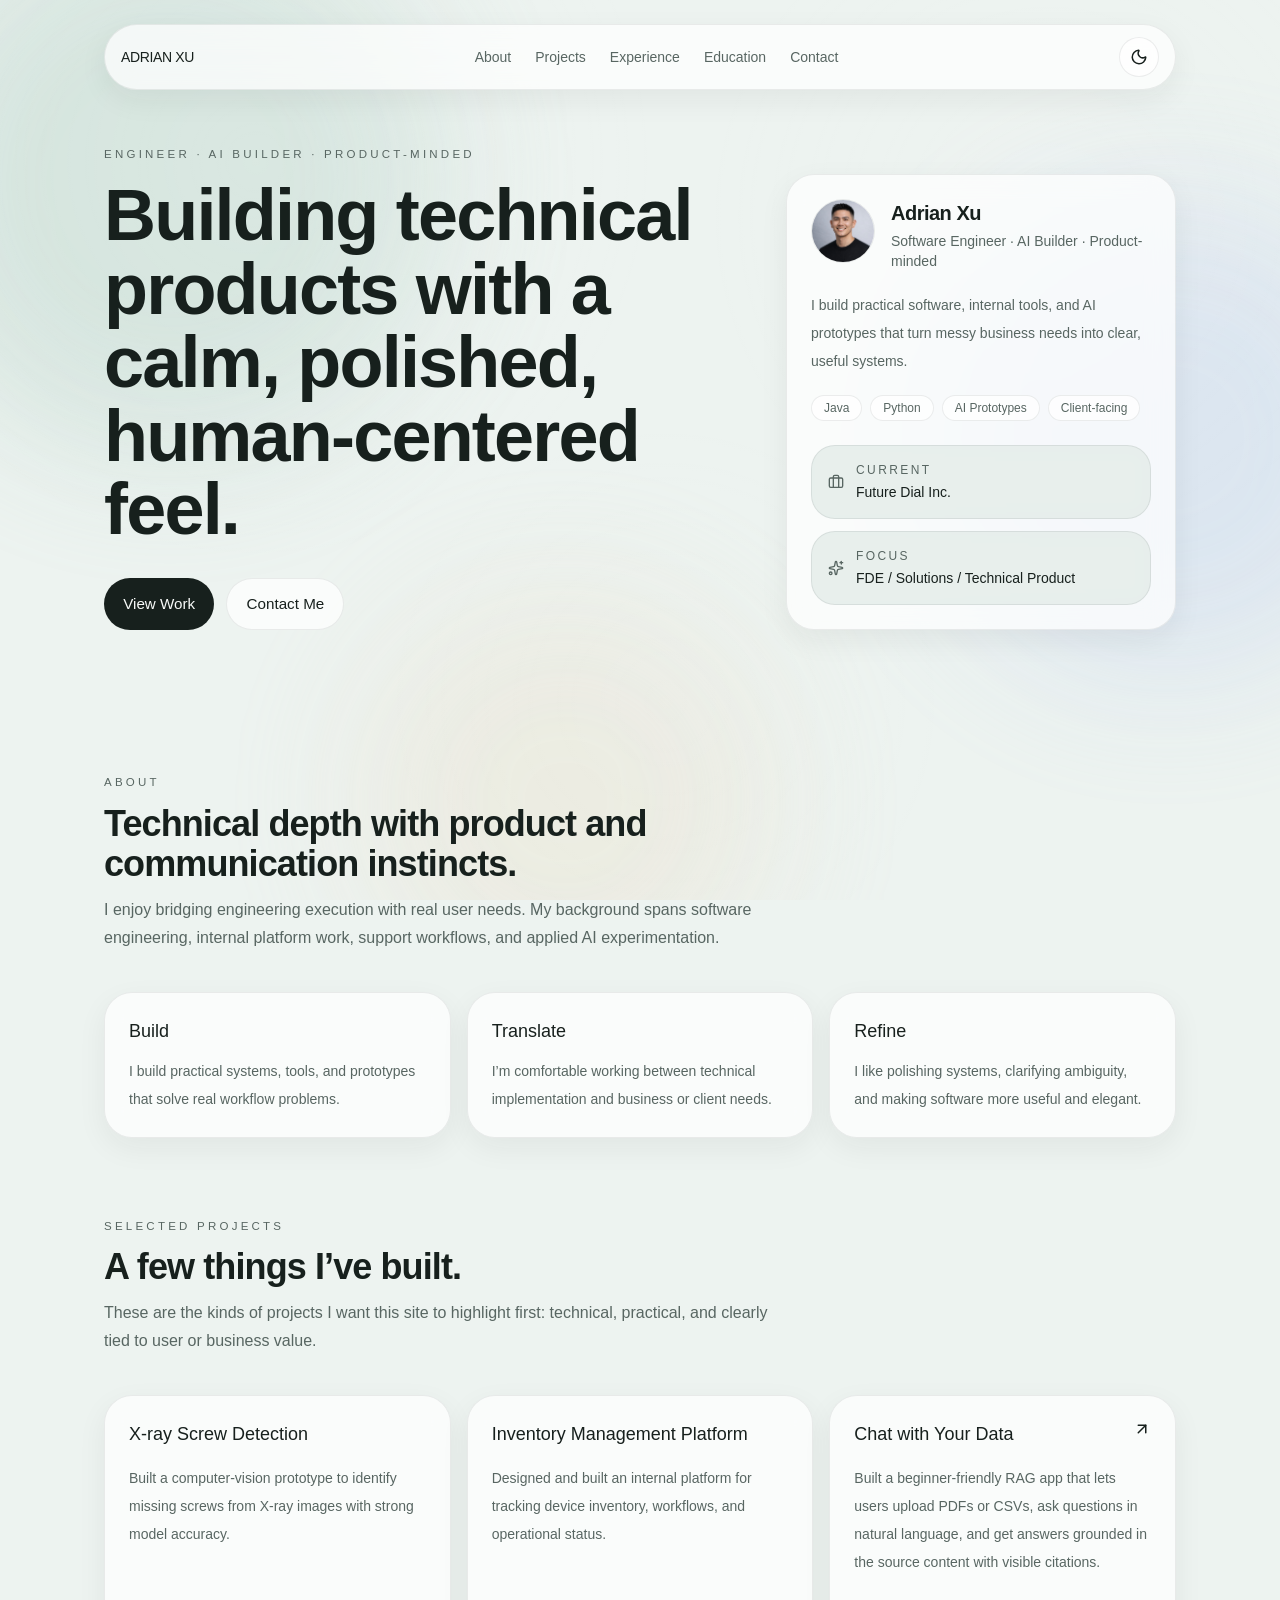
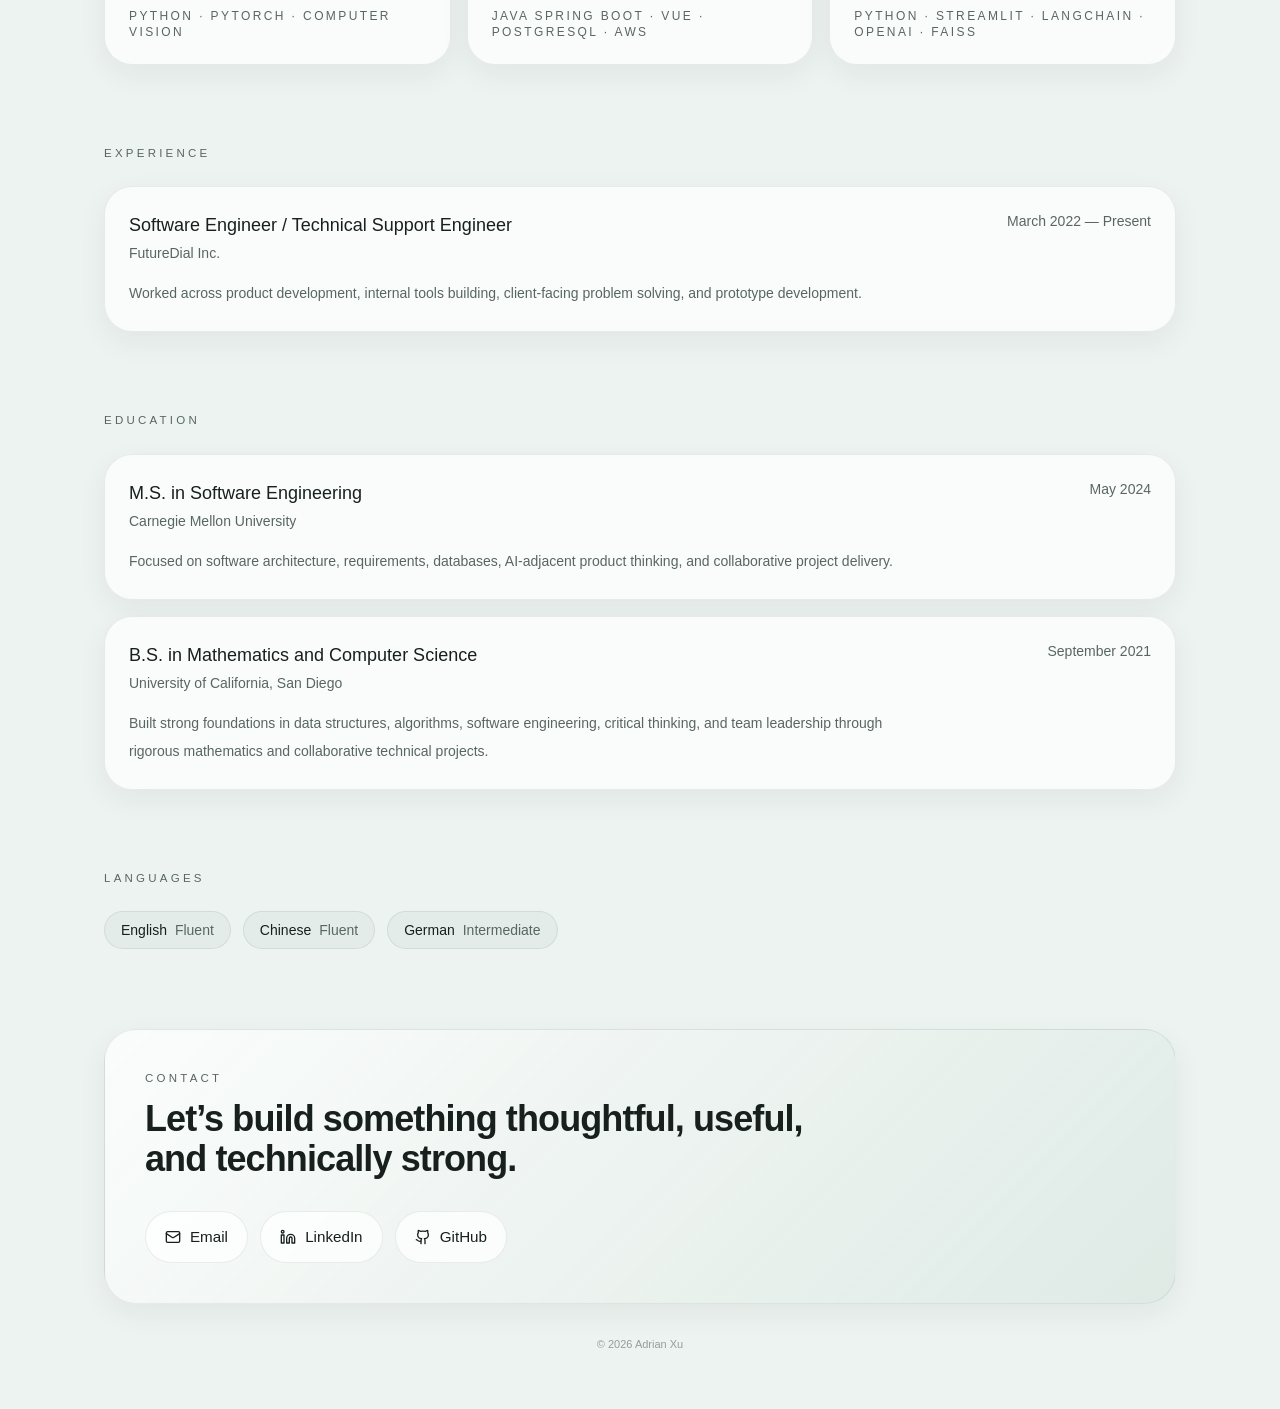
==== commit 3df1a145: "update new project" ====
--- a/index.html
+++ b/index.html
@@ -1 +1 @@
-<!DOCTYPE html><!--PE_3PmwKscgVbETuLD6UK--><html lang="en"><head><meta charSet="utf-8"/><meta name="viewport" content="width=device-width, initial-scale=1"/><link rel="preload" href="/profile.jpg" as="image"/><link rel="stylesheet" href="/_next/static/chunks/e9b238c9a6918d3e.css" data-precedence="next"/><link rel="preload" as="script" fetchPriority="low" href="/_next/static/chunks/0ec830959465b330.js"/><script src="/_next/static/chunks/a04cd6f157c3db41.js" async=""></script><script src="/_next/static/chunks/bd172ccdde96e388.js" async=""></script><script src="/_next/static/chunks/turbopack-783dccec0624741e.js" async=""></script><script src="/_next/static/chunks/e0ebedcc8fb560c1.js" async=""></script><script src="/_next/static/chunks/49d9c2bca2339962.js" async=""></script><script src="/_next/static/chunks/6c860e1601f7d2fa.js" async=""></script><title>Adrian Xu</title><meta name="description" content="Personal portfolio website for Adrian Xu"/><link rel="icon" href="/favicon.ico?favicon.0b3bf435.ico" sizes="256x256" type="image/x-icon"/><script src="/_next/static/chunks/a6dad97d9634a72d.js" noModule=""></script></head><body><div hidden=""><!--$--><!--/$--></div><div class="site-background"><div class="bg-orb bg-orb-1"></div><div class="bg-orb bg-orb-2"></div><div class="bg-orb bg-orb-3"></div></div><script>((a,b,c,d,e,f,g,h)=>{let i=document.documentElement,j=["light","dark"];function k(b){var c;(Array.isArray(a)?a:[a]).forEach(a=>{let c="class"===a,d=c&&f?e.map(a=>f[a]||a):e;c?(i.classList.remove(...d),i.classList.add(f&&f[b]?f[b]:b)):i.setAttribute(a,b)}),c=b,h&&j.includes(c)&&(i.style.colorScheme=c)}if(d)k(d);else try{let a=localStorage.getItem(b)||c,d=g&&"system"===a?window.matchMedia("(prefers-color-scheme: dark)").matches?"dark":"light":a;k(d)}catch(a){}})("class","theme","system",null,["light","dark"],null,true,true)</script><main class="min-h-screen text-[var(--foreground)]"><div class="mx-auto max-w-[720px] px-6 pb-10 pt-4 sm:max-w-6xl sm:px-8 sm:pt-6 lg:px-10"><header class="sticky top-3 z-50 mb-6"><div class="glass-panel flex items-center justify-between rounded-full px-4 py-2.5 sm:px-4 sm:py-3"><div class="text-xs font-medium tracking-[0.14em] sm:text-sm sm:tracking-tight">ADRIAN XU</div><nav class="hidden items-center gap-6 text-sm text-[var(--muted-foreground)] md:flex"><a href="#about" class="hover:text-[var(--foreground)] transition">About</a><a href="#projects" class="hover:text-[var(--foreground)] transition">Projects</a><a href="#experience" class="hover:text-[var(--foreground)] transition">Experience</a><a href="#education" class="hover:text-[var(--foreground)] transition">Education</a><a href="#contact" class="hover:text-[var(--foreground)] transition">Contact</a></nav><button class="inline-flex h-10 w-10 items-center justify-center rounded-full border border-[var(--border)] bg-[var(--card)]" aria-label="Toggle theme"></button></div></header><section class="grid gap-6 pb-14 pt-2 sm:gap-8 sm:pb-20 sm:pt-8 lg:grid-cols-[1.25fr_0.75fr] lg:items-end"><div class="space-y-8"><div class="space-y-4"><p class="section-eyebrow">Engineer · AI Builder · Product-minded</p><h1 class="max-w-4xl text-[32px] font-semibold leading-tight tracking-tight sm:text-6xl lg:text-7xl lg:leading-[1.02]">Building technical products with a calm, polished, human-centered feel.</h1></div><div class="flex flex-col gap-3 sm:flex-row sm:flex-wrap"><a href="#projects" class="primary-button">View Work</a><a href="#contact" class="secondary-button">Contact Me</a></div></div><div class="grid gap-4"><div class="card overflow-hidden p-6"><div class="flex items-start gap-4"><div class="h-16 w-16 shrink-0 overflow-hidden rounded-full border border-[var(--border)]"><img src="/profile.jpg" alt="Adrian Xu" class="h-full w-full object-cover"/></div><div class="min-w-0"><p class="text-xl font-semibold tracking-tight">Adrian Xu</p><p class="mt-1 text-sm text-[var(--muted-foreground)]">Software Engineer · AI Builder · Product-minded</p></div></div><p class="mt-5 text-sm leading-7 text-[var(--muted-foreground)]">I build practical software, internal tools, and AI prototypes that turn messy business needs into clear, useful systems.</p><div class="mt-5 flex flex-wrap gap-2"><span class="rounded-full border border-[var(--border)] bg-[var(--card)] px-3 py-1 text-xs text-[var(--muted-foreground)]">Java</span><span class="rounded-full border border-[var(--border)] bg-[var(--card)] px-3 py-1 text-xs text-[var(--muted-foreground)]">Python</span><span class="rounded-full border border-[var(--border)] bg-[var(--card)] px-3 py-1 text-xs text-[var(--muted-foreground)]">AI Prototypes</span><span class="rounded-full border border-[var(--border)] bg-[var(--card)] px-3 py-1 text-xs text-[var(--muted-foreground)]">Client-facing</span></div><div class="mt-6 grid gap-3 sm:grid-cols-2 lg:grid-cols-1"><div class="soft-panel flex items-center gap-3 p-4"><svg xmlns="http://www.w3.org/2000/svg" width="16" height="16" viewBox="0 0 24 24" fill="none" stroke="currentColor" stroke-width="2" stroke-linecap="round" stroke-linejoin="round" class="lucide lucide-briefcase text-[var(--muted-foreground)]" aria-hidden="true"><path d="M16 20V4a2 2 0 0 0-2-2h-4a2 2 0 0 0-2 2v16"></path><rect width="20" height="14" x="2" y="6" rx="2"></rect></svg><div><p class="text-xs uppercase tracking-[0.2em] text-[var(--muted-foreground)]">Current</p><p class="mt-1 text-sm">Future Dial Inc.</p></div></div><div class="soft-panel flex items-center gap-3 p-4"><svg xmlns="http://www.w3.org/2000/svg" width="16" height="16" viewBox="0 0 24 24" fill="none" stroke="currentColor" stroke-width="2" stroke-linecap="round" stroke-linejoin="round" class="lucide lucide-sparkles text-[var(--muted-foreground)]" aria-hidden="true"><path d="M11.017 2.814a1 1 0 0 1 1.966 0l1.051 5.558a2 2 0 0 0 1.594 1.594l5.558 1.051a1 1 0 0 1 0 1.966l-5.558 1.051a2 2 0 0 0-1.594 1.594l-1.051 5.558a1 1 0 0 1-1.966 0l-1.051-5.558a2 2 0 0 0-1.594-1.594l-5.558-1.051a1 1 0 0 1 0-1.966l5.558-1.051a2 2 0 0 0 1.594-1.594z"></path><path d="M20 2v4"></path><path d="M22 4h-4"></path><circle cx="4" cy="20" r="2"></circle></svg><div><p class="text-xs uppercase tracking-[0.2em] text-[var(--muted-foreground)]">Focus</p><p class="mt-1 text-sm">FDE / Solutions / Technical Product</p></div></div></div></div></div></section><section id="about" class="section-block"><div class="max-w-2xl space-y-3"><p class="section-eyebrow">About</p><h2 class="text-3xl font-semibold tracking-tight sm:text-4xl">Technical depth with product and communication instincts.</h2><p class="text-base leading-7 text-[var(--muted-foreground)]">I enjoy bridging engineering execution with real user needs. My background spans software engineering, internal platform work, support workflows, and applied AI experimentation.</p></div><div class="mt-10 grid gap-4 md:grid-cols-3"><div class="card p-6"><h3 class="text-lg font-medium">Build</h3><p class="mt-3 text-sm leading-7 text-[var(--muted-foreground)]">I build practical systems, tools, and prototypes that solve real workflow problems.</p></div><div class="card p-6"><h3 class="text-lg font-medium">Translate</h3><p class="mt-3 text-sm leading-7 text-[var(--muted-foreground)]">I’m comfortable working between technical implementation and business or client needs.</p></div><div class="card p-6"><h3 class="text-lg font-medium">Refine</h3><p class="mt-3 text-sm leading-7 text-[var(--muted-foreground)]">I like polishing systems, clarifying ambiguity, and making software more useful and elegant.</p></div></div></section><section id="projects" class="section-block"><div class="max-w-2xl space-y-3"><p class="section-eyebrow">Selected Projects</p><h2 class="text-3xl font-semibold tracking-tight sm:text-4xl">A few things I’ve built.</h2><p class="text-base leading-7 text-[var(--muted-foreground)]">These are the kinds of projects I want this site to highlight first: technical, practical, and clearly tied to user or business value.</p></div><div class="mt-10 grid gap-4 md:grid-cols-3"><div class="card group flex min-h-[220px] flex-col justify-between p-5 sm:min-h-[260px] sm:p-6"><div><div class="flex items-start justify-between gap-4"><h3 class="text-lg font-medium">X-ray Screw Detection</h3><svg xmlns="http://www.w3.org/2000/svg" width="18" height="18" viewBox="0 0 24 24" fill="none" stroke="currentColor" stroke-width="2" stroke-linecap="round" stroke-linejoin="round" class="lucide lucide-arrow-up-right shrink-0 transition-transform group-hover:-translate-y-0.5 group-hover:translate-x-0.5" aria-hidden="true"><path d="M7 7h10v10"></path><path d="M7 17 17 7"></path></svg></div><p class="mt-4 text-sm leading-7 text-[var(--muted-foreground)]">Built a computer-vision prototype to identify missing screws from X-ray images with strong model accuracy.</p></div><p class="mt-8 text-xs uppercase tracking-[0.2em] text-[var(--muted-foreground)]">Python · PyTorch · Computer Vision</p></div><div class="card group flex min-h-[220px] flex-col justify-between p-5 sm:min-h-[260px] sm:p-6"><div><div class="flex items-start justify-between gap-4"><h3 class="text-lg font-medium">Inventory Management Platform</h3><svg xmlns="http://www.w3.org/2000/svg" width="18" height="18" viewBox="0 0 24 24" fill="none" stroke="currentColor" stroke-width="2" stroke-linecap="round" stroke-linejoin="round" class="lucide lucide-arrow-up-right shrink-0 transition-transform group-hover:-translate-y-0.5 group-hover:translate-x-0.5" aria-hidden="true"><path d="M7 7h10v10"></path><path d="M7 17 17 7"></path></svg></div><p class="mt-4 text-sm leading-7 text-[var(--muted-foreground)]">Designed and built an internal platform for tracking device inventory, workflows, and operational status.</p></div><p class="mt-8 text-xs uppercase tracking-[0.2em] text-[var(--muted-foreground)]">Java Spring Boot · Vue · PostgreSQL · AWS</p></div><div class="card group flex min-h-[220px] flex-col justify-between p-5 sm:min-h-[260px] sm:p-6"><div><div class="flex items-start justify-between gap-4"><h3 class="text-lg font-medium">RAG Q&amp;A Prototype</h3><svg xmlns="http://www.w3.org/2000/svg" width="18" height="18" viewBox="0 0 24 24" fill="none" stroke="currentColor" stroke-width="2" stroke-linecap="round" stroke-linejoin="round" class="lucide lucide-arrow-up-right shrink-0 transition-transform group-hover:-translate-y-0.5 group-hover:translate-x-0.5" aria-hidden="true"><path d="M7 7h10v10"></path><path d="M7 17 17 7"></path></svg></div><p class="mt-4 text-sm leading-7 text-[var(--muted-foreground)]">Created a document intelligence workflow for retrieval, summarization, and support-oriented knowledge access.</p></div><p class="mt-8 text-xs uppercase tracking-[0.2em] text-[var(--muted-foreground)]">LangChain · Embeddings · Gradio</p></div></div></section><section id="experience" class="section-block"><div class="max-w-2xl space-y-3"><p class="section-eyebrow">Experience</p></div><div class="mt-6 space-y-4"><div class="card p-6"><div class="flex flex-col gap-3 md:flex-row md:items-start md:justify-between"><div><h3 class="text-lg font-medium">Software Engineer / Technical Support Engineer</h3><p class="mt-1 text-sm text-[var(--muted-foreground)]">FutureDial Inc.</p></div><p class="text-sm text-[var(--muted-foreground)]">March 2022 — Present</p></div><p class="mt-4 max-w-3xl text-sm leading-7 text-[var(--muted-foreground)]">Worked across product development, internal tools building, client-facing problem solving, and prototype development.</p></div></div></section><section id="education" class="section-block"><div class="max-w-2xl space-y-3"><p class="section-eyebrow">Education</p></div><div class="mt-6 space-y-4"><div class="card p-6"><div class="flex flex-col gap-3 md:flex-row md:items-start md:justify-between"><div><h3 class="text-lg font-medium">M.S. in Software Engineering</h3><p class="mt-1 text-sm text-[var(--muted-foreground)]">Carnegie Mellon University</p></div><p class="text-sm text-[var(--muted-foreground)]">May 2024</p></div><p class="mt-4 max-w-3xl text-sm leading-7 text-[var(--muted-foreground)]">Focused on software architecture, requirements, databases, AI-adjacent product thinking, and collaborative project delivery.</p></div><div class="card p-6"><div class="flex flex-col gap-3 md:flex-row md:items-start md:justify-between"><div><h3 class="text-lg font-medium">B.S. in Mathematics and Computer Science</h3><p class="mt-1 text-sm text-[var(--muted-foreground)]">University of California, San Diego</p></div><p class="text-sm text-[var(--muted-foreground)]">September 2021</p></div><p class="mt-4 max-w-3xl text-sm leading-7 text-[var(--muted-foreground)]">Built strong foundations in data structures, algorithms, software engineering, critical thinking, and team leadership through rigorous mathematics and collaborative technical projects.</p></div></div></section><section id="languages" class="section-block"><div class="max-w-2xl space-y-3"><p class="section-eyebrow">Languages</p><h2 class="text-3xl font-semibold tracking-tight sm:text-4xl"></h2><p class="text-base leading-7 text-[var(--muted-foreground)]"></p></div><div class="mt-6 flex flex-wrap gap-3"><div class="soft-panel flex items-center gap-2 px-4 py-2 text-sm"><span class="font-medium">English</span><span class="text-[var(--muted-foreground)]">Fluent</span></div><div class="soft-panel flex items-center gap-2 px-4 py-2 text-sm"><span class="font-medium">Chinese</span><span class="text-[var(--muted-foreground)]">Fluent</span></div><div class="soft-panel flex items-center gap-2 px-4 py-2 text-sm"><span class="font-medium">German</span><span class="text-[var(--muted-foreground)]">Intermediate</span></div></div></section><section id="contact" class="section-block pb-2"><div class="hero-panel rounded-[2rem] p-6 sm:p-10"><p class="section-eyebrow">Contact</p><h2 class="mt-3 max-w-2xl text-3xl font-semibold tracking-tight sm:text-4xl">Let’s build something thoughtful, useful, and technically strong.</h2><div class="mt-8 flex flex-col gap-3 sm:flex-row sm:flex-wrap"><a href="mailto:adrianxu8990@gmail.com" class="secondary-button w-full sm:w-auto"><svg xmlns="http://www.w3.org/2000/svg" width="16" height="16" viewBox="0 0 24 24" fill="none" stroke="currentColor" stroke-width="2" stroke-linecap="round" stroke-linejoin="round" class="lucide lucide-mail" aria-hidden="true"><path d="m22 7-8.991 5.727a2 2 0 0 1-2.009 0L2 7"></path><rect x="2" y="4" width="20" height="16" rx="2"></rect></svg><span>Email</span></a><a href="https://www.linkedin.com/in/lanadeldri" target="_blank" rel="noreferrer" class="secondary-button w-full sm:w-auto"><svg xmlns="http://www.w3.org/2000/svg" width="16" height="16" viewBox="0 0 24 24" fill="none" stroke="currentColor" stroke-width="2" stroke-linecap="round" stroke-linejoin="round" class="lucide lucide-linkedin" aria-hidden="true"><path d="M16 8a6 6 0 0 1 6 6v7h-4v-7a2 2 0 0 0-2-2 2 2 0 0 0-2 2v7h-4v-7a6 6 0 0 1 6-6z"></path><rect width="4" height="12" x="2" y="9"></rect><circle cx="4" cy="4" r="2"></circle></svg><span>LinkedIn</span></a><a href="https://github.com/lanadeldri" target="_blank" rel="noreferrer" class="secondary-button w-full sm:w-auto"><svg xmlns="http://www.w3.org/2000/svg" width="16" height="16" viewBox="0 0 24 24" fill="none" stroke="currentColor" stroke-width="2" stroke-linecap="round" stroke-linejoin="round" class="lucide lucide-github" aria-hidden="true"><path d="M15 22v-4a4.8 4.8 0 0 0-1-3.5c3 0 6-2 6-5.5.08-1.25-.27-2.48-1-3.5.28-1.15.28-2.35 0-3.5 0 0-1 0-3 1.5-2.64-.5-5.36-.5-8 0C6 2 5 2 5 2c-.3 1.15-.3 2.35 0 3.5A5.403 5.403 0 0 0 4 9c0 3.5 3 5.5 6 5.5-.39.49-.68 1.05-.85 1.65-.17.6-.22 1.23-.15 1.85v4"></path><path d="M9 18c-4.51 2-5-2-7-2"></path></svg><span>GitHub</span></a></div></div></section><footer class="mt-4 pb-4 text-center text-[11px] text-[var(--muted-foreground)] opacity-60">© 2026 Adrian Xu</footer></div></main><!--$--><!--/$--><script src="/_next/static/chunks/0ec830959465b330.js" id="_R_" async=""></script><script>(self.__next_f=self.__next_f||[]).push([0])</script><script>self.__next_f.push([1,"1:\"$Sreact.fragment\"\n2:I[9195,[\"/_next/static/chunks/e0ebedcc8fb560c1.js\"],\"ThemeProvider\"]\n3:I[22887,[\"/_next/static/chunks/49d9c2bca2339962.js\"],\"default\"]\n4:I[97561,[\"/_next/static/chunks/49d9c2bca2339962.js\"],\"default\"]\n5:I[96162,[\"/_next/static/chunks/e0ebedcc8fb560c1.js\",\"/_next/static/chunks/6c860e1601f7d2fa.js\"],\"ThemeToggle\"]\n15:I[22292,[],\"default\"]\n:HL[\"/_next/static/chunks/e9b238c9a6918d3e.css\",\"style\"]\n"])</script><script>self.__next_f.push([1,"0:{\"P\":null,\"b\":\"PE_3PmwKscgVbETuLD6UK\",\"c\":[\"\",\"\"],\"q\":\"\",\"i\":false,\"f\":[[[\"\",{\"children\":[\"__PAGE__\",{}]},\"$undefined\",\"$undefined\",true],[[\"$\",\"$1\",\"c\",{\"children\":[[[\"$\",\"link\",\"0\",{\"rel\":\"stylesheet\",\"href\":\"/_next/static/chunks/e9b238c9a6918d3e.css\",\"precedence\":\"next\",\"crossOrigin\":\"$undefined\",\"nonce\":\"$undefined\"}],[\"$\",\"script\",\"script-0\",{\"src\":\"/_next/static/chunks/e0ebedcc8fb560c1.js\",\"async\":true,\"nonce\":\"$undefined\"}]],[\"$\",\"html\",null,{\"lang\":\"en\",\"suppressHydrationWarning\":true,\"children\":[\"$\",\"body\",null,{\"children\":[[\"$\",\"div\",null,{\"className\":\"site-background\",\"children\":[[\"$\",\"div\",null,{\"className\":\"bg-orb bg-orb-1\"}],[\"$\",\"div\",null,{\"className\":\"bg-orb bg-orb-2\"}],[\"$\",\"div\",null,{\"className\":\"bg-orb bg-orb-3\"}]]}],[\"$\",\"$L2\",null,{\"children\":[\"$\",\"$L3\",null,{\"parallelRouterKey\":\"children\",\"error\":\"$undefined\",\"errorStyles\":\"$undefined\",\"errorScripts\":\"$undefined\",\"template\":[\"$\",\"$L4\",null,{}],\"templateStyles\":\"$undefined\",\"templateScripts\":\"$undefined\",\"notFound\":[[[\"$\",\"title\",null,{\"children\":\"404: This page could not be found.\"}],[\"$\",\"div\",null,{\"style\":{\"fontFamily\":\"system-ui,\\\"Segoe UI\\\",Roboto,Helvetica,Arial,sans-serif,\\\"Apple Color Emoji\\\",\\\"Segoe UI Emoji\\\"\",\"height\":\"100vh\",\"textAlign\":\"center\",\"display\":\"flex\",\"flexDirection\":\"column\",\"alignItems\":\"center\",\"justifyContent\":\"center\"},\"children\":[\"$\",\"div\",null,{\"children\":[[\"$\",\"style\",null,{\"dangerouslySetInnerHTML\":{\"__html\":\"body{color:#000;background:#fff;margin:0}.next-error-h1{border-right:1px solid rgba(0,0,0,.3)}@media (prefers-color-scheme:dark){body{color:#fff;background:#000}.next-error-h1{border-right:1px solid rgba(255,255,255,.3)}}\"}}],[\"$\",\"h1\",null,{\"className\":\"next-error-h1\",\"style\":{\"display\":\"inline-block\",\"margin\":\"0 20px 0 0\",\"padding\":\"0 23px 0 0\",\"fontSize\":24,\"fontWeight\":500,\"verticalAlign\":\"top\",\"lineHeight\":\"49px\"},\"children\":404}],[\"$\",\"div\",null,{\"style\":{\"display\":\"inline-block\"},\"children\":[\"$\",\"h2\",null,{\"style\":{\"fontSize\":14,\"fontWeight\":400,\"lineHeight\":\"49px\",\"margin\":0},\"children\":\"This page could not be found.\"}]}]]}]}]],[]],\"forbidden\":\"$undefined\",\"unauthorized\":\"$undefined\"}]}]]}]}]]}],{\"children\":[[\"$\",\"$1\",\"c\",{\"children\":[[\"$\",\"main\",null,{\"className\":\"min-h-screen text-[var(--foreground)]\",\"children\":[\"$\",\"div\",null,{\"className\":\"mx-auto max-w-[720px] px-6 pb-10 pt-4 sm:max-w-6xl sm:px-8 sm:pt-6 lg:px-10\",\"children\":[[\"$\",\"header\",null,{\"className\":\"sticky top-3 z-50 mb-6\",\"children\":[\"$\",\"div\",null,{\"className\":\"glass-panel flex items-center justify-between rounded-full px-4 py-2.5 sm:px-4 sm:py-3\",\"children\":[[\"$\",\"div\",null,{\"className\":\"text-xs font-medium tracking-[0.14em] sm:text-sm sm:tracking-tight\",\"children\":\"ADRIAN XU\"}],[\"$\",\"nav\",null,{\"className\":\"hidden items-center gap-6 text-sm text-[var(--muted-foreground)] md:flex\",\"children\":[[\"$\",\"a\",null,{\"href\":\"#about\",\"className\":\"hover:text-[var(--foreground)] transition\",\"children\":\"About\"}],[\"$\",\"a\",null,{\"href\":\"#projects\",\"className\":\"hover:text-[var(--foreground)] transition\",\"children\":\"Projects\"}],[\"$\",\"a\",null,{\"href\":\"#experience\",\"className\":\"hover:text-[var(--foreground)] transition\",\"children\":\"Experience\"}],[\"$\",\"a\",null,{\"href\":\"#education\",\"className\":\"hover:text-[var(--foreground)] transition\",\"children\":\"Education\"}],[\"$\",\"a\",null,{\"href\":\"#contact\",\"className\":\"hover:text-[var(--foreground)] transition\",\"children\":\"Contact\"}]]}],[\"$\",\"$L5\",null,{}]]}]}],[\"$\",\"section\",null,{\"className\":\"grid gap-6 pb-14 pt-2 sm:gap-8 sm:pb-20 sm:pt-8 lg:grid-cols-[1.25fr_0.75fr] lg:items-end\",\"children\":[[\"$\",\"div\",null,{\"className\":\"space-y-8\",\"children\":[[\"$\",\"div\",null,{\"className\":\"space-y-4\",\"children\":[[\"$\",\"p\",null,{\"className\":\"section-eyebrow\",\"children\":\"Engineer · AI Builder · Product-minded\"}],[\"$\",\"h1\",null,{\"className\":\"max-w-4xl text-[32px] font-semibold leading-tight tracking-tight sm:text-6xl lg:text-7xl lg:leading-[1.02]\",\"children\":\"Building technical products with a calm, polished, human-centered feel.\"}]]}],[\"$\",\"div\",null,{\"className\":\"flex flex-col gap-3 sm:flex-row sm:flex-wrap\",\"children\":[[\"$\",\"a\",null,{\"href\":\"#projects\",\"className\":\"primary-button\",\"children\":\"View Work\"}],[\"$\",\"a\",null,{\"href\":\"#contact\",\"className\":\"secondary-button\",\"children\":\"Contact Me\"}]]}]]}],[\"$\",\"div\",null,{\"className\":\"grid gap-4\",\"children\":[\"$\",\"div\",null,{\"className\":\"card overflow-hidden p-6\",\"children\":[[\"$\",\"div\",null,{\"className\":\"flex items-start gap-4\",\"children\":[[\"$\",\"div\",null,{\"className\":\"h-16 w-16 shrink-0 overflow-hidden rounded-full border border-[var(--border)]\",\"children\":\"$L6\"}],\"$L7\"]}],\"$L8\",\"$L9\",\"$La\"]}]}]]}],\"$Lb\",\"$Lc\",\"$Ld\",\"$Le\",\"$Lf\",\"$L10\",\"$L11\"]}]}],[\"$L12\"],\"$L13\"]}],{},null,false,false]},null,false,false],\"$L14\",false]],\"m\":\"$undefined\",\"G\":[\"$15\",[]],\"S\":true}\n"])</script><script>self.__next_f.push([1,"16:I[94336,[\"/_next/static/chunks/49d9c2bca2339962.js\"],\"OutletBoundary\"]\n17:\"$Sreact.suspense\"\n19:I[94336,[\"/_next/static/chunks/49d9c2bca2339962.js\"],\"ViewportBoundary\"]\n1b:I[94336,[\"/_next/static/chunks/49d9c2bca2339962.js\"],\"MetadataBoundary\"]\n:HL[\"/profile.jpg\",\"image\"]\n6:[\"$\",\"img\",null,{\"src\":\"/profile.jpg\",\"alt\":\"Adrian Xu\",\"className\":\"h-full w-full object-cover\"}]\n7:[\"$\",\"div\",null,{\"className\":\"min-w-0\",\"children\":[[\"$\",\"p\",null,{\"className\":\"text-xl font-semibold tracking-tight\",\"children\":\"Adrian Xu\"}],[\"$\",\"p\",null,{\"className\":\"mt-1 text-sm text-[var(--muted-foreground)]\",\"children\":\"Software Engineer · AI Builder · Product-minded\"}]]}]\n8:[\"$\",\"p\",null,{\"className\":\"mt-5 text-sm leading-7 text-[var(--muted-foreground)]\",\"children\":\"I build practical software, internal tools, and AI prototypes that turn messy business needs into clear, useful systems.\"}]\n9:[\"$\",\"div\",null,{\"className\":\"mt-5 flex flex-wrap gap-2\",\"children\":[[\"$\",\"span\",null,{\"className\":\"rounded-full border border-[var(--border)] bg-[var(--card)] px-3 py-1 text-xs text-[var(--muted-foreground)]\",\"children\":\"Java\"}],[\"$\",\"span\",null,{\"className\":\"rounded-full border border-[var(--border)] bg-[var(--card)] px-3 py-1 text-xs text-[var(--muted-foreground)]\",\"children\":\"Python\"}],[\"$\",\"span\",null,{\"className\":\"rounded-full border border-[var(--border)] bg-[var(--card)] px-3 py-1 text-xs text-[var(--muted-foreground)]\",\"children\":\"AI Prototypes\"}],[\"$\",\"span\",null,{\"className\":\"rounded-full border border-[var(--border)] bg-[var(--card)] px-3 py-1 text-xs text-[var(--muted-foreground)]\",\"children\":\"Client-facing\"}]]}]\n"])</script><script>self.__next_f.push([1,"a:[\"$\",\"div\",null,{\"className\":\"mt-6 grid gap-3 sm:grid-cols-2 lg:grid-cols-1\",\"children\":[[\"$\",\"div\",null,{\"className\":\"soft-panel flex items-center gap-3 p-4\",\"children\":[[\"$\",\"svg\",null,{\"ref\":\"$undefined\",\"xmlns\":\"http://www.w3.org/2000/svg\",\"width\":16,\"height\":16,\"viewBox\":\"0 0 24 24\",\"fill\":\"none\",\"stroke\":\"currentColor\",\"strokeWidth\":2,\"strokeLinecap\":\"round\",\"strokeLinejoin\":\"round\",\"className\":\"lucide lucide-briefcase text-[var(--muted-foreground)]\",\"aria-hidden\":\"true\",\"children\":[[\"$\",\"path\",\"jecpp\",{\"d\":\"M16 20V4a2 2 0 0 0-2-2h-4a2 2 0 0 0-2 2v16\"}],[\"$\",\"rect\",\"i6l2r4\",{\"width\":\"20\",\"height\":\"14\",\"x\":\"2\",\"y\":\"6\",\"rx\":\"2\"}],\"$undefined\"]}],[\"$\",\"div\",null,{\"children\":[[\"$\",\"p\",null,{\"className\":\"text-xs uppercase tracking-[0.2em] text-[var(--muted-foreground)]\",\"children\":\"Current\"}],[\"$\",\"p\",null,{\"className\":\"mt-1 text-sm\",\"children\":\"Future Dial Inc.\"}]]}]]}],[\"$\",\"div\",null,{\"className\":\"soft-panel flex items-center gap-3 p-4\",\"children\":[[\"$\",\"svg\",null,{\"ref\":\"$undefined\",\"xmlns\":\"http://www.w3.org/2000/svg\",\"width\":16,\"height\":16,\"viewBox\":\"0 0 24 24\",\"fill\":\"none\",\"stroke\":\"currentColor\",\"strokeWidth\":2,\"strokeLinecap\":\"round\",\"strokeLinejoin\":\"round\",\"className\":\"lucide lucide-sparkles text-[var(--muted-foreground)]\",\"aria-hidden\":\"true\",\"children\":[[\"$\",\"path\",\"1s2grr\",{\"d\":\"M11.017 2.814a1 1 0 0 1 1.966 0l1.051 5.558a2 2 0 0 0 1.594 1.594l5.558 1.051a1 1 0 0 1 0 1.966l-5.558 1.051a2 2 0 0 0-1.594 1.594l-1.051 5.558a1 1 0 0 1-1.966 0l-1.051-5.558a2 2 0 0 0-1.594-1.594l-5.558-1.051a1 1 0 0 1 0-1.966l5.558-1.051a2 2 0 0 0 1.594-1.594z\"}],[\"$\",\"path\",\"1rf3ol\",{\"d\":\"M20 2v4\"}],[\"$\",\"path\",\"gwowj6\",{\"d\":\"M22 4h-4\"}],[\"$\",\"circle\",\"6kqj1y\",{\"cx\":\"4\",\"cy\":\"20\",\"r\":\"2\"}],\"$undefined\"]}],[\"$\",\"div\",null,{\"children\":[[\"$\",\"p\",null,{\"className\":\"text-xs uppercase tracking-[0.2em] text-[var(--muted-foreground)]\",\"children\":\"Focus\"}],[\"$\",\"p\",null,{\"className\":\"mt-1 text-sm\",\"children\":\"FDE / Solutions / Technical Product\"}]]}]]}]]}]\n"])</script><script>self.__next_f.push([1,"b:[\"$\",\"section\",null,{\"id\":\"about\",\"className\":\"section-block\",\"children\":[[\"$\",\"div\",null,{\"className\":\"max-w-2xl space-y-3\",\"children\":[[\"$\",\"p\",null,{\"className\":\"section-eyebrow\",\"children\":\"About\"}],[\"$\",\"h2\",null,{\"className\":\"text-3xl font-semibold tracking-tight sm:text-4xl\",\"children\":\"Technical depth with product and communication instincts.\"}],[\"$\",\"p\",null,{\"className\":\"text-base leading-7 text-[var(--muted-foreground)]\",\"children\":\"I enjoy bridging engineering execution with real user needs. My background spans software engineering, internal platform work, support workflows, and applied AI experimentation.\"}]]}],[\"$\",\"div\",null,{\"className\":\"mt-10 grid gap-4 md:grid-cols-3\",\"children\":[[\"$\",\"div\",null,{\"className\":\"card p-6\",\"children\":[[\"$\",\"h3\",null,{\"className\":\"text-lg font-medium\",\"children\":\"Build\"}],[\"$\",\"p\",null,{\"className\":\"mt-3 text-sm leading-7 text-[var(--muted-foreground)]\",\"children\":\"I build practical systems, tools, and prototypes that solve real workflow problems.\"}]]}],[\"$\",\"div\",null,{\"className\":\"card p-6\",\"children\":[[\"$\",\"h3\",null,{\"className\":\"text-lg font-medium\",\"children\":\"Translate\"}],[\"$\",\"p\",null,{\"className\":\"mt-3 text-sm leading-7 text-[var(--muted-foreground)]\",\"children\":\"I’m comfortable working between technical implementation and business or client needs.\"}]]}],[\"$\",\"div\",null,{\"className\":\"card p-6\",\"children\":[[\"$\",\"h3\",null,{\"className\":\"text-lg font-medium\",\"children\":\"Refine\"}],[\"$\",\"p\",null,{\"className\":\"mt-3 text-sm leading-7 text-[var(--muted-foreground)]\",\"children\":\"I like polishing systems, clarifying ambiguity, and making software more useful and elegant.\"}]]}]]}]]}]\n"])</script><script>self.__next_f.push([1,"c:[\"$\",\"section\",null,{\"id\":\"projects\",\"className\":\"section-block\",\"children\":[[\"$\",\"div\",null,{\"className\":\"max-w-2xl space-y-3\",\"children\":[[\"$\",\"p\",null,{\"className\":\"section-eyebrow\",\"children\":\"Selected Projects\"}],[\"$\",\"h2\",null,{\"className\":\"text-3xl font-semibold tracking-tight sm:text-4xl\",\"children\":\"A few things I’ve built.\"}],[\"$\",\"p\",null,{\"className\":\"text-base leading-7 text-[var(--muted-foreground)]\",\"children\":\"These are the kinds of projects I want this site to highlight first: technical, practical, and clearly tied to user or business value.\"}]]}],[\"$\",\"div\",null,{\"className\":\"mt-10 grid gap-4 md:grid-cols-3\",\"children\":[[\"$\",\"div\",\"X-ray Screw Detection\",{\"className\":\"card group flex min-h-[220px] flex-col justify-between p-5 sm:min-h-[260px] sm:p-6\",\"children\":[[\"$\",\"div\",null,{\"children\":[[\"$\",\"div\",null,{\"className\":\"flex items-start justify-between gap-4\",\"children\":[[\"$\",\"h3\",null,{\"className\":\"text-lg font-medium\",\"children\":\"X-ray Screw Detection\"}],[\"$\",\"svg\",null,{\"ref\":\"$undefined\",\"xmlns\":\"http://www.w3.org/2000/svg\",\"width\":18,\"height\":18,\"viewBox\":\"0 0 24 24\",\"fill\":\"none\",\"stroke\":\"currentColor\",\"strokeWidth\":2,\"strokeLinecap\":\"round\",\"strokeLinejoin\":\"round\",\"className\":\"lucide lucide-arrow-up-right shrink-0 transition-transform group-hover:-translate-y-0.5 group-hover:translate-x-0.5\",\"aria-hidden\":\"true\",\"children\":[[\"$\",\"path\",\"1tivn9\",{\"d\":\"M7 7h10v10\"}],[\"$\",\"path\",\"1vkiza\",{\"d\":\"M7 17 17 7\"}],\"$undefined\"]}]]}],[\"$\",\"p\",null,{\"className\":\"mt-4 text-sm leading-7 text-[var(--muted-foreground)]\",\"children\":\"Built a computer-vision prototype to identify missing screws from X-ray images with strong model accuracy.\"}]]}],[\"$\",\"p\",null,{\"className\":\"mt-8 text-xs uppercase tracking-[0.2em] text-[var(--muted-foreground)]\",\"children\":\"Python · PyTorch · Computer Vision\"}]]}],[\"$\",\"div\",\"Inventory Management Platform\",{\"className\":\"card group flex min-h-[220px] flex-col justify-between p-5 sm:min-h-[260px] sm:p-6\",\"children\":[[\"$\",\"div\",null,{\"children\":[[\"$\",\"div\",null,{\"className\":\"flex items-start justify-between gap-4\",\"children\":[[\"$\",\"h3\",null,{\"className\":\"text-lg font-medium\",\"children\":\"Inventory Management Platform\"}],[\"$\",\"svg\",null,{\"ref\":\"$undefined\",\"xmlns\":\"http://www.w3.org/2000/svg\",\"width\":18,\"height\":18,\"viewBox\":\"0 0 24 24\",\"fill\":\"none\",\"stroke\":\"currentColor\",\"strokeWidth\":2,\"strokeLinecap\":\"round\",\"strokeLinejoin\":\"round\",\"className\":\"lucide lucide-arrow-up-right shrink-0 transition-transform group-hover:-translate-y-0.5 group-hover:translate-x-0.5\",\"aria-hidden\":\"true\",\"children\":[[\"$\",\"path\",\"1tivn9\",{\"d\":\"M7 7h10v10\"}],[\"$\",\"path\",\"1vkiza\",{\"d\":\"M7 17 17 7\"}],\"$undefined\"]}]]}],[\"$\",\"p\",null,{\"className\":\"mt-4 text-sm leading-7 text-[var(--muted-foreground)]\",\"children\":\"Designed and built an internal platform for tracking device inventory, workflows, and operational status.\"}]]}],[\"$\",\"p\",null,{\"className\":\"mt-8 text-xs uppercase tracking-[0.2em] text-[var(--muted-foreground)]\",\"children\":\"Java Spring Boot · Vue · PostgreSQL · AWS\"}]]}],[\"$\",\"div\",\"RAG Q\u0026A Prototype\",{\"className\":\"card group flex min-h-[220px] flex-col justify-between p-5 sm:min-h-[260px] sm:p-6\",\"children\":[[\"$\",\"div\",null,{\"children\":[[\"$\",\"div\",null,{\"className\":\"flex items-start justify-between gap-4\",\"children\":[[\"$\",\"h3\",null,{\"className\":\"text-lg font-medium\",\"children\":\"RAG Q\u0026A Prototype\"}],[\"$\",\"svg\",null,{\"ref\":\"$undefined\",\"xmlns\":\"http://www.w3.org/2000/svg\",\"width\":18,\"height\":18,\"viewBox\":\"0 0 24 24\",\"fill\":\"none\",\"stroke\":\"currentColor\",\"strokeWidth\":2,\"strokeLinecap\":\"round\",\"strokeLinejoin\":\"round\",\"className\":\"lucide lucide-arrow-up-right shrink-0 transition-transform group-hover:-translate-y-0.5 group-hover:translate-x-0.5\",\"aria-hidden\":\"true\",\"children\":[[\"$\",\"path\",\"1tivn9\",{\"d\":\"M7 7h10v10\"}],[\"$\",\"path\",\"1vkiza\",{\"d\":\"M7 17 17 7\"}],\"$undefined\"]}]]}],[\"$\",\"p\",null,{\"className\":\"mt-4 text-sm leading-7 text-[var(--muted-foreground)]\",\"children\":\"Created a document intelligence workflow for retrieval, summarization, and support-oriented knowledge access.\"}]]}],[\"$\",\"p\",null,{\"className\":\"mt-8 text-xs uppercase tracking-[0.2em] text-[var(--muted-foreground)]\",\"children\":\"LangChain · Embeddings · Gradio\"}]]}]]}]]}]\n"])</script><script>self.__next_f.push([1,"d:[\"$\",\"section\",null,{\"id\":\"experience\",\"className\":\"section-block\",\"children\":[[\"$\",\"div\",null,{\"className\":\"max-w-2xl space-y-3\",\"children\":[\"$\",\"p\",null,{\"className\":\"section-eyebrow\",\"children\":\"Experience\"}]}],[\"$\",\"div\",null,{\"className\":\"mt-6 space-y-4\",\"children\":[[\"$\",\"div\",\"Software Engineer / Technical Support Engineer-FutureDial Inc.\",{\"className\":\"card p-6\",\"children\":[[\"$\",\"div\",null,{\"className\":\"flex flex-col gap-3 md:flex-row md:items-start md:justify-between\",\"children\":[[\"$\",\"div\",null,{\"children\":[[\"$\",\"h3\",null,{\"className\":\"text-lg font-medium\",\"children\":\"Software Engineer / Technical Support Engineer\"}],[\"$\",\"p\",null,{\"className\":\"mt-1 text-sm text-[var(--muted-foreground)]\",\"children\":\"FutureDial Inc.\"}]]}],[\"$\",\"p\",null,{\"className\":\"text-sm text-[var(--muted-foreground)]\",\"children\":\"March 2022 — Present\"}]]}],[\"$\",\"p\",null,{\"className\":\"mt-4 max-w-3xl text-sm leading-7 text-[var(--muted-foreground)]\",\"children\":\"Worked across product development, internal tools building, client-facing problem solving, and prototype development.\"}]]}]]}]]}]\n"])</script><script>self.__next_f.push([1,"e:[\"$\",\"section\",null,{\"id\":\"education\",\"className\":\"section-block\",\"children\":[[\"$\",\"div\",null,{\"className\":\"max-w-2xl space-y-3\",\"children\":[\"$\",\"p\",null,{\"className\":\"section-eyebrow\",\"children\":\"Education\"}]}],[\"$\",\"div\",null,{\"className\":\"mt-6 space-y-4\",\"children\":[[\"$\",\"div\",\"M.S. in Software Engineering-Carnegie Mellon University\",{\"className\":\"card p-6\",\"children\":[[\"$\",\"div\",null,{\"className\":\"flex flex-col gap-3 md:flex-row md:items-start md:justify-between\",\"children\":[[\"$\",\"div\",null,{\"children\":[[\"$\",\"h3\",null,{\"className\":\"text-lg font-medium\",\"children\":\"M.S. in Software Engineering\"}],[\"$\",\"p\",null,{\"className\":\"mt-1 text-sm text-[var(--muted-foreground)]\",\"children\":\"Carnegie Mellon University\"}]]}],[\"$\",\"p\",null,{\"className\":\"text-sm text-[var(--muted-foreground)]\",\"children\":\"May 2024\"}]]}],[\"$\",\"p\",null,{\"className\":\"mt-4 max-w-3xl text-sm leading-7 text-[var(--muted-foreground)]\",\"children\":\"Focused on software architecture, requirements, databases, AI-adjacent product thinking, and collaborative project delivery.\"}]]}],[\"$\",\"div\",\"B.S. in Mathematics and Computer Science-University of California, San Diego\",{\"className\":\"card p-6\",\"children\":[[\"$\",\"div\",null,{\"className\":\"flex flex-col gap-3 md:flex-row md:items-start md:justify-between\",\"children\":[[\"$\",\"div\",null,{\"children\":[[\"$\",\"h3\",null,{\"className\":\"text-lg font-medium\",\"children\":\"B.S. in Mathematics and Computer Science\"}],[\"$\",\"p\",null,{\"className\":\"mt-1 text-sm text-[var(--muted-foreground)]\",\"children\":\"University of California, San Diego\"}]]}],[\"$\",\"p\",null,{\"className\":\"text-sm text-[var(--muted-foreground)]\",\"children\":\"September 2021\"}]]}],[\"$\",\"p\",null,{\"className\":\"mt-4 max-w-3xl text-sm leading-7 text-[var(--muted-foreground)]\",\"children\":\"Built strong foundations in data structures, algorithms, software engineering, critical thinking, and team leadership through rigorous mathematics and collaborative technical projects.\"}]]}]]}]]}]\n"])</script><script>self.__next_f.push([1,"f:[\"$\",\"section\",null,{\"id\":\"languages\",\"className\":\"section-block\",\"children\":[[\"$\",\"div\",null,{\"className\":\"max-w-2xl space-y-3\",\"children\":[[\"$\",\"p\",null,{\"className\":\"section-eyebrow\",\"children\":\"Languages\"}],[\"$\",\"h2\",null,{\"className\":\"text-3xl font-semibold tracking-tight sm:text-4xl\",\"children\":\"\"}],[\"$\",\"p\",null,{\"className\":\"text-base leading-7 text-[var(--muted-foreground)]\",\"children\":\"\"}]]}],[\"$\",\"div\",null,{\"className\":\"mt-6 flex flex-wrap gap-3\",\"children\":[[\"$\",\"div\",\"English\",{\"className\":\"soft-panel flex items-center gap-2 px-4 py-2 text-sm\",\"children\":[[\"$\",\"span\",null,{\"className\":\"font-medium\",\"children\":\"English\"}],[\"$\",\"span\",null,{\"className\":\"text-[var(--muted-foreground)]\",\"children\":\"Fluent\"}]]}],[\"$\",\"div\",\"Chinese\",{\"className\":\"soft-panel flex items-center gap-2 px-4 py-2 text-sm\",\"children\":[[\"$\",\"span\",null,{\"className\":\"font-medium\",\"children\":\"Chinese\"}],[\"$\",\"span\",null,{\"className\":\"text-[var(--muted-foreground)]\",\"children\":\"Fluent\"}]]}],[\"$\",\"div\",\"German\",{\"className\":\"soft-panel flex items-center gap-2 px-4 py-2 text-sm\",\"children\":[[\"$\",\"span\",null,{\"className\":\"font-medium\",\"children\":\"German\"}],[\"$\",\"span\",null,{\"className\":\"text-[var(--muted-foreground)]\",\"children\":\"Intermediate\"}]]}]]}]]}]\n"])</script><script>self.__next_f.push([1,"10:[\"$\",\"section\",null,{\"id\":\"contact\",\"className\":\"section-block pb-2\",\"children\":[\"$\",\"div\",null,{\"className\":\"hero-panel rounded-[2rem] p-6 sm:p-10\",\"children\":[[\"$\",\"p\",null,{\"className\":\"section-eyebrow\",\"children\":\"Contact\"}],[\"$\",\"h2\",null,{\"className\":\"mt-3 max-w-2xl text-3xl font-semibold tracking-tight sm:text-4xl\",\"children\":\"Let’s build something thoughtful, useful, and technically strong.\"}],[\"$\",\"div\",null,{\"className\":\"mt-8 flex flex-col gap-3 sm:flex-row sm:flex-wrap\",\"children\":[[\"$\",\"a\",null,{\"href\":\"mailto:adrianxu8990@gmail.com\",\"className\":\"secondary-button w-full sm:w-auto\",\"children\":[[\"$\",\"svg\",null,{\"ref\":\"$undefined\",\"xmlns\":\"http://www.w3.org/2000/svg\",\"width\":16,\"height\":16,\"viewBox\":\"0 0 24 24\",\"fill\":\"none\",\"stroke\":\"currentColor\",\"strokeWidth\":2,\"strokeLinecap\":\"round\",\"strokeLinejoin\":\"round\",\"className\":\"lucide lucide-mail\",\"aria-hidden\":\"true\",\"children\":[[\"$\",\"path\",\"132q7q\",{\"d\":\"m22 7-8.991 5.727a2 2 0 0 1-2.009 0L2 7\"}],[\"$\",\"rect\",\"izxlao\",{\"x\":\"2\",\"y\":\"4\",\"width\":\"20\",\"height\":\"16\",\"rx\":\"2\"}],\"$undefined\"]}],[\"$\",\"span\",null,{\"children\":\"Email\"}]]}],[\"$\",\"a\",null,{\"href\":\"https://www.linkedin.com/in/lanadeldri\",\"target\":\"_blank\",\"rel\":\"noreferrer\",\"className\":\"secondary-button w-full sm:w-auto\",\"children\":[[\"$\",\"svg\",null,{\"ref\":\"$undefined\",\"xmlns\":\"http://www.w3.org/2000/svg\",\"width\":16,\"height\":16,\"viewBox\":\"0 0 24 24\",\"fill\":\"none\",\"stroke\":\"currentColor\",\"strokeWidth\":2,\"strokeLinecap\":\"round\",\"strokeLinejoin\":\"round\",\"className\":\"lucide lucide-linkedin\",\"aria-hidden\":\"true\",\"children\":[[\"$\",\"path\",\"c2jq9f\",{\"d\":\"M16 8a6 6 0 0 1 6 6v7h-4v-7a2 2 0 0 0-2-2 2 2 0 0 0-2 2v7h-4v-7a6 6 0 0 1 6-6z\"}],[\"$\",\"rect\",\"mk3on5\",{\"width\":\"4\",\"height\":\"12\",\"x\":\"2\",\"y\":\"9\"}],[\"$\",\"circle\",\"bt5ra8\",{\"cx\":\"4\",\"cy\":\"4\",\"r\":\"2\"}],\"$undefined\"]}],[\"$\",\"span\",null,{\"children\":\"LinkedIn\"}]]}],[\"$\",\"a\",null,{\"href\":\"https://github.com/lanadeldri\",\"target\":\"_blank\",\"rel\":\"noreferrer\",\"className\":\"secondary-button w-full sm:w-auto\",\"children\":[[\"$\",\"svg\",null,{\"ref\":\"$undefined\",\"xmlns\":\"http://www.w3.org/2000/svg\",\"width\":16,\"height\":16,\"viewBox\":\"0 0 24 24\",\"fill\":\"none\",\"stroke\":\"currentColor\",\"strokeWidth\":2,\"strokeLinecap\":\"round\",\"strokeLinejoin\":\"round\",\"className\":\"lucide lucide-github\",\"aria-hidden\":\"true\",\"children\":[[\"$\",\"path\",\"tonef\",{\"d\":\"M15 22v-4a4.8 4.8 0 0 0-1-3.5c3 0 6-2 6-5.5.08-1.25-.27-2.48-1-3.5.28-1.15.28-2.35 0-3.5 0 0-1 0-3 1.5-2.64-.5-5.36-.5-8 0C6 2 5 2 5 2c-.3 1.15-.3 2.35 0 3.5A5.403 5.403 0 0 0 4 9c0 3.5 3 5.5 6 5.5-.39.49-.68 1.05-.85 1.65-.17.6-.22 1.23-.15 1.85v4\"}],[\"$\",\"path\",\"9comsn\",{\"d\":\"M9 18c-4.51 2-5-2-7-2\"}],\"$undefined\"]}],[\"$\",\"span\",null,{\"children\":\"GitHub\"}]]}]]}]]}]}]\n"])</script><script>self.__next_f.push([1,"11:[\"$\",\"footer\",null,{\"className\":\"mt-4 pb-4 text-center text-[11px] text-[var(--muted-foreground)] opacity-60\",\"children\":\"© 2026 Adrian Xu\"}]\n12:[\"$\",\"script\",\"script-0\",{\"src\":\"/_next/static/chunks/6c860e1601f7d2fa.js\",\"async\":true,\"nonce\":\"$undefined\"}]\n13:[\"$\",\"$L16\",null,{\"children\":[\"$\",\"$17\",null,{\"name\":\"Next.MetadataOutlet\",\"children\":\"$@18\"}]}]\n14:[\"$\",\"$1\",\"h\",{\"children\":[null,[\"$\",\"$L19\",null,{\"children\":\"$L1a\"}],[\"$\",\"div\",null,{\"hidden\":true,\"children\":[\"$\",\"$L1b\",null,{\"children\":[\"$\",\"$17\",null,{\"name\":\"Next.Metadata\",\"children\":\"$L1c\"}]}]}],null]}]\n"])</script><script>self.__next_f.push([1,"1a:[[\"$\",\"meta\",\"0\",{\"charSet\":\"utf-8\"}],[\"$\",\"meta\",\"1\",{\"name\":\"viewport\",\"content\":\"width=device-width, initial-scale=1\"}]]\n"])</script><script>self.__next_f.push([1,"1d:I[69542,[\"/_next/static/chunks/49d9c2bca2339962.js\"],\"IconMark\"]\n18:null\n1c:[[\"$\",\"title\",\"0\",{\"children\":\"Adrian Xu\"}],[\"$\",\"meta\",\"1\",{\"name\":\"description\",\"content\":\"Personal portfolio website for Adrian Xu\"}],[\"$\",\"link\",\"2\",{\"rel\":\"icon\",\"href\":\"/favicon.ico?favicon.0b3bf435.ico\",\"sizes\":\"256x256\",\"type\":\"image/x-icon\"}],[\"$\",\"$L1d\",\"3\",{}]]\n"])</script></body></html>+<!DOCTYPE html><!--df65mqsxqdNY9kdvd2eJU--><html lang="en"><head><meta charSet="utf-8"/><meta name="viewport" content="width=device-width, initial-scale=1"/><link rel="preload" href="/profile.jpg" as="image"/><link rel="stylesheet" href="/_next/static/chunks/d1b5e35b6089a636.css" data-precedence="next"/><link rel="preload" as="script" fetchPriority="low" href="/_next/static/chunks/0ec830959465b330.js"/><script src="/_next/static/chunks/a04cd6f157c3db41.js" async=""></script><script src="/_next/static/chunks/bd172ccdde96e388.js" async=""></script><script src="/_next/static/chunks/turbopack-783dccec0624741e.js" async=""></script><script src="/_next/static/chunks/e0ebedcc8fb560c1.js" async=""></script><script src="/_next/static/chunks/49d9c2bca2339962.js" async=""></script><script src="/_next/static/chunks/6c860e1601f7d2fa.js" async=""></script><title>Adrian Xu</title><meta name="description" content="Personal portfolio website for Adrian Xu"/><link rel="icon" href="/favicon.ico?favicon.0b3bf435.ico" sizes="256x256" type="image/x-icon"/><script src="/_next/static/chunks/a6dad97d9634a72d.js" noModule=""></script></head><body><div hidden=""><!--$--><!--/$--></div><div class="site-background"><div class="bg-orb bg-orb-1"></div><div class="bg-orb bg-orb-2"></div><div class="bg-orb bg-orb-3"></div></div><script>((a,b,c,d,e,f,g,h)=>{let i=document.documentElement,j=["light","dark"];function k(b){var c;(Array.isArray(a)?a:[a]).forEach(a=>{let c="class"===a,d=c&&f?e.map(a=>f[a]||a):e;c?(i.classList.remove(...d),i.classList.add(f&&f[b]?f[b]:b)):i.setAttribute(a,b)}),c=b,h&&j.includes(c)&&(i.style.colorScheme=c)}if(d)k(d);else try{let a=localStorage.getItem(b)||c,d=g&&"system"===a?window.matchMedia("(prefers-color-scheme: dark)").matches?"dark":"light":a;k(d)}catch(a){}})("class","theme","system",null,["light","dark"],null,true,true)</script><main class="min-h-screen text-[var(--foreground)]"><div class="mx-auto max-w-[720px] px-6 pb-10 pt-4 sm:max-w-6xl sm:px-8 sm:pt-6 lg:px-10"><header class="sticky top-3 z-50 mb-6"><div class="glass-panel flex items-center justify-between rounded-full px-4 py-2.5 sm:px-4 sm:py-3"><div class="text-xs font-medium tracking-[0.14em] sm:text-sm sm:tracking-tight">ADRIAN XU</div><nav class="hidden items-center gap-6 text-sm text-[var(--muted-foreground)] md:flex"><a href="#about" class="hover:text-[var(--foreground)] transition">About</a><a href="#projects" class="hover:text-[var(--foreground)] transition">Projects</a><a href="#experience" class="hover:text-[var(--foreground)] transition">Experience</a><a href="#education" class="hover:text-[var(--foreground)] transition">Education</a><a href="#contact" class="hover:text-[var(--foreground)] transition">Contact</a></nav><button class="inline-flex h-10 w-10 items-center justify-center rounded-full border border-[var(--border)] bg-[var(--card)]" aria-label="Toggle theme"></button></div></header><section class="grid gap-6 pb-14 pt-2 sm:gap-8 sm:pb-20 sm:pt-8 lg:grid-cols-[1.25fr_0.75fr] lg:items-end"><div class="space-y-8"><div class="space-y-4"><p class="section-eyebrow">Engineer · AI Builder · Product-minded</p><h1 class="max-w-4xl text-[32px] font-semibold leading-tight tracking-tight sm:text-6xl lg:text-7xl lg:leading-[1.02]">Building technical products with a calm, polished, human-centered feel.</h1></div><div class="flex flex-col gap-3 sm:flex-row sm:flex-wrap"><a href="#projects" class="primary-button">View Work</a><a href="#contact" class="secondary-button">Contact Me</a></div></div><div class="grid gap-4"><div class="card overflow-hidden p-6"><div class="flex items-start gap-4"><div class="h-16 w-16 shrink-0 overflow-hidden rounded-full border border-[var(--border)]"><img src="/profile.jpg" alt="Adrian Xu" class="h-full w-full object-cover"/></div><div class="min-w-0"><p class="text-xl font-semibold tracking-tight">Adrian Xu</p><p class="mt-1 text-sm text-[var(--muted-foreground)]">Software Engineer · AI Builder · Product-minded</p></div></div><p class="mt-5 text-sm leading-7 text-[var(--muted-foreground)]">I build practical software, internal tools, and AI prototypes that turn messy business needs into clear, useful systems.</p><div class="mt-5 flex flex-wrap gap-2"><span class="rounded-full border border-[var(--border)] bg-[var(--card)] px-3 py-1 text-xs text-[var(--muted-foreground)]">Java</span><span class="rounded-full border border-[var(--border)] bg-[var(--card)] px-3 py-1 text-xs text-[var(--muted-foreground)]">Python</span><span class="rounded-full border border-[var(--border)] bg-[var(--card)] px-3 py-1 text-xs text-[var(--muted-foreground)]">AI Prototypes</span><span class="rounded-full border border-[var(--border)] bg-[var(--card)] px-3 py-1 text-xs text-[var(--muted-foreground)]">Client-facing</span></div><div class="mt-6 grid gap-3 sm:grid-cols-2 lg:grid-cols-1"><div class="soft-panel flex items-center gap-3 p-4"><svg xmlns="http://www.w3.org/2000/svg" width="16" height="16" viewBox="0 0 24 24" fill="none" stroke="currentColor" stroke-width="2" stroke-linecap="round" stroke-linejoin="round" class="lucide lucide-briefcase text-[var(--muted-foreground)]" aria-hidden="true"><path d="M16 20V4a2 2 0 0 0-2-2h-4a2 2 0 0 0-2 2v16"></path><rect width="20" height="14" x="2" y="6" rx="2"></rect></svg><div><p class="text-xs uppercase tracking-[0.2em] text-[var(--muted-foreground)]">Current</p><p class="mt-1 text-sm">Future Dial Inc.</p></div></div><div class="soft-panel flex items-center gap-3 p-4"><svg xmlns="http://www.w3.org/2000/svg" width="16" height="16" viewBox="0 0 24 24" fill="none" stroke="currentColor" stroke-width="2" stroke-linecap="round" stroke-linejoin="round" class="lucide lucide-sparkles text-[var(--muted-foreground)]" aria-hidden="true"><path d="M11.017 2.814a1 1 0 0 1 1.966 0l1.051 5.558a2 2 0 0 0 1.594 1.594l5.558 1.051a1 1 0 0 1 0 1.966l-5.558 1.051a2 2 0 0 0-1.594 1.594l-1.051 5.558a1 1 0 0 1-1.966 0l-1.051-5.558a2 2 0 0 0-1.594-1.594l-5.558-1.051a1 1 0 0 1 0-1.966l5.558-1.051a2 2 0 0 0 1.594-1.594z"></path><path d="M20 2v4"></path><path d="M22 4h-4"></path><circle cx="4" cy="20" r="2"></circle></svg><div><p class="text-xs uppercase tracking-[0.2em] text-[var(--muted-foreground)]">Focus</p><p class="mt-1 text-sm">FDE / Solutions / Technical Product</p></div></div></div></div></div></section><section id="about" class="section-block"><div class="max-w-2xl space-y-3"><p class="section-eyebrow">About</p><h2 class="text-3xl font-semibold tracking-tight sm:text-4xl">Technical depth with product and communication instincts.</h2><p class="text-base leading-7 text-[var(--muted-foreground)]">I enjoy bridging engineering execution with real user needs. My background spans software engineering, internal platform work, support workflows, and applied AI experimentation.</p></div><div class="mt-10 grid gap-4 md:grid-cols-3"><div class="card p-6"><h3 class="text-lg font-medium">Build</h3><p class="mt-3 text-sm leading-7 text-[var(--muted-foreground)]">I build practical systems, tools, and prototypes that solve real workflow problems.</p></div><div class="card p-6"><h3 class="text-lg font-medium">Translate</h3><p class="mt-3 text-sm leading-7 text-[var(--muted-foreground)]">I’m comfortable working between technical implementation and business or client needs.</p></div><div class="card p-6"><h3 class="text-lg font-medium">Refine</h3><p class="mt-3 text-sm leading-7 text-[var(--muted-foreground)]">I like polishing systems, clarifying ambiguity, and making software more useful and elegant.</p></div></div></section><section id="projects" class="section-block"><div class="max-w-2xl space-y-3"><p class="section-eyebrow">Selected Projects</p><h2 class="text-3xl font-semibold tracking-tight sm:text-4xl">A few things I’ve built.</h2><p class="text-base leading-7 text-[var(--muted-foreground)]">These are the kinds of projects I want this site to highlight first: technical, practical, and clearly tied to user or business value.</p></div><div class="mt-10 grid gap-4 md:grid-cols-3"><div class="card group flex min-h-[220px] flex-col justify-between p-5 sm:min-h-[260px] sm:p-6"><div><div class="flex items-start justify-between gap-4"><h3 class="text-lg font-medium">X-ray Screw Detection</h3></div><p class="mt-4 text-sm leading-7 text-[var(--muted-foreground)]">Built a computer-vision prototype to identify missing screws from X-ray images with strong model accuracy.</p></div><p class="mt-8 text-xs uppercase tracking-[0.2em] text-[var(--muted-foreground)]">Python · PyTorch · Computer Vision</p></div><div class="card group flex min-h-[220px] flex-col justify-between p-5 sm:min-h-[260px] sm:p-6"><div><div class="flex items-start justify-between gap-4"><h3 class="text-lg font-medium">Inventory Management Platform</h3></div><p class="mt-4 text-sm leading-7 text-[var(--muted-foreground)]">Designed and built an internal platform for tracking device inventory, workflows, and operational status.</p></div><p class="mt-8 text-xs uppercase tracking-[0.2em] text-[var(--muted-foreground)]">Java Spring Boot · Vue · PostgreSQL · AWS</p></div><div class="card group flex min-h-[220px] flex-col justify-between p-5 sm:min-h-[260px] sm:p-6"><div><div class="flex items-start justify-between gap-4"><h3 class="text-lg font-medium">Chat with Your Data</h3><a href="https://read-your-data-guckkephcvye8spd7udydh.streamlit.app/" target="_blank" rel="noopener noreferrer" class="shrink-0 transition-transform group-hover:-translate-y-0.5 group-hover:translate-x-0.5"><svg xmlns="http://www.w3.org/2000/svg" width="18" height="18" viewBox="0 0 24 24" fill="none" stroke="currentColor" stroke-width="2" stroke-linecap="round" stroke-linejoin="round" class="lucide lucide-arrow-up-right" aria-hidden="true"><path d="M7 7h10v10"></path><path d="M7 17 17 7"></path></svg></a></div><p class="mt-4 text-sm leading-7 text-[var(--muted-foreground)]">Built a beginner-friendly RAG app that lets users upload PDFs or CSVs, ask questions in natural language, and get answers grounded in the source content with visible citations.</p></div><p class="mt-8 text-xs uppercase tracking-[0.2em] text-[var(--muted-foreground)]">Python · Streamlit · LangChain · OpenAI · FAISS</p></div></div></section><section id="experience" class="section-block"><div class="max-w-2xl space-y-3"><p class="section-eyebrow">Experience</p></div><div class="mt-6 space-y-4"><div class="card p-6"><div class="flex flex-col gap-3 md:flex-row md:items-start md:justify-between"><div><h3 class="text-lg font-medium">Software Engineer / Technical Support Engineer</h3><p class="mt-1 text-sm text-[var(--muted-foreground)]">FutureDial Inc.</p></div><p class="text-sm text-[var(--muted-foreground)]">March 2022 — Present</p></div><p class="mt-4 max-w-3xl text-sm leading-7 text-[var(--muted-foreground)]">Worked across product development, internal tools building, client-facing problem solving, and prototype development.</p></div></div></section><section id="education" class="section-block"><div class="max-w-2xl space-y-3"><p class="section-eyebrow">Education</p></div><div class="mt-6 space-y-4"><div class="card p-6"><div class="flex flex-col gap-3 md:flex-row md:items-start md:justify-between"><div><h3 class="text-lg font-medium">M.S. in Software Engineering</h3><p class="mt-1 text-sm text-[var(--muted-foreground)]">Carnegie Mellon University</p></div><p class="text-sm text-[var(--muted-foreground)]">May 2024</p></div><p class="mt-4 max-w-3xl text-sm leading-7 text-[var(--muted-foreground)]">Focused on software architecture, requirements, databases, AI-adjacent product thinking, and collaborative project delivery.</p></div><div class="card p-6"><div class="flex flex-col gap-3 md:flex-row md:items-start md:justify-between"><div><h3 class="text-lg font-medium">B.S. in Mathematics and Computer Science</h3><p class="mt-1 text-sm text-[var(--muted-foreground)]">University of California, San Diego</p></div><p class="text-sm text-[var(--muted-foreground)]">September 2021</p></div><p class="mt-4 max-w-3xl text-sm leading-7 text-[var(--muted-foreground)]">Built strong foundations in data structures, algorithms, software engineering, critical thinking, and team leadership through rigorous mathematics and collaborative technical projects.</p></div></div></section><section id="languages" class="section-block"><div class="max-w-2xl space-y-3"><p class="section-eyebrow">Languages</p><h2 class="text-3xl font-semibold tracking-tight sm:text-4xl"></h2><p class="text-base leading-7 text-[var(--muted-foreground)]"></p></div><div class="mt-6 flex flex-wrap gap-3"><div class="soft-panel flex items-center gap-2 px-4 py-2 text-sm"><span class="font-medium">English</span><span class="text-[var(--muted-foreground)]">Fluent</span></div><div class="soft-panel flex items-center gap-2 px-4 py-2 text-sm"><span class="font-medium">Chinese</span><span class="text-[var(--muted-foreground)]">Fluent</span></div><div class="soft-panel flex items-center gap-2 px-4 py-2 text-sm"><span class="font-medium">German</span><span class="text-[var(--muted-foreground)]">Intermediate</span></div></div></section><section id="contact" class="section-block pb-2"><div class="hero-panel rounded-[2rem] p-6 sm:p-10"><p class="section-eyebrow">Contact</p><h2 class="mt-3 max-w-2xl text-3xl font-semibold tracking-tight sm:text-4xl">Let’s build something thoughtful, useful, and technically strong.</h2><div class="mt-8 flex flex-col gap-3 sm:flex-row sm:flex-wrap"><a href="mailto:adrianxu8990@gmail.com" class="secondary-button w-full sm:w-auto"><svg xmlns="http://www.w3.org/2000/svg" width="16" height="16" viewBox="0 0 24 24" fill="none" stroke="currentColor" stroke-width="2" stroke-linecap="round" stroke-linejoin="round" class="lucide lucide-mail" aria-hidden="true"><path d="m22 7-8.991 5.727a2 2 0 0 1-2.009 0L2 7"></path><rect x="2" y="4" width="20" height="16" rx="2"></rect></svg><span>Email</span></a><a href="https://www.linkedin.com/in/lanadeldri" target="_blank" rel="noreferrer" class="secondary-button w-full sm:w-auto"><svg xmlns="http://www.w3.org/2000/svg" width="16" height="16" viewBox="0 0 24 24" fill="none" stroke="currentColor" stroke-width="2" stroke-linecap="round" stroke-linejoin="round" class="lucide lucide-linkedin" aria-hidden="true"><path d="M16 8a6 6 0 0 1 6 6v7h-4v-7a2 2 0 0 0-2-2 2 2 0 0 0-2 2v7h-4v-7a6 6 0 0 1 6-6z"></path><rect width="4" height="12" x="2" y="9"></rect><circle cx="4" cy="4" r="2"></circle></svg><span>LinkedIn</span></a><a href="https://github.com/lanadeldri" target="_blank" rel="noreferrer" class="secondary-button w-full sm:w-auto"><svg xmlns="http://www.w3.org/2000/svg" width="16" height="16" viewBox="0 0 24 24" fill="none" stroke="currentColor" stroke-width="2" stroke-linecap="round" stroke-linejoin="round" class="lucide lucide-github" aria-hidden="true"><path d="M15 22v-4a4.8 4.8 0 0 0-1-3.5c3 0 6-2 6-5.5.08-1.25-.27-2.48-1-3.5.28-1.15.28-2.35 0-3.5 0 0-1 0-3 1.5-2.64-.5-5.36-.5-8 0C6 2 5 2 5 2c-.3 1.15-.3 2.35 0 3.5A5.403 5.403 0 0 0 4 9c0 3.5 3 5.5 6 5.5-.39.49-.68 1.05-.85 1.65-.17.6-.22 1.23-.15 1.85v4"></path><path d="M9 18c-4.51 2-5-2-7-2"></path></svg><span>GitHub</span></a></div></div></section><footer class="mt-4 pb-4 text-center text-[11px] text-[var(--muted-foreground)] opacity-60">© 2026 Adrian Xu</footer></div></main><!--$--><!--/$--><script src="/_next/static/chunks/0ec830959465b330.js" id="_R_" async=""></script><script>(self.__next_f=self.__next_f||[]).push([0])</script><script>self.__next_f.push([1,"1:\"$Sreact.fragment\"\n2:I[9195,[\"/_next/static/chunks/e0ebedcc8fb560c1.js\"],\"ThemeProvider\"]\n3:I[22887,[\"/_next/static/chunks/49d9c2bca2339962.js\"],\"default\"]\n4:I[97561,[\"/_next/static/chunks/49d9c2bca2339962.js\"],\"default\"]\n5:I[96162,[\"/_next/static/chunks/e0ebedcc8fb560c1.js\",\"/_next/static/chunks/6c860e1601f7d2fa.js\"],\"ThemeToggle\"]\n15:I[22292,[],\"default\"]\n:HL[\"/_next/static/chunks/d1b5e35b6089a636.css\",\"style\"]\n"])</script><script>self.__next_f.push([1,"0:{\"P\":null,\"b\":\"df65mqsxqdNY9kdvd2eJU\",\"c\":[\"\",\"\"],\"q\":\"\",\"i\":false,\"f\":[[[\"\",{\"children\":[\"__PAGE__\",{}]},\"$undefined\",\"$undefined\",true],[[\"$\",\"$1\",\"c\",{\"children\":[[[\"$\",\"link\",\"0\",{\"rel\":\"stylesheet\",\"href\":\"/_next/static/chunks/d1b5e35b6089a636.css\",\"precedence\":\"next\",\"crossOrigin\":\"$undefined\",\"nonce\":\"$undefined\"}],[\"$\",\"script\",\"script-0\",{\"src\":\"/_next/static/chunks/e0ebedcc8fb560c1.js\",\"async\":true,\"nonce\":\"$undefined\"}]],[\"$\",\"html\",null,{\"lang\":\"en\",\"suppressHydrationWarning\":true,\"children\":[\"$\",\"body\",null,{\"children\":[[\"$\",\"div\",null,{\"className\":\"site-background\",\"children\":[[\"$\",\"div\",null,{\"className\":\"bg-orb bg-orb-1\"}],[\"$\",\"div\",null,{\"className\":\"bg-orb bg-orb-2\"}],[\"$\",\"div\",null,{\"className\":\"bg-orb bg-orb-3\"}]]}],[\"$\",\"$L2\",null,{\"children\":[\"$\",\"$L3\",null,{\"parallelRouterKey\":\"children\",\"error\":\"$undefined\",\"errorStyles\":\"$undefined\",\"errorScripts\":\"$undefined\",\"template\":[\"$\",\"$L4\",null,{}],\"templateStyles\":\"$undefined\",\"templateScripts\":\"$undefined\",\"notFound\":[[[\"$\",\"title\",null,{\"children\":\"404: This page could not be found.\"}],[\"$\",\"div\",null,{\"style\":{\"fontFamily\":\"system-ui,\\\"Segoe UI\\\",Roboto,Helvetica,Arial,sans-serif,\\\"Apple Color Emoji\\\",\\\"Segoe UI Emoji\\\"\",\"height\":\"100vh\",\"textAlign\":\"center\",\"display\":\"flex\",\"flexDirection\":\"column\",\"alignItems\":\"center\",\"justifyContent\":\"center\"},\"children\":[\"$\",\"div\",null,{\"children\":[[\"$\",\"style\",null,{\"dangerouslySetInnerHTML\":{\"__html\":\"body{color:#000;background:#fff;margin:0}.next-error-h1{border-right:1px solid rgba(0,0,0,.3)}@media (prefers-color-scheme:dark){body{color:#fff;background:#000}.next-error-h1{border-right:1px solid rgba(255,255,255,.3)}}\"}}],[\"$\",\"h1\",null,{\"className\":\"next-error-h1\",\"style\":{\"display\":\"inline-block\",\"margin\":\"0 20px 0 0\",\"padding\":\"0 23px 0 0\",\"fontSize\":24,\"fontWeight\":500,\"verticalAlign\":\"top\",\"lineHeight\":\"49px\"},\"children\":404}],[\"$\",\"div\",null,{\"style\":{\"display\":\"inline-block\"},\"children\":[\"$\",\"h2\",null,{\"style\":{\"fontSize\":14,\"fontWeight\":400,\"lineHeight\":\"49px\",\"margin\":0},\"children\":\"This page could not be found.\"}]}]]}]}]],[]],\"forbidden\":\"$undefined\",\"unauthorized\":\"$undefined\"}]}]]}]}]]}],{\"children\":[[\"$\",\"$1\",\"c\",{\"children\":[[\"$\",\"main\",null,{\"className\":\"min-h-screen text-[var(--foreground)]\",\"children\":[\"$\",\"div\",null,{\"className\":\"mx-auto max-w-[720px] px-6 pb-10 pt-4 sm:max-w-6xl sm:px-8 sm:pt-6 lg:px-10\",\"children\":[[\"$\",\"header\",null,{\"className\":\"sticky top-3 z-50 mb-6\",\"children\":[\"$\",\"div\",null,{\"className\":\"glass-panel flex items-center justify-between rounded-full px-4 py-2.5 sm:px-4 sm:py-3\",\"children\":[[\"$\",\"div\",null,{\"className\":\"text-xs font-medium tracking-[0.14em] sm:text-sm sm:tracking-tight\",\"children\":\"ADRIAN XU\"}],[\"$\",\"nav\",null,{\"className\":\"hidden items-center gap-6 text-sm text-[var(--muted-foreground)] md:flex\",\"children\":[[\"$\",\"a\",null,{\"href\":\"#about\",\"className\":\"hover:text-[var(--foreground)] transition\",\"children\":\"About\"}],[\"$\",\"a\",null,{\"href\":\"#projects\",\"className\":\"hover:text-[var(--foreground)] transition\",\"children\":\"Projects\"}],[\"$\",\"a\",null,{\"href\":\"#experience\",\"className\":\"hover:text-[var(--foreground)] transition\",\"children\":\"Experience\"}],[\"$\",\"a\",null,{\"href\":\"#education\",\"className\":\"hover:text-[var(--foreground)] transition\",\"children\":\"Education\"}],[\"$\",\"a\",null,{\"href\":\"#contact\",\"className\":\"hover:text-[var(--foreground)] transition\",\"children\":\"Contact\"}]]}],[\"$\",\"$L5\",null,{}]]}]}],[\"$\",\"section\",null,{\"className\":\"grid gap-6 pb-14 pt-2 sm:gap-8 sm:pb-20 sm:pt-8 lg:grid-cols-[1.25fr_0.75fr] lg:items-end\",\"children\":[[\"$\",\"div\",null,{\"className\":\"space-y-8\",\"children\":[[\"$\",\"div\",null,{\"className\":\"space-y-4\",\"children\":[[\"$\",\"p\",null,{\"className\":\"section-eyebrow\",\"children\":\"Engineer · AI Builder · Product-minded\"}],[\"$\",\"h1\",null,{\"className\":\"max-w-4xl text-[32px] font-semibold leading-tight tracking-tight sm:text-6xl lg:text-7xl lg:leading-[1.02]\",\"children\":\"Building technical products with a calm, polished, human-centered feel.\"}]]}],[\"$\",\"div\",null,{\"className\":\"flex flex-col gap-3 sm:flex-row sm:flex-wrap\",\"children\":[[\"$\",\"a\",null,{\"href\":\"#projects\",\"className\":\"primary-button\",\"children\":\"View Work\"}],[\"$\",\"a\",null,{\"href\":\"#contact\",\"className\":\"secondary-button\",\"children\":\"Contact Me\"}]]}]]}],[\"$\",\"div\",null,{\"className\":\"grid gap-4\",\"children\":[\"$\",\"div\",null,{\"className\":\"card overflow-hidden p-6\",\"children\":[[\"$\",\"div\",null,{\"className\":\"flex items-start gap-4\",\"children\":[[\"$\",\"div\",null,{\"className\":\"h-16 w-16 shrink-0 overflow-hidden rounded-full border border-[var(--border)]\",\"children\":\"$L6\"}],\"$L7\"]}],\"$L8\",\"$L9\",\"$La\"]}]}]]}],\"$Lb\",\"$Lc\",\"$Ld\",\"$Le\",\"$Lf\",\"$L10\",\"$L11\"]}]}],[\"$L12\"],\"$L13\"]}],{},null,false,false]},null,false,false],\"$L14\",false]],\"m\":\"$undefined\",\"G\":[\"$15\",[]],\"S\":true}\n"])</script><script>self.__next_f.push([1,"16:I[94336,[\"/_next/static/chunks/49d9c2bca2339962.js\"],\"OutletBoundary\"]\n17:\"$Sreact.suspense\"\n19:I[94336,[\"/_next/static/chunks/49d9c2bca2339962.js\"],\"ViewportBoundary\"]\n1b:I[94336,[\"/_next/static/chunks/49d9c2bca2339962.js\"],\"MetadataBoundary\"]\n:HL[\"/profile.jpg\",\"image\"]\n6:[\"$\",\"img\",null,{\"src\":\"/profile.jpg\",\"alt\":\"Adrian Xu\",\"className\":\"h-full w-full object-cover\"}]\n7:[\"$\",\"div\",null,{\"className\":\"min-w-0\",\"children\":[[\"$\",\"p\",null,{\"className\":\"text-xl font-semibold tracking-tight\",\"children\":\"Adrian Xu\"}],[\"$\",\"p\",null,{\"className\":\"mt-1 text-sm text-[var(--muted-foreground)]\",\"children\":\"Software Engineer · AI Builder · Product-minded\"}]]}]\n8:[\"$\",\"p\",null,{\"className\":\"mt-5 text-sm leading-7 text-[var(--muted-foreground)]\",\"children\":\"I build practical software, internal tools, and AI prototypes that turn messy business needs into clear, useful systems.\"}]\n9:[\"$\",\"div\",null,{\"className\":\"mt-5 flex flex-wrap gap-2\",\"children\":[[\"$\",\"span\",null,{\"className\":\"rounded-full border border-[var(--border)] bg-[var(--card)] px-3 py-1 text-xs text-[var(--muted-foreground)]\",\"children\":\"Java\"}],[\"$\",\"span\",null,{\"className\":\"rounded-full border border-[var(--border)] bg-[var(--card)] px-3 py-1 text-xs text-[var(--muted-foreground)]\",\"children\":\"Python\"}],[\"$\",\"span\",null,{\"className\":\"rounded-full border border-[var(--border)] bg-[var(--card)] px-3 py-1 text-xs text-[var(--muted-foreground)]\",\"children\":\"AI Prototypes\"}],[\"$\",\"span\",null,{\"className\":\"rounded-full border border-[var(--border)] bg-[var(--card)] px-3 py-1 text-xs text-[var(--muted-foreground)]\",\"children\":\"Client-facing\"}]]}]\n"])</script><script>self.__next_f.push([1,"a:[\"$\",\"div\",null,{\"className\":\"mt-6 grid gap-3 sm:grid-cols-2 lg:grid-cols-1\",\"children\":[[\"$\",\"div\",null,{\"className\":\"soft-panel flex items-center gap-3 p-4\",\"children\":[[\"$\",\"svg\",null,{\"ref\":\"$undefined\",\"xmlns\":\"http://www.w3.org/2000/svg\",\"width\":16,\"height\":16,\"viewBox\":\"0 0 24 24\",\"fill\":\"none\",\"stroke\":\"currentColor\",\"strokeWidth\":2,\"strokeLinecap\":\"round\",\"strokeLinejoin\":\"round\",\"className\":\"lucide lucide-briefcase text-[var(--muted-foreground)]\",\"aria-hidden\":\"true\",\"children\":[[\"$\",\"path\",\"jecpp\",{\"d\":\"M16 20V4a2 2 0 0 0-2-2h-4a2 2 0 0 0-2 2v16\"}],[\"$\",\"rect\",\"i6l2r4\",{\"width\":\"20\",\"height\":\"14\",\"x\":\"2\",\"y\":\"6\",\"rx\":\"2\"}],\"$undefined\"]}],[\"$\",\"div\",null,{\"children\":[[\"$\",\"p\",null,{\"className\":\"text-xs uppercase tracking-[0.2em] text-[var(--muted-foreground)]\",\"children\":\"Current\"}],[\"$\",\"p\",null,{\"className\":\"mt-1 text-sm\",\"children\":\"Future Dial Inc.\"}]]}]]}],[\"$\",\"div\",null,{\"className\":\"soft-panel flex items-center gap-3 p-4\",\"children\":[[\"$\",\"svg\",null,{\"ref\":\"$undefined\",\"xmlns\":\"http://www.w3.org/2000/svg\",\"width\":16,\"height\":16,\"viewBox\":\"0 0 24 24\",\"fill\":\"none\",\"stroke\":\"currentColor\",\"strokeWidth\":2,\"strokeLinecap\":\"round\",\"strokeLinejoin\":\"round\",\"className\":\"lucide lucide-sparkles text-[var(--muted-foreground)]\",\"aria-hidden\":\"true\",\"children\":[[\"$\",\"path\",\"1s2grr\",{\"d\":\"M11.017 2.814a1 1 0 0 1 1.966 0l1.051 5.558a2 2 0 0 0 1.594 1.594l5.558 1.051a1 1 0 0 1 0 1.966l-5.558 1.051a2 2 0 0 0-1.594 1.594l-1.051 5.558a1 1 0 0 1-1.966 0l-1.051-5.558a2 2 0 0 0-1.594-1.594l-5.558-1.051a1 1 0 0 1 0-1.966l5.558-1.051a2 2 0 0 0 1.594-1.594z\"}],[\"$\",\"path\",\"1rf3ol\",{\"d\":\"M20 2v4\"}],[\"$\",\"path\",\"gwowj6\",{\"d\":\"M22 4h-4\"}],[\"$\",\"circle\",\"6kqj1y\",{\"cx\":\"4\",\"cy\":\"20\",\"r\":\"2\"}],\"$undefined\"]}],[\"$\",\"div\",null,{\"children\":[[\"$\",\"p\",null,{\"className\":\"text-xs uppercase tracking-[0.2em] text-[var(--muted-foreground)]\",\"children\":\"Focus\"}],[\"$\",\"p\",null,{\"className\":\"mt-1 text-sm\",\"children\":\"FDE / Solutions / Technical Product\"}]]}]]}]]}]\n"])</script><script>self.__next_f.push([1,"b:[\"$\",\"section\",null,{\"id\":\"about\",\"className\":\"section-block\",\"children\":[[\"$\",\"div\",null,{\"className\":\"max-w-2xl space-y-3\",\"children\":[[\"$\",\"p\",null,{\"className\":\"section-eyebrow\",\"children\":\"About\"}],[\"$\",\"h2\",null,{\"className\":\"text-3xl font-semibold tracking-tight sm:text-4xl\",\"children\":\"Technical depth with product and communication instincts.\"}],[\"$\",\"p\",null,{\"className\":\"text-base leading-7 text-[var(--muted-foreground)]\",\"children\":\"I enjoy bridging engineering execution with real user needs. My background spans software engineering, internal platform work, support workflows, and applied AI experimentation.\"}]]}],[\"$\",\"div\",null,{\"className\":\"mt-10 grid gap-4 md:grid-cols-3\",\"children\":[[\"$\",\"div\",null,{\"className\":\"card p-6\",\"children\":[[\"$\",\"h3\",null,{\"className\":\"text-lg font-medium\",\"children\":\"Build\"}],[\"$\",\"p\",null,{\"className\":\"mt-3 text-sm leading-7 text-[var(--muted-foreground)]\",\"children\":\"I build practical systems, tools, and prototypes that solve real workflow problems.\"}]]}],[\"$\",\"div\",null,{\"className\":\"card p-6\",\"children\":[[\"$\",\"h3\",null,{\"className\":\"text-lg font-medium\",\"children\":\"Translate\"}],[\"$\",\"p\",null,{\"className\":\"mt-3 text-sm leading-7 text-[var(--muted-foreground)]\",\"children\":\"I’m comfortable working between technical implementation and business or client needs.\"}]]}],[\"$\",\"div\",null,{\"className\":\"card p-6\",\"children\":[[\"$\",\"h3\",null,{\"className\":\"text-lg font-medium\",\"children\":\"Refine\"}],[\"$\",\"p\",null,{\"className\":\"mt-3 text-sm leading-7 text-[var(--muted-foreground)]\",\"children\":\"I like polishing systems, clarifying ambiguity, and making software more useful and elegant.\"}]]}]]}]]}]\n"])</script><script>self.__next_f.push([1,"c:[\"$\",\"section\",null,{\"id\":\"projects\",\"className\":\"section-block\",\"children\":[[\"$\",\"div\",null,{\"className\":\"max-w-2xl space-y-3\",\"children\":[[\"$\",\"p\",null,{\"className\":\"section-eyebrow\",\"children\":\"Selected Projects\"}],[\"$\",\"h2\",null,{\"className\":\"text-3xl font-semibold tracking-tight sm:text-4xl\",\"children\":\"A few things I’ve built.\"}],[\"$\",\"p\",null,{\"className\":\"text-base leading-7 text-[var(--muted-foreground)]\",\"children\":\"These are the kinds of projects I want this site to highlight first: technical, practical, and clearly tied to user or business value.\"}]]}],[\"$\",\"div\",null,{\"className\":\"mt-10 grid gap-4 md:grid-cols-3\",\"children\":[[\"$\",\"div\",\"X-ray Screw Detection\",{\"className\":\"card group flex min-h-[220px] flex-col justify-between p-5 sm:min-h-[260px] sm:p-6\",\"children\":[[\"$\",\"div\",null,{\"children\":[[\"$\",\"div\",null,{\"className\":\"flex items-start justify-between gap-4\",\"children\":[[\"$\",\"h3\",null,{\"className\":\"text-lg font-medium\",\"children\":\"X-ray Screw Detection\"}],false]}],[\"$\",\"p\",null,{\"className\":\"mt-4 text-sm leading-7 text-[var(--muted-foreground)]\",\"children\":\"Built a computer-vision prototype to identify missing screws from X-ray images with strong model accuracy.\"}]]}],[\"$\",\"p\",null,{\"className\":\"mt-8 text-xs uppercase tracking-[0.2em] text-[var(--muted-foreground)]\",\"children\":\"Python · PyTorch · Computer Vision\"}]]}],[\"$\",\"div\",\"Inventory Management Platform\",{\"className\":\"card group flex min-h-[220px] flex-col justify-between p-5 sm:min-h-[260px] sm:p-6\",\"children\":[[\"$\",\"div\",null,{\"children\":[[\"$\",\"div\",null,{\"className\":\"flex items-start justify-between gap-4\",\"children\":[[\"$\",\"h3\",null,{\"className\":\"text-lg font-medium\",\"children\":\"Inventory Management Platform\"}],false]}],[\"$\",\"p\",null,{\"className\":\"mt-4 text-sm leading-7 text-[var(--muted-foreground)]\",\"children\":\"Designed and built an internal platform for tracking device inventory, workflows, and operational status.\"}]]}],[\"$\",\"p\",null,{\"className\":\"mt-8 text-xs uppercase tracking-[0.2em] text-[var(--muted-foreground)]\",\"children\":\"Java Spring Boot · Vue · PostgreSQL · AWS\"}]]}],[\"$\",\"div\",\"Chat with Your Data\",{\"className\":\"card group flex min-h-[220px] flex-col justify-between p-5 sm:min-h-[260px] sm:p-6\",\"children\":[[\"$\",\"div\",null,{\"children\":[[\"$\",\"div\",null,{\"className\":\"flex items-start justify-between gap-4\",\"children\":[[\"$\",\"h3\",null,{\"className\":\"text-lg font-medium\",\"children\":\"Chat with Your Data\"}],[\"$\",\"a\",null,{\"href\":\"https://read-your-data-guckkephcvye8spd7udydh.streamlit.app/\",\"target\":\"_blank\",\"rel\":\"noopener noreferrer\",\"className\":\"shrink-0 transition-transform group-hover:-translate-y-0.5 group-hover:translate-x-0.5\",\"children\":[\"$\",\"svg\",null,{\"ref\":\"$undefined\",\"xmlns\":\"http://www.w3.org/2000/svg\",\"width\":18,\"height\":18,\"viewBox\":\"0 0 24 24\",\"fill\":\"none\",\"stroke\":\"currentColor\",\"strokeWidth\":2,\"strokeLinecap\":\"round\",\"strokeLinejoin\":\"round\",\"className\":\"lucide lucide-arrow-up-right\",\"aria-hidden\":\"true\",\"children\":[[\"$\",\"path\",\"1tivn9\",{\"d\":\"M7 7h10v10\"}],[\"$\",\"path\",\"1vkiza\",{\"d\":\"M7 17 17 7\"}],\"$undefined\"]}]}]]}],[\"$\",\"p\",null,{\"className\":\"mt-4 text-sm leading-7 text-[var(--muted-foreground)]\",\"children\":\"Built a beginner-friendly RAG app that lets users upload PDFs or CSVs, ask questions in natural language, and get answers grounded in the source content with visible citations.\"}]]}],[\"$\",\"p\",null,{\"className\":\"mt-8 text-xs uppercase tracking-[0.2em] text-[var(--muted-foreground)]\",\"children\":\"Python · Streamlit · LangChain · OpenAI · FAISS\"}]]}]]}]]}]\n"])</script><script>self.__next_f.push([1,"d:[\"$\",\"section\",null,{\"id\":\"experience\",\"className\":\"section-block\",\"children\":[[\"$\",\"div\",null,{\"className\":\"max-w-2xl space-y-3\",\"children\":[\"$\",\"p\",null,{\"className\":\"section-eyebrow\",\"children\":\"Experience\"}]}],[\"$\",\"div\",null,{\"className\":\"mt-6 space-y-4\",\"children\":[[\"$\",\"div\",\"Software Engineer / Technical Support Engineer-FutureDial Inc.\",{\"className\":\"card p-6\",\"children\":[[\"$\",\"div\",null,{\"className\":\"flex flex-col gap-3 md:flex-row md:items-start md:justify-between\",\"children\":[[\"$\",\"div\",null,{\"children\":[[\"$\",\"h3\",null,{\"className\":\"text-lg font-medium\",\"children\":\"Software Engineer / Technical Support Engineer\"}],[\"$\",\"p\",null,{\"className\":\"mt-1 text-sm text-[var(--muted-foreground)]\",\"children\":\"FutureDial Inc.\"}]]}],[\"$\",\"p\",null,{\"className\":\"text-sm text-[var(--muted-foreground)]\",\"children\":\"March 2022 — Present\"}]]}],[\"$\",\"p\",null,{\"className\":\"mt-4 max-w-3xl text-sm leading-7 text-[var(--muted-foreground)]\",\"children\":\"Worked across product development, internal tools building, client-facing problem solving, and prototype development.\"}]]}]]}]]}]\n"])</script><script>self.__next_f.push([1,"e:[\"$\",\"section\",null,{\"id\":\"education\",\"className\":\"section-block\",\"children\":[[\"$\",\"div\",null,{\"className\":\"max-w-2xl space-y-3\",\"children\":[\"$\",\"p\",null,{\"className\":\"section-eyebrow\",\"children\":\"Education\"}]}],[\"$\",\"div\",null,{\"className\":\"mt-6 space-y-4\",\"children\":[[\"$\",\"div\",\"M.S. in Software Engineering-Carnegie Mellon University\",{\"className\":\"card p-6\",\"children\":[[\"$\",\"div\",null,{\"className\":\"flex flex-col gap-3 md:flex-row md:items-start md:justify-between\",\"children\":[[\"$\",\"div\",null,{\"children\":[[\"$\",\"h3\",null,{\"className\":\"text-lg font-medium\",\"children\":\"M.S. in Software Engineering\"}],[\"$\",\"p\",null,{\"className\":\"mt-1 text-sm text-[var(--muted-foreground)]\",\"children\":\"Carnegie Mellon University\"}]]}],[\"$\",\"p\",null,{\"className\":\"text-sm text-[var(--muted-foreground)]\",\"children\":\"May 2024\"}]]}],[\"$\",\"p\",null,{\"className\":\"mt-4 max-w-3xl text-sm leading-7 text-[var(--muted-foreground)]\",\"children\":\"Focused on software architecture, requirements, databases, AI-adjacent product thinking, and collaborative project delivery.\"}]]}],[\"$\",\"div\",\"B.S. in Mathematics and Computer Science-University of California, San Diego\",{\"className\":\"card p-6\",\"children\":[[\"$\",\"div\",null,{\"className\":\"flex flex-col gap-3 md:flex-row md:items-start md:justify-between\",\"children\":[[\"$\",\"div\",null,{\"children\":[[\"$\",\"h3\",null,{\"className\":\"text-lg font-medium\",\"children\":\"B.S. in Mathematics and Computer Science\"}],[\"$\",\"p\",null,{\"className\":\"mt-1 text-sm text-[var(--muted-foreground)]\",\"children\":\"University of California, San Diego\"}]]}],[\"$\",\"p\",null,{\"className\":\"text-sm text-[var(--muted-foreground)]\",\"children\":\"September 2021\"}]]}],[\"$\",\"p\",null,{\"className\":\"mt-4 max-w-3xl text-sm leading-7 text-[var(--muted-foreground)]\",\"children\":\"Built strong foundations in data structures, algorithms, software engineering, critical thinking, and team leadership through rigorous mathematics and collaborative technical projects.\"}]]}]]}]]}]\n"])</script><script>self.__next_f.push([1,"f:[\"$\",\"section\",null,{\"id\":\"languages\",\"className\":\"section-block\",\"children\":[[\"$\",\"div\",null,{\"className\":\"max-w-2xl space-y-3\",\"children\":[[\"$\",\"p\",null,{\"className\":\"section-eyebrow\",\"children\":\"Languages\"}],[\"$\",\"h2\",null,{\"className\":\"text-3xl font-semibold tracking-tight sm:text-4xl\",\"children\":\"\"}],[\"$\",\"p\",null,{\"className\":\"text-base leading-7 text-[var(--muted-foreground)]\",\"children\":\"\"}]]}],[\"$\",\"div\",null,{\"className\":\"mt-6 flex flex-wrap gap-3\",\"children\":[[\"$\",\"div\",\"English\",{\"className\":\"soft-panel flex items-center gap-2 px-4 py-2 text-sm\",\"children\":[[\"$\",\"span\",null,{\"className\":\"font-medium\",\"children\":\"English\"}],[\"$\",\"span\",null,{\"className\":\"text-[var(--muted-foreground)]\",\"children\":\"Fluent\"}]]}],[\"$\",\"div\",\"Chinese\",{\"className\":\"soft-panel flex items-center gap-2 px-4 py-2 text-sm\",\"children\":[[\"$\",\"span\",null,{\"className\":\"font-medium\",\"children\":\"Chinese\"}],[\"$\",\"span\",null,{\"className\":\"text-[var(--muted-foreground)]\",\"children\":\"Fluent\"}]]}],[\"$\",\"div\",\"German\",{\"className\":\"soft-panel flex items-center gap-2 px-4 py-2 text-sm\",\"children\":[[\"$\",\"span\",null,{\"className\":\"font-medium\",\"children\":\"German\"}],[\"$\",\"span\",null,{\"className\":\"text-[var(--muted-foreground)]\",\"children\":\"Intermediate\"}]]}]]}]]}]\n"])</script><script>self.__next_f.push([1,"10:[\"$\",\"section\",null,{\"id\":\"contact\",\"className\":\"section-block pb-2\",\"children\":[\"$\",\"div\",null,{\"className\":\"hero-panel rounded-[2rem] p-6 sm:p-10\",\"children\":[[\"$\",\"p\",null,{\"className\":\"section-eyebrow\",\"children\":\"Contact\"}],[\"$\",\"h2\",null,{\"className\":\"mt-3 max-w-2xl text-3xl font-semibold tracking-tight sm:text-4xl\",\"children\":\"Let’s build something thoughtful, useful, and technically strong.\"}],[\"$\",\"div\",null,{\"className\":\"mt-8 flex flex-col gap-3 sm:flex-row sm:flex-wrap\",\"children\":[[\"$\",\"a\",null,{\"href\":\"mailto:adrianxu8990@gmail.com\",\"className\":\"secondary-button w-full sm:w-auto\",\"children\":[[\"$\",\"svg\",null,{\"ref\":\"$undefined\",\"xmlns\":\"http://www.w3.org/2000/svg\",\"width\":16,\"height\":16,\"viewBox\":\"0 0 24 24\",\"fill\":\"none\",\"stroke\":\"currentColor\",\"strokeWidth\":2,\"strokeLinecap\":\"round\",\"strokeLinejoin\":\"round\",\"className\":\"lucide lucide-mail\",\"aria-hidden\":\"true\",\"children\":[[\"$\",\"path\",\"132q7q\",{\"d\":\"m22 7-8.991 5.727a2 2 0 0 1-2.009 0L2 7\"}],[\"$\",\"rect\",\"izxlao\",{\"x\":\"2\",\"y\":\"4\",\"width\":\"20\",\"height\":\"16\",\"rx\":\"2\"}],\"$undefined\"]}],[\"$\",\"span\",null,{\"children\":\"Email\"}]]}],[\"$\",\"a\",null,{\"href\":\"https://www.linkedin.com/in/lanadeldri\",\"target\":\"_blank\",\"rel\":\"noreferrer\",\"className\":\"secondary-button w-full sm:w-auto\",\"children\":[[\"$\",\"svg\",null,{\"ref\":\"$undefined\",\"xmlns\":\"http://www.w3.org/2000/svg\",\"width\":16,\"height\":16,\"viewBox\":\"0 0 24 24\",\"fill\":\"none\",\"stroke\":\"currentColor\",\"strokeWidth\":2,\"strokeLinecap\":\"round\",\"strokeLinejoin\":\"round\",\"className\":\"lucide lucide-linkedin\",\"aria-hidden\":\"true\",\"children\":[[\"$\",\"path\",\"c2jq9f\",{\"d\":\"M16 8a6 6 0 0 1 6 6v7h-4v-7a2 2 0 0 0-2-2 2 2 0 0 0-2 2v7h-4v-7a6 6 0 0 1 6-6z\"}],[\"$\",\"rect\",\"mk3on5\",{\"width\":\"4\",\"height\":\"12\",\"x\":\"2\",\"y\":\"9\"}],[\"$\",\"circle\",\"bt5ra8\",{\"cx\":\"4\",\"cy\":\"4\",\"r\":\"2\"}],\"$undefined\"]}],[\"$\",\"span\",null,{\"children\":\"LinkedIn\"}]]}],[\"$\",\"a\",null,{\"href\":\"https://github.com/lanadeldri\",\"target\":\"_blank\",\"rel\":\"noreferrer\",\"className\":\"secondary-button w-full sm:w-auto\",\"children\":[[\"$\",\"svg\",null,{\"ref\":\"$undefined\",\"xmlns\":\"http://www.w3.org/2000/svg\",\"width\":16,\"height\":16,\"viewBox\":\"0 0 24 24\",\"fill\":\"none\",\"stroke\":\"currentColor\",\"strokeWidth\":2,\"strokeLinecap\":\"round\",\"strokeLinejoin\":\"round\",\"className\":\"lucide lucide-github\",\"aria-hidden\":\"true\",\"children\":[[\"$\",\"path\",\"tonef\",{\"d\":\"M15 22v-4a4.8 4.8 0 0 0-1-3.5c3 0 6-2 6-5.5.08-1.25-.27-2.48-1-3.5.28-1.15.28-2.35 0-3.5 0 0-1 0-3 1.5-2.64-.5-5.36-.5-8 0C6 2 5 2 5 2c-.3 1.15-.3 2.35 0 3.5A5.403 5.403 0 0 0 4 9c0 3.5 3 5.5 6 5.5-.39.49-.68 1.05-.85 1.65-.17.6-.22 1.23-.15 1.85v4\"}],[\"$\",\"path\",\"9comsn\",{\"d\":\"M9 18c-4.51 2-5-2-7-2\"}],\"$undefined\"]}],[\"$\",\"span\",null,{\"children\":\"GitHub\"}]]}]]}]]}]}]\n"])</script><script>self.__next_f.push([1,"11:[\"$\",\"footer\",null,{\"className\":\"mt-4 pb-4 text-center text-[11px] text-[var(--muted-foreground)] opacity-60\",\"children\":\"© 2026 Adrian Xu\"}]\n12:[\"$\",\"script\",\"script-0\",{\"src\":\"/_next/static/chunks/6c860e1601f7d2fa.js\",\"async\":true,\"nonce\":\"$undefined\"}]\n13:[\"$\",\"$L16\",null,{\"children\":[\"$\",\"$17\",null,{\"name\":\"Next.MetadataOutlet\",\"children\":\"$@18\"}]}]\n14:[\"$\",\"$1\",\"h\",{\"children\":[null,[\"$\",\"$L19\",null,{\"children\":\"$L1a\"}],[\"$\",\"div\",null,{\"hidden\":true,\"children\":[\"$\",\"$L1b\",null,{\"children\":[\"$\",\"$17\",null,{\"name\":\"Next.Metadata\",\"children\":\"$L1c\"}]}]}],null]}]\n"])</script><script>self.__next_f.push([1,"1a:[[\"$\",\"meta\",\"0\",{\"charSet\":\"utf-8\"}],[\"$\",\"meta\",\"1\",{\"name\":\"viewport\",\"content\":\"width=device-width, initial-scale=1\"}]]\n"])</script><script>self.__next_f.push([1,"1d:I[69542,[\"/_next/static/chunks/49d9c2bca2339962.js\"],\"IconMark\"]\n18:null\n1c:[[\"$\",\"title\",\"0\",{\"children\":\"Adrian Xu\"}],[\"$\",\"meta\",\"1\",{\"name\":\"description\",\"content\":\"Personal portfolio website for Adrian Xu\"}],[\"$\",\"link\",\"2\",{\"rel\":\"icon\",\"href\":\"/favicon.ico?favicon.0b3bf435.ico\",\"sizes\":\"256x256\",\"type\":\"image/x-icon\"}],[\"$\",\"$L1d\",\"3\",{}]]\n"])</script></body></html>
--- a/_next/static/chunks/d1b5e35b6089a636.css
+++ b/_next/static/chunks/d1b5e35b6089a636.css
@@ -0,0 +1 @@
+@layer properties{@supports (((-webkit-hyphens:none)) and (not (margin-trim:inline))) or ((-moz-orient:inline) and (not (color:rgb(from red r g b)))){*,:before,:after,::backdrop{--tw-space-y-reverse:0;--tw-border-style:solid;--tw-leading:initial;--tw-font-weight:initial;--tw-tracking:initial;--tw-translate-x:0;--tw-translate-y:0;--tw-translate-z:0}}}@layer theme{:root,:host{--font-sans:ui-sans-serif,system-ui,sans-serif,"Apple Color Emoji","Segoe UI Emoji","Segoe UI Symbol","Noto Color Emoji";--font-mono:ui-monospace,SFMono-Regular,Menlo,Monaco,Consolas,"Liberation Mono","Courier New",monospace;--spacing:.25rem;--container-2xl:42rem;--container-3xl:48rem;--container-4xl:56rem;--container-6xl:72rem;--text-xs:.75rem;--text-xs--line-height:calc(1/.75);--text-sm:.875rem;--text-sm--line-height:calc(1.25/.875);--text-base:1rem;--text-base--line-height:calc(1.5/1);--text-lg:1.125rem;--text-lg--line-height:calc(1.75/1.125);--text-xl:1.25rem;--text-xl--line-height:calc(1.75/1.25);--text-3xl:1.875rem;--text-3xl--line-height:calc(2.25/1.875);--text-4xl:2.25rem;--text-4xl--line-height:calc(2.5/2.25);--text-6xl:3.75rem;--text-6xl--line-height:1;--text-7xl:4.5rem;--text-7xl--line-height:1;--font-weight-medium:500;--font-weight-semibold:600;--tracking-tight:-.025em;--leading-tight:1.25;--default-transition-duration:.15s;--default-transition-timing-function:cubic-bezier(.4,0,.2,1);--default-font-family:var(--font-sans);--default-mono-font-family:var(--font-mono)}}@layer base{*,:after,:before,::backdrop{box-sizing:border-box;border:0 solid;margin:0;padding:0}::file-selector-button{box-sizing:border-box;border:0 solid;margin:0;padding:0}html,:host{-webkit-text-size-adjust:100%;tab-size:4;line-height:1.5;font-family:var(--default-font-family,ui-sans-serif,system-ui,sans-serif,"Apple Color Emoji","Segoe UI Emoji","Segoe UI Symbol","Noto Color Emoji");font-feature-settings:var(--default-font-feature-settings,normal);font-variation-settings:var(--default-font-variation-settings,normal);-webkit-tap-highlight-color:transparent}hr{height:0;color:inherit;border-top-width:1px}abbr:where([title]){-webkit-text-decoration:underline dotted;text-decoration:underline dotted}h1,h2,h3,h4,h5,h6{font-size:inherit;font-weight:inherit}a{color:inherit;-webkit-text-decoration:inherit;-webkit-text-decoration:inherit;-webkit-text-decoration:inherit;-webkit-text-decoration:inherit;text-decoration:inherit}b,strong{font-weight:bolder}code,kbd,samp,pre{font-family:var(--default-mono-font-family,ui-monospace,SFMono-Regular,Menlo,Monaco,Consolas,"Liberation Mono","Courier New",monospace);font-feature-settings:var(--default-mono-font-feature-settings,normal);font-variation-settings:var(--default-mono-font-variation-settings,normal);font-size:1em}small{font-size:80%}sub,sup{vertical-align:baseline;font-size:75%;line-height:0;position:relative}sub{bottom:-.25em}sup{top:-.5em}table{text-indent:0;border-color:inherit;border-collapse:collapse}:-moz-focusring{outline:auto}progress{vertical-align:baseline}summary{display:list-item}ol,ul,menu{list-style:none}img,svg,video,canvas,audio,iframe,embed,object{vertical-align:middle;display:block}img,video{max-width:100%;height:auto}button,input,select,optgroup,textarea{font:inherit;font-feature-settings:inherit;font-variation-settings:inherit;letter-spacing:inherit;color:inherit;opacity:1;background-color:#0000;border-radius:0}::file-selector-button{font:inherit;font-feature-settings:inherit;font-variation-settings:inherit;letter-spacing:inherit;color:inherit;opacity:1;background-color:#0000;border-radius:0}:where(select:is([multiple],[size])) optgroup{font-weight:bolder}:where(select:is([multiple],[size])) optgroup option{padding-inline-start:20px}::file-selector-button{margin-inline-end:4px}::placeholder{opacity:1}@supports (not ((-webkit-appearance:-apple-pay-button))) or (contain-intrinsic-size:1px){::placeholder{color:currentColor}@supports (color:color-mix(in lab, red, red)){::placeholder{color:color-mix(in oklab,currentcolor 50%,transparent)}}}textarea{resize:vertical}::-webkit-search-decoration{-webkit-appearance:none}::-webkit-date-and-time-value{min-height:1lh;text-align:inherit}::-webkit-datetime-edit{display:inline-flex}::-webkit-datetime-edit-fields-wrapper{padding:0}::-webkit-datetime-edit{padding-block:0}::-webkit-datetime-edit-year-field{padding-block:0}::-webkit-datetime-edit-month-field{padding-block:0}::-webkit-datetime-edit-day-field{padding-block:0}::-webkit-datetime-edit-hour-field{padding-block:0}::-webkit-datetime-edit-minute-field{padding-block:0}::-webkit-datetime-edit-second-field{padding-block:0}::-webkit-datetime-edit-millisecond-field{padding-block:0}::-webkit-datetime-edit-meridiem-field{padding-block:0}::-webkit-calendar-picker-indicator{line-height:1}:-moz-ui-invalid{box-shadow:none}button,input:where([type=button],[type=reset],[type=submit]){appearance:button}::file-selector-button{appearance:button}::-webkit-inner-spin-button{height:auto}::-webkit-outer-spin-button{height:auto}[hidden]:where(:not([hidden=until-found])){display:none!important}}@layer components;@layer utilities{.visible{visibility:visible}.sticky{position:sticky}.start{inset-inline-start:var(--spacing)}.top-3{top:calc(var(--spacing)*3)}.z-50{z-index:50}.mx-auto{margin-inline:auto}.mt-1{margin-top:calc(var(--spacing)*1)}.mt-2{margin-top:calc(var(--spacing)*2)}.mt-3{margin-top:calc(var(--spacing)*3)}.mt-4{margin-top:calc(var(--spacing)*4)}.mt-5{margin-top:calc(var(--spacing)*5)}.mt-6{margin-top:calc(var(--spacing)*6)}.mt-8{margin-top:calc(var(--spacing)*8)}.mt-10{margin-top:calc(var(--spacing)*10)}.mb-6{margin-bottom:calc(var(--spacing)*6)}.flex{display:flex}.grid{display:grid}.hidden{display:none}.inline-flex{display:inline-flex}.h-10{height:calc(var(--spacing)*10)}.h-16{height:calc(var(--spacing)*16)}.h-full{height:100%}.min-h-\[220px\]{min-height:220px}.min-h-screen{min-height:100vh}.w-10{width:calc(var(--spacing)*10)}.w-16{width:calc(var(--spacing)*16)}.w-full{width:100%}.max-w-2xl{max-width:var(--container-2xl)}.max-w-3xl{max-width:var(--container-3xl)}.max-w-4xl{max-width:var(--container-4xl)}.max-w-\[720px\]{max-width:720px}.min-w-0{min-width:calc(var(--spacing)*0)}.shrink-0{flex-shrink:0}.flex-col{flex-direction:column}.flex-wrap{flex-wrap:wrap}.items-center{align-items:center}.items-start{align-items:flex-start}.justify-between{justify-content:space-between}.justify-center{justify-content:center}.gap-2{gap:calc(var(--spacing)*2)}.gap-3{gap:calc(var(--spacing)*3)}.gap-4{gap:calc(var(--spacing)*4)}.gap-6{gap:calc(var(--spacing)*6)}:where(.space-y-3>:not(:last-child)){--tw-space-y-reverse:0;margin-block-start:calc(calc(var(--spacing)*3)*var(--tw-space-y-reverse));margin-block-end:calc(calc(var(--spacing)*3)*calc(1 - var(--tw-space-y-reverse)))}:where(.space-y-4>:not(:last-child)){--tw-space-y-reverse:0;margin-block-start:calc(calc(var(--spacing)*4)*var(--tw-space-y-reverse));margin-block-end:calc(calc(var(--spacing)*4)*calc(1 - var(--tw-space-y-reverse)))}:where(.space-y-8>:not(:last-child)){--tw-space-y-reverse:0;margin-block-start:calc(calc(var(--spacing)*8)*var(--tw-space-y-reverse));margin-block-end:calc(calc(var(--spacing)*8)*calc(1 - var(--tw-space-y-reverse)))}.overflow-hidden{overflow:hidden}.rounded-\[2rem\]{border-radius:2rem}.rounded-full{border-radius:3.40282e38px}.border{border-style:var(--tw-border-style);border-width:1px}.border-\[var\(--border\)\]{border-color:var(--border)}.bg-\[var\(--card\)\]{background-color:var(--card)}.object-cover{object-fit:cover}.p-4{padding:calc(var(--spacing)*4)}.p-5{padding:calc(var(--spacing)*5)}.p-6{padding:calc(var(--spacing)*6)}.px-3{padding-inline:calc(var(--spacing)*3)}.px-4{padding-inline:calc(var(--spacing)*4)}.px-6{padding-inline:calc(var(--spacing)*6)}.py-1{padding-block:calc(var(--spacing)*1)}.py-2{padding-block:calc(var(--spacing)*2)}.py-2\.5{padding-block:calc(var(--spacing)*2.5)}.pt-2{padding-top:calc(var(--spacing)*2)}.pt-4{padding-top:calc(var(--spacing)*4)}.pb-2{padding-bottom:calc(var(--spacing)*2)}.pb-4{padding-bottom:calc(var(--spacing)*4)}.pb-10{padding-bottom:calc(var(--spacing)*10)}.pb-14{padding-bottom:calc(var(--spacing)*14)}.text-center{text-align:center}.text-3xl{font-size:var(--text-3xl);line-height:var(--tw-leading,var(--text-3xl--line-height))}.text-base{font-size:var(--text-base);line-height:var(--tw-leading,var(--text-base--line-height))}.text-lg{font-size:var(--text-lg);line-height:var(--tw-leading,var(--text-lg--line-height))}.text-sm{font-size:var(--text-sm);line-height:var(--tw-leading,var(--text-sm--line-height))}.text-xl{font-size:var(--text-xl);line-height:var(--tw-leading,var(--text-xl--line-height))}.text-xs{font-size:var(--text-xs);line-height:var(--tw-leading,var(--text-xs--line-height))}.text-\[11px\]{font-size:11px}.text-\[32px\]{font-size:32px}.leading-7{--tw-leading:calc(var(--spacing)*7);line-height:calc(var(--spacing)*7)}.leading-8{--tw-leading:calc(var(--spacing)*8);line-height:calc(var(--spacing)*8)}.leading-tight{--tw-leading:var(--leading-tight);line-height:var(--leading-tight)}.font-medium{--tw-font-weight:var(--font-weight-medium);font-weight:var(--font-weight-medium)}.font-semibold{--tw-font-weight:var(--font-weight-semibold);font-weight:var(--font-weight-semibold)}.tracking-\[0\.2em\]{--tw-tracking:.2em;letter-spacing:.2em}.tracking-\[0\.14em\]{--tw-tracking:.14em;letter-spacing:.14em}.tracking-tight{--tw-tracking:var(--tracking-tight);letter-spacing:var(--tracking-tight)}.text-\[var\(--foreground\)\]{color:var(--foreground)}.text-\[var\(--muted-foreground\)\]{color:var(--muted-foreground)}.uppercase{text-transform:uppercase}.opacity-60{opacity:.6}.transition{transition-property:color,background-color,border-color,outline-color,text-decoration-color,fill,stroke,--tw-gradient-from,--tw-gradient-via,--tw-gradient-to,opacity,box-shadow,transform,translate,scale,rotate,filter,-webkit-backdrop-filter,backdrop-filter,display,content-visibility,overlay,pointer-events;transition-timing-function:var(--tw-ease,var(--default-transition-timing-function));transition-duration:var(--tw-duration,var(--default-transition-duration))}.transition-transform{transition-property:transform,translate,scale,rotate;transition-timing-function:var(--tw-ease,var(--default-transition-timing-function));transition-duration:var(--tw-duration,var(--default-transition-duration))}@media (hover:hover){.group-hover\:translate-x-0\.5:is(:where(.group):hover *){--tw-translate-x:calc(var(--spacing)*.5);translate:var(--tw-translate-x)var(--tw-translate-y)}.group-hover\:-translate-y-0\.5:is(:where(.group):hover *){--tw-translate-y:calc(var(--spacing)*-.5);translate:var(--tw-translate-x)var(--tw-translate-y)}.hover\:scale-\[1\.02\]:hover{scale:1.02}.hover\:border-\[var\(--border-strong\)\]:hover{border-color:var(--border-strong)}.hover\:text-\[var\(--foreground\)\]:hover{color:var(--foreground)}}@media (min-width:40rem){.sm\:min-h-\[260px\]{min-height:260px}.sm\:w-auto{width:auto}.sm\:max-w-6xl{max-width:var(--container-6xl)}.sm\:grid-cols-2{grid-template-columns:repeat(2,minmax(0,1fr))}.sm\:flex-row{flex-direction:row}.sm\:flex-wrap{flex-wrap:wrap}.sm\:gap-8{gap:calc(var(--spacing)*8)}.sm\:p-6{padding:calc(var(--spacing)*6)}.sm\:p-10{padding:calc(var(--spacing)*10)}.sm\:px-4{padding-inline:calc(var(--spacing)*4)}.sm\:px-8{padding-inline:calc(var(--spacing)*8)}.sm\:py-3{padding-block:calc(var(--spacing)*3)}.sm\:pt-6{padding-top:calc(var(--spacing)*6)}.sm\:pt-8{padding-top:calc(var(--spacing)*8)}.sm\:pb-20{padding-bottom:calc(var(--spacing)*20)}.sm\:text-4xl{font-size:var(--text-4xl);line-height:var(--tw-leading,var(--text-4xl--line-height))}.sm\:text-6xl{font-size:var(--text-6xl);line-height:var(--tw-leading,var(--text-6xl--line-height))}.sm\:text-sm{font-size:var(--text-sm);line-height:var(--tw-leading,var(--text-sm--line-height))}.sm\:tracking-tight{--tw-tracking:var(--tracking-tight);letter-spacing:var(--tracking-tight)}}@media (min-width:48rem){.md\:flex{display:flex}.md\:grid-cols-3{grid-template-columns:repeat(3,minmax(0,1fr))}.md\:flex-row{flex-direction:row}.md\:items-start{align-items:flex-start}.md\:justify-between{justify-content:space-between}}@media (min-width:64rem){.lg\:grid-cols-1{grid-template-columns:repeat(1,minmax(0,1fr))}.lg\:grid-cols-\[1\.25fr_0\.75fr\]{grid-template-columns:1.25fr .75fr}.lg\:items-end{align-items:flex-end}.lg\:px-10{padding-inline:calc(var(--spacing)*10)}.lg\:text-7xl{font-size:var(--text-7xl);line-height:var(--tw-leading,var(--text-7xl--line-height))}.lg\:leading-\[1\.02\]{--tw-leading:1.02;line-height:1.02}}}:root{--background:#edf3f0;--foreground:#17201d;--muted:#e2ebe7;--muted-foreground:#586662;--card:#ffffffb8;--card-strong:#ffffffe0;--border:#17201d14;--border-strong:#17201d24;--hero:linear-gradient(135deg,#ffffffc2,#dde9e4eb);--soft:#dfe9e4b3;--button:#17201d;--button-text:#f8faf9;--shadow:0 10px 30px #1c24210f;--orb-1:#a1c6b859;--orb-2:#b0c4f04d;--orb-3:#e8d8bc47}.dark{--background:#1f2428;--foreground:#f3f4f6;--muted:#2a3035;--muted-foreground:#a4afb7;--card:#ffffff0d;--card-strong:#ffffff14;--border:#ffffff14;--border-strong:#ffffff24;--hero:linear-gradient(135deg,#ffffff0a,#677c7214);--soft:#ffffff0a;--button:#f3f4f6;--button-text:#1f2428;--shadow:0 10px 30px #00000038;--orb-1:#5a807452;--orb-2:#586c944d;--orb-3:#7a74943d}*{box-sizing:border-box}html{scroll-behavior:smooth}body{background:var(--background);color:var(--foreground);margin:0;font-family:Arial,Helvetica,sans-serif;overflow-x:hidden}a{color:inherit;text-decoration:none}.site-background{pointer-events:none;z-index:0;position:fixed;inset:0;overflow:hidden}.site-background:after{content:"";opacity:.65;background:radial-gradient(circle at 20% 18%,#ffffff2e,#0000 32%),radial-gradient(circle at 82% 24%,#ffffff1f,#0000 28%),radial-gradient(circle at 52% 78%,#ffffff14,#0000 30%);position:absolute;inset:0}.dark .site-background:after{opacity:1;background:radial-gradient(circle at 18% 18%,#ffffff0a,#0000 32%),radial-gradient(circle at 82% 24%,#ffffff08,#0000 28%),radial-gradient(circle at 52% 78%,#ffffff05,#0000 30%)}.bg-orb{filter:blur(70px);will-change:transform;opacity:.9;border-radius:9999px;position:absolute}.bg-orb-1{background:var(--orb-1);width:34rem;height:34rem;animation:32s ease-in-out infinite alternate floatOrb1;top:-10%;left:-8%}.bg-orb-2{background:var(--orb-2);width:30rem;height:30rem;animation:36s ease-in-out infinite alternate floatOrb2;top:22%;right:-10%}.bg-orb-3{background:var(--orb-3);width:26rem;height:26rem;animation:40s ease-in-out infinite alternate floatOrb3;bottom:-12%;left:28%}@keyframes floatOrb1{0%{transform:translate(0)scale(1)}to{transform:translate(40px,30px)scale(1.08)}}@keyframes floatOrb2{0%{transform:translate(0)scale(1)}to{transform:translate(-35px,45px)scale(1.06)}}@keyframes floatOrb3{0%{transform:translate(0)scale(1)}to{transform:translate(20px,-35px)scale(1.1)}}.section-block{padding-top:3rem;padding-bottom:1rem}@media (min-width:640px){.section-block{padding-top:4rem}}.section-eyebrow{letter-spacing:.28em;text-transform:uppercase;color:var(--muted-foreground);font-size:.72rem}.card{background:var(--card);border:1px solid var(--border);-webkit-backdrop-filter:blur(14px);backdrop-filter:blur(14px);box-shadow:var(--shadow);border-radius:1.75rem;transition:transform .18s,border-color .18s,background .18s}.card:hover{border-color:var(--border-strong);background:var(--card-strong);transform:translateY(-2px)}.soft-panel{background:var(--soft);border:1px solid var(--border);-webkit-backdrop-filter:blur(10px);backdrop-filter:blur(10px);border-radius:1.5rem}.glass-panel{background:var(--card);border:1px solid var(--border);-webkit-backdrop-filter:blur(14px);backdrop-filter:blur(14px);box-shadow:var(--shadow)}.hero-panel{background:var(--hero);border:1px solid var(--border);box-shadow:var(--shadow)}.primary-button{background:var(--button);color:var(--button-text);border-radius:999px;justify-content:center;align-items:center;padding:.85rem 1.2rem;font-size:.95rem;font-weight:500;transition:transform .18s,opacity .18s;display:inline-flex}.primary-button:hover{opacity:.95;transform:translateY(-1px)}.secondary-button{background:var(--card);color:var(--foreground);border:1px solid var(--border);border-radius:999px;justify-content:center;align-items:center;gap:.55rem;padding:.85rem 1.2rem;font-size:.95rem;font-weight:500;transition:transform .18s,border-color .18s,background .18s;display:inline-flex}.secondary-button:hover{border-color:var(--border-strong);background:var(--card-strong);transform:translateY(-1px)}main{z-index:1;position:relative}@media (max-width:640px){.bg-orb-1{width:22rem;height:22rem;top:-6%;left:-18%}.bg-orb-2{width:18rem;height:18rem;top:28%;right:-18%}.bg-orb-3{width:16rem;height:16rem;bottom:8%;left:18%}.site-background:after{opacity:.45}}@media (prefers-reduced-motion:reduce){.bg-orb-1,.bg-orb-2,.bg-orb-3{animation:none}}@property --tw-space-y-reverse{syntax:"*";inherits:false;initial-value:0}@property --tw-border-style{syntax:"*";inherits:false;initial-value:solid}@property --tw-leading{syntax:"*";inherits:false}@property --tw-font-weight{syntax:"*";inherits:false}@property --tw-tracking{syntax:"*";inherits:false}@property --tw-translate-x{syntax:"*";inherits:false;initial-value:0}@property --tw-translate-y{syntax:"*";inherits:false;initial-value:0}@property --tw-translate-z{syntax:"*";inherits:false;initial-value:0}
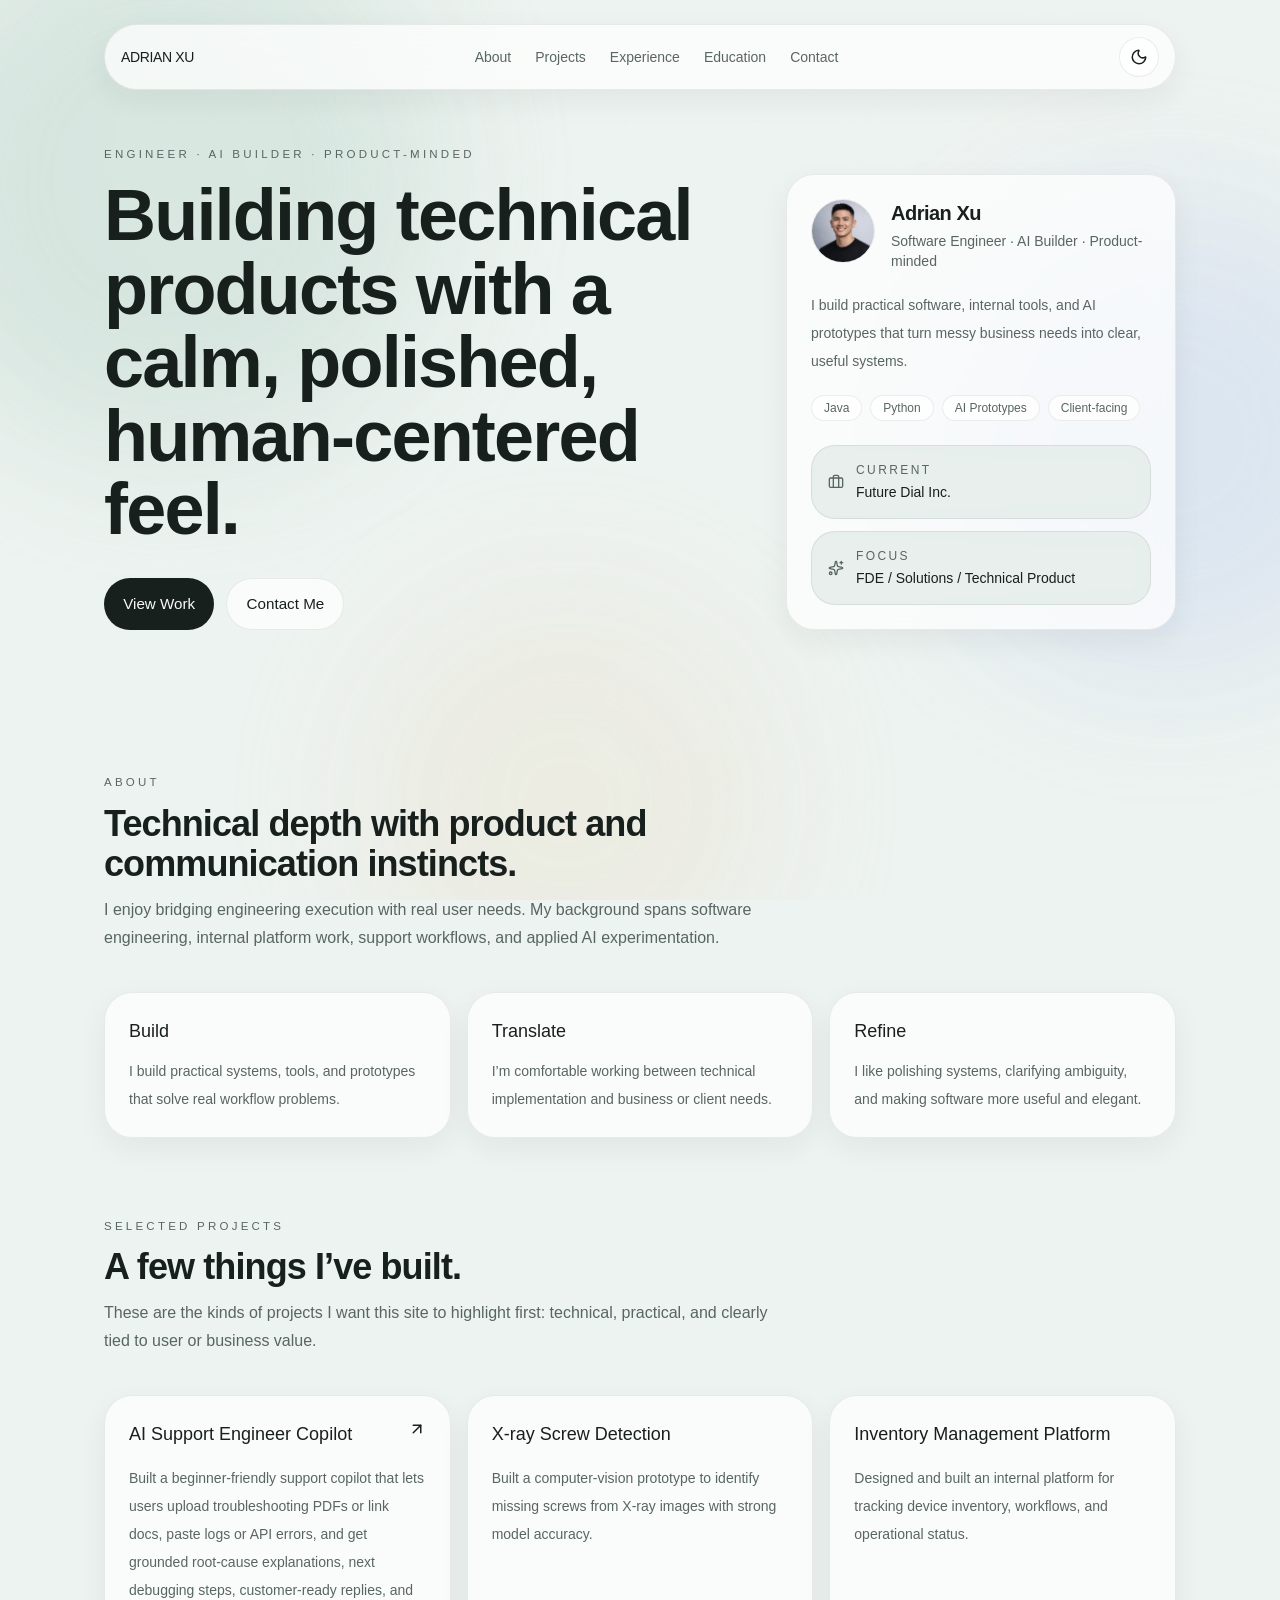
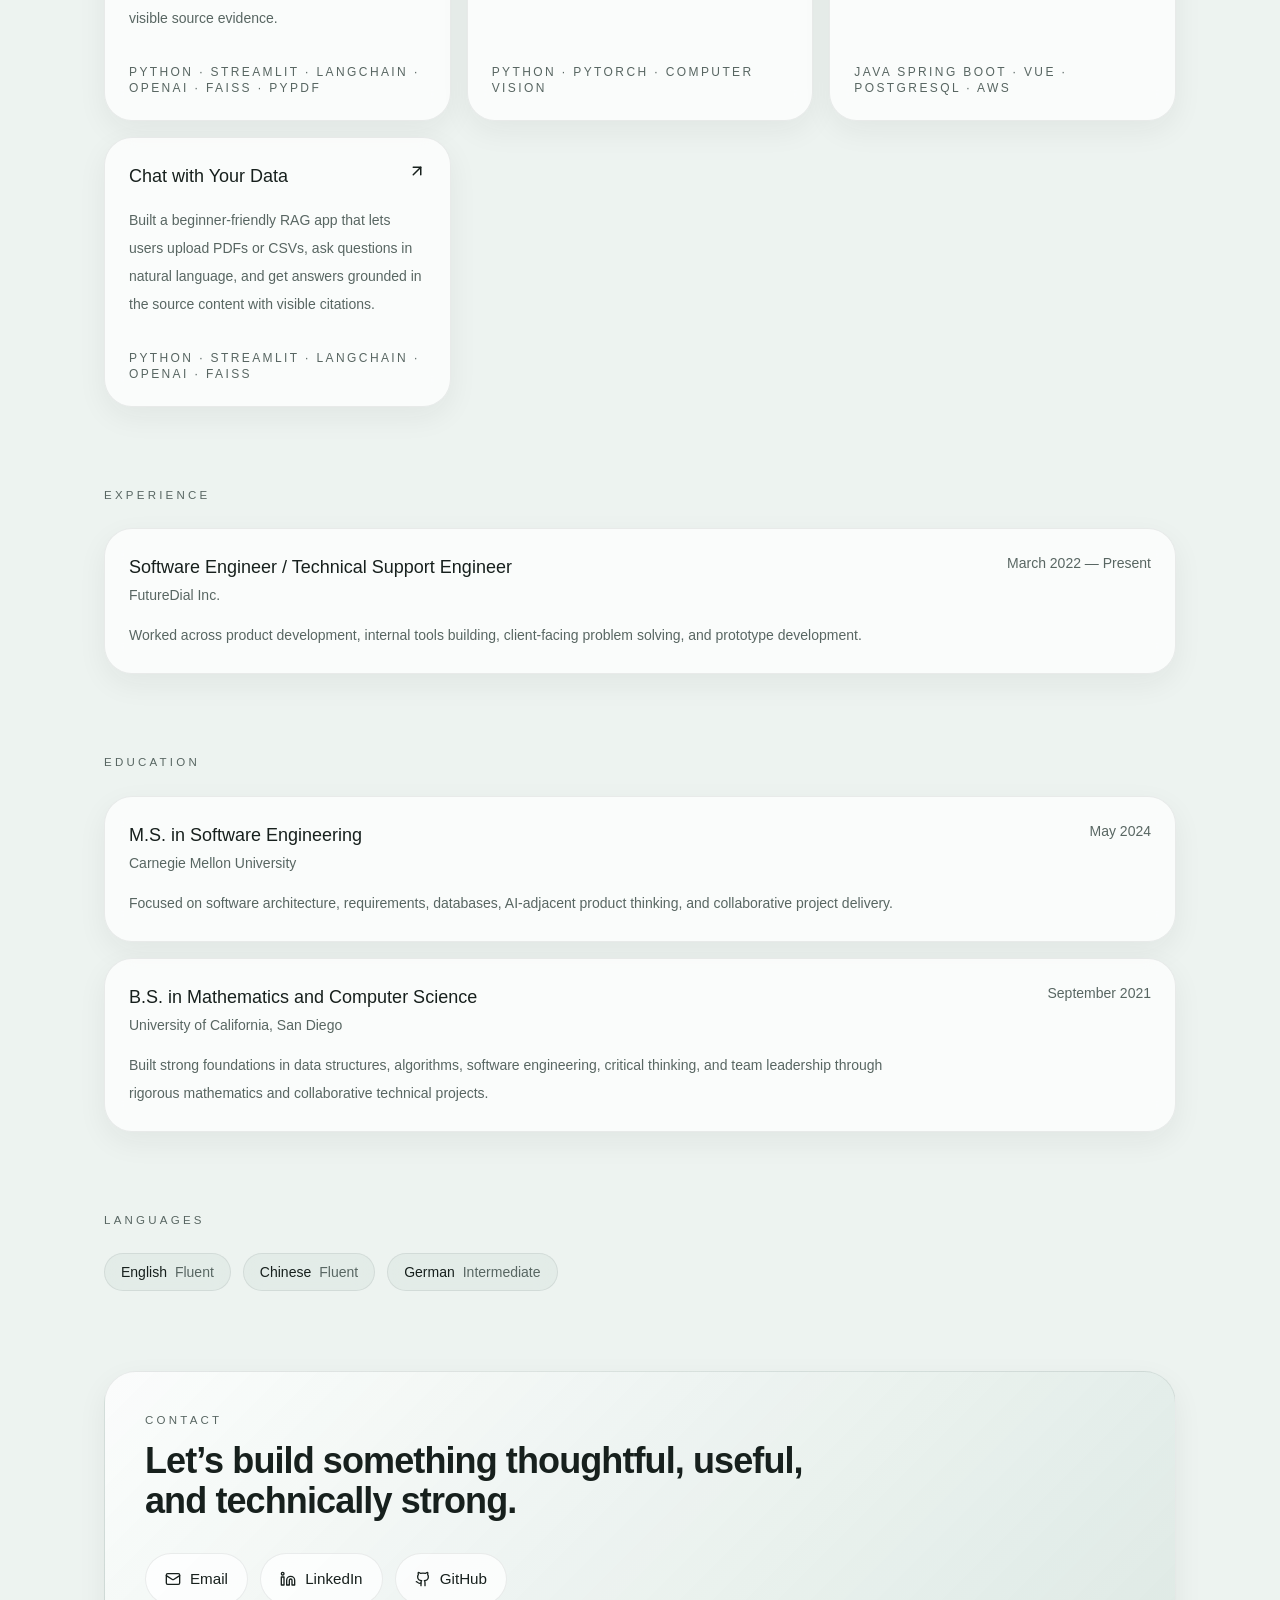
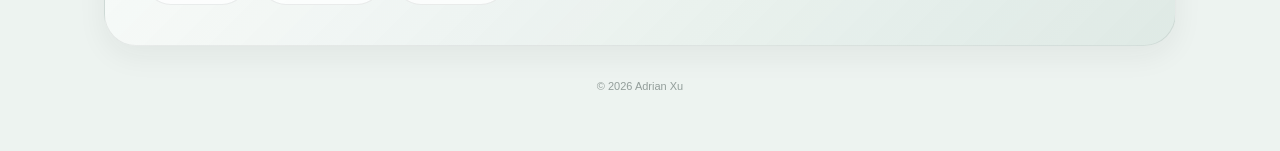
==== commit 88422eed: "update project" ====
--- a/index.html
+++ b/index.html
@@ -1 +1 @@
-<!DOCTYPE html><!--df65mqsxqdNY9kdvd2eJU--><html lang="en"><head><meta charSet="utf-8"/><meta name="viewport" content="width=device-width, initial-scale=1"/><link rel="preload" href="/profile.jpg" as="image"/><link rel="stylesheet" href="/_next/static/chunks/d1b5e35b6089a636.css" data-precedence="next"/><link rel="preload" as="script" fetchPriority="low" href="/_next/static/chunks/0ec830959465b330.js"/><script src="/_next/static/chunks/a04cd6f157c3db41.js" async=""></script><script src="/_next/static/chunks/bd172ccdde96e388.js" async=""></script><script src="/_next/static/chunks/turbopack-783dccec0624741e.js" async=""></script><script src="/_next/static/chunks/e0ebedcc8fb560c1.js" async=""></script><script src="/_next/static/chunks/49d9c2bca2339962.js" async=""></script><script src="/_next/static/chunks/6c860e1601f7d2fa.js" async=""></script><title>Adrian Xu</title><meta name="description" content="Personal portfolio website for Adrian Xu"/><link rel="icon" href="/favicon.ico?favicon.0b3bf435.ico" sizes="256x256" type="image/x-icon"/><script src="/_next/static/chunks/a6dad97d9634a72d.js" noModule=""></script></head><body><div hidden=""><!--$--><!--/$--></div><div class="site-background"><div class="bg-orb bg-orb-1"></div><div class="bg-orb bg-orb-2"></div><div class="bg-orb bg-orb-3"></div></div><script>((a,b,c,d,e,f,g,h)=>{let i=document.documentElement,j=["light","dark"];function k(b){var c;(Array.isArray(a)?a:[a]).forEach(a=>{let c="class"===a,d=c&&f?e.map(a=>f[a]||a):e;c?(i.classList.remove(...d),i.classList.add(f&&f[b]?f[b]:b)):i.setAttribute(a,b)}),c=b,h&&j.includes(c)&&(i.style.colorScheme=c)}if(d)k(d);else try{let a=localStorage.getItem(b)||c,d=g&&"system"===a?window.matchMedia("(prefers-color-scheme: dark)").matches?"dark":"light":a;k(d)}catch(a){}})("class","theme","system",null,["light","dark"],null,true,true)</script><main class="min-h-screen text-[var(--foreground)]"><div class="mx-auto max-w-[720px] px-6 pb-10 pt-4 sm:max-w-6xl sm:px-8 sm:pt-6 lg:px-10"><header class="sticky top-3 z-50 mb-6"><div class="glass-panel flex items-center justify-between rounded-full px-4 py-2.5 sm:px-4 sm:py-3"><div class="text-xs font-medium tracking-[0.14em] sm:text-sm sm:tracking-tight">ADRIAN XU</div><nav class="hidden items-center gap-6 text-sm text-[var(--muted-foreground)] md:flex"><a href="#about" class="hover:text-[var(--foreground)] transition">About</a><a href="#projects" class="hover:text-[var(--foreground)] transition">Projects</a><a href="#experience" class="hover:text-[var(--foreground)] transition">Experience</a><a href="#education" class="hover:text-[var(--foreground)] transition">Education</a><a href="#contact" class="hover:text-[var(--foreground)] transition">Contact</a></nav><button class="inline-flex h-10 w-10 items-center justify-center rounded-full border border-[var(--border)] bg-[var(--card)]" aria-label="Toggle theme"></button></div></header><section class="grid gap-6 pb-14 pt-2 sm:gap-8 sm:pb-20 sm:pt-8 lg:grid-cols-[1.25fr_0.75fr] lg:items-end"><div class="space-y-8"><div class="space-y-4"><p class="section-eyebrow">Engineer · AI Builder · Product-minded</p><h1 class="max-w-4xl text-[32px] font-semibold leading-tight tracking-tight sm:text-6xl lg:text-7xl lg:leading-[1.02]">Building technical products with a calm, polished, human-centered feel.</h1></div><div class="flex flex-col gap-3 sm:flex-row sm:flex-wrap"><a href="#projects" class="primary-button">View Work</a><a href="#contact" class="secondary-button">Contact Me</a></div></div><div class="grid gap-4"><div class="card overflow-hidden p-6"><div class="flex items-start gap-4"><div class="h-16 w-16 shrink-0 overflow-hidden rounded-full border border-[var(--border)]"><img src="/profile.jpg" alt="Adrian Xu" class="h-full w-full object-cover"/></div><div class="min-w-0"><p class="text-xl font-semibold tracking-tight">Adrian Xu</p><p class="mt-1 text-sm text-[var(--muted-foreground)]">Software Engineer · AI Builder · Product-minded</p></div></div><p class="mt-5 text-sm leading-7 text-[var(--muted-foreground)]">I build practical software, internal tools, and AI prototypes that turn messy business needs into clear, useful systems.</p><div class="mt-5 flex flex-wrap gap-2"><span class="rounded-full border border-[var(--border)] bg-[var(--card)] px-3 py-1 text-xs text-[var(--muted-foreground)]">Java</span><span class="rounded-full border border-[var(--border)] bg-[var(--card)] px-3 py-1 text-xs text-[var(--muted-foreground)]">Python</span><span class="rounded-full border border-[var(--border)] bg-[var(--card)] px-3 py-1 text-xs text-[var(--muted-foreground)]">AI Prototypes</span><span class="rounded-full border border-[var(--border)] bg-[var(--card)] px-3 py-1 text-xs text-[var(--muted-foreground)]">Client-facing</span></div><div class="mt-6 grid gap-3 sm:grid-cols-2 lg:grid-cols-1"><div class="soft-panel flex items-center gap-3 p-4"><svg xmlns="http://www.w3.org/2000/svg" width="16" height="16" viewBox="0 0 24 24" fill="none" stroke="currentColor" stroke-width="2" stroke-linecap="round" stroke-linejoin="round" class="lucide lucide-briefcase text-[var(--muted-foreground)]" aria-hidden="true"><path d="M16 20V4a2 2 0 0 0-2-2h-4a2 2 0 0 0-2 2v16"></path><rect width="20" height="14" x="2" y="6" rx="2"></rect></svg><div><p class="text-xs uppercase tracking-[0.2em] text-[var(--muted-foreground)]">Current</p><p class="mt-1 text-sm">Future Dial Inc.</p></div></div><div class="soft-panel flex items-center gap-3 p-4"><svg xmlns="http://www.w3.org/2000/svg" width="16" height="16" viewBox="0 0 24 24" fill="none" stroke="currentColor" stroke-width="2" stroke-linecap="round" stroke-linejoin="round" class="lucide lucide-sparkles text-[var(--muted-foreground)]" aria-hidden="true"><path d="M11.017 2.814a1 1 0 0 1 1.966 0l1.051 5.558a2 2 0 0 0 1.594 1.594l5.558 1.051a1 1 0 0 1 0 1.966l-5.558 1.051a2 2 0 0 0-1.594 1.594l-1.051 5.558a1 1 0 0 1-1.966 0l-1.051-5.558a2 2 0 0 0-1.594-1.594l-5.558-1.051a1 1 0 0 1 0-1.966l5.558-1.051a2 2 0 0 0 1.594-1.594z"></path><path d="M20 2v4"></path><path d="M22 4h-4"></path><circle cx="4" cy="20" r="2"></circle></svg><div><p class="text-xs uppercase tracking-[0.2em] text-[var(--muted-foreground)]">Focus</p><p class="mt-1 text-sm">FDE / Solutions / Technical Product</p></div></div></div></div></div></section><section id="about" class="section-block"><div class="max-w-2xl space-y-3"><p class="section-eyebrow">About</p><h2 class="text-3xl font-semibold tracking-tight sm:text-4xl">Technical depth with product and communication instincts.</h2><p class="text-base leading-7 text-[var(--muted-foreground)]">I enjoy bridging engineering execution with real user needs. My background spans software engineering, internal platform work, support workflows, and applied AI experimentation.</p></div><div class="mt-10 grid gap-4 md:grid-cols-3"><div class="card p-6"><h3 class="text-lg font-medium">Build</h3><p class="mt-3 text-sm leading-7 text-[var(--muted-foreground)]">I build practical systems, tools, and prototypes that solve real workflow problems.</p></div><div class="card p-6"><h3 class="text-lg font-medium">Translate</h3><p class="mt-3 text-sm leading-7 text-[var(--muted-foreground)]">I’m comfortable working between technical implementation and business or client needs.</p></div><div class="card p-6"><h3 class="text-lg font-medium">Refine</h3><p class="mt-3 text-sm leading-7 text-[var(--muted-foreground)]">I like polishing systems, clarifying ambiguity, and making software more useful and elegant.</p></div></div></section><section id="projects" class="section-block"><div class="max-w-2xl space-y-3"><p class="section-eyebrow">Selected Projects</p><h2 class="text-3xl font-semibold tracking-tight sm:text-4xl">A few things I’ve built.</h2><p class="text-base leading-7 text-[var(--muted-foreground)]">These are the kinds of projects I want this site to highlight first: technical, practical, and clearly tied to user or business value.</p></div><div class="mt-10 grid gap-4 md:grid-cols-3"><div class="card group flex min-h-[220px] flex-col justify-between p-5 sm:min-h-[260px] sm:p-6"><div><div class="flex items-start justify-between gap-4"><h3 class="text-lg font-medium">X-ray Screw Detection</h3></div><p class="mt-4 text-sm leading-7 text-[var(--muted-foreground)]">Built a computer-vision prototype to identify missing screws from X-ray images with strong model accuracy.</p></div><p class="mt-8 text-xs uppercase tracking-[0.2em] text-[var(--muted-foreground)]">Python · PyTorch · Computer Vision</p></div><div class="card group flex min-h-[220px] flex-col justify-between p-5 sm:min-h-[260px] sm:p-6"><div><div class="flex items-start justify-between gap-4"><h3 class="text-lg font-medium">Inventory Management Platform</h3></div><p class="mt-4 text-sm leading-7 text-[var(--muted-foreground)]">Designed and built an internal platform for tracking device inventory, workflows, and operational status.</p></div><p class="mt-8 text-xs uppercase tracking-[0.2em] text-[var(--muted-foreground)]">Java Spring Boot · Vue · PostgreSQL · AWS</p></div><div class="card group flex min-h-[220px] flex-col justify-between p-5 sm:min-h-[260px] sm:p-6"><div><div class="flex items-start justify-between gap-4"><h3 class="text-lg font-medium">Chat with Your Data</h3><a href="https://read-your-data-guckkephcvye8spd7udydh.streamlit.app/" target="_blank" rel="noopener noreferrer" class="shrink-0 transition-transform group-hover:-translate-y-0.5 group-hover:translate-x-0.5"><svg xmlns="http://www.w3.org/2000/svg" width="18" height="18" viewBox="0 0 24 24" fill="none" stroke="currentColor" stroke-width="2" stroke-linecap="round" stroke-linejoin="round" class="lucide lucide-arrow-up-right" aria-hidden="true"><path d="M7 7h10v10"></path><path d="M7 17 17 7"></path></svg></a></div><p class="mt-4 text-sm leading-7 text-[var(--muted-foreground)]">Built a beginner-friendly RAG app that lets users upload PDFs or CSVs, ask questions in natural language, and get answers grounded in the source content with visible citations.</p></div><p class="mt-8 text-xs uppercase tracking-[0.2em] text-[var(--muted-foreground)]">Python · Streamlit · LangChain · OpenAI · FAISS</p></div></div></section><section id="experience" class="section-block"><div class="max-w-2xl space-y-3"><p class="section-eyebrow">Experience</p></div><div class="mt-6 space-y-4"><div class="card p-6"><div class="flex flex-col gap-3 md:flex-row md:items-start md:justify-between"><div><h3 class="text-lg font-medium">Software Engineer / Technical Support Engineer</h3><p class="mt-1 text-sm text-[var(--muted-foreground)]">FutureDial Inc.</p></div><p class="text-sm text-[var(--muted-foreground)]">March 2022 — Present</p></div><p class="mt-4 max-w-3xl text-sm leading-7 text-[var(--muted-foreground)]">Worked across product development, internal tools building, client-facing problem solving, and prototype development.</p></div></div></section><section id="education" class="section-block"><div class="max-w-2xl space-y-3"><p class="section-eyebrow">Education</p></div><div class="mt-6 space-y-4"><div class="card p-6"><div class="flex flex-col gap-3 md:flex-row md:items-start md:justify-between"><div><h3 class="text-lg font-medium">M.S. in Software Engineering</h3><p class="mt-1 text-sm text-[var(--muted-foreground)]">Carnegie Mellon University</p></div><p class="text-sm text-[var(--muted-foreground)]">May 2024</p></div><p class="mt-4 max-w-3xl text-sm leading-7 text-[var(--muted-foreground)]">Focused on software architecture, requirements, databases, AI-adjacent product thinking, and collaborative project delivery.</p></div><div class="card p-6"><div class="flex flex-col gap-3 md:flex-row md:items-start md:justify-between"><div><h3 class="text-lg font-medium">B.S. in Mathematics and Computer Science</h3><p class="mt-1 text-sm text-[var(--muted-foreground)]">University of California, San Diego</p></div><p class="text-sm text-[var(--muted-foreground)]">September 2021</p></div><p class="mt-4 max-w-3xl text-sm leading-7 text-[var(--muted-foreground)]">Built strong foundations in data structures, algorithms, software engineering, critical thinking, and team leadership through rigorous mathematics and collaborative technical projects.</p></div></div></section><section id="languages" class="section-block"><div class="max-w-2xl space-y-3"><p class="section-eyebrow">Languages</p><h2 class="text-3xl font-semibold tracking-tight sm:text-4xl"></h2><p class="text-base leading-7 text-[var(--muted-foreground)]"></p></div><div class="mt-6 flex flex-wrap gap-3"><div class="soft-panel flex items-center gap-2 px-4 py-2 text-sm"><span class="font-medium">English</span><span class="text-[var(--muted-foreground)]">Fluent</span></div><div class="soft-panel flex items-center gap-2 px-4 py-2 text-sm"><span class="font-medium">Chinese</span><span class="text-[var(--muted-foreground)]">Fluent</span></div><div class="soft-panel flex items-center gap-2 px-4 py-2 text-sm"><span class="font-medium">German</span><span class="text-[var(--muted-foreground)]">Intermediate</span></div></div></section><section id="contact" class="section-block pb-2"><div class="hero-panel rounded-[2rem] p-6 sm:p-10"><p class="section-eyebrow">Contact</p><h2 class="mt-3 max-w-2xl text-3xl font-semibold tracking-tight sm:text-4xl">Let’s build something thoughtful, useful, and technically strong.</h2><div class="mt-8 flex flex-col gap-3 sm:flex-row sm:flex-wrap"><a href="mailto:adrianxu8990@gmail.com" class="secondary-button w-full sm:w-auto"><svg xmlns="http://www.w3.org/2000/svg" width="16" height="16" viewBox="0 0 24 24" fill="none" stroke="currentColor" stroke-width="2" stroke-linecap="round" stroke-linejoin="round" class="lucide lucide-mail" aria-hidden="true"><path d="m22 7-8.991 5.727a2 2 0 0 1-2.009 0L2 7"></path><rect x="2" y="4" width="20" height="16" rx="2"></rect></svg><span>Email</span></a><a href="https://www.linkedin.com/in/lanadeldri" target="_blank" rel="noreferrer" class="secondary-button w-full sm:w-auto"><svg xmlns="http://www.w3.org/2000/svg" width="16" height="16" viewBox="0 0 24 24" fill="none" stroke="currentColor" stroke-width="2" stroke-linecap="round" stroke-linejoin="round" class="lucide lucide-linkedin" aria-hidden="true"><path d="M16 8a6 6 0 0 1 6 6v7h-4v-7a2 2 0 0 0-2-2 2 2 0 0 0-2 2v7h-4v-7a6 6 0 0 1 6-6z"></path><rect width="4" height="12" x="2" y="9"></rect><circle cx="4" cy="4" r="2"></circle></svg><span>LinkedIn</span></a><a href="https://github.com/lanadeldri" target="_blank" rel="noreferrer" class="secondary-button w-full sm:w-auto"><svg xmlns="http://www.w3.org/2000/svg" width="16" height="16" viewBox="0 0 24 24" fill="none" stroke="currentColor" stroke-width="2" stroke-linecap="round" stroke-linejoin="round" class="lucide lucide-github" aria-hidden="true"><path d="M15 22v-4a4.8 4.8 0 0 0-1-3.5c3 0 6-2 6-5.5.08-1.25-.27-2.48-1-3.5.28-1.15.28-2.35 0-3.5 0 0-1 0-3 1.5-2.64-.5-5.36-.5-8 0C6 2 5 2 5 2c-.3 1.15-.3 2.35 0 3.5A5.403 5.403 0 0 0 4 9c0 3.5 3 5.5 6 5.5-.39.49-.68 1.05-.85 1.65-.17.6-.22 1.23-.15 1.85v4"></path><path d="M9 18c-4.51 2-5-2-7-2"></path></svg><span>GitHub</span></a></div></div></section><footer class="mt-4 pb-4 text-center text-[11px] text-[var(--muted-foreground)] opacity-60">© 2026 Adrian Xu</footer></div></main><!--$--><!--/$--><script src="/_next/static/chunks/0ec830959465b330.js" id="_R_" async=""></script><script>(self.__next_f=self.__next_f||[]).push([0])</script><script>self.__next_f.push([1,"1:\"$Sreact.fragment\"\n2:I[9195,[\"/_next/static/chunks/e0ebedcc8fb560c1.js\"],\"ThemeProvider\"]\n3:I[22887,[\"/_next/static/chunks/49d9c2bca2339962.js\"],\"default\"]\n4:I[97561,[\"/_next/static/chunks/49d9c2bca2339962.js\"],\"default\"]\n5:I[96162,[\"/_next/static/chunks/e0ebedcc8fb560c1.js\",\"/_next/static/chunks/6c860e1601f7d2fa.js\"],\"ThemeToggle\"]\n15:I[22292,[],\"default\"]\n:HL[\"/_next/static/chunks/d1b5e35b6089a636.css\",\"style\"]\n"])</script><script>self.__next_f.push([1,"0:{\"P\":null,\"b\":\"df65mqsxqdNY9kdvd2eJU\",\"c\":[\"\",\"\"],\"q\":\"\",\"i\":false,\"f\":[[[\"\",{\"children\":[\"__PAGE__\",{}]},\"$undefined\",\"$undefined\",true],[[\"$\",\"$1\",\"c\",{\"children\":[[[\"$\",\"link\",\"0\",{\"rel\":\"stylesheet\",\"href\":\"/_next/static/chunks/d1b5e35b6089a636.css\",\"precedence\":\"next\",\"crossOrigin\":\"$undefined\",\"nonce\":\"$undefined\"}],[\"$\",\"script\",\"script-0\",{\"src\":\"/_next/static/chunks/e0ebedcc8fb560c1.js\",\"async\":true,\"nonce\":\"$undefined\"}]],[\"$\",\"html\",null,{\"lang\":\"en\",\"suppressHydrationWarning\":true,\"children\":[\"$\",\"body\",null,{\"children\":[[\"$\",\"div\",null,{\"className\":\"site-background\",\"children\":[[\"$\",\"div\",null,{\"className\":\"bg-orb bg-orb-1\"}],[\"$\",\"div\",null,{\"className\":\"bg-orb bg-orb-2\"}],[\"$\",\"div\",null,{\"className\":\"bg-orb bg-orb-3\"}]]}],[\"$\",\"$L2\",null,{\"children\":[\"$\",\"$L3\",null,{\"parallelRouterKey\":\"children\",\"error\":\"$undefined\",\"errorStyles\":\"$undefined\",\"errorScripts\":\"$undefined\",\"template\":[\"$\",\"$L4\",null,{}],\"templateStyles\":\"$undefined\",\"templateScripts\":\"$undefined\",\"notFound\":[[[\"$\",\"title\",null,{\"children\":\"404: This page could not be found.\"}],[\"$\",\"div\",null,{\"style\":{\"fontFamily\":\"system-ui,\\\"Segoe UI\\\",Roboto,Helvetica,Arial,sans-serif,\\\"Apple Color Emoji\\\",\\\"Segoe UI Emoji\\\"\",\"height\":\"100vh\",\"textAlign\":\"center\",\"display\":\"flex\",\"flexDirection\":\"column\",\"alignItems\":\"center\",\"justifyContent\":\"center\"},\"children\":[\"$\",\"div\",null,{\"children\":[[\"$\",\"style\",null,{\"dangerouslySetInnerHTML\":{\"__html\":\"body{color:#000;background:#fff;margin:0}.next-error-h1{border-right:1px solid rgba(0,0,0,.3)}@media (prefers-color-scheme:dark){body{color:#fff;background:#000}.next-error-h1{border-right:1px solid rgba(255,255,255,.3)}}\"}}],[\"$\",\"h1\",null,{\"className\":\"next-error-h1\",\"style\":{\"display\":\"inline-block\",\"margin\":\"0 20px 0 0\",\"padding\":\"0 23px 0 0\",\"fontSize\":24,\"fontWeight\":500,\"verticalAlign\":\"top\",\"lineHeight\":\"49px\"},\"children\":404}],[\"$\",\"div\",null,{\"style\":{\"display\":\"inline-block\"},\"children\":[\"$\",\"h2\",null,{\"style\":{\"fontSize\":14,\"fontWeight\":400,\"lineHeight\":\"49px\",\"margin\":0},\"children\":\"This page could not be found.\"}]}]]}]}]],[]],\"forbidden\":\"$undefined\",\"unauthorized\":\"$undefined\"}]}]]}]}]]}],{\"children\":[[\"$\",\"$1\",\"c\",{\"children\":[[\"$\",\"main\",null,{\"className\":\"min-h-screen text-[var(--foreground)]\",\"children\":[\"$\",\"div\",null,{\"className\":\"mx-auto max-w-[720px] px-6 pb-10 pt-4 sm:max-w-6xl sm:px-8 sm:pt-6 lg:px-10\",\"children\":[[\"$\",\"header\",null,{\"className\":\"sticky top-3 z-50 mb-6\",\"children\":[\"$\",\"div\",null,{\"className\":\"glass-panel flex items-center justify-between rounded-full px-4 py-2.5 sm:px-4 sm:py-3\",\"children\":[[\"$\",\"div\",null,{\"className\":\"text-xs font-medium tracking-[0.14em] sm:text-sm sm:tracking-tight\",\"children\":\"ADRIAN XU\"}],[\"$\",\"nav\",null,{\"className\":\"hidden items-center gap-6 text-sm text-[var(--muted-foreground)] md:flex\",\"children\":[[\"$\",\"a\",null,{\"href\":\"#about\",\"className\":\"hover:text-[var(--foreground)] transition\",\"children\":\"About\"}],[\"$\",\"a\",null,{\"href\":\"#projects\",\"className\":\"hover:text-[var(--foreground)] transition\",\"children\":\"Projects\"}],[\"$\",\"a\",null,{\"href\":\"#experience\",\"className\":\"hover:text-[var(--foreground)] transition\",\"children\":\"Experience\"}],[\"$\",\"a\",null,{\"href\":\"#education\",\"className\":\"hover:text-[var(--foreground)] transition\",\"children\":\"Education\"}],[\"$\",\"a\",null,{\"href\":\"#contact\",\"className\":\"hover:text-[var(--foreground)] transition\",\"children\":\"Contact\"}]]}],[\"$\",\"$L5\",null,{}]]}]}],[\"$\",\"section\",null,{\"className\":\"grid gap-6 pb-14 pt-2 sm:gap-8 sm:pb-20 sm:pt-8 lg:grid-cols-[1.25fr_0.75fr] lg:items-end\",\"children\":[[\"$\",\"div\",null,{\"className\":\"space-y-8\",\"children\":[[\"$\",\"div\",null,{\"className\":\"space-y-4\",\"children\":[[\"$\",\"p\",null,{\"className\":\"section-eyebrow\",\"children\":\"Engineer · AI Builder · Product-minded\"}],[\"$\",\"h1\",null,{\"className\":\"max-w-4xl text-[32px] font-semibold leading-tight tracking-tight sm:text-6xl lg:text-7xl lg:leading-[1.02]\",\"children\":\"Building technical products with a calm, polished, human-centered feel.\"}]]}],[\"$\",\"div\",null,{\"className\":\"flex flex-col gap-3 sm:flex-row sm:flex-wrap\",\"children\":[[\"$\",\"a\",null,{\"href\":\"#projects\",\"className\":\"primary-button\",\"children\":\"View Work\"}],[\"$\",\"a\",null,{\"href\":\"#contact\",\"className\":\"secondary-button\",\"children\":\"Contact Me\"}]]}]]}],[\"$\",\"div\",null,{\"className\":\"grid gap-4\",\"children\":[\"$\",\"div\",null,{\"className\":\"card overflow-hidden p-6\",\"children\":[[\"$\",\"div\",null,{\"className\":\"flex items-start gap-4\",\"children\":[[\"$\",\"div\",null,{\"className\":\"h-16 w-16 shrink-0 overflow-hidden rounded-full border border-[var(--border)]\",\"children\":\"$L6\"}],\"$L7\"]}],\"$L8\",\"$L9\",\"$La\"]}]}]]}],\"$Lb\",\"$Lc\",\"$Ld\",\"$Le\",\"$Lf\",\"$L10\",\"$L11\"]}]}],[\"$L12\"],\"$L13\"]}],{},null,false,false]},null,false,false],\"$L14\",false]],\"m\":\"$undefined\",\"G\":[\"$15\",[]],\"S\":true}\n"])</script><script>self.__next_f.push([1,"16:I[94336,[\"/_next/static/chunks/49d9c2bca2339962.js\"],\"OutletBoundary\"]\n17:\"$Sreact.suspense\"\n19:I[94336,[\"/_next/static/chunks/49d9c2bca2339962.js\"],\"ViewportBoundary\"]\n1b:I[94336,[\"/_next/static/chunks/49d9c2bca2339962.js\"],\"MetadataBoundary\"]\n:HL[\"/profile.jpg\",\"image\"]\n6:[\"$\",\"img\",null,{\"src\":\"/profile.jpg\",\"alt\":\"Adrian Xu\",\"className\":\"h-full w-full object-cover\"}]\n7:[\"$\",\"div\",null,{\"className\":\"min-w-0\",\"children\":[[\"$\",\"p\",null,{\"className\":\"text-xl font-semibold tracking-tight\",\"children\":\"Adrian Xu\"}],[\"$\",\"p\",null,{\"className\":\"mt-1 text-sm text-[var(--muted-foreground)]\",\"children\":\"Software Engineer · AI Builder · Product-minded\"}]]}]\n8:[\"$\",\"p\",null,{\"className\":\"mt-5 text-sm leading-7 text-[var(--muted-foreground)]\",\"children\":\"I build practical software, internal tools, and AI prototypes that turn messy business needs into clear, useful systems.\"}]\n9:[\"$\",\"div\",null,{\"className\":\"mt-5 flex flex-wrap gap-2\",\"children\":[[\"$\",\"span\",null,{\"className\":\"rounded-full border border-[var(--border)] bg-[var(--card)] px-3 py-1 text-xs text-[var(--muted-foreground)]\",\"children\":\"Java\"}],[\"$\",\"span\",null,{\"className\":\"rounded-full border border-[var(--border)] bg-[var(--card)] px-3 py-1 text-xs text-[var(--muted-foreground)]\",\"children\":\"Python\"}],[\"$\",\"span\",null,{\"className\":\"rounded-full border border-[var(--border)] bg-[var(--card)] px-3 py-1 text-xs text-[var(--muted-foreground)]\",\"children\":\"AI Prototypes\"}],[\"$\",\"span\",null,{\"className\":\"rounded-full border border-[var(--border)] bg-[var(--card)] px-3 py-1 text-xs text-[var(--muted-foreground)]\",\"children\":\"Client-facing\"}]]}]\n"])</script><script>self.__next_f.push([1,"a:[\"$\",\"div\",null,{\"className\":\"mt-6 grid gap-3 sm:grid-cols-2 lg:grid-cols-1\",\"children\":[[\"$\",\"div\",null,{\"className\":\"soft-panel flex items-center gap-3 p-4\",\"children\":[[\"$\",\"svg\",null,{\"ref\":\"$undefined\",\"xmlns\":\"http://www.w3.org/2000/svg\",\"width\":16,\"height\":16,\"viewBox\":\"0 0 24 24\",\"fill\":\"none\",\"stroke\":\"currentColor\",\"strokeWidth\":2,\"strokeLinecap\":\"round\",\"strokeLinejoin\":\"round\",\"className\":\"lucide lucide-briefcase text-[var(--muted-foreground)]\",\"aria-hidden\":\"true\",\"children\":[[\"$\",\"path\",\"jecpp\",{\"d\":\"M16 20V4a2 2 0 0 0-2-2h-4a2 2 0 0 0-2 2v16\"}],[\"$\",\"rect\",\"i6l2r4\",{\"width\":\"20\",\"height\":\"14\",\"x\":\"2\",\"y\":\"6\",\"rx\":\"2\"}],\"$undefined\"]}],[\"$\",\"div\",null,{\"children\":[[\"$\",\"p\",null,{\"className\":\"text-xs uppercase tracking-[0.2em] text-[var(--muted-foreground)]\",\"children\":\"Current\"}],[\"$\",\"p\",null,{\"className\":\"mt-1 text-sm\",\"children\":\"Future Dial Inc.\"}]]}]]}],[\"$\",\"div\",null,{\"className\":\"soft-panel flex items-center gap-3 p-4\",\"children\":[[\"$\",\"svg\",null,{\"ref\":\"$undefined\",\"xmlns\":\"http://www.w3.org/2000/svg\",\"width\":16,\"height\":16,\"viewBox\":\"0 0 24 24\",\"fill\":\"none\",\"stroke\":\"currentColor\",\"strokeWidth\":2,\"strokeLinecap\":\"round\",\"strokeLinejoin\":\"round\",\"className\":\"lucide lucide-sparkles text-[var(--muted-foreground)]\",\"aria-hidden\":\"true\",\"children\":[[\"$\",\"path\",\"1s2grr\",{\"d\":\"M11.017 2.814a1 1 0 0 1 1.966 0l1.051 5.558a2 2 0 0 0 1.594 1.594l5.558 1.051a1 1 0 0 1 0 1.966l-5.558 1.051a2 2 0 0 0-1.594 1.594l-1.051 5.558a1 1 0 0 1-1.966 0l-1.051-5.558a2 2 0 0 0-1.594-1.594l-5.558-1.051a1 1 0 0 1 0-1.966l5.558-1.051a2 2 0 0 0 1.594-1.594z\"}],[\"$\",\"path\",\"1rf3ol\",{\"d\":\"M20 2v4\"}],[\"$\",\"path\",\"gwowj6\",{\"d\":\"M22 4h-4\"}],[\"$\",\"circle\",\"6kqj1y\",{\"cx\":\"4\",\"cy\":\"20\",\"r\":\"2\"}],\"$undefined\"]}],[\"$\",\"div\",null,{\"children\":[[\"$\",\"p\",null,{\"className\":\"text-xs uppercase tracking-[0.2em] text-[var(--muted-foreground)]\",\"children\":\"Focus\"}],[\"$\",\"p\",null,{\"className\":\"mt-1 text-sm\",\"children\":\"FDE / Solutions / Technical Product\"}]]}]]}]]}]\n"])</script><script>self.__next_f.push([1,"b:[\"$\",\"section\",null,{\"id\":\"about\",\"className\":\"section-block\",\"children\":[[\"$\",\"div\",null,{\"className\":\"max-w-2xl space-y-3\",\"children\":[[\"$\",\"p\",null,{\"className\":\"section-eyebrow\",\"children\":\"About\"}],[\"$\",\"h2\",null,{\"className\":\"text-3xl font-semibold tracking-tight sm:text-4xl\",\"children\":\"Technical depth with product and communication instincts.\"}],[\"$\",\"p\",null,{\"className\":\"text-base leading-7 text-[var(--muted-foreground)]\",\"children\":\"I enjoy bridging engineering execution with real user needs. My background spans software engineering, internal platform work, support workflows, and applied AI experimentation.\"}]]}],[\"$\",\"div\",null,{\"className\":\"mt-10 grid gap-4 md:grid-cols-3\",\"children\":[[\"$\",\"div\",null,{\"className\":\"card p-6\",\"children\":[[\"$\",\"h3\",null,{\"className\":\"text-lg font-medium\",\"children\":\"Build\"}],[\"$\",\"p\",null,{\"className\":\"mt-3 text-sm leading-7 text-[var(--muted-foreground)]\",\"children\":\"I build practical systems, tools, and prototypes that solve real workflow problems.\"}]]}],[\"$\",\"div\",null,{\"className\":\"card p-6\",\"children\":[[\"$\",\"h3\",null,{\"className\":\"text-lg font-medium\",\"children\":\"Translate\"}],[\"$\",\"p\",null,{\"className\":\"mt-3 text-sm leading-7 text-[var(--muted-foreground)]\",\"children\":\"I’m comfortable working between technical implementation and business or client needs.\"}]]}],[\"$\",\"div\",null,{\"className\":\"card p-6\",\"children\":[[\"$\",\"h3\",null,{\"className\":\"text-lg font-medium\",\"children\":\"Refine\"}],[\"$\",\"p\",null,{\"className\":\"mt-3 text-sm leading-7 text-[var(--muted-foreground)]\",\"children\":\"I like polishing systems, clarifying ambiguity, and making software more useful and elegant.\"}]]}]]}]]}]\n"])</script><script>self.__next_f.push([1,"c:[\"$\",\"section\",null,{\"id\":\"projects\",\"className\":\"section-block\",\"children\":[[\"$\",\"div\",null,{\"className\":\"max-w-2xl space-y-3\",\"children\":[[\"$\",\"p\",null,{\"className\":\"section-eyebrow\",\"children\":\"Selected Projects\"}],[\"$\",\"h2\",null,{\"className\":\"text-3xl font-semibold tracking-tight sm:text-4xl\",\"children\":\"A few things I’ve built.\"}],[\"$\",\"p\",null,{\"className\":\"text-base leading-7 text-[var(--muted-foreground)]\",\"children\":\"These are the kinds of projects I want this site to highlight first: technical, practical, and clearly tied to user or business value.\"}]]}],[\"$\",\"div\",null,{\"className\":\"mt-10 grid gap-4 md:grid-cols-3\",\"children\":[[\"$\",\"div\",\"X-ray Screw Detection\",{\"className\":\"card group flex min-h-[220px] flex-col justify-between p-5 sm:min-h-[260px] sm:p-6\",\"children\":[[\"$\",\"div\",null,{\"children\":[[\"$\",\"div\",null,{\"className\":\"flex items-start justify-between gap-4\",\"children\":[[\"$\",\"h3\",null,{\"className\":\"text-lg font-medium\",\"children\":\"X-ray Screw Detection\"}],false]}],[\"$\",\"p\",null,{\"className\":\"mt-4 text-sm leading-7 text-[var(--muted-foreground)]\",\"children\":\"Built a computer-vision prototype to identify missing screws from X-ray images with strong model accuracy.\"}]]}],[\"$\",\"p\",null,{\"className\":\"mt-8 text-xs uppercase tracking-[0.2em] text-[var(--muted-foreground)]\",\"children\":\"Python · PyTorch · Computer Vision\"}]]}],[\"$\",\"div\",\"Inventory Management Platform\",{\"className\":\"card group flex min-h-[220px] flex-col justify-between p-5 sm:min-h-[260px] sm:p-6\",\"children\":[[\"$\",\"div\",null,{\"children\":[[\"$\",\"div\",null,{\"className\":\"flex items-start justify-between gap-4\",\"children\":[[\"$\",\"h3\",null,{\"className\":\"text-lg font-medium\",\"children\":\"Inventory Management Platform\"}],false]}],[\"$\",\"p\",null,{\"className\":\"mt-4 text-sm leading-7 text-[var(--muted-foreground)]\",\"children\":\"Designed and built an internal platform for tracking device inventory, workflows, and operational status.\"}]]}],[\"$\",\"p\",null,{\"className\":\"mt-8 text-xs uppercase tracking-[0.2em] text-[var(--muted-foreground)]\",\"children\":\"Java Spring Boot · Vue · PostgreSQL · AWS\"}]]}],[\"$\",\"div\",\"Chat with Your Data\",{\"className\":\"card group flex min-h-[220px] flex-col justify-between p-5 sm:min-h-[260px] sm:p-6\",\"children\":[[\"$\",\"div\",null,{\"children\":[[\"$\",\"div\",null,{\"className\":\"flex items-start justify-between gap-4\",\"children\":[[\"$\",\"h3\",null,{\"className\":\"text-lg font-medium\",\"children\":\"Chat with Your Data\"}],[\"$\",\"a\",null,{\"href\":\"https://read-your-data-guckkephcvye8spd7udydh.streamlit.app/\",\"target\":\"_blank\",\"rel\":\"noopener noreferrer\",\"className\":\"shrink-0 transition-transform group-hover:-translate-y-0.5 group-hover:translate-x-0.5\",\"children\":[\"$\",\"svg\",null,{\"ref\":\"$undefined\",\"xmlns\":\"http://www.w3.org/2000/svg\",\"width\":18,\"height\":18,\"viewBox\":\"0 0 24 24\",\"fill\":\"none\",\"stroke\":\"currentColor\",\"strokeWidth\":2,\"strokeLinecap\":\"round\",\"strokeLinejoin\":\"round\",\"className\":\"lucide lucide-arrow-up-right\",\"aria-hidden\":\"true\",\"children\":[[\"$\",\"path\",\"1tivn9\",{\"d\":\"M7 7h10v10\"}],[\"$\",\"path\",\"1vkiza\",{\"d\":\"M7 17 17 7\"}],\"$undefined\"]}]}]]}],[\"$\",\"p\",null,{\"className\":\"mt-4 text-sm leading-7 text-[var(--muted-foreground)]\",\"children\":\"Built a beginner-friendly RAG app that lets users upload PDFs or CSVs, ask questions in natural language, and get answers grounded in the source content with visible citations.\"}]]}],[\"$\",\"p\",null,{\"className\":\"mt-8 text-xs uppercase tracking-[0.2em] text-[var(--muted-foreground)]\",\"children\":\"Python · Streamlit · LangChain · OpenAI · FAISS\"}]]}]]}]]}]\n"])</script><script>self.__next_f.push([1,"d:[\"$\",\"section\",null,{\"id\":\"experience\",\"className\":\"section-block\",\"children\":[[\"$\",\"div\",null,{\"className\":\"max-w-2xl space-y-3\",\"children\":[\"$\",\"p\",null,{\"className\":\"section-eyebrow\",\"children\":\"Experience\"}]}],[\"$\",\"div\",null,{\"className\":\"mt-6 space-y-4\",\"children\":[[\"$\",\"div\",\"Software Engineer / Technical Support Engineer-FutureDial Inc.\",{\"className\":\"card p-6\",\"children\":[[\"$\",\"div\",null,{\"className\":\"flex flex-col gap-3 md:flex-row md:items-start md:justify-between\",\"children\":[[\"$\",\"div\",null,{\"children\":[[\"$\",\"h3\",null,{\"className\":\"text-lg font-medium\",\"children\":\"Software Engineer / Technical Support Engineer\"}],[\"$\",\"p\",null,{\"className\":\"mt-1 text-sm text-[var(--muted-foreground)]\",\"children\":\"FutureDial Inc.\"}]]}],[\"$\",\"p\",null,{\"className\":\"text-sm text-[var(--muted-foreground)]\",\"children\":\"March 2022 — Present\"}]]}],[\"$\",\"p\",null,{\"className\":\"mt-4 max-w-3xl text-sm leading-7 text-[var(--muted-foreground)]\",\"children\":\"Worked across product development, internal tools building, client-facing problem solving, and prototype development.\"}]]}]]}]]}]\n"])</script><script>self.__next_f.push([1,"e:[\"$\",\"section\",null,{\"id\":\"education\",\"className\":\"section-block\",\"children\":[[\"$\",\"div\",null,{\"className\":\"max-w-2xl space-y-3\",\"children\":[\"$\",\"p\",null,{\"className\":\"section-eyebrow\",\"children\":\"Education\"}]}],[\"$\",\"div\",null,{\"className\":\"mt-6 space-y-4\",\"children\":[[\"$\",\"div\",\"M.S. in Software Engineering-Carnegie Mellon University\",{\"className\":\"card p-6\",\"children\":[[\"$\",\"div\",null,{\"className\":\"flex flex-col gap-3 md:flex-row md:items-start md:justify-between\",\"children\":[[\"$\",\"div\",null,{\"children\":[[\"$\",\"h3\",null,{\"className\":\"text-lg font-medium\",\"children\":\"M.S. in Software Engineering\"}],[\"$\",\"p\",null,{\"className\":\"mt-1 text-sm text-[var(--muted-foreground)]\",\"children\":\"Carnegie Mellon University\"}]]}],[\"$\",\"p\",null,{\"className\":\"text-sm text-[var(--muted-foreground)]\",\"children\":\"May 2024\"}]]}],[\"$\",\"p\",null,{\"className\":\"mt-4 max-w-3xl text-sm leading-7 text-[var(--muted-foreground)]\",\"children\":\"Focused on software architecture, requirements, databases, AI-adjacent product thinking, and collaborative project delivery.\"}]]}],[\"$\",\"div\",\"B.S. in Mathematics and Computer Science-University of California, San Diego\",{\"className\":\"card p-6\",\"children\":[[\"$\",\"div\",null,{\"className\":\"flex flex-col gap-3 md:flex-row md:items-start md:justify-between\",\"children\":[[\"$\",\"div\",null,{\"children\":[[\"$\",\"h3\",null,{\"className\":\"text-lg font-medium\",\"children\":\"B.S. in Mathematics and Computer Science\"}],[\"$\",\"p\",null,{\"className\":\"mt-1 text-sm text-[var(--muted-foreground)]\",\"children\":\"University of California, San Diego\"}]]}],[\"$\",\"p\",null,{\"className\":\"text-sm text-[var(--muted-foreground)]\",\"children\":\"September 2021\"}]]}],[\"$\",\"p\",null,{\"className\":\"mt-4 max-w-3xl text-sm leading-7 text-[var(--muted-foreground)]\",\"children\":\"Built strong foundations in data structures, algorithms, software engineering, critical thinking, and team leadership through rigorous mathematics and collaborative technical projects.\"}]]}]]}]]}]\n"])</script><script>self.__next_f.push([1,"f:[\"$\",\"section\",null,{\"id\":\"languages\",\"className\":\"section-block\",\"children\":[[\"$\",\"div\",null,{\"className\":\"max-w-2xl space-y-3\",\"children\":[[\"$\",\"p\",null,{\"className\":\"section-eyebrow\",\"children\":\"Languages\"}],[\"$\",\"h2\",null,{\"className\":\"text-3xl font-semibold tracking-tight sm:text-4xl\",\"children\":\"\"}],[\"$\",\"p\",null,{\"className\":\"text-base leading-7 text-[var(--muted-foreground)]\",\"children\":\"\"}]]}],[\"$\",\"div\",null,{\"className\":\"mt-6 flex flex-wrap gap-3\",\"children\":[[\"$\",\"div\",\"English\",{\"className\":\"soft-panel flex items-center gap-2 px-4 py-2 text-sm\",\"children\":[[\"$\",\"span\",null,{\"className\":\"font-medium\",\"children\":\"English\"}],[\"$\",\"span\",null,{\"className\":\"text-[var(--muted-foreground)]\",\"children\":\"Fluent\"}]]}],[\"$\",\"div\",\"Chinese\",{\"className\":\"soft-panel flex items-center gap-2 px-4 py-2 text-sm\",\"children\":[[\"$\",\"span\",null,{\"className\":\"font-medium\",\"children\":\"Chinese\"}],[\"$\",\"span\",null,{\"className\":\"text-[var(--muted-foreground)]\",\"children\":\"Fluent\"}]]}],[\"$\",\"div\",\"German\",{\"className\":\"soft-panel flex items-center gap-2 px-4 py-2 text-sm\",\"children\":[[\"$\",\"span\",null,{\"className\":\"font-medium\",\"children\":\"German\"}],[\"$\",\"span\",null,{\"className\":\"text-[var(--muted-foreground)]\",\"children\":\"Intermediate\"}]]}]]}]]}]\n"])</script><script>self.__next_f.push([1,"10:[\"$\",\"section\",null,{\"id\":\"contact\",\"className\":\"section-block pb-2\",\"children\":[\"$\",\"div\",null,{\"className\":\"hero-panel rounded-[2rem] p-6 sm:p-10\",\"children\":[[\"$\",\"p\",null,{\"className\":\"section-eyebrow\",\"children\":\"Contact\"}],[\"$\",\"h2\",null,{\"className\":\"mt-3 max-w-2xl text-3xl font-semibold tracking-tight sm:text-4xl\",\"children\":\"Let’s build something thoughtful, useful, and technically strong.\"}],[\"$\",\"div\",null,{\"className\":\"mt-8 flex flex-col gap-3 sm:flex-row sm:flex-wrap\",\"children\":[[\"$\",\"a\",null,{\"href\":\"mailto:adrianxu8990@gmail.com\",\"className\":\"secondary-button w-full sm:w-auto\",\"children\":[[\"$\",\"svg\",null,{\"ref\":\"$undefined\",\"xmlns\":\"http://www.w3.org/2000/svg\",\"width\":16,\"height\":16,\"viewBox\":\"0 0 24 24\",\"fill\":\"none\",\"stroke\":\"currentColor\",\"strokeWidth\":2,\"strokeLinecap\":\"round\",\"strokeLinejoin\":\"round\",\"className\":\"lucide lucide-mail\",\"aria-hidden\":\"true\",\"children\":[[\"$\",\"path\",\"132q7q\",{\"d\":\"m22 7-8.991 5.727a2 2 0 0 1-2.009 0L2 7\"}],[\"$\",\"rect\",\"izxlao\",{\"x\":\"2\",\"y\":\"4\",\"width\":\"20\",\"height\":\"16\",\"rx\":\"2\"}],\"$undefined\"]}],[\"$\",\"span\",null,{\"children\":\"Email\"}]]}],[\"$\",\"a\",null,{\"href\":\"https://www.linkedin.com/in/lanadeldri\",\"target\":\"_blank\",\"rel\":\"noreferrer\",\"className\":\"secondary-button w-full sm:w-auto\",\"children\":[[\"$\",\"svg\",null,{\"ref\":\"$undefined\",\"xmlns\":\"http://www.w3.org/2000/svg\",\"width\":16,\"height\":16,\"viewBox\":\"0 0 24 24\",\"fill\":\"none\",\"stroke\":\"currentColor\",\"strokeWidth\":2,\"strokeLinecap\":\"round\",\"strokeLinejoin\":\"round\",\"className\":\"lucide lucide-linkedin\",\"aria-hidden\":\"true\",\"children\":[[\"$\",\"path\",\"c2jq9f\",{\"d\":\"M16 8a6 6 0 0 1 6 6v7h-4v-7a2 2 0 0 0-2-2 2 2 0 0 0-2 2v7h-4v-7a6 6 0 0 1 6-6z\"}],[\"$\",\"rect\",\"mk3on5\",{\"width\":\"4\",\"height\":\"12\",\"x\":\"2\",\"y\":\"9\"}],[\"$\",\"circle\",\"bt5ra8\",{\"cx\":\"4\",\"cy\":\"4\",\"r\":\"2\"}],\"$undefined\"]}],[\"$\",\"span\",null,{\"children\":\"LinkedIn\"}]]}],[\"$\",\"a\",null,{\"href\":\"https://github.com/lanadeldri\",\"target\":\"_blank\",\"rel\":\"noreferrer\",\"className\":\"secondary-button w-full sm:w-auto\",\"children\":[[\"$\",\"svg\",null,{\"ref\":\"$undefined\",\"xmlns\":\"http://www.w3.org/2000/svg\",\"width\":16,\"height\":16,\"viewBox\":\"0 0 24 24\",\"fill\":\"none\",\"stroke\":\"currentColor\",\"strokeWidth\":2,\"strokeLinecap\":\"round\",\"strokeLinejoin\":\"round\",\"className\":\"lucide lucide-github\",\"aria-hidden\":\"true\",\"children\":[[\"$\",\"path\",\"tonef\",{\"d\":\"M15 22v-4a4.8 4.8 0 0 0-1-3.5c3 0 6-2 6-5.5.08-1.25-.27-2.48-1-3.5.28-1.15.28-2.35 0-3.5 0 0-1 0-3 1.5-2.64-.5-5.36-.5-8 0C6 2 5 2 5 2c-.3 1.15-.3 2.35 0 3.5A5.403 5.403 0 0 0 4 9c0 3.5 3 5.5 6 5.5-.39.49-.68 1.05-.85 1.65-.17.6-.22 1.23-.15 1.85v4\"}],[\"$\",\"path\",\"9comsn\",{\"d\":\"M9 18c-4.51 2-5-2-7-2\"}],\"$undefined\"]}],[\"$\",\"span\",null,{\"children\":\"GitHub\"}]]}]]}]]}]}]\n"])</script><script>self.__next_f.push([1,"11:[\"$\",\"footer\",null,{\"className\":\"mt-4 pb-4 text-center text-[11px] text-[var(--muted-foreground)] opacity-60\",\"children\":\"© 2026 Adrian Xu\"}]\n12:[\"$\",\"script\",\"script-0\",{\"src\":\"/_next/static/chunks/6c860e1601f7d2fa.js\",\"async\":true,\"nonce\":\"$undefined\"}]\n13:[\"$\",\"$L16\",null,{\"children\":[\"$\",\"$17\",null,{\"name\":\"Next.MetadataOutlet\",\"children\":\"$@18\"}]}]\n14:[\"$\",\"$1\",\"h\",{\"children\":[null,[\"$\",\"$L19\",null,{\"children\":\"$L1a\"}],[\"$\",\"div\",null,{\"hidden\":true,\"children\":[\"$\",\"$L1b\",null,{\"children\":[\"$\",\"$17\",null,{\"name\":\"Next.Metadata\",\"children\":\"$L1c\"}]}]}],null]}]\n"])</script><script>self.__next_f.push([1,"1a:[[\"$\",\"meta\",\"0\",{\"charSet\":\"utf-8\"}],[\"$\",\"meta\",\"1\",{\"name\":\"viewport\",\"content\":\"width=device-width, initial-scale=1\"}]]\n"])</script><script>self.__next_f.push([1,"1d:I[69542,[\"/_next/static/chunks/49d9c2bca2339962.js\"],\"IconMark\"]\n18:null\n1c:[[\"$\",\"title\",\"0\",{\"children\":\"Adrian Xu\"}],[\"$\",\"meta\",\"1\",{\"name\":\"description\",\"content\":\"Personal portfolio website for Adrian Xu\"}],[\"$\",\"link\",\"2\",{\"rel\":\"icon\",\"href\":\"/favicon.ico?favicon.0b3bf435.ico\",\"sizes\":\"256x256\",\"type\":\"image/x-icon\"}],[\"$\",\"$L1d\",\"3\",{}]]\n"])</script></body></html>+<!DOCTYPE html><!--rvqOh6hNyhOjl2qTYaUQb--><html lang="en"><head><meta charSet="utf-8"/><meta name="viewport" content="width=device-width, initial-scale=1"/><link rel="preload" href="/profile.jpg" as="image"/><link rel="stylesheet" href="/_next/static/chunks/d1b5e35b6089a636.css" data-precedence="next"/><link rel="preload" as="script" fetchPriority="low" href="/_next/static/chunks/0ec830959465b330.js"/><script src="/_next/static/chunks/a04cd6f157c3db41.js" async=""></script><script src="/_next/static/chunks/bd172ccdde96e388.js" async=""></script><script src="/_next/static/chunks/turbopack-783dccec0624741e.js" async=""></script><script src="/_next/static/chunks/e0ebedcc8fb560c1.js" async=""></script><script src="/_next/static/chunks/49d9c2bca2339962.js" async=""></script><script src="/_next/static/chunks/6c860e1601f7d2fa.js" async=""></script><title>Adrian Xu</title><meta name="description" content="Personal portfolio website for Adrian Xu"/><link rel="icon" href="/favicon.ico?favicon.0b3bf435.ico" sizes="256x256" type="image/x-icon"/><script src="/_next/static/chunks/a6dad97d9634a72d.js" noModule=""></script></head><body><div hidden=""><!--$--><!--/$--></div><div class="site-background"><div class="bg-orb bg-orb-1"></div><div class="bg-orb bg-orb-2"></div><div class="bg-orb bg-orb-3"></div></div><script>((a,b,c,d,e,f,g,h)=>{let i=document.documentElement,j=["light","dark"];function k(b){var c;(Array.isArray(a)?a:[a]).forEach(a=>{let c="class"===a,d=c&&f?e.map(a=>f[a]||a):e;c?(i.classList.remove(...d),i.classList.add(f&&f[b]?f[b]:b)):i.setAttribute(a,b)}),c=b,h&&j.includes(c)&&(i.style.colorScheme=c)}if(d)k(d);else try{let a=localStorage.getItem(b)||c,d=g&&"system"===a?window.matchMedia("(prefers-color-scheme: dark)").matches?"dark":"light":a;k(d)}catch(a){}})("class","theme","system",null,["light","dark"],null,true,true)</script><main class="min-h-screen text-[var(--foreground)]"><div class="mx-auto max-w-[720px] px-6 pb-10 pt-4 sm:max-w-6xl sm:px-8 sm:pt-6 lg:px-10"><header class="sticky top-3 z-50 mb-6"><div class="glass-panel flex items-center justify-between rounded-full px-4 py-2.5 sm:px-4 sm:py-3"><div class="text-xs font-medium tracking-[0.14em] sm:text-sm sm:tracking-tight">ADRIAN XU</div><nav class="hidden items-center gap-6 text-sm text-[var(--muted-foreground)] md:flex"><a href="#about" class="hover:text-[var(--foreground)] transition">About</a><a href="#projects" class="hover:text-[var(--foreground)] transition">Projects</a><a href="#experience" class="hover:text-[var(--foreground)] transition">Experience</a><a href="#education" class="hover:text-[var(--foreground)] transition">Education</a><a href="#contact" class="hover:text-[var(--foreground)] transition">Contact</a></nav><button class="inline-flex h-10 w-10 items-center justify-center rounded-full border border-[var(--border)] bg-[var(--card)]" aria-label="Toggle theme"></button></div></header><section class="grid gap-6 pb-14 pt-2 sm:gap-8 sm:pb-20 sm:pt-8 lg:grid-cols-[1.25fr_0.75fr] lg:items-end"><div class="space-y-8"><div class="space-y-4"><p class="section-eyebrow">Engineer · AI Builder · Product-minded</p><h1 class="max-w-4xl text-[32px] font-semibold leading-tight tracking-tight sm:text-6xl lg:text-7xl lg:leading-[1.02]">Building technical products with a calm, polished, human-centered feel.</h1></div><div class="flex flex-col gap-3 sm:flex-row sm:flex-wrap"><a href="#projects" class="primary-button">View Work</a><a href="#contact" class="secondary-button">Contact Me</a></div></div><div class="grid gap-4"><div class="card overflow-hidden p-6"><div class="flex items-start gap-4"><div class="h-16 w-16 shrink-0 overflow-hidden rounded-full border border-[var(--border)]"><img src="/profile.jpg" alt="Adrian Xu" class="h-full w-full object-cover"/></div><div class="min-w-0"><p class="text-xl font-semibold tracking-tight">Adrian Xu</p><p class="mt-1 text-sm text-[var(--muted-foreground)]">Software Engineer · AI Builder · Product-minded</p></div></div><p class="mt-5 text-sm leading-7 text-[var(--muted-foreground)]">I build practical software, internal tools, and AI prototypes that turn messy business needs into clear, useful systems.</p><div class="mt-5 flex flex-wrap gap-2"><span class="rounded-full border border-[var(--border)] bg-[var(--card)] px-3 py-1 text-xs text-[var(--muted-foreground)]">Java</span><span class="rounded-full border border-[var(--border)] bg-[var(--card)] px-3 py-1 text-xs text-[var(--muted-foreground)]">Python</span><span class="rounded-full border border-[var(--border)] bg-[var(--card)] px-3 py-1 text-xs text-[var(--muted-foreground)]">AI Prototypes</span><span class="rounded-full border border-[var(--border)] bg-[var(--card)] px-3 py-1 text-xs text-[var(--muted-foreground)]">Client-facing</span></div><div class="mt-6 grid gap-3 sm:grid-cols-2 lg:grid-cols-1"><div class="soft-panel flex items-center gap-3 p-4"><svg xmlns="http://www.w3.org/2000/svg" width="16" height="16" viewBox="0 0 24 24" fill="none" stroke="currentColor" stroke-width="2" stroke-linecap="round" stroke-linejoin="round" class="lucide lucide-briefcase text-[var(--muted-foreground)]" aria-hidden="true"><path d="M16 20V4a2 2 0 0 0-2-2h-4a2 2 0 0 0-2 2v16"></path><rect width="20" height="14" x="2" y="6" rx="2"></rect></svg><div><p class="text-xs uppercase tracking-[0.2em] text-[var(--muted-foreground)]">Current</p><p class="mt-1 text-sm">Future Dial Inc.</p></div></div><div class="soft-panel flex items-center gap-3 p-4"><svg xmlns="http://www.w3.org/2000/svg" width="16" height="16" viewBox="0 0 24 24" fill="none" stroke="currentColor" stroke-width="2" stroke-linecap="round" stroke-linejoin="round" class="lucide lucide-sparkles text-[var(--muted-foreground)]" aria-hidden="true"><path d="M11.017 2.814a1 1 0 0 1 1.966 0l1.051 5.558a2 2 0 0 0 1.594 1.594l5.558 1.051a1 1 0 0 1 0 1.966l-5.558 1.051a2 2 0 0 0-1.594 1.594l-1.051 5.558a1 1 0 0 1-1.966 0l-1.051-5.558a2 2 0 0 0-1.594-1.594l-5.558-1.051a1 1 0 0 1 0-1.966l5.558-1.051a2 2 0 0 0 1.594-1.594z"></path><path d="M20 2v4"></path><path d="M22 4h-4"></path><circle cx="4" cy="20" r="2"></circle></svg><div><p class="text-xs uppercase tracking-[0.2em] text-[var(--muted-foreground)]">Focus</p><p class="mt-1 text-sm">FDE / Solutions / Technical Product</p></div></div></div></div></div></section><section id="about" class="section-block"><div class="max-w-2xl space-y-3"><p class="section-eyebrow">About</p><h2 class="text-3xl font-semibold tracking-tight sm:text-4xl">Technical depth with product and communication instincts.</h2><p class="text-base leading-7 text-[var(--muted-foreground)]">I enjoy bridging engineering execution with real user needs. My background spans software engineering, internal platform work, support workflows, and applied AI experimentation.</p></div><div class="mt-10 grid gap-4 md:grid-cols-3"><div class="card p-6"><h3 class="text-lg font-medium">Build</h3><p class="mt-3 text-sm leading-7 text-[var(--muted-foreground)]">I build practical systems, tools, and prototypes that solve real workflow problems.</p></div><div class="card p-6"><h3 class="text-lg font-medium">Translate</h3><p class="mt-3 text-sm leading-7 text-[var(--muted-foreground)]">I’m comfortable working between technical implementation and business or client needs.</p></div><div class="card p-6"><h3 class="text-lg font-medium">Refine</h3><p class="mt-3 text-sm leading-7 text-[var(--muted-foreground)]">I like polishing systems, clarifying ambiguity, and making software more useful and elegant.</p></div></div></section><section id="projects" class="section-block"><div class="max-w-2xl space-y-3"><p class="section-eyebrow">Selected Projects</p><h2 class="text-3xl font-semibold tracking-tight sm:text-4xl">A few things I’ve built.</h2><p class="text-base leading-7 text-[var(--muted-foreground)]">These are the kinds of projects I want this site to highlight first: technical, practical, and clearly tied to user or business value.</p></div><div class="mt-10 grid gap-4 md:grid-cols-3"><div class="card group flex min-h-[220px] flex-col justify-between p-5 sm:min-h-[260px] sm:p-6"><div><div class="flex items-start justify-between gap-4"><h3 class="text-lg font-medium">AI Support Engineer Copilot</h3><a href="https://ai-support-engineer-copilot-lewn886ddwu8aqhe3p5hcd.streamlit.app/" target="_blank" rel="noopener noreferrer" class="shrink-0 transition-transform group-hover:-translate-y-0.5 group-hover:translate-x-0.5"><svg xmlns="http://www.w3.org/2000/svg" width="18" height="18" viewBox="0 0 24 24" fill="none" stroke="currentColor" stroke-width="2" stroke-linecap="round" stroke-linejoin="round" class="lucide lucide-arrow-up-right" aria-hidden="true"><path d="M7 7h10v10"></path><path d="M7 17 17 7"></path></svg></a></div><p class="mt-4 text-sm leading-7 text-[var(--muted-foreground)]">Built a beginner-friendly support copilot that lets users upload troubleshooting PDFs or link docs, paste logs or API errors, and get grounded root-cause explanations, next debugging steps, customer-ready replies, and visible source evidence.</p></div><p class="mt-8 text-xs uppercase tracking-[0.2em] text-[var(--muted-foreground)]">Python · Streamlit · LangChain · OpenAI · FAISS · PyPDF</p></div><div class="card group flex min-h-[220px] flex-col justify-between p-5 sm:min-h-[260px] sm:p-6"><div><div class="flex items-start justify-between gap-4"><h3 class="text-lg font-medium">X-ray Screw Detection</h3></div><p class="mt-4 text-sm leading-7 text-[var(--muted-foreground)]">Built a computer-vision prototype to identify missing screws from X-ray images with strong model accuracy.</p></div><p class="mt-8 text-xs uppercase tracking-[0.2em] text-[var(--muted-foreground)]">Python · PyTorch · Computer Vision</p></div><div class="card group flex min-h-[220px] flex-col justify-between p-5 sm:min-h-[260px] sm:p-6"><div><div class="flex items-start justify-between gap-4"><h3 class="text-lg font-medium">Inventory Management Platform</h3></div><p class="mt-4 text-sm leading-7 text-[var(--muted-foreground)]">Designed and built an internal platform for tracking device inventory, workflows, and operational status.</p></div><p class="mt-8 text-xs uppercase tracking-[0.2em] text-[var(--muted-foreground)]">Java Spring Boot · Vue · PostgreSQL · AWS</p></div><div class="card group flex min-h-[220px] flex-col justify-between p-5 sm:min-h-[260px] sm:p-6"><div><div class="flex items-start justify-between gap-4"><h3 class="text-lg font-medium">Chat with Your Data</h3><a href="https://read-your-data-guckkephcvye8spd7udydh.streamlit.app/" target="_blank" rel="noopener noreferrer" class="shrink-0 transition-transform group-hover:-translate-y-0.5 group-hover:translate-x-0.5"><svg xmlns="http://www.w3.org/2000/svg" width="18" height="18" viewBox="0 0 24 24" fill="none" stroke="currentColor" stroke-width="2" stroke-linecap="round" stroke-linejoin="round" class="lucide lucide-arrow-up-right" aria-hidden="true"><path d="M7 7h10v10"></path><path d="M7 17 17 7"></path></svg></a></div><p class="mt-4 text-sm leading-7 text-[var(--muted-foreground)]">Built a beginner-friendly RAG app that lets users upload PDFs or CSVs, ask questions in natural language, and get answers grounded in the source content with visible citations.</p></div><p class="mt-8 text-xs uppercase tracking-[0.2em] text-[var(--muted-foreground)]">Python · Streamlit · LangChain · OpenAI · FAISS</p></div></div></section><section id="experience" class="section-block"><div class="max-w-2xl space-y-3"><p class="section-eyebrow">Experience</p></div><div class="mt-6 space-y-4"><div class="card p-6"><div class="flex flex-col gap-3 md:flex-row md:items-start md:justify-between"><div><h3 class="text-lg font-medium">Software Engineer / Technical Support Engineer</h3><p class="mt-1 text-sm text-[var(--muted-foreground)]">FutureDial Inc.</p></div><p class="text-sm text-[var(--muted-foreground)]">March 2022 — Present</p></div><p class="mt-4 max-w-3xl text-sm leading-7 text-[var(--muted-foreground)]">Worked across product development, internal tools building, client-facing problem solving, and prototype development.</p></div></div></section><section id="education" class="section-block"><div class="max-w-2xl space-y-3"><p class="section-eyebrow">Education</p></div><div class="mt-6 space-y-4"><div class="card p-6"><div class="flex flex-col gap-3 md:flex-row md:items-start md:justify-between"><div><h3 class="text-lg font-medium">M.S. in Software Engineering</h3><p class="mt-1 text-sm text-[var(--muted-foreground)]">Carnegie Mellon University</p></div><p class="text-sm text-[var(--muted-foreground)]">May 2024</p></div><p class="mt-4 max-w-3xl text-sm leading-7 text-[var(--muted-foreground)]">Focused on software architecture, requirements, databases, AI-adjacent product thinking, and collaborative project delivery.</p></div><div class="card p-6"><div class="flex flex-col gap-3 md:flex-row md:items-start md:justify-between"><div><h3 class="text-lg font-medium">B.S. in Mathematics and Computer Science</h3><p class="mt-1 text-sm text-[var(--muted-foreground)]">University of California, San Diego</p></div><p class="text-sm text-[var(--muted-foreground)]">September 2021</p></div><p class="mt-4 max-w-3xl text-sm leading-7 text-[var(--muted-foreground)]">Built strong foundations in data structures, algorithms, software engineering, critical thinking, and team leadership through rigorous mathematics and collaborative technical projects.</p></div></div></section><section id="languages" class="section-block"><div class="max-w-2xl space-y-3"><p class="section-eyebrow">Languages</p><h2 class="text-3xl font-semibold tracking-tight sm:text-4xl"></h2><p class="text-base leading-7 text-[var(--muted-foreground)]"></p></div><div class="mt-6 flex flex-wrap gap-3"><div class="soft-panel flex items-center gap-2 px-4 py-2 text-sm"><span class="font-medium">English</span><span class="text-[var(--muted-foreground)]">Fluent</span></div><div class="soft-panel flex items-center gap-2 px-4 py-2 text-sm"><span class="font-medium">Chinese</span><span class="text-[var(--muted-foreground)]">Fluent</span></div><div class="soft-panel flex items-center gap-2 px-4 py-2 text-sm"><span class="font-medium">German</span><span class="text-[var(--muted-foreground)]">Intermediate</span></div></div></section><section id="contact" class="section-block pb-2"><div class="hero-panel rounded-[2rem] p-6 sm:p-10"><p class="section-eyebrow">Contact</p><h2 class="mt-3 max-w-2xl text-3xl font-semibold tracking-tight sm:text-4xl">Let’s build something thoughtful, useful, and technically strong.</h2><div class="mt-8 flex flex-col gap-3 sm:flex-row sm:flex-wrap"><a href="mailto:adrianxu8990@gmail.com" class="secondary-button w-full sm:w-auto"><svg xmlns="http://www.w3.org/2000/svg" width="16" height="16" viewBox="0 0 24 24" fill="none" stroke="currentColor" stroke-width="2" stroke-linecap="round" stroke-linejoin="round" class="lucide lucide-mail" aria-hidden="true"><path d="m22 7-8.991 5.727a2 2 0 0 1-2.009 0L2 7"></path><rect x="2" y="4" width="20" height="16" rx="2"></rect></svg><span>Email</span></a><a href="https://www.linkedin.com/in/lanadeldri" target="_blank" rel="noreferrer" class="secondary-button w-full sm:w-auto"><svg xmlns="http://www.w3.org/2000/svg" width="16" height="16" viewBox="0 0 24 24" fill="none" stroke="currentColor" stroke-width="2" stroke-linecap="round" stroke-linejoin="round" class="lucide lucide-linkedin" aria-hidden="true"><path d="M16 8a6 6 0 0 1 6 6v7h-4v-7a2 2 0 0 0-2-2 2 2 0 0 0-2 2v7h-4v-7a6 6 0 0 1 6-6z"></path><rect width="4" height="12" x="2" y="9"></rect><circle cx="4" cy="4" r="2"></circle></svg><span>LinkedIn</span></a><a href="https://github.com/lanadeldri" target="_blank" rel="noreferrer" class="secondary-button w-full sm:w-auto"><svg xmlns="http://www.w3.org/2000/svg" width="16" height="16" viewBox="0 0 24 24" fill="none" stroke="currentColor" stroke-width="2" stroke-linecap="round" stroke-linejoin="round" class="lucide lucide-github" aria-hidden="true"><path d="M15 22v-4a4.8 4.8 0 0 0-1-3.5c3 0 6-2 6-5.5.08-1.25-.27-2.48-1-3.5.28-1.15.28-2.35 0-3.5 0 0-1 0-3 1.5-2.64-.5-5.36-.5-8 0C6 2 5 2 5 2c-.3 1.15-.3 2.35 0 3.5A5.403 5.403 0 0 0 4 9c0 3.5 3 5.5 6 5.5-.39.49-.68 1.05-.85 1.65-.17.6-.22 1.23-.15 1.85v4"></path><path d="M9 18c-4.51 2-5-2-7-2"></path></svg><span>GitHub</span></a></div></div></section><footer class="mt-4 pb-4 text-center text-[11px] text-[var(--muted-foreground)] opacity-60">© 2026 Adrian Xu</footer></div></main><!--$--><!--/$--><script src="/_next/static/chunks/0ec830959465b330.js" id="_R_" async=""></script><script>(self.__next_f=self.__next_f||[]).push([0])</script><script>self.__next_f.push([1,"1:\"$Sreact.fragment\"\n2:I[9195,[\"/_next/static/chunks/e0ebedcc8fb560c1.js\"],\"ThemeProvider\"]\n3:I[22887,[\"/_next/static/chunks/49d9c2bca2339962.js\"],\"default\"]\n4:I[97561,[\"/_next/static/chunks/49d9c2bca2339962.js\"],\"default\"]\n5:I[96162,[\"/_next/static/chunks/e0ebedcc8fb560c1.js\",\"/_next/static/chunks/6c860e1601f7d2fa.js\"],\"ThemeToggle\"]\n15:I[22292,[],\"default\"]\n:HL[\"/_next/static/chunks/d1b5e35b6089a636.css\",\"style\"]\n"])</script><script>self.__next_f.push([1,"0:{\"P\":null,\"b\":\"rvqOh6hNyhOjl2qTYaUQb\",\"c\":[\"\",\"\"],\"q\":\"\",\"i\":false,\"f\":[[[\"\",{\"children\":[\"__PAGE__\",{}]},\"$undefined\",\"$undefined\",true],[[\"$\",\"$1\",\"c\",{\"children\":[[[\"$\",\"link\",\"0\",{\"rel\":\"stylesheet\",\"href\":\"/_next/static/chunks/d1b5e35b6089a636.css\",\"precedence\":\"next\",\"crossOrigin\":\"$undefined\",\"nonce\":\"$undefined\"}],[\"$\",\"script\",\"script-0\",{\"src\":\"/_next/static/chunks/e0ebedcc8fb560c1.js\",\"async\":true,\"nonce\":\"$undefined\"}]],[\"$\",\"html\",null,{\"lang\":\"en\",\"suppressHydrationWarning\":true,\"children\":[\"$\",\"body\",null,{\"children\":[[\"$\",\"div\",null,{\"className\":\"site-background\",\"children\":[[\"$\",\"div\",null,{\"className\":\"bg-orb bg-orb-1\"}],[\"$\",\"div\",null,{\"className\":\"bg-orb bg-orb-2\"}],[\"$\",\"div\",null,{\"className\":\"bg-orb bg-orb-3\"}]]}],[\"$\",\"$L2\",null,{\"children\":[\"$\",\"$L3\",null,{\"parallelRouterKey\":\"children\",\"error\":\"$undefined\",\"errorStyles\":\"$undefined\",\"errorScripts\":\"$undefined\",\"template\":[\"$\",\"$L4\",null,{}],\"templateStyles\":\"$undefined\",\"templateScripts\":\"$undefined\",\"notFound\":[[[\"$\",\"title\",null,{\"children\":\"404: This page could not be found.\"}],[\"$\",\"div\",null,{\"style\":{\"fontFamily\":\"system-ui,\\\"Segoe UI\\\",Roboto,Helvetica,Arial,sans-serif,\\\"Apple Color Emoji\\\",\\\"Segoe UI Emoji\\\"\",\"height\":\"100vh\",\"textAlign\":\"center\",\"display\":\"flex\",\"flexDirection\":\"column\",\"alignItems\":\"center\",\"justifyContent\":\"center\"},\"children\":[\"$\",\"div\",null,{\"children\":[[\"$\",\"style\",null,{\"dangerouslySetInnerHTML\":{\"__html\":\"body{color:#000;background:#fff;margin:0}.next-error-h1{border-right:1px solid rgba(0,0,0,.3)}@media (prefers-color-scheme:dark){body{color:#fff;background:#000}.next-error-h1{border-right:1px solid rgba(255,255,255,.3)}}\"}}],[\"$\",\"h1\",null,{\"className\":\"next-error-h1\",\"style\":{\"display\":\"inline-block\",\"margin\":\"0 20px 0 0\",\"padding\":\"0 23px 0 0\",\"fontSize\":24,\"fontWeight\":500,\"verticalAlign\":\"top\",\"lineHeight\":\"49px\"},\"children\":404}],[\"$\",\"div\",null,{\"style\":{\"display\":\"inline-block\"},\"children\":[\"$\",\"h2\",null,{\"style\":{\"fontSize\":14,\"fontWeight\":400,\"lineHeight\":\"49px\",\"margin\":0},\"children\":\"This page could not be found.\"}]}]]}]}]],[]],\"forbidden\":\"$undefined\",\"unauthorized\":\"$undefined\"}]}]]}]}]]}],{\"children\":[[\"$\",\"$1\",\"c\",{\"children\":[[\"$\",\"main\",null,{\"className\":\"min-h-screen text-[var(--foreground)]\",\"children\":[\"$\",\"div\",null,{\"className\":\"mx-auto max-w-[720px] px-6 pb-10 pt-4 sm:max-w-6xl sm:px-8 sm:pt-6 lg:px-10\",\"children\":[[\"$\",\"header\",null,{\"className\":\"sticky top-3 z-50 mb-6\",\"children\":[\"$\",\"div\",null,{\"className\":\"glass-panel flex items-center justify-between rounded-full px-4 py-2.5 sm:px-4 sm:py-3\",\"children\":[[\"$\",\"div\",null,{\"className\":\"text-xs font-medium tracking-[0.14em] sm:text-sm sm:tracking-tight\",\"children\":\"ADRIAN XU\"}],[\"$\",\"nav\",null,{\"className\":\"hidden items-center gap-6 text-sm text-[var(--muted-foreground)] md:flex\",\"children\":[[\"$\",\"a\",null,{\"href\":\"#about\",\"className\":\"hover:text-[var(--foreground)] transition\",\"children\":\"About\"}],[\"$\",\"a\",null,{\"href\":\"#projects\",\"className\":\"hover:text-[var(--foreground)] transition\",\"children\":\"Projects\"}],[\"$\",\"a\",null,{\"href\":\"#experience\",\"className\":\"hover:text-[var(--foreground)] transition\",\"children\":\"Experience\"}],[\"$\",\"a\",null,{\"href\":\"#education\",\"className\":\"hover:text-[var(--foreground)] transition\",\"children\":\"Education\"}],[\"$\",\"a\",null,{\"href\":\"#contact\",\"className\":\"hover:text-[var(--foreground)] transition\",\"children\":\"Contact\"}]]}],[\"$\",\"$L5\",null,{}]]}]}],[\"$\",\"section\",null,{\"className\":\"grid gap-6 pb-14 pt-2 sm:gap-8 sm:pb-20 sm:pt-8 lg:grid-cols-[1.25fr_0.75fr] lg:items-end\",\"children\":[[\"$\",\"div\",null,{\"className\":\"space-y-8\",\"children\":[[\"$\",\"div\",null,{\"className\":\"space-y-4\",\"children\":[[\"$\",\"p\",null,{\"className\":\"section-eyebrow\",\"children\":\"Engineer · AI Builder · Product-minded\"}],[\"$\",\"h1\",null,{\"className\":\"max-w-4xl text-[32px] font-semibold leading-tight tracking-tight sm:text-6xl lg:text-7xl lg:leading-[1.02]\",\"children\":\"Building technical products with a calm, polished, human-centered feel.\"}]]}],[\"$\",\"div\",null,{\"className\":\"flex flex-col gap-3 sm:flex-row sm:flex-wrap\",\"children\":[[\"$\",\"a\",null,{\"href\":\"#projects\",\"className\":\"primary-button\",\"children\":\"View Work\"}],[\"$\",\"a\",null,{\"href\":\"#contact\",\"className\":\"secondary-button\",\"children\":\"Contact Me\"}]]}]]}],[\"$\",\"div\",null,{\"className\":\"grid gap-4\",\"children\":[\"$\",\"div\",null,{\"className\":\"card overflow-hidden p-6\",\"children\":[[\"$\",\"div\",null,{\"className\":\"flex items-start gap-4\",\"children\":[[\"$\",\"div\",null,{\"className\":\"h-16 w-16 shrink-0 overflow-hidden rounded-full border border-[var(--border)]\",\"children\":\"$L6\"}],\"$L7\"]}],\"$L8\",\"$L9\",\"$La\"]}]}]]}],\"$Lb\",\"$Lc\",\"$Ld\",\"$Le\",\"$Lf\",\"$L10\",\"$L11\"]}]}],[\"$L12\"],\"$L13\"]}],{},null,false,false]},null,false,false],\"$L14\",false]],\"m\":\"$undefined\",\"G\":[\"$15\",[]],\"S\":true}\n"])</script><script>self.__next_f.push([1,"19:I[94336,[\"/_next/static/chunks/49d9c2bca2339962.js\"],\"OutletBoundary\"]\n1a:\"$Sreact.suspense\"\n1c:I[94336,[\"/_next/static/chunks/49d9c2bca2339962.js\"],\"ViewportBoundary\"]\n1e:I[94336,[\"/_next/static/chunks/49d9c2bca2339962.js\"],\"MetadataBoundary\"]\n:HL[\"/profile.jpg\",\"image\"]\n6:[\"$\",\"img\",null,{\"src\":\"/profile.jpg\",\"alt\":\"Adrian Xu\",\"className\":\"h-full w-full object-cover\"}]\n7:[\"$\",\"div\",null,{\"className\":\"min-w-0\",\"children\":[[\"$\",\"p\",null,{\"className\":\"text-xl font-semibold tracking-tight\",\"children\":\"Adrian Xu\"}],[\"$\",\"p\",null,{\"className\":\"mt-1 text-sm text-[var(--muted-foreground)]\",\"children\":\"Software Engineer · AI Builder · Product-minded\"}]]}]\n8:[\"$\",\"p\",null,{\"className\":\"mt-5 text-sm leading-7 text-[var(--muted-foreground)]\",\"children\":\"I build practical software, internal tools, and AI prototypes that turn messy business needs into clear, useful systems.\"}]\n9:[\"$\",\"div\",null,{\"className\":\"mt-5 flex flex-wrap gap-2\",\"children\":[[\"$\",\"span\",null,{\"className\":\"rounded-full border border-[var(--border)] bg-[var(--card)] px-3 py-1 text-xs text-[var(--muted-foreground)]\",\"children\":\"Java\"}],[\"$\",\"span\",null,{\"className\":\"rounded-full border border-[var(--border)] bg-[var(--card)] px-3 py-1 text-xs text-[var(--muted-foreground)]\",\"children\":\"Python\"}],[\"$\",\"span\",null,{\"className\":\"rounded-full border border-[var(--border)] bg-[var(--card)] px-3 py-1 text-xs text-[var(--muted-foreground)]\",\"children\":\"AI Prototypes\"}],[\"$\",\"span\",null,{\"className\":\"rounded-full border border-[var(--border)] bg-[var(--card)] px-3 py-1 text-xs text-[var(--muted-foreground)]\",\"children\":\"Client-facing\"}]]}]\n"])</script><script>self.__next_f.push([1,"a:[\"$\",\"div\",null,{\"className\":\"mt-6 grid gap-3 sm:grid-cols-2 lg:grid-cols-1\",\"children\":[[\"$\",\"div\",null,{\"className\":\"soft-panel flex items-center gap-3 p-4\",\"children\":[[\"$\",\"svg\",null,{\"ref\":\"$undefined\",\"xmlns\":\"http://www.w3.org/2000/svg\",\"width\":16,\"height\":16,\"viewBox\":\"0 0 24 24\",\"fill\":\"none\",\"stroke\":\"currentColor\",\"strokeWidth\":2,\"strokeLinecap\":\"round\",\"strokeLinejoin\":\"round\",\"className\":\"lucide lucide-briefcase text-[var(--muted-foreground)]\",\"aria-hidden\":\"true\",\"children\":[[\"$\",\"path\",\"jecpp\",{\"d\":\"M16 20V4a2 2 0 0 0-2-2h-4a2 2 0 0 0-2 2v16\"}],[\"$\",\"rect\",\"i6l2r4\",{\"width\":\"20\",\"height\":\"14\",\"x\":\"2\",\"y\":\"6\",\"rx\":\"2\"}],\"$undefined\"]}],[\"$\",\"div\",null,{\"children\":[[\"$\",\"p\",null,{\"className\":\"text-xs uppercase tracking-[0.2em] text-[var(--muted-foreground)]\",\"children\":\"Current\"}],[\"$\",\"p\",null,{\"className\":\"mt-1 text-sm\",\"children\":\"Future Dial Inc.\"}]]}]]}],[\"$\",\"div\",null,{\"className\":\"soft-panel flex items-center gap-3 p-4\",\"children\":[[\"$\",\"svg\",null,{\"ref\":\"$undefined\",\"xmlns\":\"http://www.w3.org/2000/svg\",\"width\":16,\"height\":16,\"viewBox\":\"0 0 24 24\",\"fill\":\"none\",\"stroke\":\"currentColor\",\"strokeWidth\":2,\"strokeLinecap\":\"round\",\"strokeLinejoin\":\"round\",\"className\":\"lucide lucide-sparkles text-[var(--muted-foreground)]\",\"aria-hidden\":\"true\",\"children\":[[\"$\",\"path\",\"1s2grr\",{\"d\":\"M11.017 2.814a1 1 0 0 1 1.966 0l1.051 5.558a2 2 0 0 0 1.594 1.594l5.558 1.051a1 1 0 0 1 0 1.966l-5.558 1.051a2 2 0 0 0-1.594 1.594l-1.051 5.558a1 1 0 0 1-1.966 0l-1.051-5.558a2 2 0 0 0-1.594-1.594l-5.558-1.051a1 1 0 0 1 0-1.966l5.558-1.051a2 2 0 0 0 1.594-1.594z\"}],[\"$\",\"path\",\"1rf3ol\",{\"d\":\"M20 2v4\"}],[\"$\",\"path\",\"gwowj6\",{\"d\":\"M22 4h-4\"}],[\"$\",\"circle\",\"6kqj1y\",{\"cx\":\"4\",\"cy\":\"20\",\"r\":\"2\"}],\"$undefined\"]}],[\"$\",\"div\",null,{\"children\":[[\"$\",\"p\",null,{\"className\":\"text-xs uppercase tracking-[0.2em] text-[var(--muted-foreground)]\",\"children\":\"Focus\"}],[\"$\",\"p\",null,{\"className\":\"mt-1 text-sm\",\"children\":\"FDE / Solutions / Technical Product\"}]]}]]}]]}]\n"])</script><script>self.__next_f.push([1,"b:[\"$\",\"section\",null,{\"id\":\"about\",\"className\":\"section-block\",\"children\":[[\"$\",\"div\",null,{\"className\":\"max-w-2xl space-y-3\",\"children\":[[\"$\",\"p\",null,{\"className\":\"section-eyebrow\",\"children\":\"About\"}],[\"$\",\"h2\",null,{\"className\":\"text-3xl font-semibold tracking-tight sm:text-4xl\",\"children\":\"Technical depth with product and communication instincts.\"}],[\"$\",\"p\",null,{\"className\":\"text-base leading-7 text-[var(--muted-foreground)]\",\"children\":\"I enjoy bridging engineering execution with real user needs. My background spans software engineering, internal platform work, support workflows, and applied AI experimentation.\"}]]}],[\"$\",\"div\",null,{\"className\":\"mt-10 grid gap-4 md:grid-cols-3\",\"children\":[[\"$\",\"div\",null,{\"className\":\"card p-6\",\"children\":[[\"$\",\"h3\",null,{\"className\":\"text-lg font-medium\",\"children\":\"Build\"}],[\"$\",\"p\",null,{\"className\":\"mt-3 text-sm leading-7 text-[var(--muted-foreground)]\",\"children\":\"I build practical systems, tools, and prototypes that solve real workflow problems.\"}]]}],[\"$\",\"div\",null,{\"className\":\"card p-6\",\"children\":[[\"$\",\"h3\",null,{\"className\":\"text-lg font-medium\",\"children\":\"Translate\"}],[\"$\",\"p\",null,{\"className\":\"mt-3 text-sm leading-7 text-[var(--muted-foreground)]\",\"children\":\"I’m comfortable working between technical implementation and business or client needs.\"}]]}],[\"$\",\"div\",null,{\"className\":\"card p-6\",\"children\":[[\"$\",\"h3\",null,{\"className\":\"text-lg font-medium\",\"children\":\"Refine\"}],[\"$\",\"p\",null,{\"className\":\"mt-3 text-sm leading-7 text-[var(--muted-foreground)]\",\"children\":\"I like polishing systems, clarifying ambiguity, and making software more useful and elegant.\"}]]}]]}]]}]\n"])</script><script>self.__next_f.push([1,"c:[\"$\",\"section\",null,{\"id\":\"projects\",\"className\":\"section-block\",\"children\":[[\"$\",\"div\",null,{\"className\":\"max-w-2xl space-y-3\",\"children\":[[\"$\",\"p\",null,{\"className\":\"section-eyebrow\",\"children\":\"Selected Projects\"}],[\"$\",\"h2\",null,{\"className\":\"text-3xl font-semibold tracking-tight sm:text-4xl\",\"children\":\"A few things I’ve built.\"}],[\"$\",\"p\",null,{\"className\":\"text-base leading-7 text-[var(--muted-foreground)]\",\"children\":\"These are the kinds of projects I want this site to highlight first: technical, practical, and clearly tied to user or business value.\"}]]}],[\"$\",\"div\",null,{\"className\":\"mt-10 grid gap-4 md:grid-cols-3\",\"children\":[[\"$\",\"div\",\"AI Support Engineer Copilot\",{\"className\":\"card group flex min-h-[220px] flex-col justify-between p-5 sm:min-h-[260px] sm:p-6\",\"children\":[[\"$\",\"div\",null,{\"children\":[[\"$\",\"div\",null,{\"className\":\"flex items-start justify-between gap-4\",\"children\":[[\"$\",\"h3\",null,{\"className\":\"text-lg font-medium\",\"children\":\"AI Support Engineer Copilot\"}],[\"$\",\"a\",null,{\"href\":\"https://ai-support-engineer-copilot-lewn886ddwu8aqhe3p5hcd.streamlit.app/\",\"target\":\"_blank\",\"rel\":\"noopener noreferrer\",\"className\":\"shrink-0 transition-transform group-hover:-translate-y-0.5 group-hover:translate-x-0.5\",\"children\":[\"$\",\"svg\",null,{\"ref\":\"$undefined\",\"xmlns\":\"http://www.w3.org/2000/svg\",\"width\":18,\"height\":18,\"viewBox\":\"0 0 24 24\",\"fill\":\"none\",\"stroke\":\"currentColor\",\"strokeWidth\":2,\"strokeLinecap\":\"round\",\"strokeLinejoin\":\"round\",\"className\":\"lucide lucide-arrow-up-right\",\"aria-hidden\":\"true\",\"children\":[[\"$\",\"path\",\"1tivn9\",{\"d\":\"M7 7h10v10\"}],[\"$\",\"path\",\"1vkiza\",{\"d\":\"M7 17 17 7\"}],\"$undefined\"]}]}]]}],[\"$\",\"p\",null,{\"className\":\"mt-4 text-sm leading-7 text-[var(--muted-foreground)]\",\"children\":\"Built a beginner-friendly support copilot that lets users upload troubleshooting PDFs or link docs, paste logs or API errors, and get grounded root-cause explanations, next debugging steps, customer-ready replies, and visible source evidence.\"}]]}],[\"$\",\"p\",null,{\"className\":\"mt-8 text-xs uppercase tracking-[0.2em] text-[var(--muted-foreground)]\",\"children\":\"Python · Streamlit · LangChain · OpenAI · FAISS · PyPDF\"}]]}],[\"$\",\"div\",\"X-ray Screw Detection\",{\"className\":\"card group flex min-h-[220px] flex-col justify-between p-5 sm:min-h-[260px] sm:p-6\",\"children\":[[\"$\",\"div\",null,{\"children\":[[\"$\",\"div\",null,{\"className\":\"flex items-start justify-between gap-4\",\"children\":[[\"$\",\"h3\",null,{\"className\":\"text-lg font-medium\",\"children\":\"X-ray Screw Detection\"}],false]}],[\"$\",\"p\",null,{\"className\":\"mt-4 text-sm leading-7 text-[var(--muted-foreground)]\",\"children\":\"Built a computer-vision prototype to identify missing screws from X-ray images with strong model accuracy.\"}]]}],[\"$\",\"p\",null,{\"className\":\"mt-8 text-xs uppercase tracking-[0.2em] text-[var(--muted-foreground)]\",\"children\":\"Python · PyTorch · Computer Vision\"}]]}],[\"$\",\"div\",\"Inventory Management Platform\",{\"className\":\"card group flex min-h-[220px] flex-col justify-between p-5 sm:min-h-[260px] sm:p-6\",\"children\":[[\"$\",\"div\",null,{\"children\":[[\"$\",\"div\",null,{\"className\":\"flex items-start justify-between gap-4\",\"children\":[[\"$\",\"h3\",null,{\"className\":\"text-lg font-medium\",\"children\":\"Inventory Management Platform\"}],false]}],[\"$\",\"p\",null,{\"className\":\"mt-4 text-sm leading-7 text-[var(--muted-foreground)]\",\"children\":\"Designed and built an internal platform for tracking device inventory, workflows, and operational status.\"}]]}],[\"$\",\"p\",null,{\"className\":\"mt-8 text-xs uppercase tracking-[0.2em] text-[var(--muted-foreground)]\",\"children\":\"Java Spring Boot · Vue · PostgreSQL · AWS\"}]]}],[\"$\",\"div\",\"Chat with Your Data\",{\"className\":\"card group flex min-h-[220px] flex-col justify-between p-5 sm:min-h-[260px] sm:p-6\",\"children\":[[\"$\",\"div\",null,{\"children\":[[\"$\",\"div\",null,{\"className\":\"flex items-start justify-between gap-4\",\"children\":[[\"$\",\"h3\",null,{\"className\":\"text-lg font-medium\",\"children\":\"Chat with Your Data\"}],[\"$\",\"a\",null,{\"href\":\"https://read-your-data-guckkephcvye8spd7udydh.streamlit.app/\",\"target\":\"_blank\",\"rel\":\"noopener noreferrer\",\"className\":\"shrink-0 transition-transform group-hover:-translate-y-0.5 group-hover:translate-x-0.5\",\"children\":\"$L16\"}]]}],\"$L17\"]}],\"$L18\"]}]]}]]}]\n"])</script><script>self.__next_f.push([1,"d:[\"$\",\"section\",null,{\"id\":\"experience\",\"className\":\"section-block\",\"children\":[[\"$\",\"div\",null,{\"className\":\"max-w-2xl space-y-3\",\"children\":[\"$\",\"p\",null,{\"className\":\"section-eyebrow\",\"children\":\"Experience\"}]}],[\"$\",\"div\",null,{\"className\":\"mt-6 space-y-4\",\"children\":[[\"$\",\"div\",\"Software Engineer / Technical Support Engineer-FutureDial Inc.\",{\"className\":\"card p-6\",\"children\":[[\"$\",\"div\",null,{\"className\":\"flex flex-col gap-3 md:flex-row md:items-start md:justify-between\",\"children\":[[\"$\",\"div\",null,{\"children\":[[\"$\",\"h3\",null,{\"className\":\"text-lg font-medium\",\"children\":\"Software Engineer / Technical Support Engineer\"}],[\"$\",\"p\",null,{\"className\":\"mt-1 text-sm text-[var(--muted-foreground)]\",\"children\":\"FutureDial Inc.\"}]]}],[\"$\",\"p\",null,{\"className\":\"text-sm text-[var(--muted-foreground)]\",\"children\":\"March 2022 — Present\"}]]}],[\"$\",\"p\",null,{\"className\":\"mt-4 max-w-3xl text-sm leading-7 text-[var(--muted-foreground)]\",\"children\":\"Worked across product development, internal tools building, client-facing problem solving, and prototype development.\"}]]}]]}]]}]\n"])</script><script>self.__next_f.push([1,"e:[\"$\",\"section\",null,{\"id\":\"education\",\"className\":\"section-block\",\"children\":[[\"$\",\"div\",null,{\"className\":\"max-w-2xl space-y-3\",\"children\":[\"$\",\"p\",null,{\"className\":\"section-eyebrow\",\"children\":\"Education\"}]}],[\"$\",\"div\",null,{\"className\":\"mt-6 space-y-4\",\"children\":[[\"$\",\"div\",\"M.S. in Software Engineering-Carnegie Mellon University\",{\"className\":\"card p-6\",\"children\":[[\"$\",\"div\",null,{\"className\":\"flex flex-col gap-3 md:flex-row md:items-start md:justify-between\",\"children\":[[\"$\",\"div\",null,{\"children\":[[\"$\",\"h3\",null,{\"className\":\"text-lg font-medium\",\"children\":\"M.S. in Software Engineering\"}],[\"$\",\"p\",null,{\"className\":\"mt-1 text-sm text-[var(--muted-foreground)]\",\"children\":\"Carnegie Mellon University\"}]]}],[\"$\",\"p\",null,{\"className\":\"text-sm text-[var(--muted-foreground)]\",\"children\":\"May 2024\"}]]}],[\"$\",\"p\",null,{\"className\":\"mt-4 max-w-3xl text-sm leading-7 text-[var(--muted-foreground)]\",\"children\":\"Focused on software architecture, requirements, databases, AI-adjacent product thinking, and collaborative project delivery.\"}]]}],[\"$\",\"div\",\"B.S. in Mathematics and Computer Science-University of California, San Diego\",{\"className\":\"card p-6\",\"children\":[[\"$\",\"div\",null,{\"className\":\"flex flex-col gap-3 md:flex-row md:items-start md:justify-between\",\"children\":[[\"$\",\"div\",null,{\"children\":[[\"$\",\"h3\",null,{\"className\":\"text-lg font-medium\",\"children\":\"B.S. in Mathematics and Computer Science\"}],[\"$\",\"p\",null,{\"className\":\"mt-1 text-sm text-[var(--muted-foreground)]\",\"children\":\"University of California, San Diego\"}]]}],[\"$\",\"p\",null,{\"className\":\"text-sm text-[var(--muted-foreground)]\",\"children\":\"September 2021\"}]]}],[\"$\",\"p\",null,{\"className\":\"mt-4 max-w-3xl text-sm leading-7 text-[var(--muted-foreground)]\",\"children\":\"Built strong foundations in data structures, algorithms, software engineering, critical thinking, and team leadership through rigorous mathematics and collaborative technical projects.\"}]]}]]}]]}]\n"])</script><script>self.__next_f.push([1,"f:[\"$\",\"section\",null,{\"id\":\"languages\",\"className\":\"section-block\",\"children\":[[\"$\",\"div\",null,{\"className\":\"max-w-2xl space-y-3\",\"children\":[[\"$\",\"p\",null,{\"className\":\"section-eyebrow\",\"children\":\"Languages\"}],[\"$\",\"h2\",null,{\"className\":\"text-3xl font-semibold tracking-tight sm:text-4xl\",\"children\":\"\"}],[\"$\",\"p\",null,{\"className\":\"text-base leading-7 text-[var(--muted-foreground)]\",\"children\":\"\"}]]}],[\"$\",\"div\",null,{\"className\":\"mt-6 flex flex-wrap gap-3\",\"children\":[[\"$\",\"div\",\"English\",{\"className\":\"soft-panel flex items-center gap-2 px-4 py-2 text-sm\",\"children\":[[\"$\",\"span\",null,{\"className\":\"font-medium\",\"children\":\"English\"}],[\"$\",\"span\",null,{\"className\":\"text-[var(--muted-foreground)]\",\"children\":\"Fluent\"}]]}],[\"$\",\"div\",\"Chinese\",{\"className\":\"soft-panel flex items-center gap-2 px-4 py-2 text-sm\",\"children\":[[\"$\",\"span\",null,{\"className\":\"font-medium\",\"children\":\"Chinese\"}],[\"$\",\"span\",null,{\"className\":\"text-[var(--muted-foreground)]\",\"children\":\"Fluent\"}]]}],[\"$\",\"div\",\"German\",{\"className\":\"soft-panel flex items-center gap-2 px-4 py-2 text-sm\",\"children\":[[\"$\",\"span\",null,{\"className\":\"font-medium\",\"children\":\"German\"}],[\"$\",\"span\",null,{\"className\":\"text-[var(--muted-foreground)]\",\"children\":\"Intermediate\"}]]}]]}]]}]\n"])</script><script>self.__next_f.push([1,"10:[\"$\",\"section\",null,{\"id\":\"contact\",\"className\":\"section-block pb-2\",\"children\":[\"$\",\"div\",null,{\"className\":\"hero-panel rounded-[2rem] p-6 sm:p-10\",\"children\":[[\"$\",\"p\",null,{\"className\":\"section-eyebrow\",\"children\":\"Contact\"}],[\"$\",\"h2\",null,{\"className\":\"mt-3 max-w-2xl text-3xl font-semibold tracking-tight sm:text-4xl\",\"children\":\"Let’s build something thoughtful, useful, and technically strong.\"}],[\"$\",\"div\",null,{\"className\":\"mt-8 flex flex-col gap-3 sm:flex-row sm:flex-wrap\",\"children\":[[\"$\",\"a\",null,{\"href\":\"mailto:adrianxu8990@gmail.com\",\"className\":\"secondary-button w-full sm:w-auto\",\"children\":[[\"$\",\"svg\",null,{\"ref\":\"$undefined\",\"xmlns\":\"http://www.w3.org/2000/svg\",\"width\":16,\"height\":16,\"viewBox\":\"0 0 24 24\",\"fill\":\"none\",\"stroke\":\"currentColor\",\"strokeWidth\":2,\"strokeLinecap\":\"round\",\"strokeLinejoin\":\"round\",\"className\":\"lucide lucide-mail\",\"aria-hidden\":\"true\",\"children\":[[\"$\",\"path\",\"132q7q\",{\"d\":\"m22 7-8.991 5.727a2 2 0 0 1-2.009 0L2 7\"}],[\"$\",\"rect\",\"izxlao\",{\"x\":\"2\",\"y\":\"4\",\"width\":\"20\",\"height\":\"16\",\"rx\":\"2\"}],\"$undefined\"]}],[\"$\",\"span\",null,{\"children\":\"Email\"}]]}],[\"$\",\"a\",null,{\"href\":\"https://www.linkedin.com/in/lanadeldri\",\"target\":\"_blank\",\"rel\":\"noreferrer\",\"className\":\"secondary-button w-full sm:w-auto\",\"children\":[[\"$\",\"svg\",null,{\"ref\":\"$undefined\",\"xmlns\":\"http://www.w3.org/2000/svg\",\"width\":16,\"height\":16,\"viewBox\":\"0 0 24 24\",\"fill\":\"none\",\"stroke\":\"currentColor\",\"strokeWidth\":2,\"strokeLinecap\":\"round\",\"strokeLinejoin\":\"round\",\"className\":\"lucide lucide-linkedin\",\"aria-hidden\":\"true\",\"children\":[[\"$\",\"path\",\"c2jq9f\",{\"d\":\"M16 8a6 6 0 0 1 6 6v7h-4v-7a2 2 0 0 0-2-2 2 2 0 0 0-2 2v7h-4v-7a6 6 0 0 1 6-6z\"}],[\"$\",\"rect\",\"mk3on5\",{\"width\":\"4\",\"height\":\"12\",\"x\":\"2\",\"y\":\"9\"}],[\"$\",\"circle\",\"bt5ra8\",{\"cx\":\"4\",\"cy\":\"4\",\"r\":\"2\"}],\"$undefined\"]}],[\"$\",\"span\",null,{\"children\":\"LinkedIn\"}]]}],[\"$\",\"a\",null,{\"href\":\"https://github.com/lanadeldri\",\"target\":\"_blank\",\"rel\":\"noreferrer\",\"className\":\"secondary-button w-full sm:w-auto\",\"children\":[[\"$\",\"svg\",null,{\"ref\":\"$undefined\",\"xmlns\":\"http://www.w3.org/2000/svg\",\"width\":16,\"height\":16,\"viewBox\":\"0 0 24 24\",\"fill\":\"none\",\"stroke\":\"currentColor\",\"strokeWidth\":2,\"strokeLinecap\":\"round\",\"strokeLinejoin\":\"round\",\"className\":\"lucide lucide-github\",\"aria-hidden\":\"true\",\"children\":[[\"$\",\"path\",\"tonef\",{\"d\":\"M15 22v-4a4.8 4.8 0 0 0-1-3.5c3 0 6-2 6-5.5.08-1.25-.27-2.48-1-3.5.28-1.15.28-2.35 0-3.5 0 0-1 0-3 1.5-2.64-.5-5.36-.5-8 0C6 2 5 2 5 2c-.3 1.15-.3 2.35 0 3.5A5.403 5.403 0 0 0 4 9c0 3.5 3 5.5 6 5.5-.39.49-.68 1.05-.85 1.65-.17.6-.22 1.23-.15 1.85v4\"}],[\"$\",\"path\",\"9comsn\",{\"d\":\"M9 18c-4.51 2-5-2-7-2\"}],\"$undefined\"]}],[\"$\",\"span\",null,{\"children\":\"GitHub\"}]]}]]}]]}]}]\n"])</script><script>self.__next_f.push([1,"11:[\"$\",\"footer\",null,{\"className\":\"mt-4 pb-4 text-center text-[11px] text-[var(--muted-foreground)] opacity-60\",\"children\":\"© 2026 Adrian Xu\"}]\n12:[\"$\",\"script\",\"script-0\",{\"src\":\"/_next/static/chunks/6c860e1601f7d2fa.js\",\"async\":true,\"nonce\":\"$undefined\"}]\n13:[\"$\",\"$L19\",null,{\"children\":[\"$\",\"$1a\",null,{\"name\":\"Next.MetadataOutlet\",\"children\":\"$@1b\"}]}]\n14:[\"$\",\"$1\",\"h\",{\"children\":[null,[\"$\",\"$L1c\",null,{\"children\":\"$L1d\"}],[\"$\",\"div\",null,{\"hidden\":true,\"children\":[\"$\",\"$L1e\",null,{\"children\":[\"$\",\"$1a\",null,{\"name\":\"Next.Metadata\",\"children\":\"$L1f\"}]}]}],null]}]\n"])</script><script>self.__next_f.push([1,"16:[\"$\",\"svg\",null,{\"ref\":\"$undefined\",\"xmlns\":\"http://www.w3.org/2000/svg\",\"width\":18,\"height\":18,\"viewBox\":\"0 0 24 24\",\"fill\":\"none\",\"stroke\":\"currentColor\",\"strokeWidth\":2,\"strokeLinecap\":\"round\",\"strokeLinejoin\":\"round\",\"className\":\"lucide lucide-arrow-up-right\",\"aria-hidden\":\"true\",\"children\":[[\"$\",\"path\",\"1tivn9\",{\"d\":\"M7 7h10v10\"}],[\"$\",\"path\",\"1vkiza\",{\"d\":\"M7 17 17 7\"}],\"$undefined\"]}]\n17:[\"$\",\"p\",null,{\"className\":\"mt-4 text-sm leading-7 text-[var(--muted-foreground)]\",\"children\":\"Built a beginner-friendly RAG app that lets users upload PDFs or CSVs, ask questions in natural language, and get answers grounded in the source content with visible citations.\"}]\n18:[\"$\",\"p\",null,{\"className\":\"mt-8 text-xs uppercase tracking-[0.2em] text-[var(--muted-foreground)]\",\"children\":\"Python · Streamlit · LangChain · OpenAI · FAISS\"}]\n"])</script><script>self.__next_f.push([1,"1d:[[\"$\",\"meta\",\"0\",{\"charSet\":\"utf-8\"}],[\"$\",\"meta\",\"1\",{\"name\":\"viewport\",\"content\":\"width=device-width, initial-scale=1\"}]]\n"])</script><script>self.__next_f.push([1,"20:I[69542,[\"/_next/static/chunks/49d9c2bca2339962.js\"],\"IconMark\"]\n1b:null\n1f:[[\"$\",\"title\",\"0\",{\"children\":\"Adrian Xu\"}],[\"$\",\"meta\",\"1\",{\"name\":\"description\",\"content\":\"Personal portfolio website for Adrian Xu\"}],[\"$\",\"link\",\"2\",{\"rel\":\"icon\",\"href\":\"/favicon.ico?favicon.0b3bf435.ico\",\"sizes\":\"256x256\",\"type\":\"image/x-icon\"}],[\"$\",\"$L20\",\"3\",{}]]\n"])</script></body></html>
